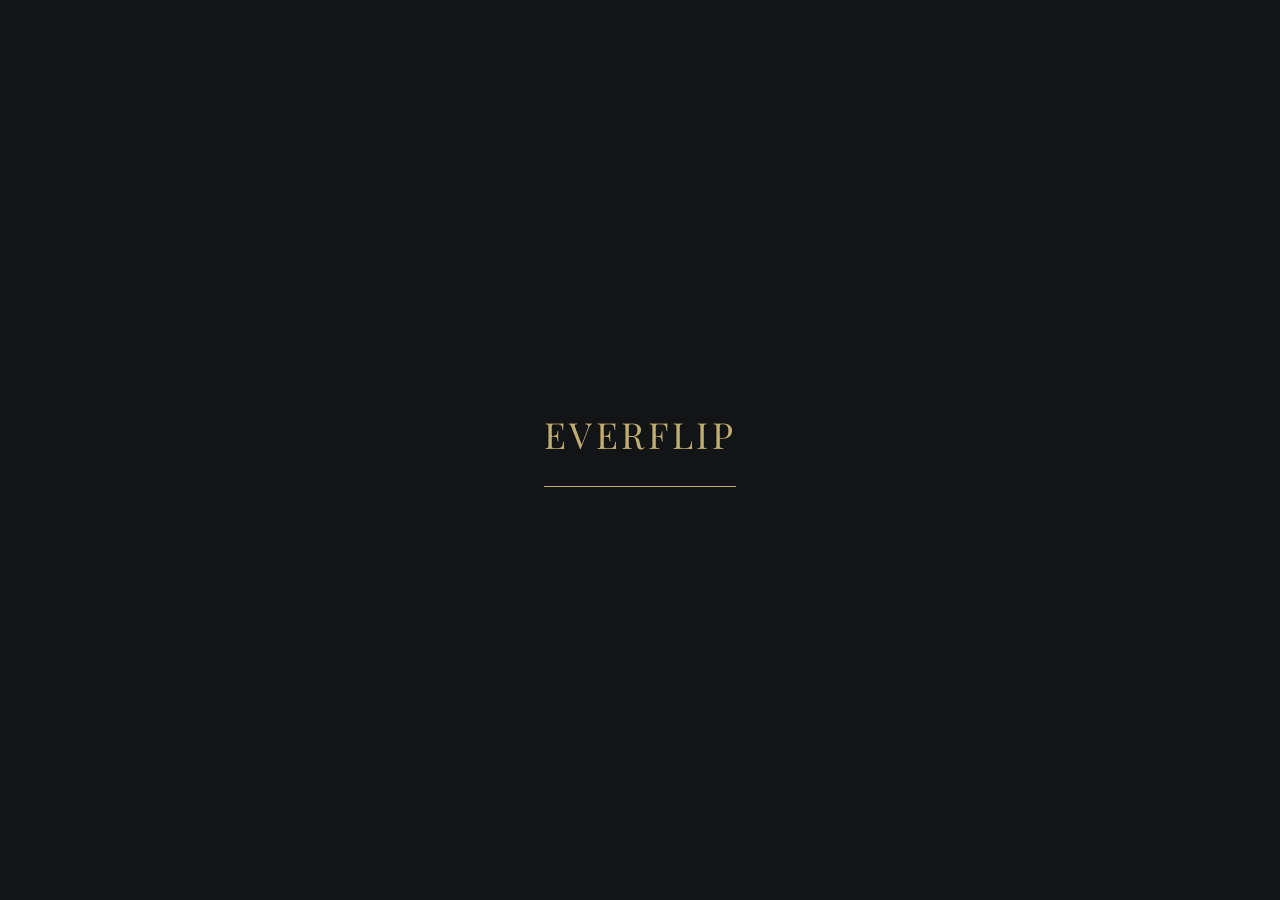
==== index.html @ 0f26d545 "deploy" ====
<!DOCTYPE html>
<html lang="en">

<head>
  <meta charset="UTF-8" />
  <meta name="viewport" content="width=device-width, initial-scale=1.0, maximum-scale=1" />
  <title>EverFlip — Where Memories Bloom</title>
  <meta name="description"
    content="EverFlip — Luxury digital flipbook albums for elite photographers. Clients can find and view their albums instantly, no login required." />
  <meta name="robots" content="index, follow" />
  <meta property="og:title" content="EverFlip — Where Memories Bloom" />
  <meta property="og:description"
    content="EverFlip — Luxury digital flipbook albums for elite photographers. Clients can find and view their albums instantly, no login required." />
  <meta property="og:type" content="website" />
  <meta name="twitter:card" content="summary_large_image" />
  <meta name="twitter:title" content="EverFlip — Where Memories Bloom" />
  <meta name="twitter:description"
    content="EverFlip — Luxury digital flipbook albums for elite photographers. Clients can find and view their albums instantly, no login required." />
  <link rel="icon" type="image/svg+xml" href="/favicon.ico" />
  <link rel="preconnect" href="https://fonts.googleapis.com">
  <link rel="preconnect" href="https://fonts.gstatic.com" crossorigin>
  <link rel="stylesheet" href="https://cdnjs.cloudflare.com/ajax/libs/font-awesome/6.4.0/css/all.min.css" />
  <link href="https://fonts.googleapis.com/css2?family=Inter:wght@400;500;600;700&display=swap" rel="stylesheet">
  <script type="module" crossorigin src="/assets/index-FmFRy9qS.js"></script>
  <link rel="stylesheet" crossorigin href="/assets/index-EFYiJmWO.css">
</head>

<body>
  <div id="root"></div>
</body>

</html>
---- assets/index-EFYiJmWO.css ----
@import"https://fonts.googleapis.com/css2?family=Inter:wght@300;400;500;600&family=Playfair+Display:ital,wght@0,400;0,500;0,600;0,700;1,400;1,500;1,600&display=swap";/*! tailwindcss v4.3.1 | MIT License | https://tailwindcss.com */@layer properties{@supports (((-webkit-hyphens:none)) and (not (margin-trim:inline))) or ((-moz-orient:inline) and (not (color:rgb(from red r g b)))){*,:before,:after,::backdrop{--tw-translate-x:0;--tw-translate-y:0;--tw-translate-z:0;--tw-scale-x:1;--tw-scale-y:1;--tw-scale-z:1;--tw-rotate-x:initial;--tw-rotate-y:initial;--tw-rotate-z:initial;--tw-skew-x:initial;--tw-skew-y:initial;--tw-scrollbar-thumb:#0000;--tw-scrollbar-track:#0000;--tw-space-y-reverse:0;--tw-space-x-reverse:0;--tw-border-style:solid;--tw-gradient-position:initial;--tw-gradient-from:#0000;--tw-gradient-via:#0000;--tw-gradient-to:#0000;--tw-gradient-stops:initial;--tw-gradient-via-stops:initial;--tw-gradient-from-position:0%;--tw-gradient-via-position:50%;--tw-gradient-to-position:100%;--tw-leading:initial;--tw-font-weight:initial;--tw-tracking:initial;--tw-ordinal:initial;--tw-slashed-zero:initial;--tw-numeric-figure:initial;--tw-numeric-spacing:initial;--tw-numeric-fraction:initial;--tw-shadow:0 0 #0000;--tw-shadow-color:initial;--tw-shadow-alpha:100%;--tw-inset-shadow:0 0 #0000;--tw-inset-shadow-color:initial;--tw-inset-shadow-alpha:100%;--tw-ring-color:initial;--tw-ring-shadow:0 0 #0000;--tw-inset-ring-color:initial;--tw-inset-ring-shadow:0 0 #0000;--tw-ring-inset:initial;--tw-ring-offset-width:0px;--tw-ring-offset-color:#fff;--tw-ring-offset-shadow:0 0 #0000;--tw-outline-style:solid;--tw-blur:initial;--tw-brightness:initial;--tw-contrast:initial;--tw-grayscale:initial;--tw-hue-rotate:initial;--tw-invert:initial;--tw-opacity:initial;--tw-saturate:initial;--tw-sepia:initial;--tw-drop-shadow:initial;--tw-drop-shadow-color:initial;--tw-drop-shadow-alpha:100%;--tw-drop-shadow-size:initial;--tw-backdrop-blur:initial;--tw-backdrop-brightness:initial;--tw-backdrop-contrast:initial;--tw-backdrop-grayscale:initial;--tw-backdrop-hue-rotate:initial;--tw-backdrop-invert:initial;--tw-backdrop-opacity:initial;--tw-backdrop-saturate:initial;--tw-backdrop-sepia:initial;--tw-duration:initial;--tw-ease:initial;--tw-content:"";--tw-animation-delay:0s;--tw-animation-direction:normal;--tw-animation-duration:initial;--tw-animation-fill-mode:none;--tw-animation-iteration-count:1;--tw-enter-blur:0;--tw-enter-opacity:1;--tw-enter-rotate:0;--tw-enter-scale:1;--tw-enter-translate-x:0;--tw-enter-translate-y:0;--tw-exit-blur:0;--tw-exit-opacity:1;--tw-exit-rotate:0;--tw-exit-scale:1;--tw-exit-translate-x:0;--tw-exit-translate-y:0}}}@layer theme{:root,:host{--color-red-50:oklch(97.1% .013 17.38);--color-red-300:oklch(80.8% .114 19.571);--color-red-400:oklch(70.4% .191 22.216);--color-red-500:oklch(63.7% .237 25.331);--color-red-600:oklch(57.7% .245 27.325);--color-orange-500:oklch(70.5% .213 47.604);--color-amber-200:oklch(92.4% .12 95.746);--color-amber-400:oklch(82.8% .189 84.429);--color-amber-500:oklch(76.9% .188 70.08);--color-yellow-400:oklch(85.2% .199 91.936);--color-green-400:oklch(79.2% .209 151.711);--color-green-500:oklch(72.3% .219 149.579);--color-green-600:oklch(62.7% .194 149.214);--color-green-700:oklch(52.7% .154 150.069);--color-blue-600:oklch(54.6% .245 262.881);--color-blue-700:oklch(48.8% .243 264.376);--color-rose-300:oklch(81% .117 11.638);--color-gray-50:oklch(98.5% .002 247.839);--color-gray-100:oklch(96.7% .003 264.542);--color-gray-400:oklch(70.7% .022 261.325);--color-gray-600:oklch(44.6% .03 256.802);--color-gray-700:oklch(37.3% .034 259.733);--color-gray-900:oklch(21% .034 264.665);--color-black:#000;--color-white:#fff;--spacing:.25rem;--container-xs:20rem;--container-sm:24rem;--container-md:28rem;--container-lg:32rem;--container-xl:36rem;--container-2xl:42rem;--container-3xl:48rem;--container-4xl:56rem;--container-7xl:80rem;--text-xs:.75rem;--text-xs--line-height:calc(1 / .75);--text-sm:.875rem;--text-sm--line-height:calc(1.25 / .875);--text-base:1rem;--text-base--line-height: 1.5 ;--text-lg:1.125rem;--text-lg--line-height:calc(1.75 / 1.125);--text-xl:1.25rem;--text-xl--line-height:calc(1.75 / 1.25);--text-2xl:1.5rem;--text-2xl--line-height:calc(2 / 1.5);--text-3xl:1.875rem;--text-3xl--line-height: 1.2 ;--text-4xl:2.25rem;--text-4xl--line-height:calc(2.5 / 2.25);--text-5xl:3rem;--text-5xl--line-height:1;--text-6xl:3.75rem;--text-6xl--line-height:1;--text-7xl:4.5rem;--text-7xl--line-height:1;--text-8xl:6rem;--text-8xl--line-height:1;--font-weight-light:300;--font-weight-normal:400;--font-weight-medium:500;--font-weight-semibold:600;--font-weight-bold:700;--tracking-tight:-.025em;--tracking-wide:.025em;--tracking-wider:.05em;--tracking-widest:.1em;--leading-tight:1.25;--leading-snug:1.375;--leading-normal:1.5;--leading-relaxed:1.625;--radius-2xl:1rem;--drop-shadow-lg:0 4px 4px #00000026;--ease-in-out:cubic-bezier(.4, 0, .2, 1);--animate-spin:spin 1s linear infinite;--animate-pulse:pulse 2s cubic-bezier(.4, 0, .6, 1) infinite;--blur-sm:8px;--blur-md:12px;--blur-xl:24px;--blur-3xl:64px;--aspect-video:16 / 9;--default-transition-duration:.15s;--default-transition-timing-function:cubic-bezier(.4, 0, .2, 1);--default-font-family:var(--app-font-sans);--default-mono-font-family:var(--app-font-mono);--color-border:hsl(var(--border))}}@layer base{*,:after,:before,::backdrop{box-sizing:border-box;border:0 solid;margin:0;padding:0}::file-selector-button{box-sizing:border-box;border:0 solid;margin:0;padding:0}html,:host{-webkit-text-size-adjust:100%;-moz-tab-size:4;tab-size:4;line-height:1.5;font-family:var(--default-font-family,ui-sans-serif, system-ui, sans-serif, "Apple Color Emoji", "Segoe UI Emoji", "Segoe UI Symbol", "Noto Color Emoji");font-feature-settings:var(--default-font-feature-settings,normal);font-variation-settings:var(--default-font-variation-settings,normal);-webkit-tap-highlight-color:transparent}hr{height:0;color:inherit;border-top-width:1px}abbr:where([title]){-webkit-text-decoration:underline dotted;text-decoration:underline dotted}h1,h2,h3,h4,h5,h6{font-size:inherit;font-weight:inherit}a{color:inherit;-webkit-text-decoration:inherit;text-decoration:inherit}b,strong{font-weight:bolder}code,kbd,samp,pre{font-family:var(--default-mono-font-family,ui-monospace, SFMono-Regular, Menlo, Monaco, Consolas, "Liberation Mono", "Courier New", monospace);font-feature-settings:var(--default-mono-font-feature-settings,normal);font-variation-settings:var(--default-mono-font-variation-settings,normal);font-size:1em}small{font-size:80%}sub,sup{vertical-align:baseline;font-size:75%;line-height:0;position:relative}sub{bottom:-.25em}sup{top:-.5em}table{text-indent:0;border-color:inherit;border-collapse:collapse}:-moz-focusring{outline:auto}progress{vertical-align:baseline}summary{display:list-item}ol,ul,menu{list-style:none}img,svg,video,canvas,audio,iframe,embed,object{vertical-align:middle;display:block}img,video{max-width:100%;height:auto}button,input,select,optgroup,textarea{font:inherit;font-feature-settings:inherit;font-variation-settings:inherit;letter-spacing:inherit;color:inherit;opacity:1;background-color:#0000;border-radius:0}::file-selector-button{font:inherit;font-feature-settings:inherit;font-variation-settings:inherit;letter-spacing:inherit;color:inherit;opacity:1;background-color:#0000;border-radius:0}:where(select:is([multiple],[size])) optgroup{font-weight:bolder}:where(select:is([multiple],[size])) optgroup option{padding-inline-start:20px}::file-selector-button{margin-inline-end:4px}::placeholder{opacity:1}@supports (not ((-webkit-appearance:-apple-pay-button))) or (contain-intrinsic-size:1px){::placeholder{color:currentColor}@supports (color:color-mix(in lab,red,red)){::placeholder{color:color-mix(in oklab,currentcolor 50%,transparent)}}}textarea{resize:vertical}::-webkit-search-decoration{-webkit-appearance:none}::-webkit-date-and-time-value{min-height:1lh;text-align:inherit}::-webkit-datetime-edit{display:inline-flex}::-webkit-datetime-edit-fields-wrapper{padding:0}::-webkit-datetime-edit{padding-block:0}::-webkit-datetime-edit-year-field{padding-block:0}::-webkit-datetime-edit-month-field{padding-block:0}::-webkit-datetime-edit-day-field{padding-block:0}::-webkit-datetime-edit-hour-field{padding-block:0}::-webkit-datetime-edit-minute-field{padding-block:0}::-webkit-datetime-edit-second-field{padding-block:0}::-webkit-datetime-edit-millisecond-field{padding-block:0}::-webkit-datetime-edit-meridiem-field{padding-block:0}::-webkit-calendar-picker-indicator{line-height:1}:-moz-ui-invalid{box-shadow:none}button,input:where([type=button],[type=reset],[type=submit]){-webkit-appearance:button;-moz-appearance:button;appearance:button}::file-selector-button{-webkit-appearance:button;-moz-appearance:button;appearance:button}::-webkit-inner-spin-button{height:auto}::-webkit-outer-spin-button{height:auto}[hidden]:where(:not([hidden=until-found])){display:none!important}*{border-color:hsl(var(--border))}body{background-color:hsl(var(--background));font-family:var(--app-font-sans);color:hsl(var(--foreground));-webkit-font-smoothing:antialiased;-moz-osx-font-smoothing:grayscale}}@layer components;@layer utilities{.\@container\/field-group{container:field-group/inline-size}.pointer-events-auto{pointer-events:auto}.pointer-events-none{pointer-events:none}.invisible{visibility:hidden}.sr-only{clip-path:inset(50%);white-space:nowrap;border-width:0;width:1px;height:1px;margin:-1px;padding:0;position:absolute;overflow:hidden}.absolute{position:absolute}.fixed{position:fixed}.relative{position:relative}.static{position:static}.sticky{position:sticky}.-inset-10{inset:calc(var(--spacing) * -10)}.inset-0{top:0;right:0;bottom:0;left:0}.inset-3{inset:calc(var(--spacing) * 3)}.inset-4{inset:calc(var(--spacing) * 4)}.inset-x-0{inset-inline:0}.inset-y-0{inset-block:0}.-top-2{top:calc(var(--spacing) * -2)}.-top-3{top:calc(var(--spacing) * -3)}.-top-12{top:calc(var(--spacing) * -12)}.top-0{top:0}.top-0\.5{top:calc(var(--spacing) * .5)}.top-1\.5{top:calc(var(--spacing) * 1.5)}.top-1\/2{top:50%}.top-1\/3{top:33.3333%}.top-1\/4{top:25%}.top-2{top:calc(var(--spacing) * 2)}.top-2\.5{top:calc(var(--spacing) * 2.5)}.top-3{top:calc(var(--spacing) * 3)}.top-3\.5{top:calc(var(--spacing) * 3.5)}.top-4{top:calc(var(--spacing) * 4)}.top-24{top:calc(var(--spacing) * 24)}.top-\[1px\]{top:1px}.top-\[50\%\]{top:50%}.top-\[60\%\]{top:60%}.top-full{top:100%}.-right-3{right:calc(var(--spacing) * -3)}.-right-12{right:calc(var(--spacing) * -12)}.right-0{right:0}.right-1{right:var(--spacing)}.right-1\/4{right:25%}.right-2{right:calc(var(--spacing) * 2)}.right-3{right:calc(var(--spacing) * 3)}.right-4{right:calc(var(--spacing) * 4)}.right-8{right:calc(var(--spacing) * 8)}.-bottom-0\.5{bottom:calc(var(--spacing) * -.5)}.-bottom-12{bottom:calc(var(--spacing) * -12)}.bottom-0{bottom:0}.bottom-2{bottom:calc(var(--spacing) * 2)}.bottom-4{bottom:calc(var(--spacing) * 4)}.bottom-6{bottom:calc(var(--spacing) * 6)}.bottom-8{bottom:calc(var(--spacing) * 8)}.bottom-28{bottom:calc(var(--spacing) * 28)}.-left-12{left:calc(var(--spacing) * -12)}.left-0{left:0}.left-1\/2{left:50%}.left-2{left:calc(var(--spacing) * 2)}.left-2\.5{left:calc(var(--spacing) * 2.5)}.left-3{left:calc(var(--spacing) * 3)}.left-4{left:calc(var(--spacing) * 4)}.left-8{left:calc(var(--spacing) * 8)}.left-\[50\%\]{left:50%}.z-0{z-index:0}.z-10{z-index:10}.z-20{z-index:20}.z-50{z-index:50}.z-\[1\]{z-index:1}.z-\[60\]{z-index:60}.z-\[70\]{z-index:70}.z-\[80\]{z-index:80}.z-\[100\]{z-index:100}.z-\[200\]{z-index:200}.order-1{order:1}.order-2{order:2}.order-first{order:-9999}.order-last{order:9999}.container{width:100%}@media(min-width:40rem){.container{max-width:40rem}}@media(min-width:48rem){.container{max-width:48rem}}@media(min-width:64rem){.container{max-width:64rem}}@media(min-width:80rem){.container{max-width:80rem}}@media(min-width:96rem){.container{max-width:96rem}}.\!m-0{margin:0!important}.m-4{margin:calc(var(--spacing) * 4)}.-mx-1{margin-inline:calc(var(--spacing) * -1)}.mx-2{margin-inline:calc(var(--spacing) * 2)}.mx-3\.5{margin-inline:calc(var(--spacing) * 3.5)}.mx-4{margin-inline:calc(var(--spacing) * 4)}.mx-auto{margin-inline:auto}.-my-2{margin-block:calc(var(--spacing) * -2)}.my-0{margin-block:0}.my-0\.5{margin-block:calc(var(--spacing) * .5)}.my-1{margin-block:var(--spacing)}.my-2{margin-block:calc(var(--spacing) * 2)}.-mt-4{margin-top:calc(var(--spacing) * -4)}.mt-0\.5{margin-top:calc(var(--spacing) * .5)}.mt-1{margin-top:var(--spacing)}.mt-1\.5{margin-top:calc(var(--spacing) * 1.5)}.mt-2{margin-top:calc(var(--spacing) * 2)}.mt-3{margin-top:calc(var(--spacing) * 3)}.mt-4{margin-top:calc(var(--spacing) * 4)}.mt-5{margin-top:calc(var(--spacing) * 5)}.mt-6{margin-top:calc(var(--spacing) * 6)}.mt-10{margin-top:calc(var(--spacing) * 10)}.mt-16{margin-top:calc(var(--spacing) * 16)}.mt-24{margin-top:calc(var(--spacing) * 24)}.mt-auto{margin-top:auto}.mr-1\.5{margin-right:calc(var(--spacing) * 1.5)}.mr-2{margin-right:calc(var(--spacing) * 2)}.mb-0\.5{margin-bottom:calc(var(--spacing) * .5)}.mb-1{margin-bottom:var(--spacing)}.mb-2{margin-bottom:calc(var(--spacing) * 2)}.mb-3{margin-bottom:calc(var(--spacing) * 3)}.mb-4{margin-bottom:calc(var(--spacing) * 4)}.mb-5{margin-bottom:calc(var(--spacing) * 5)}.mb-6{margin-bottom:calc(var(--spacing) * 6)}.mb-7{margin-bottom:calc(var(--spacing) * 7)}.mb-8{margin-bottom:calc(var(--spacing) * 8)}.mb-10{margin-bottom:calc(var(--spacing) * 10)}.mb-12{margin-bottom:calc(var(--spacing) * 12)}.mb-14{margin-bottom:calc(var(--spacing) * 14)}.mb-20{margin-bottom:calc(var(--spacing) * 20)}.-ml-4{margin-left:calc(var(--spacing) * -4)}.ml-0\.5{margin-left:calc(var(--spacing) * .5)}.ml-1{margin-left:var(--spacing)}.ml-1\.5{margin-left:calc(var(--spacing) * 1.5)}.ml-2{margin-left:calc(var(--spacing) * 2)}.ml-4{margin-left:calc(var(--spacing) * 4)}.ml-auto{margin-left:auto}.line-clamp-1{-webkit-line-clamp:1;-webkit-box-orient:vertical;display:-webkit-box;overflow:hidden}.line-clamp-2{-webkit-line-clamp:2;-webkit-box-orient:vertical;display:-webkit-box;overflow:hidden}.block{display:block}.contents{display:contents}.flex{display:flex}.grid{display:grid}.hidden{display:none}.inline{display:inline}.inline-block{display:inline-block}.inline-flex{display:inline-flex}.table{display:table}.aspect-square{aspect-ratio:1}.aspect-video{aspect-ratio:var(--aspect-video)}.size-4{width:calc(var(--spacing) * 4);height:calc(var(--spacing) * 4)}.size-6{width:calc(var(--spacing) * 6);height:calc(var(--spacing) * 6)}.size-8{width:calc(var(--spacing) * 8);height:calc(var(--spacing) * 8)}.size-10{width:calc(var(--spacing) * 10);height:calc(var(--spacing) * 10)}.size-\[--cell-size\]{width:--cell-size;height:--cell-size}.h-0{height:0}.h-1{height:var(--spacing)}.h-1\.5{height:calc(var(--spacing) * 1.5)}.h-2{height:calc(var(--spacing) * 2)}.h-2\.5{height:calc(var(--spacing) * 2.5)}.h-3{height:calc(var(--spacing) * 3)}.h-3\.5{height:calc(var(--spacing) * 3.5)}.h-4{height:calc(var(--spacing) * 4)}.h-5{height:calc(var(--spacing) * 5)}.h-6{height:calc(var(--spacing) * 6)}.h-7{height:calc(var(--spacing) * 7)}.h-8{height:calc(var(--spacing) * 8)}.h-9{height:calc(var(--spacing) * 9)}.h-10{height:calc(var(--spacing) * 10)}.h-11{height:calc(var(--spacing) * 11)}.h-12{height:calc(var(--spacing) * 12)}.h-14{height:calc(var(--spacing) * 14)}.h-16{height:calc(var(--spacing) * 16)}.h-20{height:calc(var(--spacing) * 20)}.h-24{height:calc(var(--spacing) * 24)}.h-40{height:calc(var(--spacing) * 40)}.h-44{height:calc(var(--spacing) * 44)}.h-48{height:calc(var(--spacing) * 48)}.h-80{height:calc(var(--spacing) * 80)}.h-96{height:calc(var(--spacing) * 96)}.h-100{height:calc(var(--spacing) * 100)}.h-\[--cell-size\]{height:--cell-size}.h-\[1px\]{height:1px}.h-\[72px\]{height:72px}.h-\[80vh\]{height:80vh}.h-\[100svh\]{height:100svh}.h-\[var\(--radix-navigation-menu-viewport-height\)\]{height:var(--radix-navigation-menu-viewport-height)}.h-\[var\(--radix-select-trigger-height\)\]{height:var(--radix-select-trigger-height)}.h-auto{height:auto}.h-full{height:100%}.h-px{height:1px}.h-screen{height:100vh}.h-svh{height:100svh}.max-h-24{max-height:calc(var(--spacing) * 24)}.max-h-\[--radix-context-menu-content-available-height\]{max-height:--radix-context-menu-content-available-height}.max-h-\[--radix-select-content-available-height\]{max-height:--radix-select-content-available-height}.max-h-\[70vh\]{max-height:70vh}.max-h-\[95vh\]{max-height:95vh}.max-h-\[300px\]{max-height:300px}.max-h-\[var\(--radix-dropdown-menu-content-available-height\)\]{max-height:var(--radix-dropdown-menu-content-available-height)}.max-h-screen{max-height:100vh}.min-h-0{min-height:0}.min-h-8{min-height:calc(var(--spacing) * 8)}.min-h-9{min-height:calc(var(--spacing) * 9)}.min-h-10{min-height:calc(var(--spacing) * 10)}.min-h-\[50px\]{min-height:50px}.min-h-\[60px\]{min-height:60px}.min-h-\[100px\]{min-height:100px}.min-h-\[240px\]{min-height:240px}.min-h-screen{min-height:100vh}.min-h-svh{min-height:100svh}.w-0{width:0}.w-1{width:var(--spacing)}.w-1\.5{width:calc(var(--spacing) * 1.5)}.w-2{width:calc(var(--spacing) * 2)}.w-2\.5{width:calc(var(--spacing) * 2.5)}.w-3{width:calc(var(--spacing) * 3)}.w-3\.5{width:calc(var(--spacing) * 3.5)}.w-3\/4{width:75%}.w-4{width:calc(var(--spacing) * 4)}.w-5{width:calc(var(--spacing) * 5)}.w-6{width:calc(var(--spacing) * 6)}.w-7{width:calc(var(--spacing) * 7)}.w-8{width:calc(var(--spacing) * 8)}.w-9{width:calc(var(--spacing) * 9)}.w-10{width:calc(var(--spacing) * 10)}.w-12{width:calc(var(--spacing) * 12)}.w-14{width:calc(var(--spacing) * 14)}.w-16{width:calc(var(--spacing) * 16)}.w-20{width:calc(var(--spacing) * 20)}.w-24{width:calc(var(--spacing) * 24)}.w-32{width:calc(var(--spacing) * 32)}.w-48{width:calc(var(--spacing) * 48)}.w-64{width:calc(var(--spacing) * 64)}.w-72{width:calc(var(--spacing) * 72)}.w-80{width:calc(var(--spacing) * 80)}.w-96{width:calc(var(--spacing) * 96)}.w-\[--cell-size\]{width:--cell-size}.w-\[1px\]{width:1px}.w-\[24px\]{width:24px}.w-\[90vw\]{width:90vw}.w-\[100px\]{width:100px}.w-\[var\(--sidebar-width\)\]{width:var(--sidebar-width)}.w-auto{width:auto}.w-fit{width:fit-content}.w-full{width:100%}.w-max{width:max-content}.w-px{width:1px}.max-w-2xl{max-width:var(--container-2xl)}.max-w-3xl{max-width:var(--container-3xl)}.max-w-4xl{max-width:var(--container-4xl)}.max-w-7xl{max-width:var(--container-7xl)}.max-w-\[56px\]{max-width:56px}.max-w-\[80\%\]{max-width:80%}.max-w-\[95vw\]{max-width:95vw}.max-w-\[var\(--skeleton-width\)\]{max-width:var(--skeleton-width)}.max-w-full{max-width:100%}.max-w-lg{max-width:var(--container-lg)}.max-w-max{max-width:max-content}.max-w-md{max-width:var(--container-md)}.max-w-sm{max-width:var(--container-sm)}.max-w-xl{max-width:var(--container-xl)}.max-w-xs{max-width:var(--container-xs)}.min-w-0{min-width:0}.min-w-5{min-width:calc(var(--spacing) * 5)}.min-w-8{min-width:calc(var(--spacing) * 8)}.min-w-9{min-width:calc(var(--spacing) * 9)}.min-w-10{min-width:calc(var(--spacing) * 10)}.min-w-\[--cell-size\]{min-width:--cell-size}.min-w-\[8rem\]{min-width:8rem}.min-w-\[12rem\]{min-width:12rem}.min-w-\[200px\]{min-width:200px}.min-w-\[220px\]{min-width:220px}.min-w-\[var\(--radix-select-trigger-width\)\]{min-width:var(--radix-select-trigger-width)}.flex-1{flex:1}.shrink-0{flex-shrink:0}.grow{flex-grow:1}.grow-0{flex-grow:0}.basis-full{flex-basis:100%}.caption-bottom{caption-side:bottom}.border-collapse{border-collapse:collapse}.origin-\[--radix-context-menu-content-transform-origin\]{transform-origin:--radix-context-menu-content-transform-origin}.origin-\[--radix-dropdown-menu-content-transform-origin\]{transform-origin:--radix-dropdown-menu-content-transform-origin}.origin-\[--radix-hover-card-content-transform-origin\]{transform-origin:--radix-hover-card-content-transform-origin}.origin-\[--radix-menubar-content-transform-origin\]{transform-origin:--radix-menubar-content-transform-origin}.origin-\[--radix-popover-content-transform-origin\]{transform-origin:--radix-popover-content-transform-origin}.origin-\[--radix-select-content-transform-origin\]{transform-origin:--radix-select-content-transform-origin}.origin-\[--radix-tooltip-content-transform-origin\]{transform-origin:--radix-tooltip-content-transform-origin}.origin-center{transform-origin:50%}.-translate-x-1\/2{--tw-translate-x: -50% ;translate:var(--tw-translate-x) var(--tw-translate-y)}.-translate-x-px{--tw-translate-x:-1px;translate:var(--tw-translate-x) var(--tw-translate-y)}.translate-x-0\.5{--tw-translate-x:calc(var(--spacing) * .5);translate:var(--tw-translate-x) var(--tw-translate-y)}.translate-x-6{--tw-translate-x:calc(var(--spacing) * 6);translate:var(--tw-translate-x) var(--tw-translate-y)}.translate-x-\[-50\%\]{--tw-translate-x:-50%;translate:var(--tw-translate-x) var(--tw-translate-y)}.translate-x-px{--tw-translate-x:1px;translate:var(--tw-translate-x) var(--tw-translate-y)}.-translate-y-1\/2{--tw-translate-y: -50% ;translate:var(--tw-translate-x) var(--tw-translate-y)}.translate-y-\[-4px\]{--tw-translate-y:-4px;translate:var(--tw-translate-x) var(--tw-translate-y)}.translate-y-\[-50\%\]{--tw-translate-y:-50%;translate:var(--tw-translate-x) var(--tw-translate-y)}.scale-110{--tw-scale-x:110%;--tw-scale-y:110%;--tw-scale-z:110%;scale:var(--tw-scale-x) var(--tw-scale-y)}.rotate-45{rotate:45deg}.rotate-90{rotate:90deg}.transform{transform:var(--tw-rotate-x,) var(--tw-rotate-y,) var(--tw-rotate-z,) var(--tw-skew-x,) var(--tw-skew-y,)}.animate-caret-blink{animation:1.25s ease-out infinite caret-blink}.animate-in{animation:enter var(--tw-animation-duration,var(--tw-duration,.15s))var(--tw-ease,ease)var(--tw-animation-delay,0s)var(--tw-animation-iteration-count,1)var(--tw-animation-direction,normal)var(--tw-animation-fill-mode,none)}.animate-pulse{animation:var(--animate-pulse)}.animate-spin{animation:var(--animate-spin)}.cursor-default{cursor:default}.cursor-pointer{cursor:pointer}.cursor-text{cursor:text}.touch-none{touch-action:none}.resize{resize:both}.resize-none{resize:none}.scrollbar-thin{scrollbar-width:thin}.scrollbar-thumb-border\/40{--tw-scrollbar-thumb:hsl(var(--border))}@supports (color:color-mix(in lab,red,red)){.scrollbar-thumb-border\/40{--tw-scrollbar-thumb:color-mix(in oklab, hsl(var(--border)) 40%, transparent)}}.scrollbar-thumb-border\/40{scrollbar-color:var(--tw-scrollbar-thumb) var(--tw-scrollbar-track)}.list-disc{list-style-type:disc}.list-none{list-style-type:none}.grid-cols-1{grid-template-columns:repeat(1,minmax(0,1fr))}.grid-cols-2{grid-template-columns:repeat(2,minmax(0,1fr))}.grid-cols-4{grid-template-columns:repeat(4,minmax(0,1fr))}.flex-col{flex-direction:column}.flex-col-reverse{flex-direction:column-reverse}.flex-row{flex-direction:row}.flex-wrap{flex-wrap:wrap}.place-content-center{place-content:center}.items-center{align-items:center}.items-end{align-items:flex-end}.items-start{align-items:flex-start}.items-stretch{align-items:stretch}.justify-between{justify-content:space-between}.justify-center{justify-content:center}.justify-end{justify-content:flex-end}.justify-start{justify-content:flex-start}.gap-0\.5{gap:calc(var(--spacing) * .5)}.gap-1{gap:var(--spacing)}.gap-1\.5{gap:calc(var(--spacing) * 1.5)}.gap-2{gap:calc(var(--spacing) * 2)}.gap-2\.5{gap:calc(var(--spacing) * 2.5)}.gap-3{gap:calc(var(--spacing) * 3)}.gap-4{gap:calc(var(--spacing) * 4)}.gap-5{gap:calc(var(--spacing) * 5)}.gap-6{gap:calc(var(--spacing) * 6)}.gap-7{gap:calc(var(--spacing) * 7)}.gap-8{gap:calc(var(--spacing) * 8)}.gap-10{gap:calc(var(--spacing) * 10)}.gap-12{gap:calc(var(--spacing) * 12)}.gap-20{gap:calc(var(--spacing) * 20)}:where(.space-y-0\.5>:not(:last-child)){--tw-space-y-reverse:0;margin-block-start:calc(calc(var(--spacing) * .5) * var(--tw-space-y-reverse));margin-block-end:calc(calc(var(--spacing) * .5) * calc(1 - var(--tw-space-y-reverse)))}:where(.space-y-1>:not(:last-child)){--tw-space-y-reverse:0;margin-block-start:calc(var(--spacing) * var(--tw-space-y-reverse));margin-block-end:calc(var(--spacing) * calc(1 - var(--tw-space-y-reverse)))}:where(.space-y-1\.5>:not(:last-child)){--tw-space-y-reverse:0;margin-block-start:calc(calc(var(--spacing) * 1.5) * var(--tw-space-y-reverse));margin-block-end:calc(calc(var(--spacing) * 1.5) * calc(1 - var(--tw-space-y-reverse)))}:where(.space-y-2>:not(:last-child)){--tw-space-y-reverse:0;margin-block-start:calc(calc(var(--spacing) * 2) * var(--tw-space-y-reverse));margin-block-end:calc(calc(var(--spacing) * 2) * calc(1 - var(--tw-space-y-reverse)))}:where(.space-y-3>:not(:last-child)){--tw-space-y-reverse:0;margin-block-start:calc(calc(var(--spacing) * 3) * var(--tw-space-y-reverse));margin-block-end:calc(calc(var(--spacing) * 3) * calc(1 - var(--tw-space-y-reverse)))}:where(.space-y-4>:not(:last-child)){--tw-space-y-reverse:0;margin-block-start:calc(calc(var(--spacing) * 4) * var(--tw-space-y-reverse));margin-block-end:calc(calc(var(--spacing) * 4) * calc(1 - var(--tw-space-y-reverse)))}:where(.space-y-5>:not(:last-child)){--tw-space-y-reverse:0;margin-block-start:calc(calc(var(--spacing) * 5) * var(--tw-space-y-reverse));margin-block-end:calc(calc(var(--spacing) * 5) * calc(1 - var(--tw-space-y-reverse)))}:where(.space-y-6>:not(:last-child)){--tw-space-y-reverse:0;margin-block-start:calc(calc(var(--spacing) * 6) * var(--tw-space-y-reverse));margin-block-end:calc(calc(var(--spacing) * 6) * calc(1 - var(--tw-space-y-reverse)))}:where(.space-y-8>:not(:last-child)){--tw-space-y-reverse:0;margin-block-start:calc(calc(var(--spacing) * 8) * var(--tw-space-y-reverse));margin-block-end:calc(calc(var(--spacing) * 8) * calc(1 - var(--tw-space-y-reverse)))}:where(.space-x-1>:not(:last-child)){--tw-space-x-reverse:0;margin-inline-start:calc(var(--spacing) * var(--tw-space-x-reverse));margin-inline-end:calc(var(--spacing) * calc(1 - var(--tw-space-x-reverse)))}:where(.space-x-4>:not(:last-child)){--tw-space-x-reverse:0;margin-inline-start:calc(calc(var(--spacing) * 4) * var(--tw-space-x-reverse));margin-inline-end:calc(calc(var(--spacing) * 4) * calc(1 - var(--tw-space-x-reverse)))}.self-stretch{align-self:stretch}.truncate{text-overflow:ellipsis;white-space:nowrap;overflow:hidden}.overflow-auto{overflow:auto}.overflow-hidden{overflow:hidden}.overflow-x-hidden{overflow-x:hidden}.overflow-y-auto{overflow-y:auto}.rounded{border-radius:.25rem}.rounded-2xl{border-radius:var(--radius-2xl)}.rounded-\[1px\]{border-radius:1px}.rounded-\[2px\]{border-radius:2px}.rounded-\[calc\(var\(--radius\)-5px\)\]{border-radius:calc(var(--radius) - 5px)}.rounded-\[inherit\]{border-radius:inherit}.rounded-full{border-radius:3.40282e38px}.rounded-lg{border-radius:var(--radius)}.rounded-md{border-radius:calc(var(--radius) - 2px)}.rounded-none{border-radius:0}.rounded-sm{border-radius:calc(var(--radius) - 4px)}.rounded-xl{border-radius:calc(var(--radius) + 4px)}.rounded-t-\[10px\]{border-top-left-radius:10px;border-top-right-radius:10px}.rounded-l-md{border-top-left-radius:calc(var(--radius) - 2px);border-bottom-left-radius:calc(var(--radius) - 2px)}.rounded-tl-sm{border-top-left-radius:calc(var(--radius) - 4px)}.rounded-r-md{border-top-right-radius:calc(var(--radius) - 2px);border-bottom-right-radius:calc(var(--radius) - 2px)}.border{border-style:var(--tw-border-style);border-width:1px}.border-0{border-style:var(--tw-border-style);border-width:0}.border-2{border-style:var(--tw-border-style);border-width:2px}.border-\[1\.5px\]{border-style:var(--tw-border-style);border-width:1.5px}.border-y{border-block-style:var(--tw-border-style);border-block-width:1px}.border-t{border-top-style:var(--tw-border-style);border-top-width:1px}.border-r{border-right-style:var(--tw-border-style);border-right-width:1px}.border-b{border-bottom-style:var(--tw-border-style);border-bottom-width:1px}.border-l{border-left-style:var(--tw-border-style);border-left-width:1px}.border-dashed{--tw-border-style:dashed;border-style:dashed}.\[border-color\:var\(--badge-outline\)\]{border-color:var(--badge-outline)}.\[border-color\:var\(--button-outline\)\]{border-color:var(--button-outline)}.border-\[\#2a2a2a\]\/20{border-color:#2a2a2a33}.border-\[\#c9a84c\]\/30{border-color:#c9a84c4d}.border-\[\#d4af37\]\/40{border-color:#d4af3766}.border-\[--color-border\]{border-color:--color-border}.border-amber-500\/25{border-color:#f99c0040}@supports (color:color-mix(in lab,red,red)){.border-amber-500\/25{border-color:color-mix(in oklab,var(--color-amber-500) 25%,transparent)}}.border-black\/5{border-color:#0000000d}@supports (color:color-mix(in lab,red,red)){.border-black\/5{border-color:color-mix(in oklab,var(--color-black) 5%,transparent)}}.border-border,.border-border\/20{border-color:hsl(var(--border))}@supports (color:color-mix(in lab,red,red)){.border-border\/20{border-color:color-mix(in oklab,hsl(var(--border)) 20%,transparent)}}.border-border\/30{border-color:hsl(var(--border))}@supports (color:color-mix(in lab,red,red)){.border-border\/30{border-color:color-mix(in oklab,hsl(var(--border)) 30%,transparent)}}.border-border\/40{border-color:hsl(var(--border))}@supports (color:color-mix(in lab,red,red)){.border-border\/40{border-color:color-mix(in oklab,hsl(var(--border)) 40%,transparent)}}.border-border\/50{border-color:hsl(var(--border))}@supports (color:color-mix(in lab,red,red)){.border-border\/50{border-color:color-mix(in oklab,hsl(var(--border)) 50%,transparent)}}.border-border\/60{border-color:hsl(var(--border))}@supports (color:color-mix(in lab,red,red)){.border-border\/60{border-color:color-mix(in oklab,hsl(var(--border)) 60%,transparent)}}.border-destructive{border-color:hsl(var(--destructive))}.border-destructive-border{border-color:var(--destructive-border)}.border-destructive\/30{border-color:hsl(var(--destructive))}@supports (color:color-mix(in lab,red,red)){.border-destructive\/30{border-color:color-mix(in oklab,hsl(var(--destructive)) 30%,transparent)}}.border-destructive\/50{border-color:hsl(var(--destructive))}@supports (color:color-mix(in lab,red,red)){.border-destructive\/50{border-color:color-mix(in oklab,hsl(var(--destructive)) 50%,transparent)}}.border-destructive\/70{border-color:hsl(var(--destructive))}@supports (color:color-mix(in lab,red,red)){.border-destructive\/70{border-color:color-mix(in oklab,hsl(var(--destructive)) 70%,transparent)}}.border-gray-100{border-color:var(--color-gray-100)}.border-green-500\/50{border-color:#00c75880}@supports (color:color-mix(in lab,red,red)){.border-green-500\/50{border-color:color-mix(in oklab,var(--color-green-500) 50%,transparent)}}.border-input{border-color:hsl(var(--input))}.border-orange-500\/50{border-color:#fe6e0080}@supports (color:color-mix(in lab,red,red)){.border-orange-500\/50{border-color:color-mix(in oklab,var(--color-orange-500) 50%,transparent)}}.border-primary{border-color:hsl(var(--primary))}.border-primary-border{border-color:var(--primary-border)}.border-primary-foreground\/30{border-color:hsl(var(--primary-foreground))}@supports (color:color-mix(in lab,red,red)){.border-primary-foreground\/30{border-color:color-mix(in oklab,hsl(var(--primary-foreground)) 30%,transparent)}}.border-primary\/20{border-color:hsl(var(--primary))}@supports (color:color-mix(in lab,red,red)){.border-primary\/20{border-color:color-mix(in oklab,hsl(var(--primary)) 20%,transparent)}}.border-primary\/25{border-color:hsl(var(--primary))}@supports (color:color-mix(in lab,red,red)){.border-primary\/25{border-color:color-mix(in oklab,hsl(var(--primary)) 25%,transparent)}}.border-primary\/30{border-color:hsl(var(--primary))}@supports (color:color-mix(in lab,red,red)){.border-primary\/30{border-color:color-mix(in oklab,hsl(var(--primary)) 30%,transparent)}}.border-primary\/40{border-color:hsl(var(--primary))}@supports (color:color-mix(in lab,red,red)){.border-primary\/40{border-color:color-mix(in oklab,hsl(var(--primary)) 40%,transparent)}}.border-primary\/50{border-color:hsl(var(--primary))}@supports (color:color-mix(in lab,red,red)){.border-primary\/50{border-color:color-mix(in oklab,hsl(var(--primary)) 50%,transparent)}}.border-secondary-border{border-color:var(--secondary-border)}.border-sidebar-border{border-color:hsl(var(--sidebar-border))}.border-transparent{border-color:#0000}.border-white\/10{border-color:#ffffff1a}@supports (color:color-mix(in lab,red,red)){.border-white\/10{border-color:color-mix(in oklab,var(--color-white) 10%,transparent)}}.border-white\/20{border-color:#fff3}@supports (color:color-mix(in lab,red,red)){.border-white\/20{border-color:color-mix(in oklab,var(--color-white) 20%,transparent)}}.border-t-primary{border-top-color:hsl(var(--primary))}.border-t-primary-foreground{border-top-color:hsl(var(--primary-foreground))}.border-t-transparent{border-top-color:#0000}.border-l-transparent{border-left-color:#0000}.bg-\[\#0d0b09\]{background-color:#0d0b09}.bg-\[\#1a1410\]{background-color:#1a1410}.bg-\[\#E5C158\]{background-color:#e5c158}.bg-\[\#fdfbf7\]{background-color:#fdfbf7}.bg-\[--color-bg\]{background-color:--color-bg}.bg-accent{background-color:hsl(var(--accent))}.bg-amber-500\/5{background-color:#f99c000d}@supports (color:color-mix(in lab,red,red)){.bg-amber-500\/5{background-color:color-mix(in oklab,var(--color-amber-500) 5%,transparent)}}.bg-amber-500\/10{background-color:#f99c001a}@supports (color:color-mix(in lab,red,red)){.bg-amber-500\/10{background-color:color-mix(in oklab,var(--color-amber-500) 10%,transparent)}}.bg-background,.bg-background\/30{background-color:hsl(var(--background))}@supports (color:color-mix(in lab,red,red)){.bg-background\/30{background-color:color-mix(in oklab,hsl(var(--background)) 30%,transparent)}}.bg-background\/40{background-color:hsl(var(--background))}@supports (color:color-mix(in lab,red,red)){.bg-background\/40{background-color:color-mix(in oklab,hsl(var(--background)) 40%,transparent)}}.bg-background\/50{background-color:hsl(var(--background))}@supports (color:color-mix(in lab,red,red)){.bg-background\/50{background-color:color-mix(in oklab,hsl(var(--background)) 50%,transparent)}}.bg-background\/60{background-color:hsl(var(--background))}@supports (color:color-mix(in lab,red,red)){.bg-background\/60{background-color:color-mix(in oklab,hsl(var(--background)) 60%,transparent)}}.bg-background\/80{background-color:hsl(var(--background))}@supports (color:color-mix(in lab,red,red)){.bg-background\/80{background-color:color-mix(in oklab,hsl(var(--background)) 80%,transparent)}}.bg-background\/90{background-color:hsl(var(--background))}@supports (color:color-mix(in lab,red,red)){.bg-background\/90{background-color:color-mix(in oklab,hsl(var(--background)) 90%,transparent)}}.bg-black\/25{background-color:#00000040}@supports (color:color-mix(in lab,red,red)){.bg-black\/25{background-color:color-mix(in oklab,var(--color-black) 25%,transparent)}}.bg-black\/40{background-color:#0006}@supports (color:color-mix(in lab,red,red)){.bg-black\/40{background-color:color-mix(in oklab,var(--color-black) 40%,transparent)}}.bg-black\/50{background-color:#00000080}@supports (color:color-mix(in lab,red,red)){.bg-black\/50{background-color:color-mix(in oklab,var(--color-black) 50%,transparent)}}.bg-black\/60{background-color:#0009}@supports (color:color-mix(in lab,red,red)){.bg-black\/60{background-color:color-mix(in oklab,var(--color-black) 60%,transparent)}}.bg-black\/70{background-color:#000000b3}@supports (color:color-mix(in lab,red,red)){.bg-black\/70{background-color:color-mix(in oklab,var(--color-black) 70%,transparent)}}.bg-black\/80{background-color:#000c}@supports (color:color-mix(in lab,red,red)){.bg-black\/80{background-color:color-mix(in oklab,var(--color-black) 80%,transparent)}}.bg-blue-600{background-color:var(--color-blue-600)}.bg-border,.bg-border\/40{background-color:hsl(var(--border))}@supports (color:color-mix(in lab,red,red)){.bg-border\/40{background-color:color-mix(in oklab,hsl(var(--border)) 40%,transparent)}}.bg-card,.bg-card\/5{background-color:hsl(var(--card))}@supports (color:color-mix(in lab,red,red)){.bg-card\/5{background-color:color-mix(in oklab,hsl(var(--card)) 5%,transparent)}}.bg-card\/20{background-color:hsl(var(--card))}@supports (color:color-mix(in lab,red,red)){.bg-card\/20{background-color:color-mix(in oklab,hsl(var(--card)) 20%,transparent)}}.bg-card\/30{background-color:hsl(var(--card))}@supports (color:color-mix(in lab,red,red)){.bg-card\/30{background-color:color-mix(in oklab,hsl(var(--card)) 30%,transparent)}}.bg-card\/40{background-color:hsl(var(--card))}@supports (color:color-mix(in lab,red,red)){.bg-card\/40{background-color:color-mix(in oklab,hsl(var(--card)) 40%,transparent)}}.bg-card\/50{background-color:hsl(var(--card))}@supports (color:color-mix(in lab,red,red)){.bg-card\/50{background-color:color-mix(in oklab,hsl(var(--card)) 50%,transparent)}}.bg-card\/90{background-color:hsl(var(--card))}@supports (color:color-mix(in lab,red,red)){.bg-card\/90{background-color:color-mix(in oklab,hsl(var(--card)) 90%,transparent)}}.bg-destructive,.bg-destructive\/10{background-color:hsl(var(--destructive))}@supports (color:color-mix(in lab,red,red)){.bg-destructive\/10{background-color:color-mix(in oklab,hsl(var(--destructive)) 10%,transparent)}}.bg-foreground{background-color:hsl(var(--foreground))}.bg-gray-50{background-color:var(--color-gray-50)}.bg-green-500{background-color:var(--color-green-500)}.bg-green-500\/10{background-color:#00c7581a}@supports (color:color-mix(in lab,red,red)){.bg-green-500\/10{background-color:color-mix(in oklab,var(--color-green-500) 10%,transparent)}}.bg-green-600{background-color:var(--color-green-600)}.bg-input{background-color:hsl(var(--input))}.bg-muted,.bg-muted\/50{background-color:hsl(var(--muted))}@supports (color:color-mix(in lab,red,red)){.bg-muted\/50{background-color:color-mix(in oklab,hsl(var(--muted)) 50%,transparent)}}.bg-orange-500{background-color:var(--color-orange-500)}.bg-orange-500\/30{background-color:#fe6e004d}@supports (color:color-mix(in lab,red,red)){.bg-orange-500\/30{background-color:color-mix(in oklab,var(--color-orange-500) 30%,transparent)}}.bg-popover{background-color:hsl(var(--popover))}.bg-primary,.bg-primary\/5{background-color:hsl(var(--primary))}@supports (color:color-mix(in lab,red,red)){.bg-primary\/5{background-color:color-mix(in oklab,hsl(var(--primary)) 5%,transparent)}}.bg-primary\/10{background-color:hsl(var(--primary))}@supports (color:color-mix(in lab,red,red)){.bg-primary\/10{background-color:color-mix(in oklab,hsl(var(--primary)) 10%,transparent)}}.bg-primary\/15{background-color:hsl(var(--primary))}@supports (color:color-mix(in lab,red,red)){.bg-primary\/15{background-color:color-mix(in oklab,hsl(var(--primary)) 15%,transparent)}}.bg-primary\/20{background-color:hsl(var(--primary))}@supports (color:color-mix(in lab,red,red)){.bg-primary\/20{background-color:color-mix(in oklab,hsl(var(--primary)) 20%,transparent)}}.bg-primary\/50{background-color:hsl(var(--primary))}@supports (color:color-mix(in lab,red,red)){.bg-primary\/50{background-color:color-mix(in oklab,hsl(var(--primary)) 50%,transparent)}}.bg-primary\/80{background-color:hsl(var(--primary))}@supports (color:color-mix(in lab,red,red)){.bg-primary\/80{background-color:color-mix(in oklab,hsl(var(--primary)) 80%,transparent)}}.bg-primary\/90{background-color:hsl(var(--primary))}@supports (color:color-mix(in lab,red,red)){.bg-primary\/90{background-color:color-mix(in oklab,hsl(var(--primary)) 90%,transparent)}}.bg-red-500\/10{background-color:#fb2c361a}@supports (color:color-mix(in lab,red,red)){.bg-red-500\/10{background-color:color-mix(in oklab,var(--color-red-500) 10%,transparent)}}.bg-secondary{background-color:hsl(var(--secondary))}.bg-sidebar{background-color:hsl(var(--sidebar))}.bg-sidebar-border{background-color:hsl(var(--sidebar-border))}.bg-transparent{background-color:#0000}.bg-white{background-color:var(--color-white)}.bg-white\/70{background-color:#ffffffb3}@supports (color:color-mix(in lab,red,red)){.bg-white\/70{background-color:color-mix(in oklab,var(--color-white) 70%,transparent)}}.bg-yellow-400{background-color:var(--color-yellow-400)}.bg-gradient-to-b{--tw-gradient-position:to bottom in oklab;background-image:linear-gradient(var(--tw-gradient-stops))}.bg-gradient-to-br{--tw-gradient-position:to bottom right in oklab;background-image:linear-gradient(var(--tw-gradient-stops))}.bg-gradient-to-r{--tw-gradient-position:to right in oklab;background-image:linear-gradient(var(--tw-gradient-stops))}.bg-gradient-to-t{--tw-gradient-position:to top in oklab;background-image:linear-gradient(var(--tw-gradient-stops))}.bg-\[radial-gradient\(ellipse_at_center\,_var\(--tw-gradient-stops\)\)\]{background-image:radial-gradient(ellipse at center,var(--tw-gradient-stops))}.bg-\[url\(\'\/images\/floral-bottom\.png\'\)\]{background-image:url(/images/floral-bottom.png)}.bg-\[url\(\'\/images\/floral-top\.png\'\)\]{background-image:url(/images/floral-top.png)}.from-\[\#fff8e1\]{--tw-gradient-from:#fff8e1;--tw-gradient-stops:var(--tw-gradient-via-stops,var(--tw-gradient-position), var(--tw-gradient-from) var(--tw-gradient-from-position), var(--tw-gradient-to) var(--tw-gradient-to-position))}.from-background{--tw-gradient-from:hsl(var(--background));--tw-gradient-stops:var(--tw-gradient-via-stops,var(--tw-gradient-position), var(--tw-gradient-from) var(--tw-gradient-from-position), var(--tw-gradient-to) var(--tw-gradient-to-position))}.from-background\/30{--tw-gradient-from:hsl(var(--background))}@supports (color:color-mix(in lab,red,red)){.from-background\/30{--tw-gradient-from:color-mix(in oklab, hsl(var(--background)) 30%, transparent)}}.from-background\/30{--tw-gradient-stops:var(--tw-gradient-via-stops,var(--tw-gradient-position), var(--tw-gradient-from) var(--tw-gradient-from-position), var(--tw-gradient-to) var(--tw-gradient-to-position))}.from-background\/40{--tw-gradient-from:hsl(var(--background))}@supports (color:color-mix(in lab,red,red)){.from-background\/40{--tw-gradient-from:color-mix(in oklab, hsl(var(--background)) 40%, transparent)}}.from-background\/40{--tw-gradient-stops:var(--tw-gradient-via-stops,var(--tw-gradient-position), var(--tw-gradient-from) var(--tw-gradient-from-position), var(--tw-gradient-to) var(--tw-gradient-to-position))}.from-background\/70{--tw-gradient-from:hsl(var(--background))}@supports (color:color-mix(in lab,red,red)){.from-background\/70{--tw-gradient-from:color-mix(in oklab, hsl(var(--background)) 70%, transparent)}}.from-background\/70{--tw-gradient-stops:var(--tw-gradient-via-stops,var(--tw-gradient-position), var(--tw-gradient-from) var(--tw-gradient-from-position), var(--tw-gradient-to) var(--tw-gradient-to-position))}.from-background\/90{--tw-gradient-from:hsl(var(--background))}@supports (color:color-mix(in lab,red,red)){.from-background\/90{--tw-gradient-from:color-mix(in oklab, hsl(var(--background)) 90%, transparent)}}.from-background\/90{--tw-gradient-stops:var(--tw-gradient-via-stops,var(--tw-gradient-position), var(--tw-gradient-from) var(--tw-gradient-from-position), var(--tw-gradient-to) var(--tw-gradient-to-position))}.from-black\/15{--tw-gradient-from:#00000026}@supports (color:color-mix(in lab,red,red)){.from-black\/15{--tw-gradient-from:color-mix(in oklab, var(--color-black) 15%, transparent)}}.from-black\/15{--tw-gradient-stops:var(--tw-gradient-via-stops,var(--tw-gradient-position), var(--tw-gradient-from) var(--tw-gradient-from-position), var(--tw-gradient-to) var(--tw-gradient-to-position))}.from-black\/20{--tw-gradient-from:#0003}@supports (color:color-mix(in lab,red,red)){.from-black\/20{--tw-gradient-from:color-mix(in oklab, var(--color-black) 20%, transparent)}}.from-black\/20{--tw-gradient-stops:var(--tw-gradient-via-stops,var(--tw-gradient-position), var(--tw-gradient-from) var(--tw-gradient-from-position), var(--tw-gradient-to) var(--tw-gradient-to-position))}.from-black\/60{--tw-gradient-from:#0009}@supports (color:color-mix(in lab,red,red)){.from-black\/60{--tw-gradient-from:color-mix(in oklab, var(--color-black) 60%, transparent)}}.from-black\/60{--tw-gradient-stops:var(--tw-gradient-via-stops,var(--tw-gradient-position), var(--tw-gradient-from) var(--tw-gradient-from-position), var(--tw-gradient-to) var(--tw-gradient-to-position))}.from-black\/90{--tw-gradient-from:#000000e6}@supports (color:color-mix(in lab,red,red)){.from-black\/90{--tw-gradient-from:color-mix(in oklab, var(--color-black) 90%, transparent)}}.from-black\/90{--tw-gradient-stops:var(--tw-gradient-via-stops,var(--tw-gradient-position), var(--tw-gradient-from) var(--tw-gradient-from-position), var(--tw-gradient-to) var(--tw-gradient-to-position))}.from-primary{--tw-gradient-from:hsl(var(--primary));--tw-gradient-stops:var(--tw-gradient-via-stops,var(--tw-gradient-position), var(--tw-gradient-from) var(--tw-gradient-from-position), var(--tw-gradient-to) var(--tw-gradient-to-position))}.from-primary\/5{--tw-gradient-from:hsl(var(--primary))}@supports (color:color-mix(in lab,red,red)){.from-primary\/5{--tw-gradient-from:color-mix(in oklab, hsl(var(--primary)) 5%, transparent)}}.from-primary\/5{--tw-gradient-stops:var(--tw-gradient-via-stops,var(--tw-gradient-position), var(--tw-gradient-from) var(--tw-gradient-from-position), var(--tw-gradient-to) var(--tw-gradient-to-position))}.from-primary\/8{--tw-gradient-from:hsl(var(--primary))}@supports (color:color-mix(in lab,red,red)){.from-primary\/8{--tw-gradient-from:color-mix(in oklab, hsl(var(--primary)) 8%, transparent)}}.from-primary\/8{--tw-gradient-stops:var(--tw-gradient-via-stops,var(--tw-gradient-position), var(--tw-gradient-from) var(--tw-gradient-from-position), var(--tw-gradient-to) var(--tw-gradient-to-position))}.via-\[\#fffdf5\]{--tw-gradient-via:#fffdf5;--tw-gradient-via-stops:var(--tw-gradient-position), var(--tw-gradient-from) var(--tw-gradient-from-position), var(--tw-gradient-via) var(--tw-gradient-via-position), var(--tw-gradient-to) var(--tw-gradient-to-position);--tw-gradient-stops:var(--tw-gradient-via-stops)}.via-background{--tw-gradient-via:hsl(var(--background));--tw-gradient-via-stops:var(--tw-gradient-position), var(--tw-gradient-from) var(--tw-gradient-from-position), var(--tw-gradient-via) var(--tw-gradient-via-position), var(--tw-gradient-to) var(--tw-gradient-to-position);--tw-gradient-stops:var(--tw-gradient-via-stops)}.via-background\/55{--tw-gradient-via:hsl(var(--background))}@supports (color:color-mix(in lab,red,red)){.via-background\/55{--tw-gradient-via:color-mix(in oklab, hsl(var(--background)) 55%, transparent)}}.via-background\/55{--tw-gradient-via-stops:var(--tw-gradient-position), var(--tw-gradient-from) var(--tw-gradient-from-position), var(--tw-gradient-via) var(--tw-gradient-via-position), var(--tw-gradient-to) var(--tw-gradient-to-position);--tw-gradient-stops:var(--tw-gradient-via-stops)}.via-background\/60{--tw-gradient-via:hsl(var(--background))}@supports (color:color-mix(in lab,red,red)){.via-background\/60{--tw-gradient-via:color-mix(in oklab, hsl(var(--background)) 60%, transparent)}}.via-background\/60{--tw-gradient-via-stops:var(--tw-gradient-position), var(--tw-gradient-from) var(--tw-gradient-from-position), var(--tw-gradient-via) var(--tw-gradient-via-position), var(--tw-gradient-to) var(--tw-gradient-to-position);--tw-gradient-stops:var(--tw-gradient-via-stops)}.via-background\/80{--tw-gradient-via:hsl(var(--background))}@supports (color:color-mix(in lab,red,red)){.via-background\/80{--tw-gradient-via:color-mix(in oklab, hsl(var(--background)) 80%, transparent)}}.via-background\/80{--tw-gradient-via-stops:var(--tw-gradient-position), var(--tw-gradient-from) var(--tw-gradient-from-position), var(--tw-gradient-via) var(--tw-gradient-via-position), var(--tw-gradient-to) var(--tw-gradient-to-position);--tw-gradient-stops:var(--tw-gradient-via-stops)}.via-background\/85{--tw-gradient-via:hsl(var(--background))}@supports (color:color-mix(in lab,red,red)){.via-background\/85{--tw-gradient-via:color-mix(in oklab, hsl(var(--background)) 85%, transparent)}}.via-background\/85{--tw-gradient-via-stops:var(--tw-gradient-position), var(--tw-gradient-from) var(--tw-gradient-from-position), var(--tw-gradient-via) var(--tw-gradient-via-position), var(--tw-gradient-to) var(--tw-gradient-to-position);--tw-gradient-stops:var(--tw-gradient-via-stops)}.via-black\/5{--tw-gradient-via:#0000000d}@supports (color:color-mix(in lab,red,red)){.via-black\/5{--tw-gradient-via:color-mix(in oklab, var(--color-black) 5%, transparent)}}.via-black\/5{--tw-gradient-via-stops:var(--tw-gradient-position), var(--tw-gradient-from) var(--tw-gradient-from-position), var(--tw-gradient-via) var(--tw-gradient-via-position), var(--tw-gradient-to) var(--tw-gradient-to-position);--tw-gradient-stops:var(--tw-gradient-via-stops)}.via-black\/20{--tw-gradient-via:#0003}@supports (color:color-mix(in lab,red,red)){.via-black\/20{--tw-gradient-via:color-mix(in oklab, var(--color-black) 20%, transparent)}}.via-black\/20{--tw-gradient-via-stops:var(--tw-gradient-position), var(--tw-gradient-from) var(--tw-gradient-from-position), var(--tw-gradient-via) var(--tw-gradient-via-position), var(--tw-gradient-to) var(--tw-gradient-to-position);--tw-gradient-stops:var(--tw-gradient-via-stops)}.via-black\/60{--tw-gradient-via:#0009}@supports (color:color-mix(in lab,red,red)){.via-black\/60{--tw-gradient-via:color-mix(in oklab, var(--color-black) 60%, transparent)}}.via-black\/60{--tw-gradient-via-stops:var(--tw-gradient-position), var(--tw-gradient-from) var(--tw-gradient-from-position), var(--tw-gradient-via) var(--tw-gradient-via-position), var(--tw-gradient-to) var(--tw-gradient-to-position);--tw-gradient-stops:var(--tw-gradient-via-stops)}.via-transparent{--tw-gradient-via:transparent;--tw-gradient-via-stops:var(--tw-gradient-position), var(--tw-gradient-from) var(--tw-gradient-from-position), var(--tw-gradient-via) var(--tw-gradient-via-position), var(--tw-gradient-to) var(--tw-gradient-to-position);--tw-gradient-stops:var(--tw-gradient-via-stops)}.to-background{--tw-gradient-to:hsl(var(--background));--tw-gradient-stops:var(--tw-gradient-via-stops,var(--tw-gradient-position), var(--tw-gradient-from) var(--tw-gradient-from-position), var(--tw-gradient-to) var(--tw-gradient-to-position))}.to-background\/30{--tw-gradient-to:hsl(var(--background))}@supports (color:color-mix(in lab,red,red)){.to-background\/30{--tw-gradient-to:color-mix(in oklab, hsl(var(--background)) 30%, transparent)}}.to-background\/30{--tw-gradient-stops:var(--tw-gradient-via-stops,var(--tw-gradient-position), var(--tw-gradient-from) var(--tw-gradient-from-position), var(--tw-gradient-to) var(--tw-gradient-to-position))}.to-black\/30{--tw-gradient-to:#0000004d}@supports (color:color-mix(in lab,red,red)){.to-black\/30{--tw-gradient-to:color-mix(in oklab, var(--color-black) 30%, transparent)}}.to-black\/30{--tw-gradient-stops:var(--tw-gradient-via-stops,var(--tw-gradient-position), var(--tw-gradient-from) var(--tw-gradient-from-position), var(--tw-gradient-to) var(--tw-gradient-to-position))}.to-transparent{--tw-gradient-to:transparent;--tw-gradient-stops:var(--tw-gradient-via-stops,var(--tw-gradient-position), var(--tw-gradient-from) var(--tw-gradient-from-position), var(--tw-gradient-to) var(--tw-gradient-to-position))}.to-white{--tw-gradient-to:var(--color-white);--tw-gradient-stops:var(--tw-gradient-via-stops,var(--tw-gradient-position), var(--tw-gradient-from) var(--tw-gradient-from-position), var(--tw-gradient-to) var(--tw-gradient-to-position))}.bg-contain{background-size:contain}.bg-center{background-position:50%}.bg-no-repeat{background-repeat:no-repeat}.fill-current{fill:currentColor}.fill-primary,.fill-primary\/60{fill:hsl(var(--primary))}@supports (color:color-mix(in lab,red,red)){.fill-primary\/60{fill:color-mix(in oklab,hsl(var(--primary)) 60%,transparent)}}.object-contain{object-fit:contain}.object-cover{object-fit:cover}.object-center{object-position:center}.object-top{object-position:top}.p-0{padding:0}.p-1{padding:var(--spacing)}.p-1\.5{padding:calc(var(--spacing) * 1.5)}.p-2{padding:calc(var(--spacing) * 2)}.p-3{padding:calc(var(--spacing) * 3)}.p-4{padding:calc(var(--spacing) * 4)}.p-5{padding:calc(var(--spacing) * 5)}.p-6{padding:calc(var(--spacing) * 6)}.p-8{padding:calc(var(--spacing) * 8)}.p-10{padding:calc(var(--spacing) * 10)}.p-\[1px\]{padding:1px}.px-1{padding-inline:var(--spacing)}.px-1\.5{padding-inline:calc(var(--spacing) * 1.5)}.px-2{padding-inline:calc(var(--spacing) * 2)}.px-2\.5{padding-inline:calc(var(--spacing) * 2.5)}.px-3{padding-inline:calc(var(--spacing) * 3)}.px-4{padding-inline:calc(var(--spacing) * 4)}.px-5{padding-inline:calc(var(--spacing) * 5)}.px-6{padding-inline:calc(var(--spacing) * 6)}.px-8{padding-inline:calc(var(--spacing) * 8)}.px-10{padding-inline:calc(var(--spacing) * 10)}.px-12{padding-inline:calc(var(--spacing) * 12)}.px-\[--cell-size\]{padding-inline:--cell-size}.py-0\.5{padding-block:calc(var(--spacing) * .5)}.py-1{padding-block:var(--spacing)}.py-1\.5{padding-block:calc(var(--spacing) * 1.5)}.py-2{padding-block:calc(var(--spacing) * 2)}.py-2\.5{padding-block:calc(var(--spacing) * 2.5)}.py-3{padding-block:calc(var(--spacing) * 3)}.py-4{padding-block:calc(var(--spacing) * 4)}.py-5{padding-block:calc(var(--spacing) * 5)}.py-6{padding-block:calc(var(--spacing) * 6)}.py-8{padding-block:calc(var(--spacing) * 8)}.py-10{padding-block:calc(var(--spacing) * 10)}.py-16{padding-block:calc(var(--spacing) * 16)}.py-20{padding-block:calc(var(--spacing) * 20)}.py-24{padding-block:calc(var(--spacing) * 24)}.py-32{padding-block:calc(var(--spacing) * 32)}.py-36{padding-block:calc(var(--spacing) * 36)}.pt-0{padding-top:0}.pt-1{padding-top:var(--spacing)}.pt-2{padding-top:calc(var(--spacing) * 2)}.pt-3{padding-top:calc(var(--spacing) * 3)}.pt-4{padding-top:calc(var(--spacing) * 4)}.pt-6{padding-top:calc(var(--spacing) * 6)}.pr-1{padding-right:var(--spacing)}.pr-2{padding-right:calc(var(--spacing) * 2)}.pr-2\.5{padding-right:calc(var(--spacing) * 2.5)}.pr-3{padding-right:calc(var(--spacing) * 3)}.pr-4{padding-right:calc(var(--spacing) * 4)}.pr-8{padding-right:calc(var(--spacing) * 8)}.pr-10{padding-right:calc(var(--spacing) * 10)}.pb-1{padding-bottom:var(--spacing)}.pb-3{padding-bottom:calc(var(--spacing) * 3)}.pb-4{padding-bottom:calc(var(--spacing) * 4)}.pl-0{padding-left:0}.pl-1{padding-left:var(--spacing)}.pl-2{padding-left:calc(var(--spacing) * 2)}.pl-2\.5{padding-left:calc(var(--spacing) * 2.5)}.pl-3{padding-left:calc(var(--spacing) * 3)}.pl-4{padding-left:calc(var(--spacing) * 4)}.pl-8{padding-left:calc(var(--spacing) * 8)}.pl-10{padding-left:calc(var(--spacing) * 10)}.text-center{text-align:center}.text-left{text-align:left}.text-right{text-align:right}.align-middle{vertical-align:middle}.font-mono{font-family:var(--app-font-mono)}.font-sans{font-family:var(--app-font-sans)}.font-serif{font-family:var(--app-font-serif)}.text-2xl{font-size:var(--text-2xl);line-height:var(--tw-leading,var(--text-2xl--line-height))}.text-3xl{font-size:var(--text-3xl);line-height:var(--tw-leading,var(--text-3xl--line-height))}.text-4xl{font-size:var(--text-4xl);line-height:var(--tw-leading,var(--text-4xl--line-height))}.text-5xl{font-size:var(--text-5xl);line-height:var(--tw-leading,var(--text-5xl--line-height))}.text-base{font-size:var(--text-base);line-height:var(--tw-leading,var(--text-base--line-height))}.text-lg{font-size:var(--text-lg);line-height:var(--tw-leading,var(--text-lg--line-height))}.text-sm{font-size:var(--text-sm);line-height:var(--tw-leading,var(--text-sm--line-height))}.text-sm\/relaxed{font-size:var(--text-sm);line-height:var(--leading-relaxed)}.text-xl{font-size:var(--text-xl);line-height:var(--tw-leading,var(--text-xl--line-height))}.text-xs{font-size:var(--text-xs);line-height:var(--tw-leading,var(--text-xs--line-height))}.text-\[0\.8rem\]{font-size:.8rem}.text-\[7px\]{font-size:7px}.text-\[8px\]{font-size:8px}.text-\[9px\]{font-size:9px}.text-\[10px\]{font-size:10px}.text-\[11px\]{font-size:11px}.text-\[30px\]{font-size:30px}.leading-none{--tw-leading:1;line-height:1}.leading-normal{--tw-leading:var(--leading-normal);line-height:var(--leading-normal)}.leading-relaxed{--tw-leading:var(--leading-relaxed);line-height:var(--leading-relaxed)}.leading-snug{--tw-leading:var(--leading-snug);line-height:var(--leading-snug)}.leading-tight{--tw-leading:var(--leading-tight);line-height:var(--leading-tight)}.font-bold{--tw-font-weight:var(--font-weight-bold);font-weight:var(--font-weight-bold)}.font-light{--tw-font-weight:var(--font-weight-light);font-weight:var(--font-weight-light)}.font-medium{--tw-font-weight:var(--font-weight-medium);font-weight:var(--font-weight-medium)}.font-normal{--tw-font-weight:var(--font-weight-normal);font-weight:var(--font-weight-normal)}.font-semibold{--tw-font-weight:var(--font-weight-semibold);font-weight:var(--font-weight-semibold)}.tracking-\[0\.2em\]{--tw-tracking:.2em;letter-spacing:.2em}.tracking-\[0\.3em\]{--tw-tracking:.3em;letter-spacing:.3em}.tracking-\[0\.4em\]{--tw-tracking:.4em;letter-spacing:.4em}.tracking-\[0\.5em\]{--tw-tracking:.5em;letter-spacing:.5em}.tracking-\[0\.15em\]{--tw-tracking:.15em;letter-spacing:.15em}.tracking-\[0\.18em\]{--tw-tracking:.18em;letter-spacing:.18em}.tracking-\[0\.22em\]{--tw-tracking:.22em;letter-spacing:.22em}.tracking-\[0\.25em\]{--tw-tracking:.25em;letter-spacing:.25em}.tracking-\[0\.35em\]{--tw-tracking:.35em;letter-spacing:.35em}.tracking-tight{--tw-tracking:var(--tracking-tight);letter-spacing:var(--tracking-tight)}.tracking-wide{--tw-tracking:var(--tracking-wide);letter-spacing:var(--tracking-wide)}.tracking-wider{--tw-tracking:var(--tracking-wider);letter-spacing:var(--tracking-wider)}.tracking-widest{--tw-tracking:var(--tracking-widest);letter-spacing:var(--tracking-widest)}.text-balance{text-wrap:balance}.break-words{overflow-wrap:break-word}.break-all{word-break:break-all}.whitespace-nowrap{white-space:nowrap}.whitespace-pre-wrap{white-space:pre-wrap}.text-\[\#2a2a2a\]{color:#2a2a2a}.text-\[\#2a2a2a\]\/40{color:#2a2a2a66}.text-\[\#CA4DFF\]{color:#ca4dff}.text-\[\#E5C158\]{color:#e5c158}.text-\[\#b8860b\]{color:#b8860b}.text-\[\#c9a84c\]{color:#c9a84c}.text-\[\#c9a84c\]\/40{color:#c9a84c66}.text-accent-foreground{color:hsl(var(--accent-foreground))}.text-amber-200{color:var(--color-amber-200)}.text-amber-400{color:var(--color-amber-400)}.text-amber-400\/70{color:#fcbb00b3}@supports (color:color-mix(in lab,red,red)){.text-amber-400\/70{color:color-mix(in oklab,var(--color-amber-400) 70%,transparent)}}.text-amber-500{color:var(--color-amber-500)}.text-card-foreground{color:hsl(var(--card-foreground))}.text-current{color:currentColor}.text-destructive{color:hsl(var(--destructive))}.text-destructive-foreground{color:hsl(var(--destructive-foreground))}.text-destructive\/70{color:hsl(var(--destructive))}@supports (color:color-mix(in lab,red,red)){.text-destructive\/70{color:color-mix(in oklab,hsl(var(--destructive)) 70%,transparent)}}.text-foreground,.text-foreground\/50{color:hsl(var(--foreground))}@supports (color:color-mix(in lab,red,red)){.text-foreground\/50{color:color-mix(in oklab,hsl(var(--foreground)) 50%,transparent)}}.text-foreground\/70{color:hsl(var(--foreground))}@supports (color:color-mix(in lab,red,red)){.text-foreground\/70{color:color-mix(in oklab,hsl(var(--foreground)) 70%,transparent)}}.text-foreground\/80{color:hsl(var(--foreground))}@supports (color:color-mix(in lab,red,red)){.text-foreground\/80{color:color-mix(in oklab,hsl(var(--foreground)) 80%,transparent)}}.text-gray-400{color:var(--color-gray-400)}.text-gray-600{color:var(--color-gray-600)}.text-gray-900{color:var(--color-gray-900)}.text-green-400{color:var(--color-green-400)}.text-green-400\/80{color:#05df72cc}@supports (color:color-mix(in lab,red,red)){.text-green-400\/80{color:color-mix(in oklab,var(--color-green-400) 80%,transparent)}}.text-green-500{color:var(--color-green-500)}.text-muted-foreground,.text-muted-foreground\/20{color:hsl(var(--muted-foreground))}@supports (color:color-mix(in lab,red,red)){.text-muted-foreground\/20{color:color-mix(in oklab,hsl(var(--muted-foreground)) 20%,transparent)}}.text-muted-foreground\/30{color:hsl(var(--muted-foreground))}@supports (color:color-mix(in lab,red,red)){.text-muted-foreground\/30{color:color-mix(in oklab,hsl(var(--muted-foreground)) 30%,transparent)}}.text-muted-foreground\/40{color:hsl(var(--muted-foreground))}@supports (color:color-mix(in lab,red,red)){.text-muted-foreground\/40{color:color-mix(in oklab,hsl(var(--muted-foreground)) 40%,transparent)}}.text-muted-foreground\/50{color:hsl(var(--muted-foreground))}@supports (color:color-mix(in lab,red,red)){.text-muted-foreground\/50{color:color-mix(in oklab,hsl(var(--muted-foreground)) 50%,transparent)}}.text-muted-foreground\/60{color:hsl(var(--muted-foreground))}@supports (color:color-mix(in lab,red,red)){.text-muted-foreground\/60{color:color-mix(in oklab,hsl(var(--muted-foreground)) 60%,transparent)}}.text-muted-foreground\/70{color:hsl(var(--muted-foreground))}@supports (color:color-mix(in lab,red,red)){.text-muted-foreground\/70{color:color-mix(in oklab,hsl(var(--muted-foreground)) 70%,transparent)}}.text-popover-foreground{color:hsl(var(--popover-foreground))}.text-primary{color:hsl(var(--primary))}.text-primary-foreground{color:hsl(var(--primary-foreground))}.text-primary\/20{color:hsl(var(--primary))}@supports (color:color-mix(in lab,red,red)){.text-primary\/20{color:color-mix(in oklab,hsl(var(--primary)) 20%,transparent)}}.text-primary\/40{color:hsl(var(--primary))}@supports (color:color-mix(in lab,red,red)){.text-primary\/40{color:color-mix(in oklab,hsl(var(--primary)) 40%,transparent)}}.text-primary\/50{color:hsl(var(--primary))}@supports (color:color-mix(in lab,red,red)){.text-primary\/50{color:color-mix(in oklab,hsl(var(--primary)) 50%,transparent)}}.text-primary\/60{color:hsl(var(--primary))}@supports (color:color-mix(in lab,red,red)){.text-primary\/60{color:color-mix(in oklab,hsl(var(--primary)) 60%,transparent)}}.text-primary\/70{color:hsl(var(--primary))}@supports (color:color-mix(in lab,red,red)){.text-primary\/70{color:color-mix(in oklab,hsl(var(--primary)) 70%,transparent)}}.text-primary\/80{color:hsl(var(--primary))}@supports (color:color-mix(in lab,red,red)){.text-primary\/80{color:color-mix(in oklab,hsl(var(--primary)) 80%,transparent)}}.text-primary\/90{color:hsl(var(--primary))}@supports (color:color-mix(in lab,red,red)){.text-primary\/90{color:color-mix(in oklab,hsl(var(--primary)) 90%,transparent)}}.text-red-400{color:var(--color-red-400)}.text-red-400\/60{color:#ff656899}@supports (color:color-mix(in lab,red,red)){.text-red-400\/60{color:color-mix(in oklab,var(--color-red-400) 60%,transparent)}}.text-red-500{color:var(--color-red-500)}.text-rose-300{color:var(--color-rose-300)}.text-secondary-foreground{color:hsl(var(--secondary-foreground))}.text-sidebar-foreground,.text-sidebar-foreground\/70{color:hsl(var(--sidebar-foreground))}@supports (color:color-mix(in lab,red,red)){.text-sidebar-foreground\/70{color:color-mix(in oklab,hsl(var(--sidebar-foreground)) 70%,transparent)}}.text-white{color:var(--color-white)}.text-white\/40{color:#fff6}@supports (color:color-mix(in lab,red,red)){.text-white\/40{color:color-mix(in oklab,var(--color-white) 40%,transparent)}}.text-white\/60{color:#fff9}@supports (color:color-mix(in lab,red,red)){.text-white\/60{color:color-mix(in oklab,var(--color-white) 60%,transparent)}}.text-white\/70{color:#ffffffb3}@supports (color:color-mix(in lab,red,red)){.text-white\/70{color:color-mix(in oklab,var(--color-white) 70%,transparent)}}.text-white\/80{color:#fffc}@supports (color:color-mix(in lab,red,red)){.text-white\/80{color:color-mix(in oklab,var(--color-white) 80%,transparent)}}.capitalize{text-transform:capitalize}.lowercase{text-transform:lowercase}.uppercase{text-transform:uppercase}.italic{font-style:italic}.tabular-nums{--tw-numeric-spacing:tabular-nums;font-variant-numeric:var(--tw-ordinal,) var(--tw-slashed-zero,) var(--tw-numeric-figure,) var(--tw-numeric-spacing,) var(--tw-numeric-fraction,)}.underline-offset-2{text-underline-offset:2px}.underline-offset-4{text-underline-offset:4px}.opacity-0{opacity:0}.opacity-5{opacity:.05}.opacity-10{opacity:.1}.opacity-15{opacity:.15}.opacity-20{opacity:.2}.opacity-25{opacity:.25}.opacity-30{opacity:.3}.opacity-35{opacity:.35}.opacity-40{opacity:.4}.opacity-50{opacity:.5}.opacity-60{opacity:.6}.opacity-70{opacity:.7}.opacity-75{opacity:.75}.opacity-80{opacity:.8}.opacity-85{opacity:.85}.opacity-90{opacity:.9}.mix-blend-multiply{mix-blend-mode:multiply}.mix-blend-overlay{mix-blend-mode:overlay}.mix-blend-screen{mix-blend-mode:screen}.shadow{--tw-shadow:0 1px 3px 0 var(--tw-shadow-color,#0000001a), 0 1px 2px -1px var(--tw-shadow-color,#0000001a);box-shadow:var(--tw-inset-shadow),var(--tw-inset-ring-shadow),var(--tw-ring-offset-shadow),var(--tw-ring-shadow),var(--tw-shadow)}.shadow-2xl{--tw-shadow:0 25px 50px -12px var(--tw-shadow-color,#00000040);box-shadow:var(--tw-inset-shadow),var(--tw-inset-ring-shadow),var(--tw-ring-offset-shadow),var(--tw-ring-shadow),var(--tw-shadow)}.shadow-\[0_0_0_1px_hsl\(var\(--sidebar-border\)\)\]{--tw-shadow:0 0 0 1px var(--tw-shadow-color,hsl(var(--sidebar-border)));box-shadow:var(--tw-inset-shadow),var(--tw-inset-ring-shadow),var(--tw-ring-offset-shadow),var(--tw-ring-shadow),var(--tw-shadow)}.shadow-\[0_0_20px_rgba\(249\,115\,22\,0\.6\)\]{--tw-shadow:0 0 20px var(--tw-shadow-color,#f9731699);box-shadow:var(--tw-inset-shadow),var(--tw-inset-ring-shadow),var(--tw-ring-offset-shadow),var(--tw-ring-shadow),var(--tw-shadow)}.shadow-\[0_40px_80px_rgba\(0\,0\,0\,0\.65\)\]{--tw-shadow:0 40px 80px var(--tw-shadow-color,#000000a6);box-shadow:var(--tw-inset-shadow),var(--tw-inset-ring-shadow),var(--tw-ring-offset-shadow),var(--tw-ring-shadow),var(--tw-shadow)}.shadow-\[inset_0_0_20px_rgba\(0\,0\,0\,0\.05\)\]{--tw-shadow:inset 0 0 20px var(--tw-shadow-color,#0000000d);box-shadow:var(--tw-inset-shadow),var(--tw-inset-ring-shadow),var(--tw-ring-offset-shadow),var(--tw-ring-shadow),var(--tw-shadow)}.shadow-lg{--tw-shadow:0 10px 15px -3px var(--tw-shadow-color,#0000001a), 0 4px 6px -4px var(--tw-shadow-color,#0000001a);box-shadow:var(--tw-inset-shadow),var(--tw-inset-ring-shadow),var(--tw-ring-offset-shadow),var(--tw-ring-shadow),var(--tw-shadow)}.shadow-md{--tw-shadow:0 4px 6px -1px var(--tw-shadow-color,#0000001a), 0 2px 4px -2px var(--tw-shadow-color,#0000001a);box-shadow:var(--tw-inset-shadow),var(--tw-inset-ring-shadow),var(--tw-ring-offset-shadow),var(--tw-ring-shadow),var(--tw-shadow)}.shadow-none{--tw-shadow:0 0 #0000;box-shadow:var(--tw-inset-shadow),var(--tw-inset-ring-shadow),var(--tw-ring-offset-shadow),var(--tw-ring-shadow),var(--tw-shadow)}.shadow-sm{--tw-shadow:0 1px 3px 0 var(--tw-shadow-color,#0000001a), 0 1px 2px -1px var(--tw-shadow-color,#0000001a);box-shadow:var(--tw-inset-shadow),var(--tw-inset-ring-shadow),var(--tw-ring-offset-shadow),var(--tw-ring-shadow),var(--tw-shadow)}.shadow-xl{--tw-shadow:0 20px 25px -5px var(--tw-shadow-color,#0000001a), 0 8px 10px -6px var(--tw-shadow-color,#0000001a);box-shadow:var(--tw-inset-shadow),var(--tw-inset-ring-shadow),var(--tw-ring-offset-shadow),var(--tw-ring-shadow),var(--tw-shadow)}.shadow-xs{--tw-shadow:0 1px 2px 0 var(--tw-shadow-color,#0000000d);box-shadow:var(--tw-inset-shadow),var(--tw-inset-ring-shadow),var(--tw-ring-offset-shadow),var(--tw-ring-shadow),var(--tw-shadow)}.ring-0{--tw-ring-shadow:var(--tw-ring-inset,) 0 0 0 calc(0px + var(--tw-ring-offset-width)) var(--tw-ring-color,currentcolor);box-shadow:var(--tw-inset-shadow),var(--tw-inset-ring-shadow),var(--tw-ring-offset-shadow),var(--tw-ring-shadow),var(--tw-shadow)}.ring-1{--tw-ring-shadow:var(--tw-ring-inset,) 0 0 0 calc(1px + var(--tw-ring-offset-width)) var(--tw-ring-color,currentcolor);box-shadow:var(--tw-inset-shadow),var(--tw-inset-ring-shadow),var(--tw-ring-offset-shadow),var(--tw-ring-shadow),var(--tw-shadow)}.shadow-black\/20{--tw-shadow-color:#0003}@supports (color:color-mix(in lab,red,red)){.shadow-black\/20{--tw-shadow-color:color-mix(in oklab, color-mix(in oklab, var(--color-black) 20%, transparent) var(--tw-shadow-alpha), transparent)}}.shadow-primary\/10{--tw-shadow-color:hsl(var(--primary))}@supports (color:color-mix(in lab,red,red)){.shadow-primary\/10{--tw-shadow-color:color-mix(in oklab, color-mix(in oklab, hsl(var(--primary)) 10%, transparent) var(--tw-shadow-alpha), transparent)}}.ring-ring{--tw-ring-color:hsl(var(--ring))}.ring-sidebar-ring{--tw-ring-color:hsl(var(--sidebar-ring))}.ring-offset-background{--tw-ring-offset-color:hsl(var(--background))}.outline-hidden{--tw-outline-style:none;outline-style:none}@media(forced-colors:active){.outline-hidden{outline-offset:2px;outline:2px solid #0000}}.outline{outline-style:var(--tw-outline-style);outline-width:1px}.outline-2{outline-style:var(--tw-outline-style);outline-width:2px}.outline-offset-2{outline-offset:2px}.outline-transparent{outline-color:#0000}.blur-3xl{--tw-blur:blur(var(--blur-3xl));filter:var(--tw-blur,) var(--tw-brightness,) var(--tw-contrast,) var(--tw-grayscale,) var(--tw-hue-rotate,) var(--tw-invert,) var(--tw-saturate,) var(--tw-sepia,) var(--tw-drop-shadow,)}.drop-shadow{--tw-drop-shadow-size:drop-shadow(0 1px 2px var(--tw-drop-shadow-color,#0000001a)) drop-shadow(0 1px 1px var(--tw-drop-shadow-color,#0000000f));--tw-drop-shadow:drop-shadow(0 1px 2px #0000001a) drop-shadow(0 1px 1px #0000000f);filter:var(--tw-blur,) var(--tw-brightness,) var(--tw-contrast,) var(--tw-grayscale,) var(--tw-hue-rotate,) var(--tw-invert,) var(--tw-saturate,) var(--tw-sepia,) var(--tw-drop-shadow,)}.drop-shadow-\[0_1px_2px_rgba\(212\,175\,55\,0\.4\)\]{--tw-drop-shadow-size:drop-shadow(0 1px 2px var(--tw-drop-shadow-color,#d4af3766));--tw-drop-shadow:var(--tw-drop-shadow-size);filter:var(--tw-blur,) var(--tw-brightness,) var(--tw-contrast,) var(--tw-grayscale,) var(--tw-hue-rotate,) var(--tw-invert,) var(--tw-saturate,) var(--tw-sepia,) var(--tw-drop-shadow,)}.drop-shadow-\[0_2px_4px_rgba\(212\,175\,55\,0\.5\)\]{--tw-drop-shadow-size:drop-shadow(0 2px 4px var(--tw-drop-shadow-color,#d4af3780));--tw-drop-shadow:var(--tw-drop-shadow-size);filter:var(--tw-blur,) var(--tw-brightness,) var(--tw-contrast,) var(--tw-grayscale,) var(--tw-hue-rotate,) var(--tw-invert,) var(--tw-saturate,) var(--tw-sepia,) var(--tw-drop-shadow,)}.drop-shadow-\[0_4px_5px_rgba\(0\,0\,0\,0\.2\)\]{--tw-drop-shadow-size:drop-shadow(0 4px 5px var(--tw-drop-shadow-color,#0003));--tw-drop-shadow:var(--tw-drop-shadow-size);filter:var(--tw-blur,) var(--tw-brightness,) var(--tw-contrast,) var(--tw-grayscale,) var(--tw-hue-rotate,) var(--tw-invert,) var(--tw-saturate,) var(--tw-sepia,) var(--tw-drop-shadow,)}.drop-shadow-\[0_4px_6px_rgba\(0\,0\,0\,0\.2\)\]{--tw-drop-shadow-size:drop-shadow(0 4px 6px var(--tw-drop-shadow-color,#0003));--tw-drop-shadow:var(--tw-drop-shadow-size);filter:var(--tw-blur,) var(--tw-brightness,) var(--tw-contrast,) var(--tw-grayscale,) var(--tw-hue-rotate,) var(--tw-invert,) var(--tw-saturate,) var(--tw-sepia,) var(--tw-drop-shadow,)}.drop-shadow-lg{--tw-drop-shadow-size:drop-shadow(0 4px 4px var(--tw-drop-shadow-color,#00000026));--tw-drop-shadow:drop-shadow(var(--drop-shadow-lg));filter:var(--tw-blur,) var(--tw-brightness,) var(--tw-contrast,) var(--tw-grayscale,) var(--tw-hue-rotate,) var(--tw-invert,) var(--tw-saturate,) var(--tw-sepia,) var(--tw-drop-shadow,)}.filter{filter:var(--tw-blur,) var(--tw-brightness,) var(--tw-contrast,) var(--tw-grayscale,) var(--tw-hue-rotate,) var(--tw-invert,) var(--tw-saturate,) var(--tw-sepia,) var(--tw-drop-shadow,)}.backdrop-blur-md{--tw-backdrop-blur:blur(var(--blur-md));-webkit-backdrop-filter:var(--tw-backdrop-blur,) var(--tw-backdrop-brightness,) var(--tw-backdrop-contrast,) var(--tw-backdrop-grayscale,) var(--tw-backdrop-hue-rotate,) var(--tw-backdrop-invert,) var(--tw-backdrop-opacity,) var(--tw-backdrop-saturate,) var(--tw-backdrop-sepia,);backdrop-filter:var(--tw-backdrop-blur,) var(--tw-backdrop-brightness,) var(--tw-backdrop-contrast,) var(--tw-backdrop-grayscale,) var(--tw-backdrop-hue-rotate,) var(--tw-backdrop-invert,) var(--tw-backdrop-opacity,) var(--tw-backdrop-saturate,) var(--tw-backdrop-sepia,)}.backdrop-blur-sm{--tw-backdrop-blur:blur(var(--blur-sm));-webkit-backdrop-filter:var(--tw-backdrop-blur,) var(--tw-backdrop-brightness,) var(--tw-backdrop-contrast,) var(--tw-backdrop-grayscale,) var(--tw-backdrop-hue-rotate,) var(--tw-backdrop-invert,) var(--tw-backdrop-opacity,) var(--tw-backdrop-saturate,) var(--tw-backdrop-sepia,);backdrop-filter:var(--tw-backdrop-blur,) var(--tw-backdrop-brightness,) var(--tw-backdrop-contrast,) var(--tw-backdrop-grayscale,) var(--tw-backdrop-hue-rotate,) var(--tw-backdrop-invert,) var(--tw-backdrop-opacity,) var(--tw-backdrop-saturate,) var(--tw-backdrop-sepia,)}.backdrop-blur-xl{--tw-backdrop-blur:blur(var(--blur-xl));-webkit-backdrop-filter:var(--tw-backdrop-blur,) var(--tw-backdrop-brightness,) var(--tw-backdrop-contrast,) var(--tw-backdrop-grayscale,) var(--tw-backdrop-hue-rotate,) var(--tw-backdrop-invert,) var(--tw-backdrop-opacity,) var(--tw-backdrop-saturate,) var(--tw-backdrop-sepia,);backdrop-filter:var(--tw-backdrop-blur,) var(--tw-backdrop-brightness,) var(--tw-backdrop-contrast,) var(--tw-backdrop-grayscale,) var(--tw-backdrop-hue-rotate,) var(--tw-backdrop-invert,) var(--tw-backdrop-opacity,) var(--tw-backdrop-saturate,) var(--tw-backdrop-sepia,)}.backdrop-filter{-webkit-backdrop-filter:var(--tw-backdrop-blur,) var(--tw-backdrop-brightness,) var(--tw-backdrop-contrast,) var(--tw-backdrop-grayscale,) var(--tw-backdrop-hue-rotate,) var(--tw-backdrop-invert,) var(--tw-backdrop-opacity,) var(--tw-backdrop-saturate,) var(--tw-backdrop-sepia,);backdrop-filter:var(--tw-backdrop-blur,) var(--tw-backdrop-brightness,) var(--tw-backdrop-contrast,) var(--tw-backdrop-grayscale,) var(--tw-backdrop-hue-rotate,) var(--tw-backdrop-invert,) var(--tw-backdrop-opacity,) var(--tw-backdrop-saturate,) var(--tw-backdrop-sepia,)}.transition{transition-property:color,background-color,border-color,outline-color,text-decoration-color,fill,stroke,--tw-gradient-from,--tw-gradient-via,--tw-gradient-to,opacity,box-shadow,transform,translate,scale,rotate,filter,-webkit-backdrop-filter,backdrop-filter,display,content-visibility,overlay,pointer-events;transition-timing-function:var(--tw-ease,var(--default-transition-timing-function));transition-duration:var(--tw-duration,var(--default-transition-duration))}.transition-\[color\,box-shadow\]{transition-property:color,box-shadow;transition-timing-function:var(--tw-ease,var(--default-transition-timing-function));transition-duration:var(--tw-duration,var(--default-transition-duration))}.transition-\[left\,right\,width\]{transition-property:left,right,width;transition-timing-function:var(--tw-ease,var(--default-transition-timing-function));transition-duration:var(--tw-duration,var(--default-transition-duration))}.transition-\[margin\,opacity\]{transition-property:margin,opacity;transition-timing-function:var(--tw-ease,var(--default-transition-timing-function));transition-duration:var(--tw-duration,var(--default-transition-duration))}.transition-\[width\,height\,padding\]{transition-property:width,height,padding;transition-timing-function:var(--tw-ease,var(--default-transition-timing-function));transition-duration:var(--tw-duration,var(--default-transition-duration))}.transition-\[width\]{transition-property:width;transition-timing-function:var(--tw-ease,var(--default-transition-timing-function));transition-duration:var(--tw-duration,var(--default-transition-duration))}.transition-all{transition-property:all;transition-timing-function:var(--tw-ease,var(--default-transition-timing-function));transition-duration:var(--tw-duration,var(--default-transition-duration))}.transition-colors{transition-property:color,background-color,border-color,outline-color,text-decoration-color,fill,stroke,--tw-gradient-from,--tw-gradient-via,--tw-gradient-to;transition-timing-function:var(--tw-ease,var(--default-transition-timing-function));transition-duration:var(--tw-duration,var(--default-transition-duration))}.transition-opacity{transition-property:opacity;transition-timing-function:var(--tw-ease,var(--default-transition-timing-function));transition-duration:var(--tw-duration,var(--default-transition-duration))}.transition-transform{transition-property:transform,translate,scale,rotate;transition-timing-function:var(--tw-ease,var(--default-transition-timing-function));transition-duration:var(--tw-duration,var(--default-transition-duration))}.duration-100{--tw-duration:.1s;transition-duration:.1s}.duration-200{--tw-duration:.2s;transition-duration:.2s}.duration-300{--tw-duration:.3s;transition-duration:.3s}.duration-400{--tw-duration:.4s;transition-duration:.4s}.duration-500{--tw-duration:.5s;transition-duration:.5s}.duration-700{--tw-duration:.7s;transition-duration:.7s}.duration-1000{--tw-duration:1s;transition-duration:1s}.ease-in-out{--tw-ease:var(--ease-in-out);transition-timing-function:var(--ease-in-out)}.ease-linear{--tw-ease:linear;transition-timing-function:linear}.fade-in-0{--tw-enter-opacity:0}.outline-none{--tw-outline-style:none;outline-style:none}.select-none{-webkit-user-select:none;user-select:none}.zoom-in-95{--tw-enter-scale:.95}.\[--cell-size\:2rem\]{--cell-size:2rem}.group-focus-within\/menu-item\:opacity-100:is(:where(.group\/menu-item):focus-within *){opacity:1}@media(hover:hover){.group-hover\:w-full:is(:where(.group):hover *){width:100%}.group-hover\:scale-105:is(:where(.group):hover *){--tw-scale-x:105%;--tw-scale-y:105%;--tw-scale-z:105%;scale:var(--tw-scale-x) var(--tw-scale-y)}.group-hover\:bg-primary\/20:is(:where(.group):hover *){background-color:hsl(var(--primary))}@supports (color:color-mix(in lab,red,red)){.group-hover\:bg-primary\/20:is(:where(.group):hover *){background-color:color-mix(in oklab,hsl(var(--primary)) 20%,transparent)}}.group-hover\:text-primary:is(:where(.group):hover *),.group-hover\:text-primary\/40:is(:where(.group):hover *){color:hsl(var(--primary))}@supports (color:color-mix(in lab,red,red)){.group-hover\:text-primary\/40:is(:where(.group):hover *){color:color-mix(in oklab,hsl(var(--primary)) 40%,transparent)}}.group-hover\:opacity-100:is(:where(.group):hover *),.group-hover\/menu-item\:opacity-100:is(:where(.group\/menu-item):hover *){opacity:1}}.group-has-data-\[sidebar\=menu-action\]\/menu-item\:pr-8:is(:where(.group\/menu-item):has([data-sidebar=menu-action]) *){padding-right:calc(var(--spacing) * 8)}.group-has-\[\[data-orientation\=horizontal\]\]\/field\:text-balance:is(:where(.group\/field):has([data-orientation=horizontal]) *){text-wrap:balance}.group-has-\[\[data-slot\=item-description\]\]\/item\:translate-y-0\.5:is(:where(.group\/item):has([data-slot=item-description]) *){--tw-translate-y:calc(var(--spacing) * .5);translate:var(--tw-translate-x) var(--tw-translate-y)}.group-has-\[\[data-slot\=item-description\]\]\/item\:self-start:is(:where(.group\/item):has([data-slot=item-description]) *){align-self:flex-start}.group-has-\[\>input\]\/input-group\:pt-2\.5:is(:where(.group\/input-group):has(>input) *){padding-top:calc(var(--spacing) * 2.5)}.group-has-\[\>input\]\/input-group\:pb-2\.5:is(:where(.group\/input-group):has(>input) *){padding-bottom:calc(var(--spacing) * 2.5)}.group-data-\[collapsible\=icon\]\:-mt-8:is(:where(.group)[data-collapsible=icon] *){margin-top:calc(var(--spacing) * -8)}.group-data-\[collapsible\=icon\]\:hidden:is(:where(.group)[data-collapsible=icon] *){display:none}.group-data-\[collapsible\=icon\]\:h-8\!:is(:where(.group)[data-collapsible=icon] *){height:calc(var(--spacing) * 8)!important}.group-data-\[collapsible\=icon\]\:w-8\!:is(:where(.group)[data-collapsible=icon] *){width:calc(var(--spacing) * 8)!important}.group-data-\[collapsible\=icon\]\:w-\[calc\(var\(--sidebar-width-icon\)\+var\(--spacing-4\)\)\]:is(:where(.group)[data-collapsible=icon] *){width:calc(var(--sidebar-width-icon) + var(--spacing-4))}.group-data-\[collapsible\=icon\]\:w-\[calc\(var\(--sidebar-width-icon\)\+var\(--spacing-4\)\+2px\)\]:is(:where(.group)[data-collapsible=icon] *){width:calc(var(--sidebar-width-icon) + var(--spacing-4) + 2px)}.group-data-\[collapsible\=icon\]\:w-\[var\(--sidebar-width-icon\)\]:is(:where(.group)[data-collapsible=icon] *){width:var(--sidebar-width-icon)}.group-data-\[collapsible\=icon\]\:overflow-hidden:is(:where(.group)[data-collapsible=icon] *){overflow:hidden}.group-data-\[collapsible\=icon\]\:p-0\!:is(:where(.group)[data-collapsible=icon] *){padding:0!important}.group-data-\[collapsible\=icon\]\:p-2\!:is(:where(.group)[data-collapsible=icon] *){padding:calc(var(--spacing) * 2)!important}.group-data-\[collapsible\=icon\]\:opacity-0:is(:where(.group)[data-collapsible=icon] *){opacity:0}.group-data-\[collapsible\=offcanvas\]\:right-\[calc\(var\(--sidebar-width\)\*-1\)\]:is(:where(.group)[data-collapsible=offcanvas] *){right:calc(var(--sidebar-width) * -1)}.group-data-\[collapsible\=offcanvas\]\:left-\[calc\(var\(--sidebar-width\)\*-1\)\]:is(:where(.group)[data-collapsible=offcanvas] *){left:calc(var(--sidebar-width) * -1)}.group-data-\[collapsible\=offcanvas\]\:w-0:is(:where(.group)[data-collapsible=offcanvas] *){width:0}.group-data-\[collapsible\=offcanvas\]\:translate-x-0:is(:where(.group)[data-collapsible=offcanvas] *){--tw-translate-x:0;translate:var(--tw-translate-x) var(--tw-translate-y)}.group-data-\[disabled\=true\]\/field\:opacity-50:is(:where(.group\/field)[data-disabled=true] *),.group-data-\[disabled\=true\]\/input-group\:opacity-50:is(:where(.group\/input-group)[data-disabled=true] *){opacity:.5}.group-data-\[focused\=true\]\/day\:relative:is(:where(.group\/day)[data-focused=true] *){position:relative}.group-data-\[focused\=true\]\/day\:z-10:is(:where(.group\/day)[data-focused=true] *){z-index:10}.group-data-\[focused\=true\]\/day\:border-ring:is(:where(.group\/day)[data-focused=true] *){border-color:hsl(var(--ring))}.group-data-\[focused\=true\]\/day\:ring-\[3px\]:is(:where(.group\/day)[data-focused=true] *){--tw-ring-shadow:var(--tw-ring-inset,) 0 0 0 calc(3px + var(--tw-ring-offset-width)) var(--tw-ring-color,currentcolor);box-shadow:var(--tw-inset-shadow),var(--tw-inset-ring-shadow),var(--tw-ring-offset-shadow),var(--tw-ring-shadow),var(--tw-shadow)}.group-data-\[focused\=true\]\/day\:ring-ring\/50:is(:where(.group\/day)[data-focused=true] *){--tw-ring-color:hsl(var(--ring))}@supports (color:color-mix(in lab,red,red)){.group-data-\[focused\=true\]\/day\:ring-ring\/50:is(:where(.group\/day)[data-focused=true] *){--tw-ring-color:color-mix(in oklab, hsl(var(--ring)) 50%, transparent)}}.group-data-\[side\=left\]\:-right-4:is(:where(.group)[data-side=left] *){right:calc(var(--spacing) * -4)}.group-data-\[side\=left\]\:border-r:is(:where(.group)[data-side=left] *){border-right-style:var(--tw-border-style);border-right-width:1px}.group-data-\[side\=right\]\:left-0:is(:where(.group)[data-side=right] *){left:0}.group-data-\[side\=right\]\:rotate-180:is(:where(.group)[data-side=right] *){rotate:180deg}.group-data-\[side\=right\]\:border-l:is(:where(.group)[data-side=right] *){border-left-style:var(--tw-border-style);border-left-width:1px}.group-data-\[state\=open\]\:rotate-180:is(:where(.group)[data-state=open] *){rotate:180deg}.group-data-\[variant\=floating\]\:rounded-lg:is(:where(.group)[data-variant=floating] *){border-radius:var(--radius)}.group-data-\[variant\=floating\]\:border:is(:where(.group)[data-variant=floating] *){border-style:var(--tw-border-style);border-width:1px}.group-data-\[variant\=floating\]\:border-sidebar-border:is(:where(.group)[data-variant=floating] *){border-color:hsl(var(--sidebar-border))}.group-data-\[variant\=floating\]\:shadow-sm:is(:where(.group)[data-variant=floating] *){--tw-shadow:0 1px 3px 0 var(--tw-shadow-color,#0000001a), 0 1px 2px -1px var(--tw-shadow-color,#0000001a);box-shadow:var(--tw-inset-shadow),var(--tw-inset-ring-shadow),var(--tw-ring-offset-shadow),var(--tw-ring-shadow),var(--tw-shadow)}.group-data-\[variant\=outline\]\/field-group\:-mb-2:is(:where(.group\/field-group)[data-variant=outline] *){margin-bottom:calc(var(--spacing) * -2)}.group-\[\.destructive\]\:border-muted\/40:is(:where(.group).destructive *){border-color:hsl(var(--muted))}@supports (color:color-mix(in lab,red,red)){.group-\[\.destructive\]\:border-muted\/40:is(:where(.group).destructive *){border-color:color-mix(in oklab,hsl(var(--muted)) 40%,transparent)}}.group-\[\.destructive\]\:text-red-300:is(:where(.group).destructive *){color:var(--color-red-300)}.group-\[\.toast\]\:bg-muted:is(:where(.group).toast *){background-color:hsl(var(--muted))}.group-\[\.toast\]\:bg-primary:is(:where(.group).toast *){background-color:hsl(var(--primary))}.group-\[\.toast\]\:text-muted-foreground:is(:where(.group).toast *){color:hsl(var(--muted-foreground))}.group-\[\.toast\]\:text-primary-foreground:is(:where(.group).toast *){color:hsl(var(--primary-foreground))}.group-\[\.toaster\]\:border-border:is(:where(.group).toaster *){border-color:hsl(var(--border))}.group-\[\.toaster\]\:bg-background:is(:where(.group).toaster *){background-color:hsl(var(--background))}.group-\[\.toaster\]\:text-foreground:is(:where(.group).toaster *){color:hsl(var(--foreground))}.group-\[\.toaster\]\:shadow-lg:is(:where(.group).toaster *){--tw-shadow:0 10px 15px -3px var(--tw-shadow-color,#0000001a), 0 4px 6px -4px var(--tw-shadow-color,#0000001a);box-shadow:var(--tw-inset-shadow),var(--tw-inset-ring-shadow),var(--tw-ring-offset-shadow),var(--tw-ring-shadow),var(--tw-shadow)}@media(hover:hover){.peer-hover\/menu-button\:text-sidebar-accent-foreground:is(:where(.peer\/menu-button):hover~*){color:hsl(var(--sidebar-accent-foreground))}}.peer-disabled\:cursor-not-allowed:is(:where(.peer):disabled~*){cursor:not-allowed}.peer-disabled\:opacity-70:is(:where(.peer):disabled~*){opacity:.7}.peer-data-\[active\=true\]\/menu-button\:text-sidebar-accent-foreground:is(:where(.peer\/menu-button)[data-active=true]~*){color:hsl(var(--sidebar-accent-foreground))}.peer-data-\[size\=default\]\/menu-button\:top-1\.5:is(:where(.peer\/menu-button)[data-size=default]~*){top:calc(var(--spacing) * 1.5)}.peer-data-\[size\=lg\]\/menu-button\:top-2\.5:is(:where(.peer\/menu-button)[data-size=lg]~*){top:calc(var(--spacing) * 2.5)}.peer-data-\[size\=sm\]\/menu-button\:top-1:is(:where(.peer\/menu-button)[data-size=sm]~*){top:var(--spacing)}.file\:border-0::file-selector-button{border-style:var(--tw-border-style);border-width:0}.file\:bg-transparent::file-selector-button{background-color:#0000}.file\:text-sm::file-selector-button{font-size:var(--text-sm);line-height:var(--tw-leading,var(--text-sm--line-height))}.file\:font-medium::file-selector-button{--tw-font-weight:var(--font-weight-medium);font-weight:var(--font-weight-medium)}.file\:text-foreground::file-selector-button{color:hsl(var(--foreground))}.placeholder\:text-muted-foreground::placeholder,.placeholder\:text-muted-foreground\/40::placeholder{color:hsl(var(--muted-foreground))}@supports (color:color-mix(in lab,red,red)){.placeholder\:text-muted-foreground\/40::placeholder{color:color-mix(in oklab,hsl(var(--muted-foreground)) 40%,transparent)}}.after\:absolute:after{content:var(--tw-content);position:absolute}.after\:-inset-2:after{content:var(--tw-content);inset:calc(var(--spacing) * -2)}.after\:inset-y-0:after{content:var(--tw-content);inset-block:0}.after\:left-1\/2:after{content:var(--tw-content);left:50%}.after\:w-1:after{content:var(--tw-content);width:var(--spacing)}.after\:w-\[2px\]:after{content:var(--tw-content);width:2px}.after\:-translate-x-1\/2:after{content:var(--tw-content);--tw-translate-x: -50% ;translate:var(--tw-translate-x) var(--tw-translate-y)}.group-data-\[collapsible\=offcanvas\]\:after\:left-full:is(:where(.group)[data-collapsible=offcanvas] *):after{content:var(--tw-content);left:100%}.first\:rounded-l-md:first-child{border-top-left-radius:calc(var(--radius) - 2px);border-bottom-left-radius:calc(var(--radius) - 2px)}.first\:border-l:first-child{border-left-style:var(--tw-border-style);border-left-width:1px}.last\:mt-0:last-child{margin-top:0}.last\:rounded-r-md:last-child{border-top-right-radius:calc(var(--radius) - 2px);border-bottom-right-radius:calc(var(--radius) - 2px)}@media(hover:hover){.hover\:scale-105:hover{--tw-scale-x:105%;--tw-scale-y:105%;--tw-scale-z:105%;scale:var(--tw-scale-x) var(--tw-scale-y)}.hover\:border-border:hover{border-color:hsl(var(--border))}.hover\:border-primary\/30:hover{border-color:hsl(var(--primary))}@supports (color:color-mix(in lab,red,red)){.hover\:border-primary\/30:hover{border-color:color-mix(in oklab,hsl(var(--primary)) 30%,transparent)}}.hover\:border-primary\/40:hover{border-color:hsl(var(--primary))}@supports (color:color-mix(in lab,red,red)){.hover\:border-primary\/40:hover{border-color:color-mix(in oklab,hsl(var(--primary)) 40%,transparent)}}.hover\:border-primary\/50:hover{border-color:hsl(var(--primary))}@supports (color:color-mix(in lab,red,red)){.hover\:border-primary\/50:hover{border-color:color-mix(in oklab,hsl(var(--primary)) 50%,transparent)}}.hover\:bg-accent:hover{background-color:hsl(var(--accent))}.hover\:bg-background\/80:hover{background-color:hsl(var(--background))}@supports (color:color-mix(in lab,red,red)){.hover\:bg-background\/80:hover{background-color:color-mix(in oklab,hsl(var(--background)) 80%,transparent)}}.hover\:bg-black\/80:hover{background-color:#000c}@supports (color:color-mix(in lab,red,red)){.hover\:bg-black\/80:hover{background-color:color-mix(in oklab,var(--color-black) 80%,transparent)}}.hover\:bg-blue-700:hover{background-color:var(--color-blue-700)}.hover\:bg-destructive\/10:hover{background-color:hsl(var(--destructive))}@supports (color:color-mix(in lab,red,red)){.hover\:bg-destructive\/10:hover{background-color:color-mix(in oklab,hsl(var(--destructive)) 10%,transparent)}}.hover\:bg-gray-100:hover{background-color:var(--color-gray-100)}.hover\:bg-green-700:hover{background-color:var(--color-green-700)}.hover\:bg-muted:hover,.hover\:bg-muted\/50:hover{background-color:hsl(var(--muted))}@supports (color:color-mix(in lab,red,red)){.hover\:bg-muted\/50:hover{background-color:color-mix(in oklab,hsl(var(--muted)) 50%,transparent)}}.hover\:bg-orange-500\/40:hover{background-color:#fe6e0066}@supports (color:color-mix(in lab,red,red)){.hover\:bg-orange-500\/40:hover{background-color:color-mix(in oklab,var(--color-orange-500) 40%,transparent)}}.hover\:bg-primary:hover,.hover\:bg-primary\/5:hover{background-color:hsl(var(--primary))}@supports (color:color-mix(in lab,red,red)){.hover\:bg-primary\/5:hover{background-color:color-mix(in oklab,hsl(var(--primary)) 5%,transparent)}}.hover\:bg-primary\/20:hover{background-color:hsl(var(--primary))}@supports (color:color-mix(in lab,red,red)){.hover\:bg-primary\/20:hover{background-color:color-mix(in oklab,hsl(var(--primary)) 20%,transparent)}}.hover\:bg-primary\/90:hover{background-color:hsl(var(--primary))}@supports (color:color-mix(in lab,red,red)){.hover\:bg-primary\/90:hover{background-color:color-mix(in oklab,hsl(var(--primary)) 90%,transparent)}}.hover\:bg-secondary:hover{background-color:hsl(var(--secondary))}.hover\:bg-sidebar-accent:hover{background-color:hsl(var(--sidebar-accent))}.hover\:bg-white\/5:hover{background-color:#ffffff0d}@supports (color:color-mix(in lab,red,red)){.hover\:bg-white\/5:hover{background-color:color-mix(in oklab,var(--color-white) 5%,transparent)}}.hover\:bg-white\/10:hover{background-color:#ffffff1a}@supports (color:color-mix(in lab,red,red)){.hover\:bg-white\/10:hover{background-color:color-mix(in oklab,var(--color-white) 10%,transparent)}}.hover\:bg-white\/20:hover{background-color:#fff3}@supports (color:color-mix(in lab,red,red)){.hover\:bg-white\/20:hover{background-color:color-mix(in oklab,var(--color-white) 20%,transparent)}}.hover\:text-\[\#E5C158\]:hover{color:#e5c158}.hover\:text-accent-foreground:hover{color:hsl(var(--accent-foreground))}.hover\:text-amber-400:hover{color:var(--color-amber-400)}.hover\:text-destructive:hover{color:hsl(var(--destructive))}.hover\:text-foreground:hover{color:hsl(var(--foreground))}.hover\:text-gray-700:hover{color:var(--color-gray-700)}.hover\:text-green-400:hover{color:var(--color-green-400)}.hover\:text-muted-foreground:hover{color:hsl(var(--muted-foreground))}.hover\:text-primary:hover{color:hsl(var(--primary))}.hover\:text-primary-foreground:hover{color:hsl(var(--primary-foreground))}.hover\:text-primary\/70:hover{color:hsl(var(--primary))}@supports (color:color-mix(in lab,red,red)){.hover\:text-primary\/70:hover{color:color-mix(in oklab,hsl(var(--primary)) 70%,transparent)}}.hover\:text-primary\/80:hover{color:hsl(var(--primary))}@supports (color:color-mix(in lab,red,red)){.hover\:text-primary\/80:hover{color:color-mix(in oklab,hsl(var(--primary)) 80%,transparent)}}.hover\:text-sidebar-accent-foreground:hover{color:hsl(var(--sidebar-accent-foreground))}.hover\:text-white:hover{color:var(--color-white)}.hover\:underline:hover{text-decoration-line:underline}.hover\:opacity-100:hover{opacity:1}.hover\:shadow-\[0_0_0_1px_hsl\(var\(--sidebar-accent\)\)\]:hover{--tw-shadow:0 0 0 1px var(--tw-shadow-color,hsl(var(--sidebar-accent)));box-shadow:var(--tw-inset-shadow),var(--tw-inset-ring-shadow),var(--tw-ring-offset-shadow),var(--tw-ring-shadow),var(--tw-shadow)}.hover\:shadow-lg:hover{--tw-shadow:0 10px 15px -3px var(--tw-shadow-color,#0000001a), 0 4px 6px -4px var(--tw-shadow-color,#0000001a);box-shadow:var(--tw-inset-shadow),var(--tw-inset-ring-shadow),var(--tw-ring-offset-shadow),var(--tw-ring-shadow),var(--tw-shadow)}.hover\:shadow-primary\/10:hover{--tw-shadow-color:hsl(var(--primary))}@supports (color:color-mix(in lab,red,red)){.hover\:shadow-primary\/10:hover{--tw-shadow-color:color-mix(in oklab, color-mix(in oklab, hsl(var(--primary)) 10%, transparent) var(--tw-shadow-alpha), transparent)}}.hover\:group-data-\[collapsible\=offcanvas\]\:bg-sidebar:hover:is(:where(.group)[data-collapsible=offcanvas] *){background-color:hsl(var(--sidebar))}.group-\[\.destructive\]\:hover\:border-destructive\/30:is(:where(.group).destructive *):hover{border-color:hsl(var(--destructive))}@supports (color:color-mix(in lab,red,red)){.group-\[\.destructive\]\:hover\:border-destructive\/30:is(:where(.group).destructive *):hover{border-color:color-mix(in oklab,hsl(var(--destructive)) 30%,transparent)}}.group-\[\.destructive\]\:hover\:bg-destructive:is(:where(.group).destructive *):hover{background-color:hsl(var(--destructive))}.group-\[\.destructive\]\:hover\:text-destructive-foreground:is(:where(.group).destructive *):hover{color:hsl(var(--destructive-foreground))}.group-\[\.destructive\]\:hover\:text-red-50:is(:where(.group).destructive *):hover{color:var(--color-red-50)}.hover\:after\:bg-sidebar-border:hover:after{content:var(--tw-content);background-color:hsl(var(--sidebar-border))}}.focus\:border-primary\/60:focus{border-color:hsl(var(--primary))}@supports (color:color-mix(in lab,red,red)){.focus\:border-primary\/60:focus{border-color:color-mix(in oklab,hsl(var(--primary)) 60%,transparent)}}.focus\:bg-accent:focus{background-color:hsl(var(--accent))}.focus\:text-accent-foreground:focus{color:hsl(var(--accent-foreground))}.focus\:opacity-100:focus{opacity:1}.focus\:ring-1:focus{--tw-ring-shadow:var(--tw-ring-inset,) 0 0 0 calc(1px + var(--tw-ring-offset-width)) var(--tw-ring-color,currentcolor);box-shadow:var(--tw-inset-shadow),var(--tw-inset-ring-shadow),var(--tw-ring-offset-shadow),var(--tw-ring-shadow),var(--tw-shadow)}.focus\:ring-2:focus{--tw-ring-shadow:var(--tw-ring-inset,) 0 0 0 calc(2px + var(--tw-ring-offset-width)) var(--tw-ring-color,currentcolor);box-shadow:var(--tw-inset-shadow),var(--tw-inset-ring-shadow),var(--tw-ring-offset-shadow),var(--tw-ring-shadow),var(--tw-shadow)}.focus\:ring-primary\/30:focus{--tw-ring-color:hsl(var(--primary))}@supports (color:color-mix(in lab,red,red)){.focus\:ring-primary\/30:focus{--tw-ring-color:color-mix(in oklab, hsl(var(--primary)) 30%, transparent)}}.focus\:ring-primary\/50:focus{--tw-ring-color:hsl(var(--primary))}@supports (color:color-mix(in lab,red,red)){.focus\:ring-primary\/50:focus{--tw-ring-color:color-mix(in oklab, hsl(var(--primary)) 50%, transparent)}}.focus\:ring-ring:focus{--tw-ring-color:hsl(var(--ring))}.focus\:ring-offset-2:focus{--tw-ring-offset-width:2px;--tw-ring-offset-shadow:var(--tw-ring-inset,) 0 0 0 var(--tw-ring-offset-width) var(--tw-ring-offset-color)}.focus\:outline-none:focus{--tw-outline-style:none;outline-style:none}.group-\[\.destructive\]\:focus\:ring-destructive:is(:where(.group).destructive *):focus{--tw-ring-color:hsl(var(--destructive))}.group-\[\.destructive\]\:focus\:ring-red-400:is(:where(.group).destructive *):focus{--tw-ring-color:var(--color-red-400)}.group-\[\.destructive\]\:focus\:ring-offset-red-600:is(:where(.group).destructive *):focus{--tw-ring-offset-color:var(--color-red-600)}.focus-visible\:border-ring:focus-visible{border-color:hsl(var(--ring))}.focus-visible\:ring-0:focus-visible{--tw-ring-shadow:var(--tw-ring-inset,) 0 0 0 calc(0px + var(--tw-ring-offset-width)) var(--tw-ring-color,currentcolor);box-shadow:var(--tw-inset-shadow),var(--tw-inset-ring-shadow),var(--tw-ring-offset-shadow),var(--tw-ring-shadow),var(--tw-shadow)}.focus-visible\:ring-1:focus-visible{--tw-ring-shadow:var(--tw-ring-inset,) 0 0 0 calc(1px + var(--tw-ring-offset-width)) var(--tw-ring-color,currentcolor);box-shadow:var(--tw-inset-shadow),var(--tw-inset-ring-shadow),var(--tw-ring-offset-shadow),var(--tw-ring-shadow),var(--tw-shadow)}.focus-visible\:ring-2:focus-visible{--tw-ring-shadow:var(--tw-ring-inset,) 0 0 0 calc(2px + var(--tw-ring-offset-width)) var(--tw-ring-color,currentcolor);box-shadow:var(--tw-inset-shadow),var(--tw-inset-ring-shadow),var(--tw-ring-offset-shadow),var(--tw-ring-shadow),var(--tw-shadow)}.focus-visible\:ring-\[3px\]:focus-visible{--tw-ring-shadow:var(--tw-ring-inset,) 0 0 0 calc(3px + var(--tw-ring-offset-width)) var(--tw-ring-color,currentcolor);box-shadow:var(--tw-inset-shadow),var(--tw-inset-ring-shadow),var(--tw-ring-offset-shadow),var(--tw-ring-shadow),var(--tw-shadow)}.focus-visible\:ring-ring:focus-visible,.focus-visible\:ring-ring\/50:focus-visible{--tw-ring-color:hsl(var(--ring))}@supports (color:color-mix(in lab,red,red)){.focus-visible\:ring-ring\/50:focus-visible{--tw-ring-color:color-mix(in oklab, hsl(var(--ring)) 50%, transparent)}}.focus-visible\:ring-offset-1:focus-visible{--tw-ring-offset-width:1px;--tw-ring-offset-shadow:var(--tw-ring-inset,) 0 0 0 var(--tw-ring-offset-width) var(--tw-ring-offset-color)}.focus-visible\:ring-offset-2:focus-visible{--tw-ring-offset-width:2px;--tw-ring-offset-shadow:var(--tw-ring-inset,) 0 0 0 var(--tw-ring-offset-width) var(--tw-ring-offset-color)}.focus-visible\:ring-offset-background:focus-visible{--tw-ring-offset-color:hsl(var(--background))}.focus-visible\:outline-none:focus-visible{--tw-outline-style:none;outline-style:none}.active\:scale-95:active{--tw-scale-x:95%;--tw-scale-y:95%;--tw-scale-z:95%;scale:var(--tw-scale-x) var(--tw-scale-y)}.active\:bg-sidebar-accent:active{background-color:hsl(var(--sidebar-accent))}.active\:text-sidebar-accent-foreground:active{color:hsl(var(--sidebar-accent-foreground))}.active\:shadow-none:active{--tw-shadow:0 0 #0000;box-shadow:var(--tw-inset-shadow),var(--tw-inset-ring-shadow),var(--tw-ring-offset-shadow),var(--tw-ring-shadow),var(--tw-shadow)}.disabled\:pointer-events-none:disabled{pointer-events:none}.disabled\:cursor-not-allowed:disabled{cursor:not-allowed}.disabled\:opacity-50:disabled{opacity:.5}.disabled\:opacity-60:disabled{opacity:.6}:where([data-side=left]) .in-data-\[side\=left\]\:cursor-w-resize{cursor:w-resize}:where([data-side=right]) .in-data-\[side\=right\]\:cursor-e-resize{cursor:e-resize}.has-focus\:border-ring:has(:focus){border-color:hsl(var(--ring))}.has-focus\:ring-\[3px\]:has(:focus){--tw-ring-shadow:var(--tw-ring-inset,) 0 0 0 calc(3px + var(--tw-ring-offset-width)) var(--tw-ring-color,currentcolor);box-shadow:var(--tw-inset-shadow),var(--tw-inset-ring-shadow),var(--tw-ring-offset-shadow),var(--tw-ring-shadow),var(--tw-shadow)}.has-focus\:ring-ring\/50:has(:focus){--tw-ring-color:hsl(var(--ring))}@supports (color:color-mix(in lab,red,red)){.has-focus\:ring-ring\/50:has(:focus){--tw-ring-color:color-mix(in oklab, hsl(var(--ring)) 50%, transparent)}}.has-data-\[state\=checked\]\:border-primary:has([data-state=checked]){border-color:hsl(var(--primary))}.has-data-\[state\=checked\]\:bg-primary\/5:has([data-state=checked]){background-color:hsl(var(--primary))}@supports (color:color-mix(in lab,red,red)){.has-data-\[state\=checked\]\:bg-primary\/5:has([data-state=checked]){background-color:color-mix(in oklab,hsl(var(--primary)) 5%,transparent)}}.has-data-\[variant\=inset\]\:bg-sidebar:has([data-variant=inset]){background-color:hsl(var(--sidebar))}.has-\[\:disabled\]\:opacity-50:has(:disabled){opacity:.5}.has-\[\[data-slot\=input-group-control\]\:focus-visible\]\:ring-1:has([data-slot=input-group-control]:focus-visible){--tw-ring-shadow:var(--tw-ring-inset,) 0 0 0 calc(1px + var(--tw-ring-offset-width)) var(--tw-ring-color,currentcolor);box-shadow:var(--tw-inset-shadow),var(--tw-inset-ring-shadow),var(--tw-ring-offset-shadow),var(--tw-ring-shadow),var(--tw-shadow)}.has-\[\[data-slot\=input-group-control\]\:focus-visible\]\:ring-ring:has([data-slot=input-group-control]:focus-visible){--tw-ring-color:hsl(var(--ring))}.has-\[\[data-slot\]\[aria-invalid\=true\]\]\:border-destructive:has([data-slot][aria-invalid=true]){border-color:hsl(var(--destructive))}.has-\[\[data-slot\]\[aria-invalid\=true\]\]\:ring-destructive\/20:has([data-slot][aria-invalid=true]){--tw-ring-color:hsl(var(--destructive))}@supports (color:color-mix(in lab,red,red)){.has-\[\[data-slot\]\[aria-invalid\=true\]\]\:ring-destructive\/20:has([data-slot][aria-invalid=true]){--tw-ring-color:color-mix(in oklab, hsl(var(--destructive)) 20%, transparent)}}.has-\[\>\[data-align\=block-end\]\]\:h-auto:has(>[data-align=block-end]){height:auto}.has-\[\>\[data-align\=block-end\]\]\:flex-col:has(>[data-align=block-end]){flex-direction:column}.has-\[\>\[data-align\=block-start\]\]\:h-auto:has(>[data-align=block-start]){height:auto}.has-\[\>\[data-align\=block-start\]\]\:flex-col:has(>[data-align=block-start]){flex-direction:column}.has-\[\>\[data-slot\=button-group\]\]\:gap-2:has(>[data-slot=button-group]){gap:calc(var(--spacing) * 2)}.has-\[\>\[data-slot\=checkbox-group\]\]\:gap-3:has(>[data-slot=checkbox-group]){gap:calc(var(--spacing) * 3)}.has-\[\>\[data-slot\=field-content\]\]\:items-start:has(>[data-slot=field-content]){align-items:flex-start}.has-\[\>\[data-slot\=field\]\]\:w-full:has(>[data-slot=field]){width:100%}.has-\[\>\[data-slot\=field\]\]\:flex-col:has(>[data-slot=field]){flex-direction:column}.has-\[\>\[data-slot\=field\]\]\:rounded-md:has(>[data-slot=field]){border-radius:calc(var(--radius) - 2px)}.has-\[\>\[data-slot\=field\]\]\:border:has(>[data-slot=field]){border-style:var(--tw-border-style);border-width:1px}.has-\[\>\[data-slot\=radio-group\]\]\:gap-3:has(>[data-slot=radio-group]){gap:calc(var(--spacing) * 3)}.has-\[\>button\]\:mr-\[-0\.4rem\]:has(>button){margin-right:-.4rem}.has-\[\>button\]\:ml-\[-0\.45rem\]:has(>button){margin-left:-.45rem}.has-\[\>kbd\]\:mr-\[-0\.35rem\]:has(>kbd){margin-right:-.35rem}.has-\[\>kbd\]\:ml-\[-0\.35rem\]:has(>kbd){margin-left:-.35rem}.has-\[\>svg\]\:p-0:has(>svg){padding:0}.has-\[\>svg\]\:px-2:has(>svg){padding-inline:calc(var(--spacing) * 2)}.has-\[\>svg\]\:px-2\.5:has(>svg){padding-inline:calc(var(--spacing) * 2.5)}.has-\[\>textarea\]\:h-auto:has(>textarea){height:auto}.aria-disabled\:pointer-events-none[aria-disabled=true]{pointer-events:none}.aria-disabled\:opacity-50[aria-disabled=true]{opacity:.5}.aria-selected\:text-muted-foreground[aria-selected=true]{color:hsl(var(--muted-foreground))}.data-\[active\=true\]\:bg-sidebar-accent[data-active=true]{background-color:hsl(var(--sidebar-accent))}.data-\[active\=true\]\:font-medium[data-active=true]{--tw-font-weight:var(--font-weight-medium);font-weight:var(--font-weight-medium)}.data-\[active\=true\]\:text-sidebar-accent-foreground[data-active=true]{color:hsl(var(--sidebar-accent-foreground))}.data-\[disabled\]\:pointer-events-none[data-disabled]{pointer-events:none}.data-\[disabled\]\:opacity-50[data-disabled]{opacity:.5}.data-\[disabled\=true\]\:pointer-events-none[data-disabled=true]{pointer-events:none}.data-\[disabled\=true\]\:opacity-50[data-disabled=true]{opacity:.5}.data-\[invalid\=true\]\:text-destructive[data-invalid=true]{color:hsl(var(--destructive))}.data-\[motion\=from-end\]\:slide-in-from-right-52[data-motion=from-end]{--tw-enter-translate-x:calc(52*var(--spacing))}.data-\[motion\=from-start\]\:slide-in-from-left-52[data-motion=from-start]{--tw-enter-translate-x:calc(52*var(--spacing)*-1)}.data-\[motion\=to-end\]\:slide-out-to-right-52[data-motion=to-end]{--tw-exit-translate-x:calc(52*var(--spacing))}.data-\[motion\=to-start\]\:slide-out-to-left-52[data-motion=to-start]{--tw-exit-translate-x:calc(52*var(--spacing)*-1)}.data-\[motion\^\=from-\]\:animate-in[data-motion^=from-]{animation:enter var(--tw-animation-duration,var(--tw-duration,.15s))var(--tw-ease,ease)var(--tw-animation-delay,0s)var(--tw-animation-iteration-count,1)var(--tw-animation-direction,normal)var(--tw-animation-fill-mode,none)}.data-\[motion\^\=from-\]\:fade-in[data-motion^=from-]{--tw-enter-opacity:0}.data-\[motion\^\=to-\]\:animate-out[data-motion^=to-]{animation:exit var(--tw-animation-duration,var(--tw-duration,.15s))var(--tw-ease,ease)var(--tw-animation-delay,0s)var(--tw-animation-iteration-count,1)var(--tw-animation-direction,normal)var(--tw-animation-fill-mode,none)}.data-\[motion\^\=to-\]\:fade-out[data-motion^=to-]{--tw-exit-opacity:0}.data-\[orientation\=vertical\]\:h-auto[data-orientation=vertical]{height:auto}.data-\[panel-group-direction\=vertical\]\:h-px[data-panel-group-direction=vertical]{height:1px}.data-\[panel-group-direction\=vertical\]\:w-full[data-panel-group-direction=vertical]{width:100%}.data-\[panel-group-direction\=vertical\]\:flex-col[data-panel-group-direction=vertical]{flex-direction:column}.data-\[panel-group-direction\=vertical\]\:after\:left-0[data-panel-group-direction=vertical]:after{content:var(--tw-content);left:0}.data-\[panel-group-direction\=vertical\]\:after\:h-1[data-panel-group-direction=vertical]:after{content:var(--tw-content);height:var(--spacing)}.data-\[panel-group-direction\=vertical\]\:after\:w-full[data-panel-group-direction=vertical]:after{content:var(--tw-content);width:100%}.data-\[panel-group-direction\=vertical\]\:after\:translate-x-0[data-panel-group-direction=vertical]:after{content:var(--tw-content);--tw-translate-x:0;translate:var(--tw-translate-x) var(--tw-translate-y)}.data-\[panel-group-direction\=vertical\]\:after\:-translate-y-1\/2[data-panel-group-direction=vertical]:after{content:var(--tw-content);--tw-translate-y: -50% ;translate:var(--tw-translate-x) var(--tw-translate-y)}.data-\[placeholder\]\:text-muted-foreground[data-placeholder]{color:hsl(var(--muted-foreground))}.data-\[range-end\=true\]\:rounded-md[data-range-end=true]{border-radius:calc(var(--radius) - 2px)}.data-\[range-end\=true\]\:bg-primary[data-range-end=true]{background-color:hsl(var(--primary))}.data-\[range-end\=true\]\:text-primary-foreground[data-range-end=true]{color:hsl(var(--primary-foreground))}.data-\[range-middle\=true\]\:rounded-none[data-range-middle=true]{border-radius:0}.data-\[range-middle\=true\]\:bg-accent[data-range-middle=true]{background-color:hsl(var(--accent))}.data-\[range-middle\=true\]\:text-accent-foreground[data-range-middle=true]{color:hsl(var(--accent-foreground))}.data-\[range-start\=true\]\:rounded-md[data-range-start=true]{border-radius:calc(var(--radius) - 2px)}.data-\[range-start\=true\]\:bg-primary[data-range-start=true]{background-color:hsl(var(--primary))}.data-\[range-start\=true\]\:text-primary-foreground[data-range-start=true]{color:hsl(var(--primary-foreground))}.data-\[selected-single\=true\]\:bg-primary[data-selected-single=true]{background-color:hsl(var(--primary))}.data-\[selected-single\=true\]\:text-primary-foreground[data-selected-single=true]{color:hsl(var(--primary-foreground))}.data-\[selected\=true\]\:rounded-none[data-selected=true]{border-radius:0}.data-\[selected\=true\]\:bg-accent[data-selected=true]{background-color:hsl(var(--accent))}.data-\[selected\=true\]\:text-accent-foreground[data-selected=true]{color:hsl(var(--accent-foreground))}.data-\[side\=bottom\]\:translate-y-1[data-side=bottom]{--tw-translate-y:var(--spacing);translate:var(--tw-translate-x) var(--tw-translate-y)}.data-\[side\=bottom\]\:slide-in-from-top-2[data-side=bottom]{--tw-enter-translate-y:calc(2*var(--spacing)*-1)}.data-\[side\=left\]\:-translate-x-1[data-side=left]{--tw-translate-x:calc(var(--spacing) * -1);translate:var(--tw-translate-x) var(--tw-translate-y)}.data-\[side\=left\]\:slide-in-from-right-2[data-side=left]{--tw-enter-translate-x:calc(2*var(--spacing))}.data-\[side\=right\]\:translate-x-1[data-side=right]{--tw-translate-x:var(--spacing);translate:var(--tw-translate-x) var(--tw-translate-y)}.data-\[side\=right\]\:slide-in-from-left-2[data-side=right]{--tw-enter-translate-x:calc(2*var(--spacing)*-1)}.data-\[side\=top\]\:-translate-y-1[data-side=top]{--tw-translate-y:calc(var(--spacing) * -1);translate:var(--tw-translate-x) var(--tw-translate-y)}.data-\[side\=top\]\:slide-in-from-bottom-2[data-side=top]{--tw-enter-translate-y:calc(2*var(--spacing))}.data-\[slot\=checkbox-group\]\:gap-3[data-slot=checkbox-group]{gap:calc(var(--spacing) * 3)}.data-\[state\=active\]\:bg-background[data-state=active]{background-color:hsl(var(--background))}.data-\[state\=active\]\:text-foreground[data-state=active]{color:hsl(var(--foreground))}.data-\[state\=active\]\:shadow[data-state=active]{--tw-shadow:0 1px 3px 0 var(--tw-shadow-color,#0000001a), 0 1px 2px -1px var(--tw-shadow-color,#0000001a);box-shadow:var(--tw-inset-shadow),var(--tw-inset-ring-shadow),var(--tw-ring-offset-shadow),var(--tw-ring-shadow),var(--tw-shadow)}.data-\[state\=checked\]\:translate-x-4[data-state=checked]{--tw-translate-x:calc(var(--spacing) * 4);translate:var(--tw-translate-x) var(--tw-translate-y)}.data-\[state\=checked\]\:bg-primary[data-state=checked]{background-color:hsl(var(--primary))}.data-\[state\=checked\]\:text-primary-foreground[data-state=checked]{color:hsl(var(--primary-foreground))}.data-\[state\=closed\]\:animate-accordion-up[data-state=closed]{animation:accordion-up var(--tw-animation-duration,var(--tw-duration,.2s))var(--tw-ease,ease-out)var(--tw-animation-delay,0s)var(--tw-animation-iteration-count,1)var(--tw-animation-direction,normal)var(--tw-animation-fill-mode,none)}.data-\[state\=closed\]\:animate-out[data-state=closed]{animation:exit var(--tw-animation-duration,var(--tw-duration,.15s))var(--tw-ease,ease)var(--tw-animation-delay,0s)var(--tw-animation-iteration-count,1)var(--tw-animation-direction,normal)var(--tw-animation-fill-mode,none)}.data-\[state\=closed\]\:duration-300[data-state=closed]{--tw-duration:.3s;transition-duration:.3s}.data-\[state\=closed\]\:fade-out-0[data-state=closed]{--tw-exit-opacity:0}.data-\[state\=closed\]\:fade-out-80[data-state=closed]{--tw-exit-opacity:.8}.data-\[state\=closed\]\:zoom-out-95[data-state=closed]{--tw-exit-scale:.95}.data-\[state\=closed\]\:slide-out-to-bottom[data-state=closed]{--tw-exit-translate-y:100%}.data-\[state\=closed\]\:slide-out-to-left[data-state=closed]{--tw-exit-translate-x:-100%}.data-\[state\=closed\]\:slide-out-to-left-1\/2[data-state=closed]{--tw-exit-translate-x: -50% }.data-\[state\=closed\]\:slide-out-to-right[data-state=closed]{--tw-exit-translate-x:100%}.data-\[state\=closed\]\:slide-out-to-right-full[data-state=closed]{--tw-exit-translate-x: 100% }.data-\[state\=closed\]\:slide-out-to-top[data-state=closed]{--tw-exit-translate-y:-100%}.data-\[state\=closed\]\:slide-out-to-top-\[48\%\][data-state=closed]{--tw-exit-translate-y: -48% }.data-\[state\=hidden\]\:animate-out[data-state=hidden]{animation:exit var(--tw-animation-duration,var(--tw-duration,.15s))var(--tw-ease,ease)var(--tw-animation-delay,0s)var(--tw-animation-iteration-count,1)var(--tw-animation-direction,normal)var(--tw-animation-fill-mode,none)}.data-\[state\=hidden\]\:fade-out[data-state=hidden]{--tw-exit-opacity:0}.data-\[state\=on\]\:bg-accent[data-state=on]{background-color:hsl(var(--accent))}.data-\[state\=on\]\:text-accent-foreground[data-state=on]{color:hsl(var(--accent-foreground))}.data-\[state\=open\]\:animate-accordion-down[data-state=open]{animation:accordion-down var(--tw-animation-duration,var(--tw-duration,.2s))var(--tw-ease,ease-out)var(--tw-animation-delay,0s)var(--tw-animation-iteration-count,1)var(--tw-animation-direction,normal)var(--tw-animation-fill-mode,none)}.data-\[state\=open\]\:animate-in[data-state=open]{animation:enter var(--tw-animation-duration,var(--tw-duration,.15s))var(--tw-ease,ease)var(--tw-animation-delay,0s)var(--tw-animation-iteration-count,1)var(--tw-animation-direction,normal)var(--tw-animation-fill-mode,none)}.data-\[state\=open\]\:bg-accent[data-state=open],.data-\[state\=open\]\:bg-accent\/50[data-state=open]{background-color:hsl(var(--accent))}@supports (color:color-mix(in lab,red,red)){.data-\[state\=open\]\:bg-accent\/50[data-state=open]{background-color:color-mix(in oklab,hsl(var(--accent)) 50%,transparent)}}.data-\[state\=open\]\:bg-secondary[data-state=open]{background-color:hsl(var(--secondary))}.data-\[state\=open\]\:text-accent-foreground[data-state=open]{color:hsl(var(--accent-foreground))}.data-\[state\=open\]\:text-muted-foreground[data-state=open]{color:hsl(var(--muted-foreground))}.data-\[state\=open\]\:opacity-100[data-state=open]{opacity:1}.data-\[state\=open\]\:duration-500[data-state=open]{--tw-duration:.5s;transition-duration:.5s}.data-\[state\=open\]\:fade-in-0[data-state=open]{--tw-enter-opacity:0}.data-\[state\=open\]\:zoom-in-90[data-state=open]{--tw-enter-scale:.9}.data-\[state\=open\]\:zoom-in-95[data-state=open]{--tw-enter-scale:.95}.data-\[state\=open\]\:slide-in-from-bottom[data-state=open]{--tw-enter-translate-y:100%}.data-\[state\=open\]\:slide-in-from-left[data-state=open]{--tw-enter-translate-x:-100%}.data-\[state\=open\]\:slide-in-from-left-1\/2[data-state=open]{--tw-enter-translate-x: -50% }.data-\[state\=open\]\:slide-in-from-right[data-state=open]{--tw-enter-translate-x:100%}.data-\[state\=open\]\:slide-in-from-top[data-state=open]{--tw-enter-translate-y:-100%}.data-\[state\=open\]\:slide-in-from-top-\[48\%\][data-state=open]{--tw-enter-translate-y: -48% }.data-\[state\=open\]\:slide-in-from-top-full[data-state=open]{--tw-enter-translate-y: -100% }@media(hover:hover){.data-\[state\=open\]\:hover\:bg-accent[data-state=open]:hover{background-color:hsl(var(--accent))}.data-\[state\=open\]\:hover\:bg-sidebar-accent[data-state=open]:hover{background-color:hsl(var(--sidebar-accent))}.data-\[state\=open\]\:hover\:text-sidebar-accent-foreground[data-state=open]:hover{color:hsl(var(--sidebar-accent-foreground))}}.data-\[state\=open\]\:focus\:bg-accent[data-state=open]:focus{background-color:hsl(var(--accent))}.data-\[state\=selected\]\:bg-muted[data-state=selected]{background-color:hsl(var(--muted))}.data-\[state\=unchecked\]\:translate-x-0[data-state=unchecked]{--tw-translate-x:0;translate:var(--tw-translate-x) var(--tw-translate-y)}.data-\[state\=unchecked\]\:bg-input[data-state=unchecked]{background-color:hsl(var(--input))}.data-\[state\=visible\]\:animate-in[data-state=visible]{animation:enter var(--tw-animation-duration,var(--tw-duration,.15s))var(--tw-ease,ease)var(--tw-animation-delay,0s)var(--tw-animation-iteration-count,1)var(--tw-animation-direction,normal)var(--tw-animation-fill-mode,none)}.data-\[state\=visible\]\:fade-in[data-state=visible]{--tw-enter-opacity:0}.data-\[swipe\=cancel\]\:translate-x-0[data-swipe=cancel]{--tw-translate-x:0;translate:var(--tw-translate-x) var(--tw-translate-y)}.data-\[swipe\=end\]\:translate-x-\[var\(--radix-toast-swipe-end-x\)\][data-swipe=end]{--tw-translate-x:var(--radix-toast-swipe-end-x);translate:var(--tw-translate-x) var(--tw-translate-y)}.data-\[swipe\=end\]\:animate-out[data-swipe=end]{animation:exit var(--tw-animation-duration,var(--tw-duration,.15s))var(--tw-ease,ease)var(--tw-animation-delay,0s)var(--tw-animation-iteration-count,1)var(--tw-animation-direction,normal)var(--tw-animation-fill-mode,none)}.data-\[swipe\=move\]\:translate-x-\[var\(--radix-toast-swipe-move-x\)\][data-swipe=move]{--tw-translate-x:var(--radix-toast-swipe-move-x);translate:var(--tw-translate-x) var(--tw-translate-y)}.data-\[swipe\=move\]\:transition-none[data-swipe=move]{transition-property:none}.data-\[variant\=label\]\:text-sm[data-variant=label]{font-size:var(--text-sm);line-height:var(--tw-leading,var(--text-sm--line-height))}.data-\[variant\=legend\]\:text-base[data-variant=legend]{font-size:var(--text-base);line-height:var(--tw-leading,var(--text-base--line-height))}.nth-last-2\:-mt-1:nth-last-child(2){margin-top:calc(var(--spacing) * -1)}@media(min-width:40rem){.sm\:right-0{right:0}.sm\:order-1{order:1}.sm\:order-2{order:2}.sm\:mt-0{margin-top:0}.sm\:block{display:block}.sm\:flex{display:flex}.sm\:hidden{display:none}.sm\:inline{display:inline}.sm\:h-5{height:calc(var(--spacing) * 5)}.sm\:w-5{width:calc(var(--spacing) * 5)}.sm\:w-64{width:calc(var(--spacing) * 64)}.sm\:w-auto{width:auto}.sm\:max-w-md{max-width:var(--container-md)}.sm\:max-w-sm{max-width:var(--container-sm)}.sm\:grid-cols-2{grid-template-columns:repeat(2,minmax(0,1fr))}.sm\:flex-col{flex-direction:column}.sm\:flex-row{flex-direction:row}.sm\:justify-end{justify-content:flex-end}.sm\:gap-2{gap:calc(var(--spacing) * 2)}.sm\:gap-2\.5{gap:calc(var(--spacing) * 2.5)}.sm\:gap-3{gap:calc(var(--spacing) * 3)}:where(.sm\:space-x-2>:not(:last-child)){--tw-space-x-reverse:0;margin-inline-start:calc(calc(var(--spacing) * 2) * var(--tw-space-x-reverse));margin-inline-end:calc(calc(var(--spacing) * 2) * calc(1 - var(--tw-space-x-reverse)))}.sm\:rounded-lg{border-radius:var(--radius)}.sm\:p-5{padding:calc(var(--spacing) * 5)}.sm\:p-6{padding:calc(var(--spacing) * 6)}.sm\:px-0{padding-inline:0}.sm\:px-8{padding-inline:calc(var(--spacing) * 8)}.sm\:py-3{padding-block:calc(var(--spacing) * 3)}.sm\:text-left{text-align:left}.sm\:text-lg{font-size:var(--text-lg);line-height:var(--tw-leading,var(--text-lg--line-height))}.sm\:text-sm{font-size:var(--text-sm);line-height:var(--tw-leading,var(--text-sm--line-height))}.data-\[state\=open\]\:sm\:slide-in-from-bottom-full[data-state=open]{--tw-enter-translate-y: 100% }}@media(min-width:48rem){.md\:absolute{position:absolute}.md\:col-span-2{grid-column:span 2/span 2}.md\:mt-0{margin-top:0}.md\:mb-6{margin-bottom:calc(var(--spacing) * 6)}.md\:mb-12{margin-bottom:calc(var(--spacing) * 12)}.md\:block{display:block}.md\:flex{display:flex}.md\:h-4{height:calc(var(--spacing) * 4)}.md\:h-9{height:calc(var(--spacing) * 9)}.md\:h-10{height:calc(var(--spacing) * 10)}.md\:h-12{height:calc(var(--spacing) * 12)}.md\:min-h-\[150px\]{min-height:150px}.md\:min-h-\[320px\]{min-height:320px}.md\:w-4{width:calc(var(--spacing) * 4)}.md\:w-9{width:calc(var(--spacing) * 9)}.md\:w-10{width:calc(var(--spacing) * 10)}.md\:w-24{width:calc(var(--spacing) * 24)}.md\:w-\[var\(--radix-navigation-menu-viewport-width\)\]{width:var(--radix-navigation-menu-viewport-width)}.md\:w-auto{width:auto}.md\:max-w-\[420px\]{max-width:420px}.md\:max-w-none{max-width:none}.md\:grid-cols-2{grid-template-columns:repeat(2,minmax(0,1fr))}.md\:grid-cols-3{grid-template-columns:repeat(3,minmax(0,1fr))}.md\:grid-cols-4{grid-template-columns:repeat(4,minmax(0,1fr))}.md\:grid-cols-6{grid-template-columns:repeat(6,minmax(0,1fr))}.md\:flex-row{flex-direction:row}.md\:gap-2{gap:calc(var(--spacing) * 2)}.md\:gap-3{gap:calc(var(--spacing) * 3)}.md\:gap-4{gap:calc(var(--spacing) * 4)}.md\:gap-6{gap:calc(var(--spacing) * 6)}:where(.md\:space-y-8>:not(:last-child)){--tw-space-y-reverse:0;margin-block-start:calc(calc(var(--spacing) * 8) * var(--tw-space-y-reverse));margin-block-end:calc(calc(var(--spacing) * 8) * calc(1 - var(--tw-space-y-reverse)))}.md\:object-top{object-position:top}.md\:p-8{padding:calc(var(--spacing) * 8)}.md\:p-12{padding:calc(var(--spacing) * 12)}.md\:px-4{padding-inline:calc(var(--spacing) * 4)}.md\:px-5{padding-inline:calc(var(--spacing) * 5)}.md\:px-6{padding-inline:calc(var(--spacing) * 6)}.md\:px-10{padding-inline:calc(var(--spacing) * 10)}.md\:px-12{padding-inline:calc(var(--spacing) * 12)}.md\:py-24{padding-block:calc(var(--spacing) * 24)}.md\:py-32{padding-block:calc(var(--spacing) * 32)}.md\:text-4xl{font-size:var(--text-4xl);line-height:var(--tw-leading,var(--text-4xl--line-height))}.md\:text-5xl{font-size:var(--text-5xl);line-height:var(--tw-leading,var(--text-5xl--line-height))}.md\:text-6xl{font-size:var(--text-6xl);line-height:var(--tw-leading,var(--text-6xl--line-height))}.md\:text-7xl{font-size:var(--text-7xl);line-height:var(--tw-leading,var(--text-7xl--line-height))}.md\:text-base{font-size:var(--text-base);line-height:var(--tw-leading,var(--text-base--line-height))}.md\:text-lg{font-size:var(--text-lg);line-height:var(--tw-leading,var(--text-lg--line-height))}.md\:text-sm{font-size:var(--text-sm);line-height:var(--tw-leading,var(--text-sm--line-height))}.md\:text-xl{font-size:var(--text-xl);line-height:var(--tw-leading,var(--text-xl--line-height))}.md\:text-xs{font-size:var(--text-xs);line-height:var(--tw-leading,var(--text-xs--line-height))}.md\:text-\[9px\]{font-size:9px}.md\:tracking-\[0\.4em\]{--tw-tracking:.4em;letter-spacing:.4em}.md\:opacity-0{opacity:0}.md\:peer-data-\[variant\=inset\]\:m-2:is(:where(.peer)[data-variant=inset]~*){margin:calc(var(--spacing) * 2)}.md\:peer-data-\[variant\=inset\]\:ml-0:is(:where(.peer)[data-variant=inset]~*){margin-left:0}.md\:peer-data-\[variant\=inset\]\:rounded-xl:is(:where(.peer)[data-variant=inset]~*){border-radius:calc(var(--radius) + 4px)}.md\:peer-data-\[variant\=inset\]\:shadow-sm:is(:where(.peer)[data-variant=inset]~*){--tw-shadow:0 1px 3px 0 var(--tw-shadow-color,#0000001a), 0 1px 2px -1px var(--tw-shadow-color,#0000001a);box-shadow:var(--tw-inset-shadow),var(--tw-inset-ring-shadow),var(--tw-ring-offset-shadow),var(--tw-ring-shadow),var(--tw-shadow)}.md\:peer-data-\[variant\=inset\]\:peer-data-\[state\=collapsed\]\:ml-2:is(:where(.peer)[data-variant=inset]~*):is(:where(.peer)[data-state=collapsed]~*){margin-left:calc(var(--spacing) * 2)}.md\:after\:hidden:after{content:var(--tw-content);display:none}}@media(min-width:64rem){.lg\:mt-0{margin-top:0}.lg\:block{display:block}.lg\:h-12{height:calc(var(--spacing) * 12)}.lg\:w-12{width:calc(var(--spacing) * 12)}.lg\:grid-cols-2{grid-template-columns:repeat(2,minmax(0,1fr))}.lg\:grid-cols-3{grid-template-columns:repeat(3,minmax(0,1fr))}.lg\:gap-20{gap:calc(var(--spacing) * 20)}.lg\:p-16{padding:calc(var(--spacing) * 16)}.lg\:text-6xl{font-size:var(--text-6xl);line-height:var(--tw-leading,var(--text-6xl--line-height))}.lg\:text-8xl{font-size:var(--text-8xl);line-height:var(--tw-leading,var(--text-8xl--line-height))}}@container field-group (min-width:28rem){.\@md\/field-group\:flex-row{flex-direction:row}.\@md\/field-group\:items-center{align-items:center}.\@md\/field-group\:has-\[\>\[data-slot\=field-content\]\]\:items-start:has(>[data-slot=field-content]){align-items:flex-start}}.dark\:border-destructive:is(.dark *){border-color:hsl(var(--destructive))}.dark\:bg-input\/30:is(.dark *){background-color:hsl(var(--input))}@supports (color:color-mix(in lab,red,red)){.dark\:bg-input\/30:is(.dark *){background-color:color-mix(in oklab,hsl(var(--input)) 30%,transparent)}}.dark\:bg-transparent:is(.dark *){background-color:#0000}.dark\:has-data-\[state\=checked\]\:bg-primary\/10:is(.dark *):has([data-state=checked]){background-color:hsl(var(--primary))}@supports (color:color-mix(in lab,red,red)){.dark\:has-data-\[state\=checked\]\:bg-primary\/10:is(.dark *):has([data-state=checked]){background-color:color-mix(in oklab,hsl(var(--primary)) 10%,transparent)}}.dark\:has-\[\[data-slot\]\[aria-invalid\=true\]\]\:ring-destructive\/40:is(.dark *):has([data-slot][aria-invalid=true]){--tw-ring-color:hsl(var(--destructive))}@supports (color:color-mix(in lab,red,red)){.dark\:has-\[\[data-slot\]\[aria-invalid\=true\]\]\:ring-destructive\/40:is(.dark *):has([data-slot][aria-invalid=true]){--tw-ring-color:color-mix(in oklab, hsl(var(--destructive)) 40%, transparent)}}.\[\&_\.recharts-cartesian-axis-tick_text\]\:fill-muted-foreground .recharts-cartesian-axis-tick text{fill:hsl(var(--muted-foreground))}.\[\&_\.recharts-cartesian-grid_line\[stroke\=\'\#ccc\'\]\]\:stroke-border\/50 .recharts-cartesian-grid line[stroke="#ccc"]{stroke:hsl(var(--border))}@supports (color:color-mix(in lab,red,red)){.\[\&_\.recharts-cartesian-grid_line\[stroke\=\'\#ccc\'\]\]\:stroke-border\/50 .recharts-cartesian-grid line[stroke="#ccc"]{stroke:color-mix(in oklab,hsl(var(--border)) 50%,transparent)}}.\[\&_\.recharts-curve\.recharts-tooltip-cursor\]\:stroke-border .recharts-curve.recharts-tooltip-cursor{stroke:hsl(var(--border))}.\[\&_\.recharts-dot\[stroke\=\'\#fff\'\]\]\:stroke-transparent .recharts-dot[stroke="#fff"]{stroke:#0000}.\[\&_\.recharts-layer\]\:outline-none .recharts-layer{--tw-outline-style:none;outline-style:none}.\[\&_\.recharts-polar-grid_\[stroke\=\'\#ccc\'\]\]\:stroke-border .recharts-polar-grid [stroke="#ccc"]{stroke:hsl(var(--border))}.\[\&_\.recharts-radial-bar-background-sector\]\:fill-muted .recharts-radial-bar-background-sector,.\[\&_\.recharts-rectangle\.recharts-tooltip-cursor\]\:fill-muted .recharts-rectangle.recharts-tooltip-cursor{fill:hsl(var(--muted))}.\[\&_\.recharts-reference-line_\[stroke\=\'\#ccc\'\]\]\:stroke-border .recharts-reference-line [stroke="#ccc"]{stroke:hsl(var(--border))}.\[\&_\.recharts-sector\]\:outline-none .recharts-sector{--tw-outline-style:none;outline-style:none}.\[\&_\.recharts-sector\[stroke\=\'\#fff\'\]\]\:stroke-transparent .recharts-sector[stroke="#fff"]{stroke:#0000}.\[\&_\.recharts-surface\]\:outline-none .recharts-surface{--tw-outline-style:none;outline-style:none}.\[\&_\[cmdk-group-heading\]\]\:px-2 [cmdk-group-heading]{padding-inline:calc(var(--spacing) * 2)}.\[\&_\[cmdk-group-heading\]\]\:py-1\.5 [cmdk-group-heading]{padding-block:calc(var(--spacing) * 1.5)}.\[\&_\[cmdk-group-heading\]\]\:text-xs [cmdk-group-heading]{font-size:var(--text-xs);line-height:var(--tw-leading,var(--text-xs--line-height))}.\[\&_\[cmdk-group-heading\]\]\:font-medium [cmdk-group-heading]{--tw-font-weight:var(--font-weight-medium);font-weight:var(--font-weight-medium)}.\[\&_\[cmdk-group-heading\]\]\:text-muted-foreground [cmdk-group-heading]{color:hsl(var(--muted-foreground))}.\[\&_\[cmdk-group\]\]\:px-2 [cmdk-group]{padding-inline:calc(var(--spacing) * 2)}.\[\&_\[cmdk-group\]\:not\(\[hidden\]\)_\~\[cmdk-group\]\]\:pt-0 [cmdk-group]:not([hidden])~[cmdk-group]{padding-top:0}.\[\&_\[cmdk-input-wrapper\]_svg\]\:h-5 [cmdk-input-wrapper] svg{height:calc(var(--spacing) * 5)}.\[\&_\[cmdk-input-wrapper\]_svg\]\:w-5 [cmdk-input-wrapper] svg{width:calc(var(--spacing) * 5)}.\[\&_\[cmdk-input\]\]\:h-12 [cmdk-input]{height:calc(var(--spacing) * 12)}.\[\&_\[cmdk-item\]\]\:px-2 [cmdk-item]{padding-inline:calc(var(--spacing) * 2)}.\[\&_\[cmdk-item\]\]\:py-3 [cmdk-item]{padding-block:calc(var(--spacing) * 3)}.\[\&_\[cmdk-item\]_svg\]\:h-5 [cmdk-item] svg{height:calc(var(--spacing) * 5)}.\[\&_\[cmdk-item\]_svg\]\:w-5 [cmdk-item] svg{width:calc(var(--spacing) * 5)}.\[\&_img\]\:size-full img{width:100%;height:100%}.\[\&_img\]\:object-cover img{object-fit:cover}.\[\&_p\]\:leading-relaxed p{--tw-leading:var(--leading-relaxed);line-height:var(--leading-relaxed)}.\[\&_svg\]\:pointer-events-none svg{pointer-events:none}.\[\&_svg\]\:size-4 svg{width:calc(var(--spacing) * 4);height:calc(var(--spacing) * 4)}.\[\&_svg\]\:shrink-0 svg{flex-shrink:0}.\[\&_svg\:not\(\[class\*\=\'size-\'\]\)\]\:size-3 svg:not([class*=size-]){width:calc(var(--spacing) * 3);height:calc(var(--spacing) * 3)}.\[\&_svg\:not\(\[class\*\=\'size-\'\]\)\]\:size-4 svg:not([class*=size-]){width:calc(var(--spacing) * 4);height:calc(var(--spacing) * 4)}.\[\&_svg\:not\(\[class\*\=\'size-\'\]\)\]\:size-6 svg:not([class*=size-]){width:calc(var(--spacing) * 6);height:calc(var(--spacing) * 6)}.\[\&_tr\]\:border-b tr{border-bottom-style:var(--tw-border-style);border-bottom-width:1px}.\[\&_tr\:last-child\]\:border-0 tr:last-child{border-style:var(--tw-border-style);border-width:0}.\[\&\+\[data-slot\=item-content\]\]\:flex-none+[data-slot=item-content]{flex:none}.\[\&\:first-child\[data-selected\=true\]_button\]\:rounded-l-md:first-child[data-selected=true] button{border-top-left-radius:calc(var(--radius) - 2px);border-bottom-left-radius:calc(var(--radius) - 2px)}.\[\&\:has\(\[role\=checkbox\]\)\]\:pr-0:has([role=checkbox]){padding-right:0}.\[\.border-b\]\:pb-3.border-b{padding-bottom:calc(var(--spacing) * 3)}.\[\.border-t\]\:pt-3.border-t{padding-top:calc(var(--spacing) * 3)}:is(.rtl\:\*\*\:\[\.rdp-button\\_next\>svg\]\:rotate-180:where(:dir(rtl),[dir=rtl],[dir=rtl] *) *):is(.rdp-button_next>svg),:is(.rtl\:\*\*\:\[\.rdp-button\\_previous\>svg\]\:rotate-180:where(:dir(rtl),[dir=rtl],[dir=rtl] *) *):is(.rdp-button_previous>svg){rotate:180deg}.\[a\]\:transition-colors:is(a){transition-property:color,background-color,border-color,outline-color,text-decoration-color,fill,stroke,--tw-gradient-from,--tw-gradient-via,--tw-gradient-to;transition-timing-function:var(--tw-ease,var(--default-transition-timing-function));transition-duration:var(--tw-duration,var(--default-transition-duration))}@media(hover:hover){.\[a\]\:hover\:bg-accent\/50:is(a):hover{background-color:hsl(var(--accent))}@supports (color:color-mix(in lab,red,red)){.\[a\]\:hover\:bg-accent\/50:is(a):hover{background-color:color-mix(in oklab,hsl(var(--accent)) 50%,transparent)}}}.\[\&\:last-child\[data-selected\=true\]_button\]\:rounded-r-md:last-child[data-selected=true] button{border-top-right-radius:calc(var(--radius) - 2px);border-bottom-right-radius:calc(var(--radius) - 2px)}.\[\&\>\*\]\:w-full>*{width:100%}.\[\&\>\*\]\:focus-visible\:relative>:focus-visible{position:relative}.\[\&\>\*\]\:focus-visible\:z-10>:focus-visible{z-index:10}@container field-group (min-width:28rem){.\@md\/field-group\:\[\&\>\*\]\:w-auto>*{width:auto}}.\[\&\>\*\:not\(\:first-child\)\]\:rounded-t-none>:not(:first-child){border-top-left-radius:0;border-top-right-radius:0}.\[\&\>\*\:not\(\:first-child\)\]\:rounded-l-none>:not(:first-child){border-top-left-radius:0;border-bottom-left-radius:0}.\[\&\>\*\:not\(\:first-child\)\]\:border-t-0>:not(:first-child){border-top-style:var(--tw-border-style);border-top-width:0}.\[\&\>\*\:not\(\:first-child\)\]\:border-l-0>:not(:first-child){border-left-style:var(--tw-border-style);border-left-width:0}.\[\&\>\*\:not\(\:last-child\)\]\:rounded-r-none>:not(:last-child){border-top-right-radius:0;border-bottom-right-radius:0}.\[\&\>\*\:not\(\:last-child\)\]\:rounded-b-none>:not(:last-child){border-bottom-right-radius:0;border-bottom-left-radius:0}.\[\&\>\.sr-only\]\:w-auto>.sr-only{width:auto}.\[\&\>\[data-slot\=field-group\]\]\:gap-4>[data-slot=field-group]{gap:calc(var(--spacing) * 4)}.\[\&\>\[data-slot\=field-label\]\]\:flex-auto>[data-slot=field-label]{flex:auto}@container field-group (min-width:28rem){.\@md\/field-group\:\[\&\>\[data-slot\=field-label\]\]\:flex-auto>[data-slot=field-label]{flex:auto}}.\[\&\>\[data-slot\=field\]\]\:p-4>[data-slot=field]{padding:calc(var(--spacing) * 4)}.has-\[select\[aria-hidden\=true\]\:last-child\]\:\[\&\>\[data-slot\=select-trigger\]\:last-of-type\]\:rounded-r-md:has(:is(select[aria-hidden=true]:last-child))>[data-slot=select-trigger]:last-of-type{border-top-right-radius:calc(var(--radius) - 2px);border-bottom-right-radius:calc(var(--radius) - 2px)}.\[\&\>\[data-slot\=select-trigger\]\:not\(\[class\*\=\'w-\'\]\)\]\:w-fit>[data-slot=select-trigger]:not([class*=w-]){width:fit-content}.\[\&\>\[role\=checkbox\]\]\:translate-y-\[2px\]>[role=checkbox]{--tw-translate-y:2px;translate:var(--tw-translate-x) var(--tw-translate-y)}.has-\[\>\[data-slot\=field-content\]\]\:\[\&\>\[role\=checkbox\]\,\[role\=radio\]\]\:mt-px:has(>[data-slot=field-content])>[role=checkbox],.has-\[\>\[data-slot\=field-content\]\]\:\[\&\>\[role\=checkbox\]\,\[role\=radio\]\]\:mt-px:has(>[data-slot=field-content]) [role=radio]{margin-top:1px}@container field-group (min-width:28rem){.\@md\/field-group\:has-\[\>\[data-slot\=field-content\]\]\:\[\&\>\[role\=checkbox\]\,\[role\=radio\]\]\:mt-px:has(>[data-slot=field-content])>[role=checkbox],.\@md\/field-group\:has-\[\>\[data-slot\=field-content\]\]\:\[\&\>\[role\=checkbox\]\,\[role\=radio\]\]\:mt-px:has(>[data-slot=field-content]) [role=radio]{margin-top:1px}}.\[\&\>a\]\:underline>a{text-decoration-line:underline}.\[\&\>a\]\:underline-offset-4>a{text-underline-offset:4px}.\[\&\>a\:hover\]\:text-primary>a:hover{color:hsl(var(--primary))}.\[\&\>button\]\:hidden>button{display:none}.\[\&\>input\]\:flex-1>input{flex:1}.has-\[\>\[data-align\=block-end\]\]\:\[\&\>input\]\:pt-3:has(>[data-align=block-end])>input{padding-top:calc(var(--spacing) * 3)}.has-\[\>\[data-align\=block-start\]\]\:\[\&\>input\]\:pb-3:has(>[data-align=block-start])>input{padding-bottom:calc(var(--spacing) * 3)}.has-\[\>\[data-align\=inline-end\]\]\:\[\&\>input\]\:pr-2:has(>[data-align=inline-end])>input{padding-right:calc(var(--spacing) * 2)}.has-\[\>\[data-align\=inline-start\]\]\:\[\&\>input\]\:pl-2:has(>[data-align=inline-start])>input{padding-left:calc(var(--spacing) * 2)}.\[\&\>kbd\]\:rounded-\[calc\(var\(--radius\)-5px\)\]>kbd{border-radius:calc(var(--radius) - 5px)}.\[\&\>span\]\:line-clamp-1>span{-webkit-line-clamp:1;-webkit-box-orient:vertical;display:-webkit-box;overflow:hidden}.\[\&\>span\]\:text-xs>span{font-size:var(--text-xs);line-height:var(--tw-leading,var(--text-xs--line-height))}.\[\&\>span\]\:opacity-70>span{opacity:.7}.\[\&\>span\:last-child\]\:truncate>span:last-child{text-overflow:ellipsis;white-space:nowrap;overflow:hidden}.\[\&\>svg\]\:absolute>svg{position:absolute}.\[\&\>svg\]\:top-4>svg{top:calc(var(--spacing) * 4)}.\[\&\>svg\]\:left-4>svg{left:calc(var(--spacing) * 4)}.\[\&\>svg\]\:size-3\.5>svg{width:calc(var(--spacing) * 3.5);height:calc(var(--spacing) * 3.5)}.\[\&\>svg\]\:size-4>svg{width:calc(var(--spacing) * 4);height:calc(var(--spacing) * 4)}.\[\&\>svg\]\:h-2\.5>svg{height:calc(var(--spacing) * 2.5)}.\[\&\>svg\]\:h-3>svg{height:calc(var(--spacing) * 3)}.\[\&\>svg\]\:h-3\.5>svg{height:calc(var(--spacing) * 3.5)}.\[\&\>svg\]\:h-4>svg{height:calc(var(--spacing) * 4)}.\[\&\>svg\]\:w-2\.5>svg{width:calc(var(--spacing) * 2.5)}.\[\&\>svg\]\:w-3>svg{width:calc(var(--spacing) * 3)}.\[\&\>svg\]\:w-3\.5>svg{width:calc(var(--spacing) * 3.5)}.\[\&\>svg\]\:w-4>svg{width:calc(var(--spacing) * 4)}.\[\&\>svg\]\:shrink-0>svg{flex-shrink:0}.\[\&\>svg\]\:text-destructive>svg{color:hsl(var(--destructive))}.\[\&\>svg\]\:text-foreground>svg{color:hsl(var(--foreground))}.\[\&\>svg\]\:text-muted-foreground>svg{color:hsl(var(--muted-foreground))}.\[\&\>svg\]\:text-sidebar-accent-foreground>svg{color:hsl(var(--sidebar-accent-foreground))}.\[\&\>svg\+div\]\:translate-y-\[-3px\]>svg+div{--tw-translate-y:-3px;translate:var(--tw-translate-x) var(--tw-translate-y)}.\[\&\>svg\:not\(\[class\*\=\'size-\'\]\)\]\:size-3\.5>svg:not([class*=size-]){width:calc(var(--spacing) * 3.5);height:calc(var(--spacing) * 3.5)}.\[\&\>svg\:not\(\[class\*\=\'size-\'\]\)\]\:size-4>svg:not([class*=size-]){width:calc(var(--spacing) * 4);height:calc(var(--spacing) * 4)}.\[\&\>svg\~\*\]\:pl-7>svg~*{padding-left:calc(var(--spacing) * 7)}.\[\&\>tr\]\:last\:border-b-0>tr:last-child{border-bottom-style:var(--tw-border-style);border-bottom-width:0}.\[\&\[data-panel-group-direction\=vertical\]\>div\]\:rotate-90[data-panel-group-direction=vertical]>div{rotate:90deg}.\[\&\[data-state\=open\]\>svg\]\:rotate-180[data-state=open]>svg{rotate:180deg}[data-side=left][data-collapsible=offcanvas] .\[\[data-side\=left\]\[data-collapsible\=offcanvas\]_\&\]\:-right-2{right:calc(var(--spacing) * -2)}[data-side=left][data-state=collapsed] .\[\[data-side\=left\]\[data-state\=collapsed\]_\&\]\:cursor-e-resize{cursor:e-resize}[data-side=right][data-collapsible=offcanvas] .\[\[data-side\=right\]\[data-collapsible\=offcanvas\]_\&\]\:-left-2{left:calc(var(--spacing) * -2)}[data-side=right][data-state=collapsed] .\[\[data-side\=right\]\[data-state\=collapsed\]_\&\]\:cursor-w-resize{cursor:w-resize}[data-slot=card-content] .\[\[data-slot\=card-content\]_\&\]\:bg-transparent,[data-slot=popover-content] .\[\[data-slot\=popover-content\]_\&\]\:bg-transparent{background-color:#0000}[data-slot=tooltip-content] .\[\[data-slot\=tooltip-content\]_\&\]\:bg-background\/20{background-color:hsl(var(--background))}@supports (color:color-mix(in lab,red,red)){[data-slot=tooltip-content] .\[\[data-slot\=tooltip-content\]_\&\]\:bg-background\/20{background-color:color-mix(in oklab,hsl(var(--background)) 20%,transparent)}}[data-slot=tooltip-content] .\[\[data-slot\=tooltip-content\]_\&\]\:text-background{color:hsl(var(--background))}[data-slot=tooltip-content] .dark\:\[\[data-slot\=tooltip-content\]_\&\]\:bg-background\/10:is(.dark *){background-color:hsl(var(--background))}@supports (color:color-mix(in lab,red,red)){[data-slot=tooltip-content] .dark\:\[\[data-slot\=tooltip-content\]_\&\]\:bg-background\/10:is(.dark *){background-color:color-mix(in oklab,hsl(var(--background)) 10%,transparent)}}[data-variant=legend]+.\[\[data-variant\=legend\]\+\&\]\:-mt-1\.5{margin-top:calc(var(--spacing) * -1.5)}input[type=search]::-webkit-search-cancel-button{display:none}[contenteditable][data-placeholder]:empty:before{content:attr(data-placeholder);color:hsl(var(--muted-foreground));pointer-events:none}.toggle-elevate:before,.toggle-elevate-2:before{content:"";pointer-events:none;border-radius:inherit;z-index:-1;position:absolute;top:0;right:0;bottom:0;left:0}.toggle-elevate.toggle-elevated:before{background-color:var(--elevate-2)}.border.toggle-elevate:before{top:-1px;right:-1px;bottom:-1px;left:-1px}.hover-elevate:not(.no-default-hover-elevate),.active-elevate:not(.no-default-active-elevate),.hover-elevate-2:not(.no-default-hover-elevate),.active-elevate-2:not(.no-default-active-elevate){z-index:0;position:relative}.hover-elevate:not(.no-default-hover-elevate):after,.active-elevate:not(.no-default-active-elevate):after,.hover-elevate-2:not(.no-default-hover-elevate):after,.active-elevate-2:not(.no-default-active-elevate):after{content:"";pointer-events:none;border-radius:inherit;z-index:999;position:absolute;top:0;right:0;bottom:0;left:0}.hover-elevate:hover:not(.no-default-hover-elevate):after,.active-elevate:active:not(.no-default-active-elevate):after{background-color:var(--elevate-1)}.hover-elevate-2:hover:not(.no-default-hover-elevate):after,.active-elevate-2:active:not(.no-default-active-elevate):after{background-color:var(--elevate-2)}.border.hover-elevate:not(.no-hover-interaction-elevate):after,.border.active-elevate:not(.no-active-interaction-elevate):after,.border.hover-elevate-2:not(.no-hover-interaction-elevate):after,.border.active-elevate-2:not(.no-active-interaction-elevate):after{top:-1px;right:-1px;bottom:-1px;left:-1px}}@property --tw-animation-delay{syntax:"*";inherits:false;initial-value:0s}@property --tw-animation-direction{syntax:"*";inherits:false;initial-value:normal}@property --tw-animation-duration{syntax:"*";inherits:false}@property --tw-animation-fill-mode{syntax:"*";inherits:false;initial-value:none}@property --tw-animation-iteration-count{syntax:"*";inherits:false;initial-value:1}@property --tw-enter-blur{syntax:"*";inherits:false;initial-value:0}@property --tw-enter-opacity{syntax:"*";inherits:false;initial-value:1}@property --tw-enter-rotate{syntax:"*";inherits:false;initial-value:0}@property --tw-enter-scale{syntax:"*";inherits:false;initial-value:1}@property --tw-enter-translate-x{syntax:"*";inherits:false;initial-value:0}@property --tw-enter-translate-y{syntax:"*";inherits:false;initial-value:0}@property --tw-exit-blur{syntax:"*";inherits:false;initial-value:0}@property --tw-exit-opacity{syntax:"*";inherits:false;initial-value:1}@property --tw-exit-rotate{syntax:"*";inherits:false;initial-value:0}@property --tw-exit-scale{syntax:"*";inherits:false;initial-value:1}@property --tw-exit-translate-x{syntax:"*";inherits:false;initial-value:0}@property --tw-exit-translate-y{syntax:"*";inherits:false;initial-value:0}:root{--button-outline:#0000001a;--badge-outline:#0000000d;--opaque-button-border-intensity:-8;--elevate-1:#00000008;--elevate-2:#00000014;--background:220 10% 8%;--foreground:45 30% 90%;--border:220 10% 20%;--card:220 10% 10%;--card-foreground:45 30% 90%;--card-border:220 10% 20%;--sidebar:220 10% 8%;--sidebar-foreground:45 30% 90%;--sidebar-border:220 10% 20%;--sidebar-primary:45 40% 60%;--sidebar-primary-foreground:220 10% 8%;--sidebar-accent:220 10% 15%;--sidebar-accent-foreground:45 30% 90%;--sidebar-ring:45 40% 60%;--popover:220 10% 10%;--popover-foreground:45 30% 90%;--popover-border:220 10% 20%;--primary:45 40% 60%;--primary-foreground:220 10% 8%;--secondary:220 10% 15%;--secondary-foreground:45 30% 90%;--muted:220 10% 15%;--muted-foreground:220 10% 60%;--accent:45 40% 60%;--accent-foreground:220 10% 8%;--destructive:0 60% 50%;--destructive-foreground:0 0% 100%;--input:220 10% 20%;--ring:45 40% 60%;--chart-1:45 40% 60%;--chart-2:220 10% 50%;--chart-3:30 30% 50%;--chart-4:10 30% 50%;--chart-5:0 30% 50%;--app-font-sans:"Inter", sans-serif;--app-font-serif:"Playfair Display", Georgia, serif;--app-font-mono:Menlo, monospace;--radius:.5rem;--shadow-2xs:0px 2px 0px 0px #00000080;--shadow-xs:0px 2px 0px 0px #00000080;--shadow-sm:0px 2px 0px 0px #00000080, 0px 1px 2px -1px #00000080;--shadow:0px 2px 0px 0px #00000080, 0px 1px 2px -1px #00000080;--shadow-md:0px 2px 0px 0px #00000080, 0px 2px 4px -1px #00000080;--shadow-lg:0px 2px 0px 0px #00000080, 0px 4px 6px -1px #00000080;--shadow-xl:0px 2px 0px 0px #00000080, 0px 8px 10px -1px #00000080;--shadow-2xl:0px 2px 0px 0px #00000080;--tracking-normal:0em;--spacing:.25rem;--sidebar-primary-border:hsl(from hsl(var(--sidebar-primary)) h s calc(l + var(--opaque-button-border-intensity)) / alpha);--sidebar-accent-border:hsl(from hsl(var(--sidebar-accent)) h s calc(l + var(--opaque-button-border-intensity)) / alpha);--primary-border:hsl(from hsl(var(--primary)) h s calc(l + var(--opaque-button-border-intensity)) / alpha);--secondary-border:hsl(from hsl(var(--secondary)) h s calc(l + var(--opaque-button-border-intensity)) / alpha);--muted-border:hsl(from hsl(var(--muted)) h s calc(l + var(--opaque-button-border-intensity)) / alpha);--accent-border:hsl(from hsl(var(--accent)) h s calc(l + var(--opaque-button-border-intensity)) / alpha);--destructive-border:hsl(from hsl(var(--destructive)) h s calc(l + var(--opaque-button-border-intensity)) / alpha)}.dark{--button-outline:#ffffff1a;--badge-outline:#ffffff0d;--opaque-button-border-intensity:9;--elevate-1:#ffffff0a;--elevate-2:#ffffff17;--background:red;--foreground:red;--border:red;--card:red;--card-foreground:red;--card-border:red;--sidebar:red;--sidebar-foreground:red;--sidebar-border:red;--sidebar-primary:red;--sidebar-primary-foreground:red;--sidebar-accent:red;--sidebar-accent-foreground:red;--sidebar-ring:red;--popover:red;--popover-foreground:red;--popover-border:red;--primary:red;--primary-foreground:red;--secondary:red;--secondary-foreground:red;--muted:red;--muted-foreground:red;--accent:red;--accent-foreground:red;--destructive:red;--destructive-foreground:red;--input:red;--ring:red;--chart-1:red;--chart-2:red;--chart-3:red;--chart-4:red;--chart-5:red;--shadow-2xs:0px 2px 0px 0px #1da1f200;--shadow-xs:0px 2px 0px 0px #1da1f200;--shadow-sm:0px 2px 0px 0px #1da1f200, 0px 1px 2px -1px #1da1f200;--shadow:0px 2px 0px 0px #1da1f200, 0px 1px 2px -1px #1da1f200;--shadow-md:0px 2px 0px 0px #1da1f200, 0px 2px 4px -1px #1da1f200;--shadow-lg:0px 2px 0px 0px #1da1f200, 0px 4px 6px -1px #1da1f200;--shadow-xl:0px 2px 0px 0px #1da1f200, 0px 8px 10px -1px #1da1f200;--shadow-2xl:0px 2px 0px 0px #1da1f200}@property --tw-translate-x{syntax:"*";inherits:false;initial-value:0}@property --tw-translate-y{syntax:"*";inherits:false;initial-value:0}@property --tw-translate-z{syntax:"*";inherits:false;initial-value:0}@property --tw-scale-x{syntax:"*";inherits:false;initial-value:1}@property --tw-scale-y{syntax:"*";inherits:false;initial-value:1}@property --tw-scale-z{syntax:"*";inherits:false;initial-value:1}@property --tw-rotate-x{syntax:"*";inherits:false}@property --tw-rotate-y{syntax:"*";inherits:false}@property --tw-rotate-z{syntax:"*";inherits:false}@property --tw-skew-x{syntax:"*";inherits:false}@property --tw-skew-y{syntax:"*";inherits:false}@property --tw-scrollbar-thumb{syntax:"<color>";inherits:false;initial-value:#0000}@property --tw-scrollbar-track{syntax:"<color>";inherits:false;initial-value:#0000}@property --tw-space-y-reverse{syntax:"*";inherits:false;initial-value:0}@property --tw-space-x-reverse{syntax:"*";inherits:false;initial-value:0}@property --tw-border-style{syntax:"*";inherits:false;initial-value:solid}@property --tw-gradient-position{syntax:"*";inherits:false}@property --tw-gradient-from{syntax:"<color>";inherits:false;initial-value:#0000}@property --tw-gradient-via{syntax:"<color>";inherits:false;initial-value:#0000}@property --tw-gradient-to{syntax:"<color>";inherits:false;initial-value:#0000}@property --tw-gradient-stops{syntax:"*";inherits:false}@property --tw-gradient-via-stops{syntax:"*";inherits:false}@property --tw-gradient-from-position{syntax:"<length-percentage>";inherits:false;initial-value:0%}@property --tw-gradient-via-position{syntax:"<length-percentage>";inherits:false;initial-value:50%}@property --tw-gradient-to-position{syntax:"<length-percentage>";inherits:false;initial-value:100%}@property --tw-leading{syntax:"*";inherits:false}@property --tw-font-weight{syntax:"*";inherits:false}@property --tw-tracking{syntax:"*";inherits:false}@property --tw-ordinal{syntax:"*";inherits:false}@property --tw-slashed-zero{syntax:"*";inherits:false}@property --tw-numeric-figure{syntax:"*";inherits:false}@property --tw-numeric-spacing{syntax:"*";inherits:false}@property --tw-numeric-fraction{syntax:"*";inherits:false}@property --tw-shadow{syntax:"*";inherits:false;initial-value:0 0 #0000}@property --tw-shadow-color{syntax:"*";inherits:false}@property --tw-shadow-alpha{syntax:"<percentage>";inherits:false;initial-value:100%}@property --tw-inset-shadow{syntax:"*";inherits:false;initial-value:0 0 #0000}@property --tw-inset-shadow-color{syntax:"*";inherits:false}@property --tw-inset-shadow-alpha{syntax:"<percentage>";inherits:false;initial-value:100%}@property --tw-ring-color{syntax:"*";inherits:false}@property --tw-ring-shadow{syntax:"*";inherits:false;initial-value:0 0 #0000}@property --tw-inset-ring-color{syntax:"*";inherits:false}@property --tw-inset-ring-shadow{syntax:"*";inherits:false;initial-value:0 0 #0000}@property --tw-ring-inset{syntax:"*";inherits:false}@property --tw-ring-offset-width{syntax:"<length>";inherits:false;initial-value:0}@property --tw-ring-offset-color{syntax:"*";inherits:false;initial-value:#fff}@property --tw-ring-offset-shadow{syntax:"*";inherits:false;initial-value:0 0 #0000}@property --tw-outline-style{syntax:"*";inherits:false;initial-value:solid}@property --tw-blur{syntax:"*";inherits:false}@property --tw-brightness{syntax:"*";inherits:false}@property --tw-contrast{syntax:"*";inherits:false}@property --tw-grayscale{syntax:"*";inherits:false}@property --tw-hue-rotate{syntax:"*";inherits:false}@property --tw-invert{syntax:"*";inherits:false}@property --tw-opacity{syntax:"*";inherits:false}@property --tw-saturate{syntax:"*";inherits:false}@property --tw-sepia{syntax:"*";inherits:false}@property --tw-drop-shadow{syntax:"*";inherits:false}@property --tw-drop-shadow-color{syntax:"*";inherits:false}@property --tw-drop-shadow-alpha{syntax:"<percentage>";inherits:false;initial-value:100%}@property --tw-drop-shadow-size{syntax:"*";inherits:false}@property --tw-backdrop-blur{syntax:"*";inherits:false}@property --tw-backdrop-brightness{syntax:"*";inherits:false}@property --tw-backdrop-contrast{syntax:"*";inherits:false}@property --tw-backdrop-grayscale{syntax:"*";inherits:false}@property --tw-backdrop-hue-rotate{syntax:"*";inherits:false}@property --tw-backdrop-invert{syntax:"*";inherits:false}@property --tw-backdrop-opacity{syntax:"*";inherits:false}@property --tw-backdrop-saturate{syntax:"*";inherits:false}@property --tw-backdrop-sepia{syntax:"*";inherits:false}@property --tw-duration{syntax:"*";inherits:false}@property --tw-ease{syntax:"*";inherits:false}@property --tw-content{syntax:"*";inherits:false;initial-value:""}@keyframes spin{to{transform:rotate(360deg)}}@keyframes pulse{50%{opacity:.5}}@keyframes enter{0%{opacity:var(--tw-enter-opacity,1);transform:translate3d(var(--tw-enter-translate-x,0),var(--tw-enter-translate-y,0),0)scale3d(var(--tw-enter-scale,1),var(--tw-enter-scale,1),var(--tw-enter-scale,1))rotate(var(--tw-enter-rotate,0));filter:blur(var(--tw-enter-blur,0))}}@keyframes exit{to{opacity:var(--tw-exit-opacity,1);transform:translate3d(var(--tw-exit-translate-x,0),var(--tw-exit-translate-y,0),0)scale3d(var(--tw-exit-scale,1),var(--tw-exit-scale,1),var(--tw-exit-scale,1))rotate(var(--tw-exit-rotate,0));filter:blur(var(--tw-exit-blur,0))}}@keyframes accordion-down{0%{height:0}to{height:var(--radix-accordion-content-height,var(--bits-accordion-content-height,var(--reka-accordion-content-height,var(--kb-accordion-content-height,var(--ngp-accordion-content-height,auto)))))}}@keyframes accordion-up{0%{height:var(--radix-accordion-content-height,var(--bits-accordion-content-height,var(--reka-accordion-content-height,var(--kb-accordion-content-height,var(--ngp-accordion-content-height,auto)))))}to{height:0}}@keyframes caret-blink{0%,70%,to{opacity:1}20%,50%{opacity:0}}
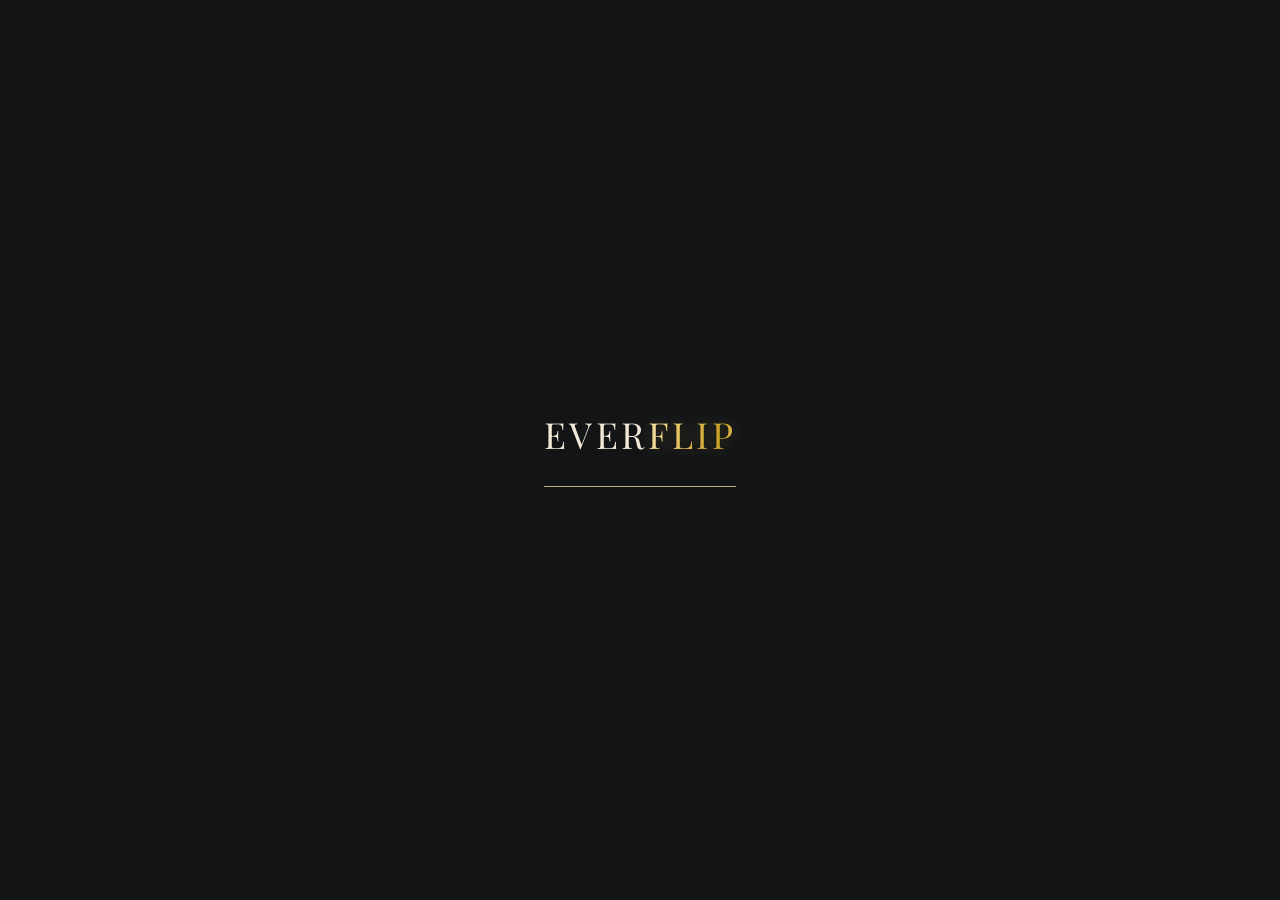
==== commit 4bbb3767: "deploy" ====
--- a/index.html
+++ b/index.html
@@ -21,8 +21,8 @@
   <link rel="preconnect" href="https://fonts.gstatic.com" crossorigin>
   <link rel="stylesheet" href="https://cdnjs.cloudflare.com/ajax/libs/font-awesome/6.4.0/css/all.min.css" />
   <link href="https://fonts.googleapis.com/css2?family=Inter:wght@400;500;600;700&display=swap" rel="stylesheet">
-  <script type="module" crossorigin src="/assets/index-FmFRy9qS.js"></script>
-  <link rel="stylesheet" crossorigin href="/assets/index-EFYiJmWO.css">
+  <script type="module" crossorigin src="/assets/index-Bp48h3G2.js"></script>
+  <link rel="stylesheet" crossorigin href="/assets/index-D1GI7kIS.css">
 </head>
 
 <body>
--- a/assets/index-D1GI7kIS.css
+++ b/assets/index-D1GI7kIS.css
@@ -0,0 +1 @@
+@import"https://fonts.googleapis.com/css2?family=Inter:wght@300;400;500;600&family=Playfair+Display:ital,wght@0,400;0,500;0,600;0,700;1,400;1,500;1,600&display=swap";/*! tailwindcss v4.3.1 | MIT License | https://tailwindcss.com */@layer properties{@supports (((-webkit-hyphens:none)) and (not (margin-trim:inline))) or ((-moz-orient:inline) and (not (color:rgb(from red r g b)))){*,:before,:after,::backdrop{--tw-translate-x:0;--tw-translate-y:0;--tw-translate-z:0;--tw-scale-x:1;--tw-scale-y:1;--tw-scale-z:1;--tw-rotate-x:initial;--tw-rotate-y:initial;--tw-rotate-z:initial;--tw-skew-x:initial;--tw-skew-y:initial;--tw-pan-x:initial;--tw-pan-y:initial;--tw-pinch-zoom:initial;--tw-scrollbar-thumb:#0000;--tw-scrollbar-track:#0000;--tw-space-y-reverse:0;--tw-space-x-reverse:0;--tw-divide-x-reverse:0;--tw-border-style:solid;--tw-divide-y-reverse:0;--tw-gradient-position:initial;--tw-gradient-from:#0000;--tw-gradient-via:#0000;--tw-gradient-to:#0000;--tw-gradient-stops:initial;--tw-gradient-via-stops:initial;--tw-gradient-from-position:0%;--tw-gradient-via-position:50%;--tw-gradient-to-position:100%;--tw-leading:initial;--tw-font-weight:initial;--tw-tracking:initial;--tw-ordinal:initial;--tw-slashed-zero:initial;--tw-numeric-figure:initial;--tw-numeric-spacing:initial;--tw-numeric-fraction:initial;--tw-shadow:0 0 #0000;--tw-shadow-color:initial;--tw-shadow-alpha:100%;--tw-inset-shadow:0 0 #0000;--tw-inset-shadow-color:initial;--tw-inset-shadow-alpha:100%;--tw-ring-color:initial;--tw-ring-shadow:0 0 #0000;--tw-inset-ring-color:initial;--tw-inset-ring-shadow:0 0 #0000;--tw-ring-inset:initial;--tw-ring-offset-width:0px;--tw-ring-offset-color:#fff;--tw-ring-offset-shadow:0 0 #0000;--tw-outline-style:solid;--tw-blur:initial;--tw-brightness:initial;--tw-contrast:initial;--tw-grayscale:initial;--tw-hue-rotate:initial;--tw-invert:initial;--tw-opacity:initial;--tw-saturate:initial;--tw-sepia:initial;--tw-drop-shadow:initial;--tw-drop-shadow-color:initial;--tw-drop-shadow-alpha:100%;--tw-drop-shadow-size:initial;--tw-backdrop-blur:initial;--tw-backdrop-brightness:initial;--tw-backdrop-contrast:initial;--tw-backdrop-grayscale:initial;--tw-backdrop-hue-rotate:initial;--tw-backdrop-invert:initial;--tw-backdrop-opacity:initial;--tw-backdrop-saturate:initial;--tw-backdrop-sepia:initial;--tw-duration:initial;--tw-ease:initial;--tw-content:"";--tw-animation-delay:0s;--tw-animation-direction:normal;--tw-animation-duration:initial;--tw-animation-fill-mode:none;--tw-animation-iteration-count:1;--tw-enter-blur:0;--tw-enter-opacity:1;--tw-enter-rotate:0;--tw-enter-scale:1;--tw-enter-translate-x:0;--tw-enter-translate-y:0;--tw-exit-blur:0;--tw-exit-opacity:1;--tw-exit-rotate:0;--tw-exit-scale:1;--tw-exit-translate-x:0;--tw-exit-translate-y:0}}}@layer theme{:root,:host{--color-red-50:oklch(97.1% .013 17.38);--color-red-300:oklch(80.8% .114 19.571);--color-red-400:oklch(70.4% .191 22.216);--color-red-500:oklch(63.7% .237 25.331);--color-red-600:oklch(57.7% .245 27.325);--color-orange-500:oklch(70.5% .213 47.604);--color-amber-100:oklch(96.2% .059 95.617);--color-amber-200:oklch(92.4% .12 95.746);--color-amber-400:oklch(82.8% .189 84.429);--color-amber-500:oklch(76.9% .188 70.08);--color-yellow-400:oklch(85.2% .199 91.936);--color-green-400:oklch(79.2% .209 151.711);--color-green-500:oklch(72.3% .219 149.579);--color-green-600:oklch(62.7% .194 149.214);--color-green-700:oklch(52.7% .154 150.069);--color-blue-600:oklch(54.6% .245 262.881);--color-blue-700:oklch(48.8% .243 264.376);--color-pink-400:oklch(71.8% .202 349.761);--color-pink-500:oklch(65.6% .241 354.308);--color-gray-100:oklch(96.7% .003 264.542);--color-gray-400:oklch(70.7% .022 261.325);--color-gray-700:oklch(37.3% .034 259.733);--color-black:#000;--color-white:#fff;--spacing:.25rem;--container-xs:20rem;--container-sm:24rem;--container-md:28rem;--container-lg:32rem;--container-xl:36rem;--container-2xl:42rem;--container-3xl:48rem;--container-4xl:56rem;--container-5xl:64rem;--container-6xl:72rem;--container-7xl:80rem;--text-xs:.75rem;--text-xs--line-height:calc(1 / .75);--text-sm:.875rem;--text-sm--line-height:calc(1.25 / .875);--text-base:1rem;--text-base--line-height: 1.5 ;--text-lg:1.125rem;--text-lg--line-height:calc(1.75 / 1.125);--text-xl:1.25rem;--text-xl--line-height:calc(1.75 / 1.25);--text-2xl:1.5rem;--text-2xl--line-height:calc(2 / 1.5);--text-3xl:1.875rem;--text-3xl--line-height: 1.2 ;--text-4xl:2.25rem;--text-4xl--line-height:calc(2.5 / 2.25);--text-5xl:3rem;--text-5xl--line-height:1;--text-6xl:3.75rem;--text-6xl--line-height:1;--text-7xl:4.5rem;--text-7xl--line-height:1;--text-8xl:6rem;--text-8xl--line-height:1;--font-weight-light:300;--font-weight-normal:400;--font-weight-medium:500;--font-weight-semibold:600;--font-weight-bold:700;--tracking-tight:-.025em;--tracking-wide:.025em;--tracking-wider:.05em;--tracking-widest:.1em;--leading-tight:1.25;--leading-snug:1.375;--leading-normal:1.5;--leading-relaxed:1.625;--radius-2xl:1rem;--drop-shadow-lg:0 4px 4px #00000026;--ease-in:cubic-bezier(.4, 0, 1, 1);--ease-out:cubic-bezier(0, 0, .2, 1);--ease-in-out:cubic-bezier(.4, 0, .2, 1);--animate-spin:spin 1s linear infinite;--animate-pulse:pulse 2s cubic-bezier(.4, 0, .6, 1) infinite;--blur-sm:8px;--blur-md:12px;--blur-xl:24px;--blur-2xl:40px;--blur-3xl:64px;--aspect-video:16 / 9;--default-transition-duration:.15s;--default-transition-timing-function:cubic-bezier(.4, 0, .2, 1);--default-font-family:var(--app-font-sans);--default-mono-font-family:var(--app-font-mono);--color-border:hsl(var(--border))}}@layer base{*,:after,:before,::backdrop{box-sizing:border-box;border:0 solid;margin:0;padding:0}::file-selector-button{box-sizing:border-box;border:0 solid;margin:0;padding:0}html,:host{-webkit-text-size-adjust:100%;-moz-tab-size:4;tab-size:4;line-height:1.5;font-family:var(--default-font-family,ui-sans-serif, system-ui, sans-serif, "Apple Color Emoji", "Segoe UI Emoji", "Segoe UI Symbol", "Noto Color Emoji");font-feature-settings:var(--default-font-feature-settings,normal);font-variation-settings:var(--default-font-variation-settings,normal);-webkit-tap-highlight-color:transparent}hr{height:0;color:inherit;border-top-width:1px}abbr:where([title]){-webkit-text-decoration:underline dotted;text-decoration:underline dotted}h1,h2,h3,h4,h5,h6{font-size:inherit;font-weight:inherit}a{color:inherit;-webkit-text-decoration:inherit;text-decoration:inherit}b,strong{font-weight:bolder}code,kbd,samp,pre{font-family:var(--default-mono-font-family,ui-monospace, SFMono-Regular, Menlo, Monaco, Consolas, "Liberation Mono", "Courier New", monospace);font-feature-settings:var(--default-mono-font-feature-settings,normal);font-variation-settings:var(--default-mono-font-variation-settings,normal);font-size:1em}small{font-size:80%}sub,sup{vertical-align:baseline;font-size:75%;line-height:0;position:relative}sub{bottom:-.25em}sup{top:-.5em}table{text-indent:0;border-color:inherit;border-collapse:collapse}:-moz-focusring{outline:auto}progress{vertical-align:baseline}summary{display:list-item}ol,ul,menu{list-style:none}img,svg,video,canvas,audio,iframe,embed,object{vertical-align:middle;display:block}img,video{max-width:100%;height:auto}button,input,select,optgroup,textarea{font:inherit;font-feature-settings:inherit;font-variation-settings:inherit;letter-spacing:inherit;color:inherit;opacity:1;background-color:#0000;border-radius:0}::file-selector-button{font:inherit;font-feature-settings:inherit;font-variation-settings:inherit;letter-spacing:inherit;color:inherit;opacity:1;background-color:#0000;border-radius:0}:where(select:is([multiple],[size])) optgroup{font-weight:bolder}:where(select:is([multiple],[size])) optgroup option{padding-inline-start:20px}::file-selector-button{margin-inline-end:4px}::placeholder{opacity:1}@supports (not ((-webkit-appearance:-apple-pay-button))) or (contain-intrinsic-size:1px){::placeholder{color:currentColor}@supports (color:color-mix(in lab,red,red)){::placeholder{color:color-mix(in oklab,currentcolor 50%,transparent)}}}textarea{resize:vertical}::-webkit-search-decoration{-webkit-appearance:none}::-webkit-date-and-time-value{min-height:1lh;text-align:inherit}::-webkit-datetime-edit{display:inline-flex}::-webkit-datetime-edit-fields-wrapper{padding:0}::-webkit-datetime-edit{padding-block:0}::-webkit-datetime-edit-year-field{padding-block:0}::-webkit-datetime-edit-month-field{padding-block:0}::-webkit-datetime-edit-day-field{padding-block:0}::-webkit-datetime-edit-hour-field{padding-block:0}::-webkit-datetime-edit-minute-field{padding-block:0}::-webkit-datetime-edit-second-field{padding-block:0}::-webkit-datetime-edit-millisecond-field{padding-block:0}::-webkit-datetime-edit-meridiem-field{padding-block:0}::-webkit-calendar-picker-indicator{line-height:1}:-moz-ui-invalid{box-shadow:none}button,input:where([type=button],[type=reset],[type=submit]){-webkit-appearance:button;-moz-appearance:button;appearance:button}::file-selector-button{-webkit-appearance:button;-moz-appearance:button;appearance:button}::-webkit-inner-spin-button{height:auto}::-webkit-outer-spin-button{height:auto}[hidden]:where(:not([hidden=until-found])){display:none!important}*{border-color:hsl(var(--border))}body{background-color:hsl(var(--background));font-family:var(--app-font-sans);color:hsl(var(--foreground));-webkit-font-smoothing:antialiased;-moz-osx-font-smoothing:grayscale;overflow-x:clip}}@layer components;@layer utilities{.\@container\/field-group{container:field-group/inline-size}.pointer-events-auto{pointer-events:auto}.pointer-events-none{pointer-events:none}.collapse{visibility:collapse}.invisible{visibility:hidden}.visible{visibility:visible}.sr-only{clip-path:inset(50%);white-space:nowrap;border-width:0;width:1px;height:1px;margin:-1px;padding:0;position:absolute;overflow:hidden}.not-sr-only{clip-path:none;white-space:normal;width:auto;height:auto;margin:0;padding:0;position:static;overflow:visible}.absolute{position:absolute}.fixed{position:fixed}.relative{position:relative}.static{position:static}.sticky{position:sticky}.-inset-8{inset:calc(var(--spacing) * -8)}.-inset-10{inset:calc(var(--spacing) * -10)}.inset-0{top:0;right:0;bottom:0;left:0}.inset-3{inset:calc(var(--spacing) * 3)}.inset-4{inset:calc(var(--spacing) * 4)}.inset-x-0{inset-inline:0}.inset-y-0{inset-block:0}.-top-2\.5{top:calc(var(--spacing) * -2.5)}.-top-3{top:calc(var(--spacing) * -3)}.-top-12{top:calc(var(--spacing) * -12)}.top-0{top:0}.top-0\.5{top:calc(var(--spacing) * .5)}.top-1\.5{top:calc(var(--spacing) * 1.5)}.top-1\/2{top:50%}.top-1\/3{top:33.3333%}.top-1\/4{top:25%}.top-2{top:calc(var(--spacing) * 2)}.top-2\.5{top:calc(var(--spacing) * 2.5)}.top-3{top:calc(var(--spacing) * 3)}.top-3\.5{top:calc(var(--spacing) * 3.5)}.top-4{top:calc(var(--spacing) * 4)}.top-6{top:calc(var(--spacing) * 6)}.top-24{top:calc(var(--spacing) * 24)}.top-\[1px\]{top:1px}.top-\[46px\]{top:46px}.top-\[50\%\]{top:50%}.top-\[58\%\]{top:58%}.top-\[60\%\]{top:60%}.top-\[72px\]{top:72px}.top-\[96px\]{top:96px}.top-full{top:100%}.-right-3{right:calc(var(--spacing) * -3)}.-right-10{right:calc(var(--spacing) * -10)}.-right-12{right:calc(var(--spacing) * -12)}.right-0{right:0}.right-1{right:var(--spacing)}.right-1\/4{right:25%}.right-2{right:calc(var(--spacing) * 2)}.right-3{right:calc(var(--spacing) * 3)}.right-4{right:calc(var(--spacing) * 4)}.right-6{right:calc(var(--spacing) * 6)}.right-8{right:calc(var(--spacing) * 8)}.-bottom-0\.5{bottom:calc(var(--spacing) * -.5)}.-bottom-12{bottom:calc(var(--spacing) * -12)}.bottom-0{bottom:0}.bottom-2{bottom:calc(var(--spacing) * 2)}.bottom-4{bottom:calc(var(--spacing) * 4)}.bottom-6{bottom:calc(var(--spacing) * 6)}.bottom-8{bottom:calc(var(--spacing) * 8)}.bottom-24{bottom:calc(var(--spacing) * 24)}.bottom-28{bottom:calc(var(--spacing) * 28)}.bottom-40{bottom:calc(var(--spacing) * 40)}.-left-1{left:calc(var(--spacing) * -1)}.-left-10{left:calc(var(--spacing) * -10)}.-left-12{left:calc(var(--spacing) * -12)}.left-0{left:0}.left-1\/2{left:50%}.left-2{left:calc(var(--spacing) * 2)}.left-2\.5{left:calc(var(--spacing) * 2.5)}.left-3{left:calc(var(--spacing) * 3)}.left-3\.5{left:calc(var(--spacing) * 3.5)}.left-4{left:calc(var(--spacing) * 4)}.left-8{left:calc(var(--spacing) * 8)}.left-\[50\%\]{left:50%}.left-\[calc\(100\%\+0\.25rem\)\]{left:calc(100% + .25rem)}.isolate{isolation:isolate}.isolation-auto{isolation:auto}.z-0{z-index:0}.z-10{z-index:10}.z-20{z-index:20}.z-30{z-index:30}.z-40{z-index:40}.z-50{z-index:50}.z-\[1\]{z-index:1}.z-\[4\]{z-index:4}.z-\[60\]{z-index:60}.z-\[70\]{z-index:70}.z-\[80\]{z-index:80}.z-\[100\]{z-index:100}.z-\[200\]{z-index:200}.order-1{order:1}.order-2{order:2}.order-first{order:-9999}.order-last{order:9999}.container{width:100%}@media(min-width:40rem){.container{max-width:40rem}}@media(min-width:48rem){.container{max-width:48rem}}@media(min-width:64rem){.container{max-width:64rem}}@media(min-width:80rem){.container{max-width:80rem}}@media(min-width:96rem){.container{max-width:96rem}}.\!m-0{margin:0!important}.m-4{margin:calc(var(--spacing) * 4)}.-mx-1{margin-inline:calc(var(--spacing) * -1)}.mx-2{margin-inline:calc(var(--spacing) * 2)}.mx-3\.5{margin-inline:calc(var(--spacing) * 3.5)}.mx-auto{margin-inline:auto}.-my-2{margin-block:calc(var(--spacing) * -2)}.my-0{margin-block:0}.my-0\.5{margin-block:calc(var(--spacing) * .5)}.my-1{margin-block:var(--spacing)}.my-2{margin-block:calc(var(--spacing) * 2)}.prose{color:var(--tw-prose-body);max-width:65ch}.prose :where(p):not(:where([class~=not-prose],[class~=not-prose] *)){margin-top:1.25em;margin-bottom:1.25em}.prose :where([class~=lead]):not(:where([class~=not-prose],[class~=not-prose] *)){color:var(--tw-prose-lead);margin-top:1.2em;margin-bottom:1.2em;font-size:1.25em;line-height:1.6}.prose :where(a):not(:where([class~=not-prose],[class~=not-prose] *)){color:var(--tw-prose-links);font-weight:500;text-decoration:underline}.prose :where(strong):not(:where([class~=not-prose],[class~=not-prose] *)){color:var(--tw-prose-bold);font-weight:600}.prose :where(a strong):not(:where([class~=not-prose],[class~=not-prose] *)),.prose :where(blockquote strong):not(:where([class~=not-prose],[class~=not-prose] *)),.prose :where(thead th strong):not(:where([class~=not-prose],[class~=not-prose] *)){color:inherit}.prose :where(ol):not(:where([class~=not-prose],[class~=not-prose] *)){margin-top:1.25em;margin-bottom:1.25em;padding-inline-start:1.625em;list-style-type:decimal}.prose :where(ol[type=A]):not(:where([class~=not-prose],[class~=not-prose] *)){list-style-type:upper-alpha}.prose :where(ol[type=a]):not(:where([class~=not-prose],[class~=not-prose] *)){list-style-type:lower-alpha}.prose :where(ol[type=A s]):not(:where([class~=not-prose],[class~=not-prose] *)){list-style-type:upper-alpha}.prose :where(ol[type=a s]):not(:where([class~=not-prose],[class~=not-prose] *)){list-style-type:lower-alpha}.prose :where(ol[type=I]):not(:where([class~=not-prose],[class~=not-prose] *)){list-style-type:upper-roman}.prose :where(ol[type=i]):not(:where([class~=not-prose],[class~=not-prose] *)){list-style-type:lower-roman}.prose :where(ol[type=I s]):not(:where([class~=not-prose],[class~=not-prose] *)){list-style-type:upper-roman}.prose :where(ol[type=i s]):not(:where([class~=not-prose],[class~=not-prose] *)){list-style-type:lower-roman}.prose :where(ol[type="1"]):not(:where([class~=not-prose],[class~=not-prose] *)){list-style-type:decimal}.prose :where(ul):not(:where([class~=not-prose],[class~=not-prose] *)){margin-top:1.25em;margin-bottom:1.25em;padding-inline-start:1.625em;list-style-type:disc}.prose :where(ol>li):not(:where([class~=not-prose],[class~=not-prose] *))::marker{color:var(--tw-prose-counters);font-weight:400}.prose :where(ul>li):not(:where([class~=not-prose],[class~=not-prose] *))::marker{color:var(--tw-prose-bullets)}.prose :where(dt):not(:where([class~=not-prose],[class~=not-prose] *)){color:var(--tw-prose-headings);margin-top:1.25em;font-weight:600}.prose :where(hr):not(:where([class~=not-prose],[class~=not-prose] *)){border-color:var(--tw-prose-hr);border-top-width:1px;margin-top:3em;margin-bottom:3em}.prose :where(blockquote):not(:where([class~=not-prose],[class~=not-prose] *)){color:var(--tw-prose-quotes);border-inline-start-width:.25rem;border-inline-start-color:var(--tw-prose-quote-borders);quotes:"“""”""‘""’";margin-top:1.6em;margin-bottom:1.6em;padding-inline-start:1em;font-style:italic;font-weight:500}.prose :where(blockquote p:first-of-type):not(:where([class~=not-prose],[class~=not-prose] *)):before{content:open-quote}.prose :where(blockquote p:last-of-type):not(:where([class~=not-prose],[class~=not-prose] *)):after{content:close-quote}.prose :where(h1):not(:where([class~=not-prose],[class~=not-prose] *)){color:var(--tw-prose-headings);margin-top:0;margin-bottom:.888889em;font-size:2.25em;font-weight:800;line-height:1.11111}.prose :where(h1 strong):not(:where([class~=not-prose],[class~=not-prose] *)){color:inherit;font-weight:900}.prose :where(h2):not(:where([class~=not-prose],[class~=not-prose] *)){color:var(--tw-prose-headings);margin-top:2em;margin-bottom:1em;font-size:1.5em;font-weight:700;line-height:1.33333}.prose :where(h2 strong):not(:where([class~=not-prose],[class~=not-prose] *)){color:inherit;font-weight:800}.prose :where(h3):not(:where([class~=not-prose],[class~=not-prose] *)){color:var(--tw-prose-headings);margin-top:1.6em;margin-bottom:.6em;font-size:1.25em;font-weight:600;line-height:1.6}.prose :where(h3 strong):not(:where([class~=not-prose],[class~=not-prose] *)){color:inherit;font-weight:700}.prose :where(h4):not(:where([class~=not-prose],[class~=not-prose] *)){color:var(--tw-prose-headings);margin-top:1.5em;margin-bottom:.5em;font-weight:600;line-height:1.5}.prose :where(h4 strong):not(:where([class~=not-prose],[class~=not-prose] *)){color:inherit;font-weight:700}.prose :where(img):not(:where([class~=not-prose],[class~=not-prose] *)){margin-top:2em;margin-bottom:2em}.prose :where(picture):not(:where([class~=not-prose],[class~=not-prose] *)){margin-top:2em;margin-bottom:2em;display:block}.prose :where(video):not(:where([class~=not-prose],[class~=not-prose] *)){margin-top:2em;margin-bottom:2em}.prose :where(kbd):not(:where([class~=not-prose],[class~=not-prose] *)){color:var(--tw-prose-kbd);box-shadow:0 0 0 1px var(--tw-prose-kbd-shadows),0 3px 0 var(--tw-prose-kbd-shadows);padding-top:.1875em;padding-inline-end:.375em;padding-bottom:.1875em;border-radius:.3125rem;padding-inline-start:.375em;font-family:inherit;font-size:.875em;font-weight:500}.prose :where(code):not(:where([class~=not-prose],[class~=not-prose] *)){color:var(--tw-prose-code);font-size:.875em;font-weight:600}.prose :where(code):not(:where([class~=not-prose],[class~=not-prose] *)):before,.prose :where(code):not(:where([class~=not-prose],[class~=not-prose] *)):after{content:"`"}.prose :where(a code):not(:where([class~=not-prose],[class~=not-prose] *)),.prose :where(h1 code):not(:where([class~=not-prose],[class~=not-prose] *)){color:inherit}.prose :where(h2 code):not(:where([class~=not-prose],[class~=not-prose] *)){color:inherit;font-size:.875em}.prose :where(h3 code):not(:where([class~=not-prose],[class~=not-prose] *)){color:inherit;font-size:.9em}.prose :where(h4 code):not(:where([class~=not-prose],[class~=not-prose] *)),.prose :where(blockquote code):not(:where([class~=not-prose],[class~=not-prose] *)),.prose :where(thead th code):not(:where([class~=not-prose],[class~=not-prose] *)){color:inherit}.prose :where(pre):not(:where([class~=not-prose],[class~=not-prose] *)){color:var(--tw-prose-pre-code);background-color:var(--tw-prose-pre-bg);padding-top:.857143em;padding-inline-end:1.14286em;padding-bottom:.857143em;border-radius:.375rem;margin-top:1.71429em;margin-bottom:1.71429em;padding-inline-start:1.14286em;font-size:.875em;font-weight:400;line-height:1.71429;overflow-x:auto}.prose :where(pre code):not(:where([class~=not-prose],[class~=not-prose] *)){font-weight:inherit;color:inherit;font-size:inherit;font-family:inherit;line-height:inherit;background-color:#0000;border-width:0;border-radius:0;padding:0}.prose :where(pre code):not(:where([class~=not-prose],[class~=not-prose] *)):before,.prose :where(pre code):not(:where([class~=not-prose],[class~=not-prose] *)):after{content:none}.prose :where(table):not(:where([class~=not-prose],[class~=not-prose] *)){table-layout:auto;width:100%;margin-top:2em;margin-bottom:2em;font-size:.875em;line-height:1.71429}.prose :where(thead):not(:where([class~=not-prose],[class~=not-prose] *)){border-bottom-width:1px;border-bottom-color:var(--tw-prose-th-borders)}.prose :where(thead th):not(:where([class~=not-prose],[class~=not-prose] *)){color:var(--tw-prose-headings);vertical-align:bottom;padding-inline-end:.571429em;padding-bottom:.571429em;padding-inline-start:.571429em;font-weight:600}.prose :where(tbody tr):not(:where([class~=not-prose],[class~=not-prose] *)){border-bottom-width:1px;border-bottom-color:var(--tw-prose-td-borders)}.prose :where(tbody tr:last-child):not(:where([class~=not-prose],[class~=not-prose] *)){border-bottom-width:0}.prose :where(tbody td):not(:where([class~=not-prose],[class~=not-prose] *)){vertical-align:baseline}.prose :where(tfoot):not(:where([class~=not-prose],[class~=not-prose] *)){border-top-width:1px;border-top-color:var(--tw-prose-th-borders)}.prose :where(tfoot td):not(:where([class~=not-prose],[class~=not-prose] *)){vertical-align:top}.prose :where(th,td):not(:where([class~=not-prose],[class~=not-prose] *)){text-align:start}.prose :where(figure>*):not(:where([class~=not-prose],[class~=not-prose] *)){margin-top:0;margin-bottom:0}.prose :where(figcaption):not(:where([class~=not-prose],[class~=not-prose] *)){color:var(--tw-prose-captions);margin-top:.857143em;font-size:.875em;line-height:1.42857}.prose{--tw-prose-body:oklch(37.3% .034 259.733);--tw-prose-headings:oklch(21% .034 264.665);--tw-prose-lead:oklch(44.6% .03 256.802);--tw-prose-links:oklch(21% .034 264.665);--tw-prose-bold:oklch(21% .034 264.665);--tw-prose-counters:oklch(55.1% .027 264.364);--tw-prose-bullets:oklch(87.2% .01 258.338);--tw-prose-hr:oklch(92.8% .006 264.531);--tw-prose-quotes:oklch(21% .034 264.665);--tw-prose-quote-borders:oklch(92.8% .006 264.531);--tw-prose-captions:oklch(55.1% .027 264.364);--tw-prose-kbd:oklch(21% .034 264.665);--tw-prose-kbd-shadows:oklab(21% -.00316127 -.0338527/.1);--tw-prose-code:oklch(21% .034 264.665);--tw-prose-pre-code:oklch(92.8% .006 264.531);--tw-prose-pre-bg:oklch(27.8% .033 256.848);--tw-prose-th-borders:oklch(87.2% .01 258.338);--tw-prose-td-borders:oklch(92.8% .006 264.531);--tw-prose-invert-body:oklch(87.2% .01 258.338);--tw-prose-invert-headings:#fff;--tw-prose-invert-lead:oklch(70.7% .022 261.325);--tw-prose-invert-links:#fff;--tw-prose-invert-bold:#fff;--tw-prose-invert-counters:oklch(70.7% .022 261.325);--tw-prose-invert-bullets:oklch(44.6% .03 256.802);--tw-prose-invert-hr:oklch(37.3% .034 259.733);--tw-prose-invert-quotes:oklch(96.7% .003 264.542);--tw-prose-invert-quote-borders:oklch(37.3% .034 259.733);--tw-prose-invert-captions:oklch(70.7% .022 261.325);--tw-prose-invert-kbd:#fff;--tw-prose-invert-kbd-shadows:#ffffff1a;--tw-prose-invert-code:#fff;--tw-prose-invert-pre-code:oklch(87.2% .01 258.338);--tw-prose-invert-pre-bg:#00000080;--tw-prose-invert-th-borders:oklch(44.6% .03 256.802);--tw-prose-invert-td-borders:oklch(37.3% .034 259.733);font-size:1rem;line-height:1.75}.prose :where(picture>img):not(:where([class~=not-prose],[class~=not-prose] *)){margin-top:0;margin-bottom:0}.prose :where(li):not(:where([class~=not-prose],[class~=not-prose] *)){margin-top:.5em;margin-bottom:.5em}.prose :where(ol>li):not(:where([class~=not-prose],[class~=not-prose] *)),.prose :where(ul>li):not(:where([class~=not-prose],[class~=not-prose] *)){padding-inline-start:.375em}.prose :where(.prose>ul>li p):not(:where([class~=not-prose],[class~=not-prose] *)){margin-top:.75em;margin-bottom:.75em}.prose :where(.prose>ul>li>p:first-child):not(:where([class~=not-prose],[class~=not-prose] *)){margin-top:1.25em}.prose :where(.prose>ul>li>p:last-child):not(:where([class~=not-prose],[class~=not-prose] *)){margin-bottom:1.25em}.prose :where(.prose>ol>li>p:first-child):not(:where([class~=not-prose],[class~=not-prose] *)){margin-top:1.25em}.prose :where(.prose>ol>li>p:last-child):not(:where([class~=not-prose],[class~=not-prose] *)){margin-bottom:1.25em}.prose :where(ul ul,ul ol,ol ul,ol ol):not(:where([class~=not-prose],[class~=not-prose] *)){margin-top:.75em;margin-bottom:.75em}.prose :where(dl):not(:where([class~=not-prose],[class~=not-prose] *)){margin-top:1.25em;margin-bottom:1.25em}.prose :where(dd):not(:where([class~=not-prose],[class~=not-prose] *)){margin-top:.5em;padding-inline-start:1.625em}.prose :where(hr+*):not(:where([class~=not-prose],[class~=not-prose] *)),.prose :where(h2+*):not(:where([class~=not-prose],[class~=not-prose] *)),.prose :where(h3+*):not(:where([class~=not-prose],[class~=not-prose] *)),.prose :where(h4+*):not(:where([class~=not-prose],[class~=not-prose] *)){margin-top:0}.prose :where(thead th:first-child):not(:where([class~=not-prose],[class~=not-prose] *)){padding-inline-start:0}.prose :where(thead th:last-child):not(:where([class~=not-prose],[class~=not-prose] *)){padding-inline-end:0}.prose :where(tbody td,tfoot td):not(:where([class~=not-prose],[class~=not-prose] *)){padding-top:.571429em;padding-inline-end:.571429em;padding-bottom:.571429em;padding-inline-start:.571429em}.prose :where(tbody td:first-child,tfoot td:first-child):not(:where([class~=not-prose],[class~=not-prose] *)){padding-inline-start:0}.prose :where(tbody td:last-child,tfoot td:last-child):not(:where([class~=not-prose],[class~=not-prose] *)){padding-inline-end:0}.prose :where(figure):not(:where([class~=not-prose],[class~=not-prose] *)){margin-top:2em;margin-bottom:2em}.prose :where(.prose>:first-child):not(:where([class~=not-prose],[class~=not-prose] *)){margin-top:0}.prose :where(.prose>:last-child):not(:where([class~=not-prose],[class~=not-prose] *)){margin-bottom:0}.-mt-4{margin-top:calc(var(--spacing) * -4)}.mt-0\.5{margin-top:calc(var(--spacing) * .5)}.mt-1{margin-top:var(--spacing)}.mt-1\.5{margin-top:calc(var(--spacing) * 1.5)}.mt-2{margin-top:calc(var(--spacing) * 2)}.mt-3{margin-top:calc(var(--spacing) * 3)}.mt-4{margin-top:calc(var(--spacing) * 4)}.mt-5{margin-top:calc(var(--spacing) * 5)}.mt-6{margin-top:calc(var(--spacing) * 6)}.mt-7{margin-top:calc(var(--spacing) * 7)}.mt-8{margin-top:calc(var(--spacing) * 8)}.mt-10{margin-top:calc(var(--spacing) * 10)}.mt-12{margin-top:calc(var(--spacing) * 12)}.mt-14{margin-top:calc(var(--spacing) * 14)}.mt-16{margin-top:calc(var(--spacing) * 16)}.mt-24{margin-top:calc(var(--spacing) * 24)}.mt-auto{margin-top:auto}.mt-px{margin-top:1px}.-mr-1\.5{margin-right:calc(var(--spacing) * -1.5)}.mr-2{margin-right:calc(var(--spacing) * 2)}.mb-0\.5{margin-bottom:calc(var(--spacing) * .5)}.mb-1{margin-bottom:var(--spacing)}.mb-1\.5{margin-bottom:calc(var(--spacing) * 1.5)}.mb-2{margin-bottom:calc(var(--spacing) * 2)}.mb-2\.5{margin-bottom:calc(var(--spacing) * 2.5)}.mb-3{margin-bottom:calc(var(--spacing) * 3)}.mb-3\.5{margin-bottom:calc(var(--spacing) * 3.5)}.mb-4{margin-bottom:calc(var(--spacing) * 4)}.mb-5{margin-bottom:calc(var(--spacing) * 5)}.mb-6{margin-bottom:calc(var(--spacing) * 6)}.mb-7{margin-bottom:calc(var(--spacing) * 7)}.mb-8{margin-bottom:calc(var(--spacing) * 8)}.mb-10{margin-bottom:calc(var(--spacing) * 10)}.mb-12{margin-bottom:calc(var(--spacing) * 12)}.mb-14{margin-bottom:calc(var(--spacing) * 14)}.mb-20{margin-bottom:calc(var(--spacing) * 20)}.-ml-1{margin-left:calc(var(--spacing) * -1)}.-ml-4{margin-left:calc(var(--spacing) * -4)}.ml-0\.5{margin-left:calc(var(--spacing) * .5)}.ml-1{margin-left:var(--spacing)}.ml-1\.5{margin-left:calc(var(--spacing) * 1.5)}.ml-2{margin-left:calc(var(--spacing) * 2)}.ml-4{margin-left:calc(var(--spacing) * 4)}.ml-auto{margin-left:auto}.line-clamp-1{-webkit-line-clamp:1;-webkit-box-orient:vertical;display:-webkit-box;overflow:hidden}.line-clamp-2{-webkit-line-clamp:2;-webkit-box-orient:vertical;display:-webkit-box;overflow:hidden}.block{display:block}.contents{display:contents}.flex{display:flex}.flow-root{display:flow-root}.grid{display:grid}.hidden{display:none}.inline{display:inline}.inline-block{display:inline-block}.inline-flex{display:inline-flex}.inline-grid{display:inline-grid}.inline-table{display:inline-table}.list-item{display:list-item}.table{display:table}.table-caption{display:table-caption}.table-cell{display:table-cell}.table-column{display:table-column}.table-column-group{display:table-column-group}.table-footer-group{display:table-footer-group}.table-header-group{display:table-header-group}.table-row{display:table-row}.table-row-group{display:table-row-group}.aspect-square{aspect-ratio:1}.aspect-video{aspect-ratio:var(--aspect-video)}.size-4{width:calc(var(--spacing) * 4);height:calc(var(--spacing) * 4)}.size-6{width:calc(var(--spacing) * 6);height:calc(var(--spacing) * 6)}.size-8{width:calc(var(--spacing) * 8);height:calc(var(--spacing) * 8)}.size-10{width:calc(var(--spacing) * 10);height:calc(var(--spacing) * 10)}.size-\[--cell-size\]{width:--cell-size;height:--cell-size}.h-0{height:0}.h-1{height:var(--spacing)}.h-1\.5{height:calc(var(--spacing) * 1.5)}.h-2{height:calc(var(--spacing) * 2)}.h-2\.5{height:calc(var(--spacing) * 2.5)}.h-3{height:calc(var(--spacing) * 3)}.h-3\.5{height:calc(var(--spacing) * 3.5)}.h-4{height:calc(var(--spacing) * 4)}.h-5{height:calc(var(--spacing) * 5)}.h-6{height:calc(var(--spacing) * 6)}.h-7{height:calc(var(--spacing) * 7)}.h-8{height:calc(var(--spacing) * 8)}.h-9{height:calc(var(--spacing) * 9)}.h-10{height:calc(var(--spacing) * 10)}.h-11{height:calc(var(--spacing) * 11)}.h-12{height:calc(var(--spacing) * 12)}.h-14{height:calc(var(--spacing) * 14)}.h-16{height:calc(var(--spacing) * 16)}.h-20{height:calc(var(--spacing) * 20)}.h-24{height:calc(var(--spacing) * 24)}.h-44{height:calc(var(--spacing) * 44)}.h-48{height:calc(var(--spacing) * 48)}.h-80{height:calc(var(--spacing) * 80)}.h-96{height:calc(var(--spacing) * 96)}.h-100{height:calc(var(--spacing) * 100)}.h-\[--cell-size\]{height:--cell-size}.h-\[1px\]{height:1px}.h-\[3px\]{height:3px}.h-\[72px\]{height:72px}.h-\[80vh\]{height:80vh}.h-\[100dvh\]{height:100dvh}.h-\[100svh\]{height:100svh}.h-\[var\(--radix-navigation-menu-viewport-height\)\]{height:var(--radix-navigation-menu-viewport-height)}.h-\[var\(--radix-select-trigger-height\)\]{height:var(--radix-select-trigger-height)}.h-auto{height:auto}.h-full{height:100%}.h-px{height:1px}.h-screen{height:100vh}.h-svh{height:100svh}.max-h-24{max-height:calc(var(--spacing) * 24)}.max-h-\[--radix-context-menu-content-available-height\]{max-height:--radix-context-menu-content-available-height}.max-h-\[--radix-select-content-available-height\]{max-height:--radix-select-content-available-height}.max-h-\[70vh\]{max-height:70vh}.max-h-\[90dvh\]{max-height:90dvh}.max-h-\[95vh\]{max-height:95vh}.max-h-\[300px\]{max-height:300px}.max-h-\[calc\(100dvh-72px\)\]{max-height:calc(100dvh - 72px)}.max-h-\[var\(--radix-dropdown-menu-content-available-height\)\]{max-height:var(--radix-dropdown-menu-content-available-height)}.max-h-screen{max-height:100vh}.min-h-0{min-height:0}.min-h-8{min-height:calc(var(--spacing) * 8)}.min-h-9{min-height:calc(var(--spacing) * 9)}.min-h-10{min-height:calc(var(--spacing) * 10)}.min-h-\[48px\]{min-height:48px}.min-h-\[50px\]{min-height:50px}.min-h-\[60px\]{min-height:60px}.min-h-\[60vh\]{min-height:60vh}.min-h-\[100dvh\]{min-height:100dvh}.min-h-\[100px\]{min-height:100px}.min-h-\[240px\]{min-height:240px}.min-h-screen{min-height:100vh}.min-h-svh{min-height:100svh}.w-0{width:0}.w-1{width:var(--spacing)}.w-1\.5{width:calc(var(--spacing) * 1.5)}.w-2{width:calc(var(--spacing) * 2)}.w-2\.5{width:calc(var(--spacing) * 2.5)}.w-3{width:calc(var(--spacing) * 3)}.w-3\.5{width:calc(var(--spacing) * 3.5)}.w-3\/4{width:75%}.w-4{width:calc(var(--spacing) * 4)}.w-5{width:calc(var(--spacing) * 5)}.w-6{width:calc(var(--spacing) * 6)}.w-7{width:calc(var(--spacing) * 7)}.w-8{width:calc(var(--spacing) * 8)}.w-9{width:calc(var(--spacing) * 9)}.w-10{width:calc(var(--spacing) * 10)}.w-11{width:calc(var(--spacing) * 11)}.w-12{width:calc(var(--spacing) * 12)}.w-14{width:calc(var(--spacing) * 14)}.w-16{width:calc(var(--spacing) * 16)}.w-20{width:calc(var(--spacing) * 20)}.w-24{width:calc(var(--spacing) * 24)}.w-40{width:calc(var(--spacing) * 40)}.w-64{width:calc(var(--spacing) * 64)}.w-72{width:calc(var(--spacing) * 72)}.w-80{width:calc(var(--spacing) * 80)}.w-96{width:calc(var(--spacing) * 96)}.w-\[--cell-size\]{width:--cell-size}.w-\[1px\]{width:1px}.w-\[24px\]{width:24px}.w-\[85\%\]{width:85%}.w-\[90vw\]{width:90vw}.w-\[100px\]{width:100px}.w-\[calc\(100\%-3rem\)\]{width:calc(100% - 3rem)}.w-\[var\(--sidebar-width\)\]{width:var(--sidebar-width)}.w-auto{width:auto}.w-fit{width:fit-content}.w-full{width:100%}.w-max{width:max-content}.w-px{width:1px}.max-w-2xl{max-width:var(--container-2xl)}.max-w-3xl{max-width:var(--container-3xl)}.max-w-4xl{max-width:var(--container-4xl)}.max-w-5xl{max-width:var(--container-5xl)}.max-w-6xl{max-width:var(--container-6xl)}.max-w-7xl{max-width:var(--container-7xl)}.max-w-\[56px\]{max-width:56px}.max-w-\[80\%\]{max-width:80%}.max-w-\[90\%\]{max-width:90%}.max-w-\[95vw\]{max-width:95vw}.max-w-\[300px\]{max-width:300px}.max-w-\[1600px\]{max-width:1600px}.max-w-\[calc\(100vw-2rem\)\]{max-width:calc(100vw - 2rem)}.max-w-\[var\(--skeleton-width\)\]{max-width:var(--skeleton-width)}.max-w-full{max-width:100%}.max-w-lg{max-width:var(--container-lg)}.max-w-max{max-width:max-content}.max-w-md{max-width:var(--container-md)}.max-w-sm{max-width:var(--container-sm)}.max-w-xl{max-width:var(--container-xl)}.max-w-xs{max-width:var(--container-xs)}.min-w-0{min-width:0}.min-w-5{min-width:calc(var(--spacing) * 5)}.min-w-8{min-width:calc(var(--spacing) * 8)}.min-w-9{min-width:calc(var(--spacing) * 9)}.min-w-10{min-width:calc(var(--spacing) * 10)}.min-w-\[--cell-size\]{min-width:--cell-size}.min-w-\[8rem\]{min-width:8rem}.min-w-\[12rem\]{min-width:12rem}.min-w-\[220px\]{min-width:220px}.min-w-\[var\(--radix-select-trigger-width\)\]{min-width:var(--radix-select-trigger-width)}.flex-1{flex:1}.shrink{flex-shrink:1}.shrink-0{flex-shrink:0}.grow{flex-grow:1}.grow-0{flex-grow:0}.basis-full{flex-basis:100%}.caption-bottom{caption-side:bottom}.border-collapse{border-collapse:collapse}.origin-\[--radix-context-menu-content-transform-origin\]{transform-origin:--radix-context-menu-content-transform-origin}.origin-\[--radix-dropdown-menu-content-transform-origin\]{transform-origin:--radix-dropdown-menu-content-transform-origin}.origin-\[--radix-hover-card-content-transform-origin\]{transform-origin:--radix-hover-card-content-transform-origin}.origin-\[--radix-menubar-content-transform-origin\]{transform-origin:--radix-menubar-content-transform-origin}.origin-\[--radix-popover-content-transform-origin\]{transform-origin:--radix-popover-content-transform-origin}.origin-\[--radix-select-content-transform-origin\]{transform-origin:--radix-select-content-transform-origin}.origin-\[--radix-tooltip-content-transform-origin\]{transform-origin:--radix-tooltip-content-transform-origin}.origin-center{transform-origin:50%}.-translate-x-1\/2{--tw-translate-x: -50% ;translate:var(--tw-translate-x) var(--tw-translate-y)}.-translate-x-full{--tw-translate-x:-100%;translate:var(--tw-translate-x) var(--tw-translate-y)}.-translate-x-px{--tw-translate-x:-1px;translate:var(--tw-translate-x) var(--tw-translate-y)}.translate-x-0{--tw-translate-x:0;translate:var(--tw-translate-x) var(--tw-translate-y)}.translate-x-0\.5{--tw-translate-x:calc(var(--spacing) * .5);translate:var(--tw-translate-x) var(--tw-translate-y)}.translate-x-6{--tw-translate-x:calc(var(--spacing) * 6);translate:var(--tw-translate-x) var(--tw-translate-y)}.translate-x-\[-50\%\]{--tw-translate-x:-50%;translate:var(--tw-translate-x) var(--tw-translate-y)}.translate-x-px{--tw-translate-x:1px;translate:var(--tw-translate-x) var(--tw-translate-y)}.-translate-y-1\/2{--tw-translate-y: -50% ;translate:var(--tw-translate-x) var(--tw-translate-y)}.translate-y-\[-4px\]{--tw-translate-y:-4px;translate:var(--tw-translate-x) var(--tw-translate-y)}.translate-y-\[-50\%\]{--tw-translate-y:-50%;translate:var(--tw-translate-x) var(--tw-translate-y)}.scale-110{--tw-scale-x:110%;--tw-scale-y:110%;--tw-scale-z:110%;scale:var(--tw-scale-x) var(--tw-scale-y)}.scale-\[1\.06\]{scale:1.06}.rotate-45{rotate:45deg}.rotate-90{rotate:90deg}.rotate-180{rotate:180deg}.transform{transform:var(--tw-rotate-x,) var(--tw-rotate-y,) var(--tw-rotate-z,) var(--tw-skew-x,) var(--tw-skew-y,)}.animate-caret-blink{animation:1.25s ease-out infinite caret-blink}.animate-in{animation:enter var(--tw-animation-duration,var(--tw-duration,.15s))var(--tw-ease,ease)var(--tw-animation-delay,0s)var(--tw-animation-iteration-count,1)var(--tw-animation-direction,normal)var(--tw-animation-fill-mode,none)}.animate-pulse{animation:var(--animate-pulse)}.animate-spin{animation:var(--animate-spin)}.cursor-default{cursor:default}.cursor-pointer{cursor:pointer}.cursor-text{cursor:text}.touch-pinch-zoom{--tw-pinch-zoom:pinch-zoom;touch-action:var(--tw-pan-x,) var(--tw-pan-y,) var(--tw-pinch-zoom,)}.touch-none{touch-action:none}.resize{resize:both}.resize-none{resize:none}.resize-y{resize:vertical}.scroll-mt-\[72px\]{scroll-margin-top:72px}.scroll-mt-\[88px\]{scroll-margin-top:88px}.scroll-mt-\[96px\]{scroll-margin-top:96px}.scrollbar-thin{scrollbar-width:thin}.scrollbar-thumb-border\/40{--tw-scrollbar-thumb:hsl(var(--border))}@supports (color:color-mix(in lab,red,red)){.scrollbar-thumb-border\/40{--tw-scrollbar-thumb:color-mix(in oklab, hsl(var(--border)) 40%, transparent)}}.scrollbar-thumb-border\/40{scrollbar-color:var(--tw-scrollbar-thumb) var(--tw-scrollbar-track)}.list-disc{list-style-type:disc}.list-none{list-style-type:none}.grid-cols-1{grid-template-columns:repeat(1,minmax(0,1fr))}.grid-cols-2{grid-template-columns:repeat(2,minmax(0,1fr))}.grid-cols-3{grid-template-columns:repeat(3,minmax(0,1fr))}.flex-col{flex-direction:column}.flex-col-reverse{flex-direction:column-reverse}.flex-row{flex-direction:row}.flex-wrap{flex-wrap:wrap}.place-content-center{place-content:center}.items-center{align-items:center}.items-end{align-items:flex-end}.items-start{align-items:flex-start}.items-stretch{align-items:stretch}.justify-between{justify-content:space-between}.justify-center{justify-content:center}.justify-end{justify-content:flex-end}.justify-start{justify-content:flex-start}.gap-0\.5{gap:calc(var(--spacing) * .5)}.gap-1{gap:var(--spacing)}.gap-1\.5{gap:calc(var(--spacing) * 1.5)}.gap-2{gap:calc(var(--spacing) * 2)}.gap-2\.5{gap:calc(var(--spacing) * 2.5)}.gap-3{gap:calc(var(--spacing) * 3)}.gap-4{gap:calc(var(--spacing) * 4)}.gap-5{gap:calc(var(--spacing) * 5)}.gap-6{gap:calc(var(--spacing) * 6)}.gap-7{gap:calc(var(--spacing) * 7)}.gap-8{gap:calc(var(--spacing) * 8)}.gap-10{gap:calc(var(--spacing) * 10)}.gap-20{gap:calc(var(--spacing) * 20)}:where(.space-y-0\.5>:not(:last-child)){--tw-space-y-reverse:0;margin-block-start:calc(calc(var(--spacing) * .5) * var(--tw-space-y-reverse));margin-block-end:calc(calc(var(--spacing) * .5) * calc(1 - var(--tw-space-y-reverse)))}:where(.space-y-1>:not(:last-child)){--tw-space-y-reverse:0;margin-block-start:calc(var(--spacing) * var(--tw-space-y-reverse));margin-block-end:calc(var(--spacing) * calc(1 - var(--tw-space-y-reverse)))}:where(.space-y-1\.5>:not(:last-child)){--tw-space-y-reverse:0;margin-block-start:calc(calc(var(--spacing) * 1.5) * var(--tw-space-y-reverse));margin-block-end:calc(calc(var(--spacing) * 1.5) * calc(1 - var(--tw-space-y-reverse)))}:where(.space-y-2>:not(:last-child)){--tw-space-y-reverse:0;margin-block-start:calc(calc(var(--spacing) * 2) * var(--tw-space-y-reverse));margin-block-end:calc(calc(var(--spacing) * 2) * calc(1 - var(--tw-space-y-reverse)))}:where(.space-y-3>:not(:last-child)){--tw-space-y-reverse:0;margin-block-start:calc(calc(var(--spacing) * 3) * var(--tw-space-y-reverse));margin-block-end:calc(calc(var(--spacing) * 3) * calc(1 - var(--tw-space-y-reverse)))}:where(.space-y-4>:not(:last-child)){--tw-space-y-reverse:0;margin-block-start:calc(calc(var(--spacing) * 4) * var(--tw-space-y-reverse));margin-block-end:calc(calc(var(--spacing) * 4) * calc(1 - var(--tw-space-y-reverse)))}:where(.space-y-5>:not(:last-child)){--tw-space-y-reverse:0;margin-block-start:calc(calc(var(--spacing) * 5) * var(--tw-space-y-reverse));margin-block-end:calc(calc(var(--spacing) * 5) * calc(1 - var(--tw-space-y-reverse)))}:where(.space-y-6>:not(:last-child)){--tw-space-y-reverse:0;margin-block-start:calc(calc(var(--spacing) * 6) * var(--tw-space-y-reverse));margin-block-end:calc(calc(var(--spacing) * 6) * calc(1 - var(--tw-space-y-reverse)))}:where(.space-y-8>:not(:last-child)){--tw-space-y-reverse:0;margin-block-start:calc(calc(var(--spacing) * 8) * var(--tw-space-y-reverse));margin-block-end:calc(calc(var(--spacing) * 8) * calc(1 - var(--tw-space-y-reverse)))}:where(.space-y-10>:not(:last-child)){--tw-space-y-reverse:0;margin-block-start:calc(calc(var(--spacing) * 10) * var(--tw-space-y-reverse));margin-block-end:calc(calc(var(--spacing) * 10) * calc(1 - var(--tw-space-y-reverse)))}:where(.space-y-reverse>:not(:last-child)){--tw-space-y-reverse:1}.gap-x-1\.5{column-gap:calc(var(--spacing) * 1.5)}.gap-x-2{column-gap:calc(var(--spacing) * 2)}.gap-x-3{column-gap:calc(var(--spacing) * 3)}.gap-x-4{column-gap:calc(var(--spacing) * 4)}:where(.space-x-1>:not(:last-child)){--tw-space-x-reverse:0;margin-inline-start:calc(var(--spacing) * var(--tw-space-x-reverse));margin-inline-end:calc(var(--spacing) * calc(1 - var(--tw-space-x-reverse)))}:where(.space-x-4>:not(:last-child)){--tw-space-x-reverse:0;margin-inline-start:calc(calc(var(--spacing) * 4) * var(--tw-space-x-reverse));margin-inline-end:calc(calc(var(--spacing) * 4) * calc(1 - var(--tw-space-x-reverse)))}:where(.space-x-reverse>:not(:last-child)){--tw-space-x-reverse:1}.gap-y-0\.5{row-gap:calc(var(--spacing) * .5)}.gap-y-1{row-gap:var(--spacing)}.gap-y-1\.5{row-gap:calc(var(--spacing) * 1.5)}.gap-y-2{row-gap:calc(var(--spacing) * 2)}.gap-y-10{row-gap:calc(var(--spacing) * 10)}:where(.divide-x>:not(:last-child)){--tw-divide-x-reverse:0;border-inline-style:var(--tw-border-style);border-inline-start-width:calc(1px * var(--tw-divide-x-reverse));border-inline-end-width:calc(1px * calc(1 - var(--tw-divide-x-reverse)))}:where(.divide-y>:not(:last-child)){--tw-divide-y-reverse:0;border-bottom-style:var(--tw-border-style);border-top-style:var(--tw-border-style);border-top-width:calc(1px * var(--tw-divide-y-reverse));border-bottom-width:calc(1px * calc(1 - var(--tw-divide-y-reverse)))}:where(.divide-y-reverse>:not(:last-child)){--tw-divide-y-reverse:1}.self-stretch{align-self:stretch}.truncate{text-overflow:ellipsis;white-space:nowrap;overflow:hidden}.overflow-auto{overflow:auto}.overflow-hidden{overflow:hidden}.overflow-x-auto{overflow-x:auto}.overflow-x-hidden{overflow-x:hidden}.overflow-y-auto{overflow-y:auto}.overscroll-contain{overscroll-behavior:contain}.rounded{border-radius:.25rem}.rounded-2xl{border-radius:var(--radius-2xl)}.rounded-\[1px\]{border-radius:1px}.rounded-\[2px\]{border-radius:2px}.rounded-\[calc\(var\(--radius\)-5px\)\]{border-radius:calc(var(--radius) - 5px)}.rounded-\[inherit\]{border-radius:inherit}.rounded-full{border-radius:3.40282e38px}.rounded-lg{border-radius:var(--radius)}.rounded-md{border-radius:calc(var(--radius) - 2px)}.rounded-none{border-radius:0}.rounded-sm{border-radius:calc(var(--radius) - 4px)}.rounded-xl{border-radius:calc(var(--radius) + 4px)}.rounded-s{border-start-start-radius:.25rem;border-end-start-radius:.25rem}.rounded-ss{border-start-start-radius:.25rem}.rounded-e{border-start-end-radius:.25rem;border-end-end-radius:.25rem}.rounded-se{border-start-end-radius:.25rem}.rounded-ee{border-end-end-radius:.25rem}.rounded-es{border-end-start-radius:.25rem}.rounded-t{border-top-left-radius:.25rem;border-top-right-radius:.25rem}.rounded-t-\[10px\]{border-top-left-radius:10px;border-top-right-radius:10px}.rounded-l{border-top-left-radius:.25rem;border-bottom-left-radius:.25rem}.rounded-l-md{border-top-left-radius:calc(var(--radius) - 2px);border-bottom-left-radius:calc(var(--radius) - 2px)}.rounded-tl{border-top-left-radius:.25rem}.rounded-tl-sm{border-top-left-radius:calc(var(--radius) - 4px)}.rounded-r{border-top-right-radius:.25rem;border-bottom-right-radius:.25rem}.rounded-r-md{border-top-right-radius:calc(var(--radius) - 2px);border-bottom-right-radius:calc(var(--radius) - 2px)}.rounded-tr{border-top-right-radius:.25rem}.rounded-b{border-bottom-right-radius:.25rem;border-bottom-left-radius:.25rem}.rounded-br{border-bottom-right-radius:.25rem}.rounded-bl{border-bottom-left-radius:.25rem}.border{border-style:var(--tw-border-style);border-width:1px}.border-0{border-style:var(--tw-border-style);border-width:0}.border-2{border-style:var(--tw-border-style);border-width:2px}.border-\[1\.5px\]{border-style:var(--tw-border-style);border-width:1.5px}.border-x{border-inline-style:var(--tw-border-style);border-inline-width:1px}.border-y{border-block-style:var(--tw-border-style);border-block-width:1px}.border-s{border-inline-start-style:var(--tw-border-style);border-inline-start-width:1px}.border-e{border-inline-end-style:var(--tw-border-style);border-inline-end-width:1px}.border-t{border-top-style:var(--tw-border-style);border-top-width:1px}.border-r{border-right-style:var(--tw-border-style);border-right-width:1px}.border-b{border-bottom-style:var(--tw-border-style);border-bottom-width:1px}.border-b-0{border-bottom-style:var(--tw-border-style);border-bottom-width:0}.border-l{border-left-style:var(--tw-border-style);border-left-width:1px}.border-dashed{--tw-border-style:dashed;border-style:dashed}.\[border-color\:var\(--badge-outline\)\]{border-color:var(--badge-outline)}.\[border-color\:var\(--button-outline\)\]{border-color:var(--button-outline)}.border-\[\#2a2a2a\]\/20{border-color:#2a2a2a33}.border-\[\#E5C158\]\/12{border-color:#e5c1581f}.border-\[\#E5C158\]\/22{border-color:#e5c15838}.border-\[\#E5C158\]\/30{border-color:#e5c1584d}.border-\[\#E5C158\]\/35{border-color:#e5c15859}.border-\[\#c9a84c\]\/30{border-color:#c9a84c4d}.border-\[\#c9184a\]\/45{border-color:#c9184a73}.border-\[\#d4af37\]\/40{border-color:#d4af3766}.border-\[\#f0d68a\]{border-color:#f0d68a}.border-\[--color-border\]{border-color:--color-border}.border-amber-400\/35{border-color:#fcbb0059}@supports (color:color-mix(in lab,red,red)){.border-amber-400\/35{border-color:color-mix(in oklab,var(--color-amber-400) 35%,transparent)}}.border-amber-500\/25{border-color:#f99c0040}@supports (color:color-mix(in lab,red,red)){.border-amber-500\/25{border-color:color-mix(in oklab,var(--color-amber-500) 25%,transparent)}}.border-black\/5{border-color:#0000000d}@supports (color:color-mix(in lab,red,red)){.border-black\/5{border-color:color-mix(in oklab,var(--color-black) 5%,transparent)}}.border-border,.border-border\/20{border-color:hsl(var(--border))}@supports (color:color-mix(in lab,red,red)){.border-border\/20{border-color:color-mix(in oklab,hsl(var(--border)) 20%,transparent)}}.border-border\/30{border-color:hsl(var(--border))}@supports (color:color-mix(in lab,red,red)){.border-border\/30{border-color:color-mix(in oklab,hsl(var(--border)) 30%,transparent)}}.border-border\/40{border-color:hsl(var(--border))}@supports (color:color-mix(in lab,red,red)){.border-border\/40{border-color:color-mix(in oklab,hsl(var(--border)) 40%,transparent)}}.border-border\/50{border-color:hsl(var(--border))}@supports (color:color-mix(in lab,red,red)){.border-border\/50{border-color:color-mix(in oklab,hsl(var(--border)) 50%,transparent)}}.border-border\/60{border-color:hsl(var(--border))}@supports (color:color-mix(in lab,red,red)){.border-border\/60{border-color:color-mix(in oklab,hsl(var(--border)) 60%,transparent)}}.border-destructive{border-color:hsl(var(--destructive))}.border-destructive-border{border-color:var(--destructive-border)}.border-destructive\/25{border-color:hsl(var(--destructive))}@supports (color:color-mix(in lab,red,red)){.border-destructive\/25{border-color:color-mix(in oklab,hsl(var(--destructive)) 25%,transparent)}}.border-destructive\/30{border-color:hsl(var(--destructive))}@supports (color:color-mix(in lab,red,red)){.border-destructive\/30{border-color:color-mix(in oklab,hsl(var(--destructive)) 30%,transparent)}}.border-destructive\/50{border-color:hsl(var(--destructive))}@supports (color:color-mix(in lab,red,red)){.border-destructive\/50{border-color:color-mix(in oklab,hsl(var(--destructive)) 50%,transparent)}}.border-destructive\/70{border-color:hsl(var(--destructive))}@supports (color:color-mix(in lab,red,red)){.border-destructive\/70{border-color:color-mix(in oklab,hsl(var(--destructive)) 70%,transparent)}}.border-gray-100{border-color:var(--color-gray-100)}.border-green-500\/50{border-color:#00c75880}@supports (color:color-mix(in lab,red,red)){.border-green-500\/50{border-color:color-mix(in oklab,var(--color-green-500) 50%,transparent)}}.border-input{border-color:hsl(var(--input))}.border-orange-500\/50{border-color:#fe6e0080}@supports (color:color-mix(in lab,red,red)){.border-orange-500\/50{border-color:color-mix(in oklab,var(--color-orange-500) 50%,transparent)}}.border-primary{border-color:hsl(var(--primary))}.border-primary-border{border-color:var(--primary-border)}.border-primary-foreground\/30{border-color:hsl(var(--primary-foreground))}@supports (color:color-mix(in lab,red,red)){.border-primary-foreground\/30{border-color:color-mix(in oklab,hsl(var(--primary-foreground)) 30%,transparent)}}.border-primary\/20{border-color:hsl(var(--primary))}@supports (color:color-mix(in lab,red,red)){.border-primary\/20{border-color:color-mix(in oklab,hsl(var(--primary)) 20%,transparent)}}.border-primary\/25{border-color:hsl(var(--primary))}@supports (color:color-mix(in lab,red,red)){.border-primary\/25{border-color:color-mix(in oklab,hsl(var(--primary)) 25%,transparent)}}.border-primary\/30{border-color:hsl(var(--primary))}@supports (color:color-mix(in lab,red,red)){.border-primary\/30{border-color:color-mix(in oklab,hsl(var(--primary)) 30%,transparent)}}.border-primary\/35{border-color:hsl(var(--primary))}@supports (color:color-mix(in lab,red,red)){.border-primary\/35{border-color:color-mix(in oklab,hsl(var(--primary)) 35%,transparent)}}.border-primary\/40{border-color:hsl(var(--primary))}@supports (color:color-mix(in lab,red,red)){.border-primary\/40{border-color:color-mix(in oklab,hsl(var(--primary)) 40%,transparent)}}.border-primary\/50{border-color:hsl(var(--primary))}@supports (color:color-mix(in lab,red,red)){.border-primary\/50{border-color:color-mix(in oklab,hsl(var(--primary)) 50%,transparent)}}.border-secondary-border{border-color:var(--secondary-border)}.border-sidebar-border{border-color:hsl(var(--sidebar-border))}.border-transparent{border-color:#0000}.border-white\/10{border-color:#ffffff1a}@supports (color:color-mix(in lab,red,red)){.border-white\/10{border-color:color-mix(in oklab,var(--color-white) 10%,transparent)}}.border-white\/12{border-color:#ffffff1f}@supports (color:color-mix(in lab,red,red)){.border-white\/12{border-color:color-mix(in oklab,var(--color-white) 12%,transparent)}}.border-white\/20{border-color:#fff3}@supports (color:color-mix(in lab,red,red)){.border-white\/20{border-color:color-mix(in oklab,var(--color-white) 20%,transparent)}}.border-t-primary{border-top-color:hsl(var(--primary))}.border-t-primary-foreground{border-top-color:hsl(var(--primary-foreground))}.border-t-transparent{border-top-color:#0000}.border-l-transparent{border-left-color:#0000}.bg-\[\#0d0b09\]{background-color:#0d0b09}.bg-\[\#0d0b09\]\/95{background-color:#0d0b09f2}.bg-\[\#1a1410\]{background-color:#1a1410}.bg-\[\#2a0d14\]\/70{background-color:#2a0d14b3}.bg-\[\#E5C158\]{background-color:#e5c158}.bg-\[\#E5C158\]\/90{background-color:#e5c158e6}.bg-\[\#fdfbf7\]{background-color:#fdfbf7}.bg-\[--color-bg\]{background-color:--color-bg}.bg-accent{background-color:hsl(var(--accent))}.bg-amber-400\/\[0\.07\]{background-color:#fcbb0012}@supports (color:color-mix(in lab,red,red)){.bg-amber-400\/\[0\.07\]{background-color:color-mix(in oklab,var(--color-amber-400) 7%,transparent)}}.bg-amber-500\/5{background-color:#f99c000d}@supports (color:color-mix(in lab,red,red)){.bg-amber-500\/5{background-color:color-mix(in oklab,var(--color-amber-500) 5%,transparent)}}.bg-amber-500\/10{background-color:#f99c001a}@supports (color:color-mix(in lab,red,red)){.bg-amber-500\/10{background-color:color-mix(in oklab,var(--color-amber-500) 10%,transparent)}}.bg-background,.bg-background\/30{background-color:hsl(var(--background))}@supports (color:color-mix(in lab,red,red)){.bg-background\/30{background-color:color-mix(in oklab,hsl(var(--background)) 30%,transparent)}}.bg-background\/40{background-color:hsl(var(--background))}@supports (color:color-mix(in lab,red,red)){.bg-background\/40{background-color:color-mix(in oklab,hsl(var(--background)) 40%,transparent)}}.bg-background\/50{background-color:hsl(var(--background))}@supports (color:color-mix(in lab,red,red)){.bg-background\/50{background-color:color-mix(in oklab,hsl(var(--background)) 50%,transparent)}}.bg-background\/60{background-color:hsl(var(--background))}@supports (color:color-mix(in lab,red,red)){.bg-background\/60{background-color:color-mix(in oklab,hsl(var(--background)) 60%,transparent)}}.bg-background\/80{background-color:hsl(var(--background))}@supports (color:color-mix(in lab,red,red)){.bg-background\/80{background-color:color-mix(in oklab,hsl(var(--background)) 80%,transparent)}}.bg-background\/90{background-color:hsl(var(--background))}@supports (color:color-mix(in lab,red,red)){.bg-background\/90{background-color:color-mix(in oklab,hsl(var(--background)) 90%,transparent)}}.bg-background\/95{background-color:hsl(var(--background))}@supports (color:color-mix(in lab,red,red)){.bg-background\/95{background-color:color-mix(in oklab,hsl(var(--background)) 95%,transparent)}}.bg-black\/25{background-color:#00000040}@supports (color:color-mix(in lab,red,red)){.bg-black\/25{background-color:color-mix(in oklab,var(--color-black) 25%,transparent)}}.bg-black\/40{background-color:#0006}@supports (color:color-mix(in lab,red,red)){.bg-black\/40{background-color:color-mix(in oklab,var(--color-black) 40%,transparent)}}.bg-black\/50{background-color:#00000080}@supports (color:color-mix(in lab,red,red)){.bg-black\/50{background-color:color-mix(in oklab,var(--color-black) 50%,transparent)}}.bg-black\/60{background-color:#0009}@supports (color:color-mix(in lab,red,red)){.bg-black\/60{background-color:color-mix(in oklab,var(--color-black) 60%,transparent)}}.bg-black\/70{background-color:#000000b3}@supports (color:color-mix(in lab,red,red)){.bg-black\/70{background-color:color-mix(in oklab,var(--color-black) 70%,transparent)}}.bg-black\/80{background-color:#000c}@supports (color:color-mix(in lab,red,red)){.bg-black\/80{background-color:color-mix(in oklab,var(--color-black) 80%,transparent)}}.bg-blue-600{background-color:var(--color-blue-600)}.bg-border,.bg-border\/40{background-color:hsl(var(--border))}@supports (color:color-mix(in lab,red,red)){.bg-border\/40{background-color:color-mix(in oklab,hsl(var(--border)) 40%,transparent)}}.bg-card,.bg-card\/5{background-color:hsl(var(--card))}@supports (color:color-mix(in lab,red,red)){.bg-card\/5{background-color:color-mix(in oklab,hsl(var(--card)) 5%,transparent)}}.bg-card\/20{background-color:hsl(var(--card))}@supports (color:color-mix(in lab,red,red)){.bg-card\/20{background-color:color-mix(in oklab,hsl(var(--card)) 20%,transparent)}}.bg-card\/30{background-color:hsl(var(--card))}@supports (color:color-mix(in lab,red,red)){.bg-card\/30{background-color:color-mix(in oklab,hsl(var(--card)) 30%,transparent)}}.bg-card\/40{background-color:hsl(var(--card))}@supports (color:color-mix(in lab,red,red)){.bg-card\/40{background-color:color-mix(in oklab,hsl(var(--card)) 40%,transparent)}}.bg-card\/50{background-color:hsl(var(--card))}@supports (color:color-mix(in lab,red,red)){.bg-card\/50{background-color:color-mix(in oklab,hsl(var(--card)) 50%,transparent)}}.bg-card\/90{background-color:hsl(var(--card))}@supports (color:color-mix(in lab,red,red)){.bg-card\/90{background-color:color-mix(in oklab,hsl(var(--card)) 90%,transparent)}}.bg-destructive,.bg-destructive\/5{background-color:hsl(var(--destructive))}@supports (color:color-mix(in lab,red,red)){.bg-destructive\/5{background-color:color-mix(in oklab,hsl(var(--destructive)) 5%,transparent)}}.bg-destructive\/10{background-color:hsl(var(--destructive))}@supports (color:color-mix(in lab,red,red)){.bg-destructive\/10{background-color:color-mix(in oklab,hsl(var(--destructive)) 10%,transparent)}}.bg-destructive\/12{background-color:hsl(var(--destructive))}@supports (color:color-mix(in lab,red,red)){.bg-destructive\/12{background-color:color-mix(in oklab,hsl(var(--destructive)) 12%,transparent)}}.bg-foreground{background-color:hsl(var(--foreground))}.bg-green-500{background-color:var(--color-green-500)}.bg-green-500\/10{background-color:#00c7581a}@supports (color:color-mix(in lab,red,red)){.bg-green-500\/10{background-color:color-mix(in oklab,var(--color-green-500) 10%,transparent)}}.bg-green-600{background-color:var(--color-green-600)}.bg-input{background-color:hsl(var(--input))}.bg-muted,.bg-muted\/30{background-color:hsl(var(--muted))}@supports (color:color-mix(in lab,red,red)){.bg-muted\/30{background-color:color-mix(in oklab,hsl(var(--muted)) 30%,transparent)}}.bg-muted\/50{background-color:hsl(var(--muted))}@supports (color:color-mix(in lab,red,red)){.bg-muted\/50{background-color:color-mix(in oklab,hsl(var(--muted)) 50%,transparent)}}.bg-orange-500{background-color:var(--color-orange-500)}.bg-orange-500\/30{background-color:#fe6e004d}@supports (color:color-mix(in lab,red,red)){.bg-orange-500\/30{background-color:color-mix(in oklab,var(--color-orange-500) 30%,transparent)}}.bg-pink-500\/10{background-color:#f6339a1a}@supports (color:color-mix(in lab,red,red)){.bg-pink-500\/10{background-color:color-mix(in oklab,var(--color-pink-500) 10%,transparent)}}.bg-popover{background-color:hsl(var(--popover))}.bg-primary,.bg-primary\/5{background-color:hsl(var(--primary))}@supports (color:color-mix(in lab,red,red)){.bg-primary\/5{background-color:color-mix(in oklab,hsl(var(--primary)) 5%,transparent)}}.bg-primary\/10{background-color:hsl(var(--primary))}@supports (color:color-mix(in lab,red,red)){.bg-primary\/10{background-color:color-mix(in oklab,hsl(var(--primary)) 10%,transparent)}}.bg-primary\/15{background-color:hsl(var(--primary))}@supports (color:color-mix(in lab,red,red)){.bg-primary\/15{background-color:color-mix(in oklab,hsl(var(--primary)) 15%,transparent)}}.bg-primary\/20{background-color:hsl(var(--primary))}@supports (color:color-mix(in lab,red,red)){.bg-primary\/20{background-color:color-mix(in oklab,hsl(var(--primary)) 20%,transparent)}}.bg-primary\/50{background-color:hsl(var(--primary))}@supports (color:color-mix(in lab,red,red)){.bg-primary\/50{background-color:color-mix(in oklab,hsl(var(--primary)) 50%,transparent)}}.bg-primary\/80{background-color:hsl(var(--primary))}@supports (color:color-mix(in lab,red,red)){.bg-primary\/80{background-color:color-mix(in oklab,hsl(var(--primary)) 80%,transparent)}}.bg-primary\/90{background-color:hsl(var(--primary))}@supports (color:color-mix(in lab,red,red)){.bg-primary\/90{background-color:color-mix(in oklab,hsl(var(--primary)) 90%,transparent)}}.bg-red-500\/10{background-color:#fb2c361a}@supports (color:color-mix(in lab,red,red)){.bg-red-500\/10{background-color:color-mix(in oklab,var(--color-red-500) 10%,transparent)}}.bg-secondary{background-color:hsl(var(--secondary))}.bg-sidebar{background-color:hsl(var(--sidebar))}.bg-sidebar-border{background-color:hsl(var(--sidebar-border))}.bg-transparent{background-color:#0000}.bg-white{background-color:var(--color-white)}.bg-white\/20{background-color:#fff3}@supports (color:color-mix(in lab,red,red)){.bg-white\/20{background-color:color-mix(in oklab,var(--color-white) 20%,transparent)}}.bg-white\/70{background-color:#ffffffb3}@supports (color:color-mix(in lab,red,red)){.bg-white\/70{background-color:color-mix(in oklab,var(--color-white) 70%,transparent)}}.bg-white\/\[0\.04\]{background-color:#ffffff0a}@supports (color:color-mix(in lab,red,red)){.bg-white\/\[0\.04\]{background-color:color-mix(in oklab,var(--color-white) 4%,transparent)}}.bg-white\/\[0\.05\]{background-color:#ffffff0d}@supports (color:color-mix(in lab,red,red)){.bg-white\/\[0\.05\]{background-color:color-mix(in oklab,var(--color-white) 5%,transparent)}}.bg-yellow-400{background-color:var(--color-yellow-400)}.bg-gradient-to-b{--tw-gradient-position:to bottom in oklab;background-image:linear-gradient(var(--tw-gradient-stops))}.bg-gradient-to-br{--tw-gradient-position:to bottom right in oklab;background-image:linear-gradient(var(--tw-gradient-stops))}.bg-gradient-to-r{--tw-gradient-position:to right in oklab;background-image:linear-gradient(var(--tw-gradient-stops))}.bg-gradient-to-t{--tw-gradient-position:to top in oklab;background-image:linear-gradient(var(--tw-gradient-stops))}.bg-\[radial-gradient\(ellipse_60\%_45\%_at_50\%_50\%\,rgba\(8\,6\,10\,0\.75\)\,transparent_75\%\)\]{background-image:radial-gradient(60% 45%,#08060abf,#0000 75%)}.bg-\[radial-gradient\(ellipse_70\%_50\%_at_50\%_38\%\,rgba\(201\,24\,74\,0\.16\)\,transparent_70\%\)\]{background-image:radial-gradient(70% 50% at 50% 38%,#c9184a29,#0000 70%)}.bg-\[radial-gradient\(ellipse_at_center\,_var\(--tw-gradient-stops\)\)\]{background-image:radial-gradient(ellipse at center,var(--tw-gradient-stops))}.bg-\[radial-gradient\(ellipse_at_center\,rgba\(229\,193\,88\,0\.2\)\,transparent_68\%\)\]{background-image:radial-gradient(#e5c15833,#0000 68%)}.bg-\[url\(\'\/images\/floral-bottom\.png\'\)\]{background-image:url(/images/floral-bottom.png)}.bg-\[url\(\'\/images\/floral-top\.png\'\)\]{background-image:url(/images/floral-top.png)}.from-\[\#1a0710\]\/85{--tw-gradient-from:oklab(16.4789% .0368931 -.00534631/.85);--tw-gradient-stops:var(--tw-gradient-via-stops,var(--tw-gradient-position), var(--tw-gradient-from) var(--tw-gradient-from-position), var(--tw-gradient-to) var(--tw-gradient-to-position))}.from-\[\#E5C158\]{--tw-gradient-from:#e5c158;--tw-gradient-stops:var(--tw-gradient-via-stops,var(--tw-gradient-position), var(--tw-gradient-from) var(--tw-gradient-from-position), var(--tw-gradient-to) var(--tw-gradient-to-position))}.from-\[\#E5C158\]\/22{--tw-gradient-from:oklab(82.228% -.000765562 .129645/.22);--tw-gradient-stops:var(--tw-gradient-via-stops,var(--tw-gradient-position), var(--tw-gradient-from) var(--tw-gradient-from-position), var(--tw-gradient-to) var(--tw-gradient-to-position))}.from-\[\#fff8e1\]{--tw-gradient-from:#fff8e1;--tw-gradient-stops:var(--tw-gradient-via-stops,var(--tw-gradient-position), var(--tw-gradient-from) var(--tw-gradient-from-position), var(--tw-gradient-to) var(--tw-gradient-to-position))}.from-background{--tw-gradient-from:hsl(var(--background));--tw-gradient-stops:var(--tw-gradient-via-stops,var(--tw-gradient-position), var(--tw-gradient-from) var(--tw-gradient-from-position), var(--tw-gradient-to) var(--tw-gradient-to-position))}.from-background\/30{--tw-gradient-from:hsl(var(--background))}@supports (color:color-mix(in lab,red,red)){.from-background\/30{--tw-gradient-from:color-mix(in oklab, hsl(var(--background)) 30%, transparent)}}.from-background\/30{--tw-gradient-stops:var(--tw-gradient-via-stops,var(--tw-gradient-position), var(--tw-gradient-from) var(--tw-gradient-from-position), var(--tw-gradient-to) var(--tw-gradient-to-position))}.from-background\/40{--tw-gradient-from:hsl(var(--background))}@supports (color:color-mix(in lab,red,red)){.from-background\/40{--tw-gradient-from:color-mix(in oklab, hsl(var(--background)) 40%, transparent)}}.from-background\/40{--tw-gradient-stops:var(--tw-gradient-via-stops,var(--tw-gradient-position), var(--tw-gradient-from) var(--tw-gradient-from-position), var(--tw-gradient-to) var(--tw-gradient-to-position))}.from-background\/70{--tw-gradient-from:hsl(var(--background))}@supports (color:color-mix(in lab,red,red)){.from-background\/70{--tw-gradient-from:color-mix(in oklab, hsl(var(--background)) 70%, transparent)}}.from-background\/70{--tw-gradient-stops:var(--tw-gradient-via-stops,var(--tw-gradient-position), var(--tw-gradient-from) var(--tw-gradient-from-position), var(--tw-gradient-to) var(--tw-gradient-to-position))}.from-background\/85{--tw-gradient-from:hsl(var(--background))}@supports (color:color-mix(in lab,red,red)){.from-background\/85{--tw-gradient-from:color-mix(in oklab, hsl(var(--background)) 85%, transparent)}}.from-background\/85{--tw-gradient-stops:var(--tw-gradient-via-stops,var(--tw-gradient-position), var(--tw-gradient-from) var(--tw-gradient-from-position), var(--tw-gradient-to) var(--tw-gradient-to-position))}.from-background\/90{--tw-gradient-from:hsl(var(--background))}@supports (color:color-mix(in lab,red,red)){.from-background\/90{--tw-gradient-from:color-mix(in oklab, hsl(var(--background)) 90%, transparent)}}.from-background\/90{--tw-gradient-stops:var(--tw-gradient-via-stops,var(--tw-gradient-position), var(--tw-gradient-from) var(--tw-gradient-from-position), var(--tw-gradient-to) var(--tw-gradient-to-position))}.from-black\/15{--tw-gradient-from:#00000026}@supports (color:color-mix(in lab,red,red)){.from-black\/15{--tw-gradient-from:color-mix(in oklab, var(--color-black) 15%, transparent)}}.from-black\/15{--tw-gradient-stops:var(--tw-gradient-via-stops,var(--tw-gradient-position), var(--tw-gradient-from) var(--tw-gradient-from-position), var(--tw-gradient-to) var(--tw-gradient-to-position))}.from-black\/20{--tw-gradient-from:#0003}@supports (color:color-mix(in lab,red,red)){.from-black\/20{--tw-gradient-from:color-mix(in oklab, var(--color-black) 20%, transparent)}}.from-black\/20{--tw-gradient-stops:var(--tw-gradient-via-stops,var(--tw-gradient-position), var(--tw-gradient-from) var(--tw-gradient-from-position), var(--tw-gradient-to) var(--tw-gradient-to-position))}.from-black\/60{--tw-gradient-from:#0009}@supports (color:color-mix(in lab,red,red)){.from-black\/60{--tw-gradient-from:color-mix(in oklab, var(--color-black) 60%, transparent)}}.from-black\/60{--tw-gradient-stops:var(--tw-gradient-via-stops,var(--tw-gradient-position), var(--tw-gradient-from) var(--tw-gradient-from-position), var(--tw-gradient-to) var(--tw-gradient-to-position))}.from-black\/90{--tw-gradient-from:#000000e6}@supports (color:color-mix(in lab,red,red)){.from-black\/90{--tw-gradient-from:color-mix(in oklab, var(--color-black) 90%, transparent)}}.from-black\/90{--tw-gradient-stops:var(--tw-gradient-via-stops,var(--tw-gradient-position), var(--tw-gradient-from) var(--tw-gradient-from-position), var(--tw-gradient-to) var(--tw-gradient-to-position))}.from-card\/45{--tw-gradient-from:hsl(var(--card))}@supports (color:color-mix(in lab,red,red)){.from-card\/45{--tw-gradient-from:color-mix(in oklab, hsl(var(--card)) 45%, transparent)}}.from-card\/45{--tw-gradient-stops:var(--tw-gradient-via-stops,var(--tw-gradient-position), var(--tw-gradient-from) var(--tw-gradient-from-position), var(--tw-gradient-to) var(--tw-gradient-to-position))}.from-primary{--tw-gradient-from:hsl(var(--primary));--tw-gradient-stops:var(--tw-gradient-via-stops,var(--tw-gradient-position), var(--tw-gradient-from) var(--tw-gradient-from-position), var(--tw-gradient-to) var(--tw-gradient-to-position))}.from-primary\/5{--tw-gradient-from:hsl(var(--primary))}@supports (color:color-mix(in lab,red,red)){.from-primary\/5{--tw-gradient-from:color-mix(in oklab, hsl(var(--primary)) 5%, transparent)}}.from-primary\/5{--tw-gradient-stops:var(--tw-gradient-via-stops,var(--tw-gradient-position), var(--tw-gradient-from) var(--tw-gradient-from-position), var(--tw-gradient-to) var(--tw-gradient-to-position))}.from-primary\/8{--tw-gradient-from:hsl(var(--primary))}@supports (color:color-mix(in lab,red,red)){.from-primary\/8{--tw-gradient-from:color-mix(in oklab, hsl(var(--primary)) 8%, transparent)}}.from-primary\/8{--tw-gradient-stops:var(--tw-gradient-via-stops,var(--tw-gradient-position), var(--tw-gradient-from) var(--tw-gradient-from-position), var(--tw-gradient-to) var(--tw-gradient-to-position))}.from-transparent{--tw-gradient-from:transparent;--tw-gradient-stops:var(--tw-gradient-via-stops,var(--tw-gradient-position), var(--tw-gradient-from) var(--tw-gradient-from-position), var(--tw-gradient-to) var(--tw-gradient-to-position))}.via-\[\#12060c\]\/70{--tw-gradient-via:oklab(14.5205% .0253449 -.00533418/.7);--tw-gradient-via-stops:var(--tw-gradient-position), var(--tw-gradient-from) var(--tw-gradient-from-position), var(--tw-gradient-via) var(--tw-gradient-via-position), var(--tw-gradient-to) var(--tw-gradient-to-position);--tw-gradient-stops:var(--tw-gradient-via-stops)}.via-\[\#E5C158\]\/25{--tw-gradient-via:oklab(82.228% -.000765562 .129645/.25);--tw-gradient-via-stops:var(--tw-gradient-position), var(--tw-gradient-from) var(--tw-gradient-from-position), var(--tw-gradient-via) var(--tw-gradient-via-position), var(--tw-gradient-to) var(--tw-gradient-to-position);--tw-gradient-stops:var(--tw-gradient-via-stops)}.via-\[\#f0d68a\]{--tw-gradient-via:#f0d68a;--tw-gradient-via-stops:var(--tw-gradient-position), var(--tw-gradient-from) var(--tw-gradient-from-position), var(--tw-gradient-via) var(--tw-gradient-via-position), var(--tw-gradient-to) var(--tw-gradient-to-position);--tw-gradient-stops:var(--tw-gradient-via-stops)}.via-\[\#fffdf5\]{--tw-gradient-via:#fffdf5;--tw-gradient-via-stops:var(--tw-gradient-position), var(--tw-gradient-from) var(--tw-gradient-from-position), var(--tw-gradient-via) var(--tw-gradient-via-position), var(--tw-gradient-to) var(--tw-gradient-to-position);--tw-gradient-stops:var(--tw-gradient-via-stops)}.via-background{--tw-gradient-via:hsl(var(--background));--tw-gradient-via-stops:var(--tw-gradient-position), var(--tw-gradient-from) var(--tw-gradient-from-position), var(--tw-gradient-via) var(--tw-gradient-via-position), var(--tw-gradient-to) var(--tw-gradient-to-position);--tw-gradient-stops:var(--tw-gradient-via-stops)}.via-background\/15{--tw-gradient-via:hsl(var(--background))}@supports (color:color-mix(in lab,red,red)){.via-background\/15{--tw-gradient-via:color-mix(in oklab, hsl(var(--background)) 15%, transparent)}}.via-background\/15{--tw-gradient-via-stops:var(--tw-gradient-position), var(--tw-gradient-from) var(--tw-gradient-from-position), var(--tw-gradient-via) var(--tw-gradient-via-position), var(--tw-gradient-to) var(--tw-gradient-to-position);--tw-gradient-stops:var(--tw-gradient-via-stops)}.via-background\/55{--tw-gradient-via:hsl(var(--background))}@supports (color:color-mix(in lab,red,red)){.via-background\/55{--tw-gradient-via:color-mix(in oklab, hsl(var(--background)) 55%, transparent)}}.via-background\/55{--tw-gradient-via-stops:var(--tw-gradient-position), var(--tw-gradient-from) var(--tw-gradient-from-position), var(--tw-gradient-via) var(--tw-gradient-via-position), var(--tw-gradient-to) var(--tw-gradient-to-position);--tw-gradient-stops:var(--tw-gradient-via-stops)}.via-background\/60{--tw-gradient-via:hsl(var(--background))}@supports (color:color-mix(in lab,red,red)){.via-background\/60{--tw-gradient-via:color-mix(in oklab, hsl(var(--background)) 60%, transparent)}}.via-background\/60{--tw-gradient-via-stops:var(--tw-gradient-position), var(--tw-gradient-from) var(--tw-gradient-from-position), var(--tw-gradient-via) var(--tw-gradient-via-position), var(--tw-gradient-to) var(--tw-gradient-to-position);--tw-gradient-stops:var(--tw-gradient-via-stops)}.via-background\/80{--tw-gradient-via:hsl(var(--background))}@supports (color:color-mix(in lab,red,red)){.via-background\/80{--tw-gradient-via:color-mix(in oklab, hsl(var(--background)) 80%, transparent)}}.via-background\/80{--tw-gradient-via-stops:var(--tw-gradient-position), var(--tw-gradient-from) var(--tw-gradient-from-position), var(--tw-gradient-via) var(--tw-gradient-via-position), var(--tw-gradient-to) var(--tw-gradient-to-position);--tw-gradient-stops:var(--tw-gradient-via-stops)}.via-background\/85{--tw-gradient-via:hsl(var(--background))}@supports (color:color-mix(in lab,red,red)){.via-background\/85{--tw-gradient-via:color-mix(in oklab, hsl(var(--background)) 85%, transparent)}}.via-background\/85{--tw-gradient-via-stops:var(--tw-gradient-position), var(--tw-gradient-from) var(--tw-gradient-from-position), var(--tw-gradient-via) var(--tw-gradient-via-position), var(--tw-gradient-to) var(--tw-gradient-to-position);--tw-gradient-stops:var(--tw-gradient-via-stops)}.via-black\/5{--tw-gradient-via:#0000000d}@supports (color:color-mix(in lab,red,red)){.via-black\/5{--tw-gradient-via:color-mix(in oklab, var(--color-black) 5%, transparent)}}.via-black\/5{--tw-gradient-via-stops:var(--tw-gradient-position), var(--tw-gradient-from) var(--tw-gradient-from-position), var(--tw-gradient-via) var(--tw-gradient-via-position), var(--tw-gradient-to) var(--tw-gradient-to-position);--tw-gradient-stops:var(--tw-gradient-via-stops)}.via-black\/20{--tw-gradient-via:#0003}@supports (color:color-mix(in lab,red,red)){.via-black\/20{--tw-gradient-via:color-mix(in oklab, var(--color-black) 20%, transparent)}}.via-black\/20{--tw-gradient-via-stops:var(--tw-gradient-position), var(--tw-gradient-from) var(--tw-gradient-from-position), var(--tw-gradient-via) var(--tw-gradient-via-position), var(--tw-gradient-to) var(--tw-gradient-to-position);--tw-gradient-stops:var(--tw-gradient-via-stops)}.via-black\/60{--tw-gradient-via:#0009}@supports (color:color-mix(in lab,red,red)){.via-black\/60{--tw-gradient-via:color-mix(in oklab, var(--color-black) 60%, transparent)}}.via-black\/60{--tw-gradient-via-stops:var(--tw-gradient-position), var(--tw-gradient-from) var(--tw-gradient-from-position), var(--tw-gradient-via) var(--tw-gradient-via-position), var(--tw-gradient-to) var(--tw-gradient-to-position);--tw-gradient-stops:var(--tw-gradient-via-stops)}.via-card\/25{--tw-gradient-via:hsl(var(--card))}@supports (color:color-mix(in lab,red,red)){.via-card\/25{--tw-gradient-via:color-mix(in oklab, hsl(var(--card)) 25%, transparent)}}.via-card\/25{--tw-gradient-via-stops:var(--tw-gradient-position), var(--tw-gradient-from) var(--tw-gradient-from-position), var(--tw-gradient-via) var(--tw-gradient-via-position), var(--tw-gradient-to) var(--tw-gradient-to-position);--tw-gradient-stops:var(--tw-gradient-via-stops)}.via-transparent{--tw-gradient-via:transparent;--tw-gradient-via-stops:var(--tw-gradient-position), var(--tw-gradient-from) var(--tw-gradient-from-position), var(--tw-gradient-via) var(--tw-gradient-via-position), var(--tw-gradient-to) var(--tw-gradient-to-position);--tw-gradient-stops:var(--tw-gradient-via-stops)}.to-\[\#C9A227\]{--tw-gradient-to:#c9a227;--tw-gradient-stops:var(--tw-gradient-via-stops,var(--tw-gradient-position), var(--tw-gradient-from) var(--tw-gradient-from-position), var(--tw-gradient-to) var(--tw-gradient-to-position))}.to-\[\#CA4DFF\]\/12{--tw-gradient-to:oklab(66.3586% .179422 -.187115/.12);--tw-gradient-stops:var(--tw-gradient-via-stops,var(--tw-gradient-position), var(--tw-gradient-from) var(--tw-gradient-from-position), var(--tw-gradient-to) var(--tw-gradient-to-position))}.to-background{--tw-gradient-to:hsl(var(--background));--tw-gradient-stops:var(--tw-gradient-via-stops,var(--tw-gradient-position), var(--tw-gradient-from) var(--tw-gradient-from-position), var(--tw-gradient-to) var(--tw-gradient-to-position))}.to-background\/30{--tw-gradient-to:hsl(var(--background))}@supports (color:color-mix(in lab,red,red)){.to-background\/30{--tw-gradient-to:color-mix(in oklab, hsl(var(--background)) 30%, transparent)}}.to-background\/30{--tw-gradient-stops:var(--tw-gradient-via-stops,var(--tw-gradient-position), var(--tw-gradient-from) var(--tw-gradient-from-position), var(--tw-gradient-to) var(--tw-gradient-to-position))}.to-black\/30{--tw-gradient-to:#0000004d}@supports (color:color-mix(in lab,red,red)){.to-black\/30{--tw-gradient-to:color-mix(in oklab, var(--color-black) 30%, transparent)}}.to-black\/30{--tw-gradient-stops:var(--tw-gradient-via-stops,var(--tw-gradient-position), var(--tw-gradient-from) var(--tw-gradient-from-position), var(--tw-gradient-to) var(--tw-gradient-to-position))}.to-transparent{--tw-gradient-to:transparent;--tw-gradient-stops:var(--tw-gradient-via-stops,var(--tw-gradient-position), var(--tw-gradient-from) var(--tw-gradient-from-position), var(--tw-gradient-to) var(--tw-gradient-to-position))}.to-white{--tw-gradient-to:var(--color-white);--tw-gradient-stops:var(--tw-gradient-via-stops,var(--tw-gradient-position), var(--tw-gradient-from) var(--tw-gradient-from-position), var(--tw-gradient-to) var(--tw-gradient-to-position))}.bg-contain{background-size:contain}.bg-center{background-position:50%}.bg-no-repeat{background-repeat:no-repeat}.bg-repeat{background-repeat:repeat}.fill-current{fill:currentColor}.fill-primary,.fill-primary\/60{fill:hsl(var(--primary))}@supports (color:color-mix(in lab,red,red)){.fill-primary\/60{fill:color-mix(in oklab,hsl(var(--primary)) 60%,transparent)}}.object-contain{object-fit:contain}.object-cover{object-fit:cover}.object-center{object-position:center}.object-top{object-position:top}.p-0{padding:0}.p-1{padding:var(--spacing)}.p-1\.5{padding:calc(var(--spacing) * 1.5)}.p-2{padding:calc(var(--spacing) * 2)}.p-3{padding:calc(var(--spacing) * 3)}.p-3\.5{padding:calc(var(--spacing) * 3.5)}.p-4{padding:calc(var(--spacing) * 4)}.p-5{padding:calc(var(--spacing) * 5)}.p-6{padding:calc(var(--spacing) * 6)}.p-7{padding:calc(var(--spacing) * 7)}.p-8{padding:calc(var(--spacing) * 8)}.p-\[1px\]{padding:1px}.px-1{padding-inline:var(--spacing)}.px-1\.5{padding-inline:calc(var(--spacing) * 1.5)}.px-2{padding-inline:calc(var(--spacing) * 2)}.px-2\.5{padding-inline:calc(var(--spacing) * 2.5)}.px-3{padding-inline:calc(var(--spacing) * 3)}.px-3\.5{padding-inline:calc(var(--spacing) * 3.5)}.px-4{padding-inline:calc(var(--spacing) * 4)}.px-5{padding-inline:calc(var(--spacing) * 5)}.px-6{padding-inline:calc(var(--spacing) * 6)}.px-8{padding-inline:calc(var(--spacing) * 8)}.px-9{padding-inline:calc(var(--spacing) * 9)}.px-10{padding-inline:calc(var(--spacing) * 10)}.px-12{padding-inline:calc(var(--spacing) * 12)}.px-\[--cell-size\]{padding-inline:--cell-size}.py-0\.5{padding-block:calc(var(--spacing) * .5)}.py-1{padding-block:var(--spacing)}.py-1\.5{padding-block:calc(var(--spacing) * 1.5)}.py-2{padding-block:calc(var(--spacing) * 2)}.py-2\.5{padding-block:calc(var(--spacing) * 2.5)}.py-3{padding-block:calc(var(--spacing) * 3)}.py-3\.5{padding-block:calc(var(--spacing) * 3.5)}.py-4{padding-block:calc(var(--spacing) * 4)}.py-5{padding-block:calc(var(--spacing) * 5)}.py-6{padding-block:calc(var(--spacing) * 6)}.py-10{padding-block:calc(var(--spacing) * 10)}.py-12{padding-block:calc(var(--spacing) * 12)}.py-14{padding-block:calc(var(--spacing) * 14)}.py-16{padding-block:calc(var(--spacing) * 16)}.py-20{padding-block:calc(var(--spacing) * 20)}.py-24{padding-block:calc(var(--spacing) * 24)}.py-32{padding-block:calc(var(--spacing) * 32)}.py-36{padding-block:calc(var(--spacing) * 36)}.pt-0{padding-top:0}.pt-1{padding-top:var(--spacing)}.pt-2{padding-top:calc(var(--spacing) * 2)}.pt-3{padding-top:calc(var(--spacing) * 3)}.pt-4{padding-top:calc(var(--spacing) * 4)}.pt-6{padding-top:calc(var(--spacing) * 6)}.pt-10{padding-top:calc(var(--spacing) * 10)}.pt-\[72px\]{padding-top:72px}.pr-1{padding-right:var(--spacing)}.pr-2{padding-right:calc(var(--spacing) * 2)}.pr-2\.5{padding-right:calc(var(--spacing) * 2.5)}.pr-3{padding-right:calc(var(--spacing) * 3)}.pr-4{padding-right:calc(var(--spacing) * 4)}.pr-6{padding-right:calc(var(--spacing) * 6)}.pr-8{padding-right:calc(var(--spacing) * 8)}.pr-10{padding-right:calc(var(--spacing) * 10)}.pb-1{padding-bottom:var(--spacing)}.pb-2{padding-bottom:calc(var(--spacing) * 2)}.pb-3{padding-bottom:calc(var(--spacing) * 3)}.pb-4{padding-bottom:calc(var(--spacing) * 4)}.pb-6{padding-bottom:calc(var(--spacing) * 6)}.pb-8{padding-bottom:calc(var(--spacing) * 8)}.pb-14{padding-bottom:calc(var(--spacing) * 14)}.pb-16{padding-bottom:calc(var(--spacing) * 16)}.pl-0{padding-left:0}.pl-1{padding-left:var(--spacing)}.pl-2{padding-left:calc(var(--spacing) * 2)}.pl-2\.5{padding-left:calc(var(--spacing) * 2.5)}.pl-3{padding-left:calc(var(--spacing) * 3)}.pl-4{padding-left:calc(var(--spacing) * 4)}.pl-8{padding-left:calc(var(--spacing) * 8)}.pl-10{padding-left:calc(var(--spacing) * 10)}.text-center{text-align:center}.text-left{text-align:left}.text-right{text-align:right}.align-middle{vertical-align:middle}.font-mono{font-family:var(--app-font-mono)}.font-sans{font-family:var(--app-font-sans)}.font-serif{font-family:var(--app-font-serif)}.text-2xl{font-size:var(--text-2xl);line-height:var(--tw-leading,var(--text-2xl--line-height))}.text-3xl{font-size:var(--text-3xl);line-height:var(--tw-leading,var(--text-3xl--line-height))}.text-4xl{font-size:var(--text-4xl);line-height:var(--tw-leading,var(--text-4xl--line-height))}.text-5xl{font-size:var(--text-5xl);line-height:var(--tw-leading,var(--text-5xl--line-height))}.text-base{font-size:var(--text-base);line-height:var(--tw-leading,var(--text-base--line-height))}.text-lg{font-size:var(--text-lg);line-height:var(--tw-leading,var(--text-lg--line-height))}.text-sm{font-size:var(--text-sm);line-height:var(--tw-leading,var(--text-sm--line-height))}.text-sm\/relaxed{font-size:var(--text-sm);line-height:var(--leading-relaxed)}.text-xl{font-size:var(--text-xl);line-height:var(--tw-leading,var(--text-xl--line-height))}.text-xs{font-size:var(--text-xs);line-height:var(--tw-leading,var(--text-xs--line-height))}.text-\[0\.8rem\]{font-size:.8rem}.text-\[7px\]{font-size:7px}.text-\[8px\]{font-size:8px}.text-\[9px\]{font-size:9px}.text-\[10px\]{font-size:10px}.text-\[11px\]{font-size:11px}.text-\[13px\]{font-size:13px}.text-\[17px\]{font-size:17px}.text-\[76px\]{font-size:76px}.leading-\[1\.15\]{--tw-leading:1.15;line-height:1.15}.leading-none{--tw-leading:1;line-height:1}.leading-normal{--tw-leading:var(--leading-normal);line-height:var(--leading-normal)}.leading-relaxed{--tw-leading:var(--leading-relaxed);line-height:var(--leading-relaxed)}.leading-snug{--tw-leading:var(--leading-snug);line-height:var(--leading-snug)}.leading-tight{--tw-leading:var(--leading-tight);line-height:var(--leading-tight)}.font-bold{--tw-font-weight:var(--font-weight-bold);font-weight:var(--font-weight-bold)}.font-light{--tw-font-weight:var(--font-weight-light);font-weight:var(--font-weight-light)}.font-medium{--tw-font-weight:var(--font-weight-medium);font-weight:var(--font-weight-medium)}.font-normal{--tw-font-weight:var(--font-weight-normal);font-weight:var(--font-weight-normal)}.font-semibold{--tw-font-weight:var(--font-weight-semibold);font-weight:var(--font-weight-semibold)}.tracking-\[0\.1em\]{--tw-tracking:.1em;letter-spacing:.1em}.tracking-\[0\.2em\]{--tw-tracking:.2em;letter-spacing:.2em}.tracking-\[0\.3em\]{--tw-tracking:.3em;letter-spacing:.3em}.tracking-\[0\.4em\]{--tw-tracking:.4em;letter-spacing:.4em}.tracking-\[0\.5em\]{--tw-tracking:.5em;letter-spacing:.5em}.tracking-\[0\.15em\]{--tw-tracking:.15em;letter-spacing:.15em}.tracking-\[0\.16em\]{--tw-tracking:.16em;letter-spacing:.16em}.tracking-\[0\.18em\]{--tw-tracking:.18em;letter-spacing:.18em}.tracking-\[0\.22em\]{--tw-tracking:.22em;letter-spacing:.22em}.tracking-\[0\.25em\]{--tw-tracking:.25em;letter-spacing:.25em}.tracking-\[0\.28em\]{--tw-tracking:.28em;letter-spacing:.28em}.tracking-\[0\.35em\]{--tw-tracking:.35em;letter-spacing:.35em}.tracking-tight{--tw-tracking:var(--tracking-tight);letter-spacing:var(--tracking-tight)}.tracking-wide{--tw-tracking:var(--tracking-wide);letter-spacing:var(--tracking-wide)}.tracking-wider{--tw-tracking:var(--tracking-wider);letter-spacing:var(--tracking-wider)}.tracking-widest{--tw-tracking:var(--tracking-widest);letter-spacing:var(--tracking-widest)}.text-balance{text-wrap:balance}.text-wrap{text-wrap:wrap}.break-words{overflow-wrap:break-word}.break-all{word-break:break-all}.text-clip{text-overflow:clip}.text-ellipsis{text-overflow:ellipsis}.whitespace-nowrap{white-space:nowrap}.whitespace-pre{white-space:pre}.text-\[\#1a1206\]{color:#1a1206}.text-\[\#2a2a2a\]{color:#2a2a2a}.text-\[\#2a2a2a\]\/40{color:#2a2a2a66}.text-\[\#17120a\]{color:#17120a}.text-\[\#CA4DFF\]{color:#ca4dff}.text-\[\#E5C158\]{color:#e5c158}.text-\[\#E5C158\]\/25{color:#e5c15840}.text-\[\#E5C158\]\/40{color:#e5c15866}.text-\[\#E5C158\]\/50{color:#e5c15880}.text-\[\#E5C158\]\/70{color:#e5c158b3}.text-\[\#E5C158\]\/80{color:#e5c158cc}.text-\[\#E5C158\]\/85{color:#e5c158d9}.text-\[\#E5C158\]\/90{color:#e5c158e6}.text-\[\#E5C158\]\/\[0\.13\]{color:#e5c15821}.text-\[\#b8860b\]{color:#b8860b}.text-\[\#c9a84c\]{color:#c9a84c}.text-\[\#c9a84c\]\/40{color:#c9a84c66}.text-\[\#ff6b81\]{color:#ff6b81}.text-\[\#ffc9d1\]{color:#ffc9d1}.text-\[\#ffdde2\]{color:#ffdde2}.text-accent-foreground{color:hsl(var(--accent-foreground))}.text-amber-100\/90{color:#fef3c6e6}@supports (color:color-mix(in lab,red,red)){.text-amber-100\/90{color:color-mix(in oklab,var(--color-amber-100) 90%,transparent)}}.text-amber-200{color:var(--color-amber-200)}.text-amber-200\/90{color:#fee685e6}@supports (color:color-mix(in lab,red,red)){.text-amber-200\/90{color:color-mix(in oklab,var(--color-amber-200) 90%,transparent)}}.text-amber-400{color:var(--color-amber-400)}.text-amber-400\/70{color:#fcbb00b3}@supports (color:color-mix(in lab,red,red)){.text-amber-400\/70{color:color-mix(in oklab,var(--color-amber-400) 70%,transparent)}}.text-amber-500{color:var(--color-amber-500)}.text-card-foreground{color:hsl(var(--card-foreground))}.text-current{color:currentColor}.text-destructive{color:hsl(var(--destructive))}.text-destructive-foreground{color:hsl(var(--destructive-foreground))}.text-destructive\/70{color:hsl(var(--destructive))}@supports (color:color-mix(in lab,red,red)){.text-destructive\/70{color:color-mix(in oklab,hsl(var(--destructive)) 70%,transparent)}}.text-foreground,.text-foreground\/50{color:hsl(var(--foreground))}@supports (color:color-mix(in lab,red,red)){.text-foreground\/50{color:color-mix(in oklab,hsl(var(--foreground)) 50%,transparent)}}.text-foreground\/70{color:hsl(var(--foreground))}@supports (color:color-mix(in lab,red,red)){.text-foreground\/70{color:color-mix(in oklab,hsl(var(--foreground)) 70%,transparent)}}.text-foreground\/80{color:hsl(var(--foreground))}@supports (color:color-mix(in lab,red,red)){.text-foreground\/80{color:color-mix(in oklab,hsl(var(--foreground)) 80%,transparent)}}.text-foreground\/85{color:hsl(var(--foreground))}@supports (color:color-mix(in lab,red,red)){.text-foreground\/85{color:color-mix(in oklab,hsl(var(--foreground)) 85%,transparent)}}.text-foreground\/90{color:hsl(var(--foreground))}@supports (color:color-mix(in lab,red,red)){.text-foreground\/90{color:color-mix(in oklab,hsl(var(--foreground)) 90%,transparent)}}.text-gray-400{color:var(--color-gray-400)}.text-green-400{color:var(--color-green-400)}.text-green-400\/80{color:#05df72cc}@supports (color:color-mix(in lab,red,red)){.text-green-400\/80{color:color-mix(in oklab,var(--color-green-400) 80%,transparent)}}.text-green-500{color:var(--color-green-500)}.text-muted-foreground,.text-muted-foreground\/20{color:hsl(var(--muted-foreground))}@supports (color:color-mix(in lab,red,red)){.text-muted-foreground\/20{color:color-mix(in oklab,hsl(var(--muted-foreground)) 20%,transparent)}}.text-muted-foreground\/30{color:hsl(var(--muted-foreground))}@supports (color:color-mix(in lab,red,red)){.text-muted-foreground\/30{color:color-mix(in oklab,hsl(var(--muted-foreground)) 30%,transparent)}}.text-muted-foreground\/40{color:hsl(var(--muted-foreground))}@supports (color:color-mix(in lab,red,red)){.text-muted-foreground\/40{color:color-mix(in oklab,hsl(var(--muted-foreground)) 40%,transparent)}}.text-muted-foreground\/50{color:hsl(var(--muted-foreground))}@supports (color:color-mix(in lab,red,red)){.text-muted-foreground\/50{color:color-mix(in oklab,hsl(var(--muted-foreground)) 50%,transparent)}}.text-muted-foreground\/60{color:hsl(var(--muted-foreground))}@supports (color:color-mix(in lab,red,red)){.text-muted-foreground\/60{color:color-mix(in oklab,hsl(var(--muted-foreground)) 60%,transparent)}}.text-muted-foreground\/70{color:hsl(var(--muted-foreground))}@supports (color:color-mix(in lab,red,red)){.text-muted-foreground\/70{color:color-mix(in oklab,hsl(var(--muted-foreground)) 70%,transparent)}}.text-muted-foreground\/75{color:hsl(var(--muted-foreground))}@supports (color:color-mix(in lab,red,red)){.text-muted-foreground\/75{color:color-mix(in oklab,hsl(var(--muted-foreground)) 75%,transparent)}}.text-muted-foreground\/80{color:hsl(var(--muted-foreground))}@supports (color:color-mix(in lab,red,red)){.text-muted-foreground\/80{color:color-mix(in oklab,hsl(var(--muted-foreground)) 80%,transparent)}}.text-pink-400{color:var(--color-pink-400)}.text-popover-foreground{color:hsl(var(--popover-foreground))}.text-primary{color:hsl(var(--primary))}.text-primary-foreground{color:hsl(var(--primary-foreground))}.text-primary\/20{color:hsl(var(--primary))}@supports (color:color-mix(in lab,red,red)){.text-primary\/20{color:color-mix(in oklab,hsl(var(--primary)) 20%,transparent)}}.text-primary\/40{color:hsl(var(--primary))}@supports (color:color-mix(in lab,red,red)){.text-primary\/40{color:color-mix(in oklab,hsl(var(--primary)) 40%,transparent)}}.text-primary\/50{color:hsl(var(--primary))}@supports (color:color-mix(in lab,red,red)){.text-primary\/50{color:color-mix(in oklab,hsl(var(--primary)) 50%,transparent)}}.text-primary\/60{color:hsl(var(--primary))}@supports (color:color-mix(in lab,red,red)){.text-primary\/60{color:color-mix(in oklab,hsl(var(--primary)) 60%,transparent)}}.text-primary\/70{color:hsl(var(--primary))}@supports (color:color-mix(in lab,red,red)){.text-primary\/70{color:color-mix(in oklab,hsl(var(--primary)) 70%,transparent)}}.text-primary\/80{color:hsl(var(--primary))}@supports (color:color-mix(in lab,red,red)){.text-primary\/80{color:color-mix(in oklab,hsl(var(--primary)) 80%,transparent)}}.text-primary\/90{color:hsl(var(--primary))}@supports (color:color-mix(in lab,red,red)){.text-primary\/90{color:color-mix(in oklab,hsl(var(--primary)) 90%,transparent)}}.text-red-400{color:var(--color-red-400)}.text-red-400\/60{color:#ff656899}@supports (color:color-mix(in lab,red,red)){.text-red-400\/60{color:color-mix(in oklab,var(--color-red-400) 60%,transparent)}}.text-secondary-foreground{color:hsl(var(--secondary-foreground))}.text-sidebar-foreground,.text-sidebar-foreground\/70{color:hsl(var(--sidebar-foreground))}@supports (color:color-mix(in lab,red,red)){.text-sidebar-foreground\/70{color:color-mix(in oklab,hsl(var(--sidebar-foreground)) 70%,transparent)}}.text-white{color:var(--color-white)}.text-white\/40{color:#fff6}@supports (color:color-mix(in lab,red,red)){.text-white\/40{color:color-mix(in oklab,var(--color-white) 40%,transparent)}}.text-white\/60{color:#fff9}@supports (color:color-mix(in lab,red,red)){.text-white\/60{color:color-mix(in oklab,var(--color-white) 60%,transparent)}}.text-white\/70{color:#ffffffb3}@supports (color:color-mix(in lab,red,red)){.text-white\/70{color:color-mix(in oklab,var(--color-white) 70%,transparent)}}.text-white\/80{color:#fffc}@supports (color:color-mix(in lab,red,red)){.text-white\/80{color:color-mix(in oklab,var(--color-white) 80%,transparent)}}.text-white\/90{color:#ffffffe6}@supports (color:color-mix(in lab,red,red)){.text-white\/90{color:color-mix(in oklab,var(--color-white) 90%,transparent)}}.text-white\/\[0\.055\]{color:#ffffff0e}@supports (color:color-mix(in lab,red,red)){.text-white\/\[0\.055\]{color:color-mix(in oklab,var(--color-white) 5.5%,transparent)}}.capitalize{text-transform:capitalize}.lowercase{text-transform:lowercase}.normal-case{text-transform:none}.uppercase{text-transform:uppercase}.italic{font-style:italic}.not-italic{font-style:normal}.diagonal-fractions{--tw-numeric-fraction:diagonal-fractions;font-variant-numeric:var(--tw-ordinal,) var(--tw-slashed-zero,) var(--tw-numeric-figure,) var(--tw-numeric-spacing,) var(--tw-numeric-fraction,)}.lining-nums{--tw-numeric-figure:lining-nums;font-variant-numeric:var(--tw-ordinal,) var(--tw-slashed-zero,) var(--tw-numeric-figure,) var(--tw-numeric-spacing,) var(--tw-numeric-fraction,)}.oldstyle-nums{--tw-numeric-figure:oldstyle-nums;font-variant-numeric:var(--tw-ordinal,) var(--tw-slashed-zero,) var(--tw-numeric-figure,) var(--tw-numeric-spacing,) var(--tw-numeric-fraction,)}.ordinal{--tw-ordinal:ordinal;font-variant-numeric:var(--tw-ordinal,) var(--tw-slashed-zero,) var(--tw-numeric-figure,) var(--tw-numeric-spacing,) var(--tw-numeric-fraction,)}.proportional-nums{--tw-numeric-spacing:proportional-nums;font-variant-numeric:var(--tw-ordinal,) var(--tw-slashed-zero,) var(--tw-numeric-figure,) var(--tw-numeric-spacing,) var(--tw-numeric-fraction,)}.slashed-zero{--tw-slashed-zero:slashed-zero;font-variant-numeric:var(--tw-ordinal,) var(--tw-slashed-zero,) var(--tw-numeric-figure,) var(--tw-numeric-spacing,) var(--tw-numeric-fraction,)}.stacked-fractions{--tw-numeric-fraction:stacked-fractions;font-variant-numeric:var(--tw-ordinal,) var(--tw-slashed-zero,) var(--tw-numeric-figure,) var(--tw-numeric-spacing,) var(--tw-numeric-fraction,)}.tabular-nums{--tw-numeric-spacing:tabular-nums;font-variant-numeric:var(--tw-ordinal,) var(--tw-slashed-zero,) var(--tw-numeric-figure,) var(--tw-numeric-spacing,) var(--tw-numeric-fraction,)}.normal-nums{font-variant-numeric:normal}.line-through{text-decoration-line:line-through}.no-underline{text-decoration-line:none}.overline{text-decoration-line:overline}.underline{text-decoration-line:underline}.decoration-\[\#ff6b81\]\/50{text-decoration-color:#ff6b8180}.underline-offset-2{text-underline-offset:2px}.underline-offset-4{text-underline-offset:4px}.antialiased{-webkit-font-smoothing:antialiased;-moz-osx-font-smoothing:grayscale}.subpixel-antialiased{-webkit-font-smoothing:auto;-moz-osx-font-smoothing:auto}.opacity-0{opacity:0}.opacity-5{opacity:.05}.opacity-10{opacity:.1}.opacity-15{opacity:.15}.opacity-20{opacity:.2}.opacity-25{opacity:.25}.opacity-30{opacity:.3}.opacity-35{opacity:.35}.opacity-40{opacity:.4}.opacity-45{opacity:.45}.opacity-50{opacity:.5}.opacity-55{opacity:.55}.opacity-60{opacity:.6}.opacity-70{opacity:.7}.opacity-75{opacity:.75}.opacity-80{opacity:.8}.opacity-85{opacity:.85}.opacity-90{opacity:.9}.opacity-\[0\.035\]{opacity:.035}.mix-blend-multiply{mix-blend-mode:multiply}.mix-blend-overlay{mix-blend-mode:overlay}.mix-blend-screen{mix-blend-mode:screen}.shadow{--tw-shadow:0 1px 3px 0 var(--tw-shadow-color,#0000001a), 0 1px 2px -1px var(--tw-shadow-color,#0000001a);box-shadow:var(--tw-inset-shadow),var(--tw-inset-ring-shadow),var(--tw-ring-offset-shadow),var(--tw-ring-shadow),var(--tw-shadow)}.shadow\!{--tw-shadow:0 1px 3px 0 var(--tw-shadow-color,#0000001a), 0 1px 2px -1px var(--tw-shadow-color,#0000001a)!important;box-shadow:var(--tw-inset-shadow),var(--tw-inset-ring-shadow),var(--tw-ring-offset-shadow),var(--tw-ring-shadow),var(--tw-shadow)!important}.shadow-2xl{--tw-shadow:0 25px 50px -12px var(--tw-shadow-color,#00000040);box-shadow:var(--tw-inset-shadow),var(--tw-inset-ring-shadow),var(--tw-ring-offset-shadow),var(--tw-ring-shadow),var(--tw-shadow)}.shadow-\[0_0_0_1px_hsl\(var\(--sidebar-border\)\)\]{--tw-shadow:0 0 0 1px var(--tw-shadow-color,hsl(var(--sidebar-border)));box-shadow:var(--tw-inset-shadow),var(--tw-inset-ring-shadow),var(--tw-ring-offset-shadow),var(--tw-ring-shadow),var(--tw-shadow)}.shadow-\[0_0_20px_rgba\(249\,115\,22\,0\.6\)\]{--tw-shadow:0 0 20px var(--tw-shadow-color,#f9731699);box-shadow:var(--tw-inset-shadow),var(--tw-inset-ring-shadow),var(--tw-ring-offset-shadow),var(--tw-ring-shadow),var(--tw-shadow)}.shadow-\[0_0_26px_-8px_rgba\(229\,193\,88\,0\.45\)\]{--tw-shadow:0 0 26px -8px var(--tw-shadow-color,#e5c15873);box-shadow:var(--tw-inset-shadow),var(--tw-inset-ring-shadow),var(--tw-ring-offset-shadow),var(--tw-ring-shadow),var(--tw-shadow)}.shadow-\[0_12px_32px_-12px_rgba\(229\,193\,88\,0\.55\)\]{--tw-shadow:0 12px 32px -12px var(--tw-shadow-color,#e5c1588c);box-shadow:var(--tw-inset-shadow),var(--tw-inset-ring-shadow),var(--tw-ring-offset-shadow),var(--tw-ring-shadow),var(--tw-shadow)}.shadow-\[0_14px_40px_-12px_rgba\(229\,193\,88\,0\.6\)\]{--tw-shadow:0 14px 40px -12px var(--tw-shadow-color,#e5c15899);box-shadow:var(--tw-inset-shadow),var(--tw-inset-ring-shadow),var(--tw-ring-offset-shadow),var(--tw-ring-shadow),var(--tw-shadow)}.shadow-\[0_40px_80px_rgba\(0\,0\,0\,0\.65\)\]{--tw-shadow:0 40px 80px var(--tw-shadow-color,#000000a6);box-shadow:var(--tw-inset-shadow),var(--tw-inset-ring-shadow),var(--tw-ring-offset-shadow),var(--tw-ring-shadow),var(--tw-shadow)}.shadow-\[0_40px_90px_-30px_rgba\(0\,0\,0\,0\.9\)\]{--tw-shadow:0 40px 90px -30px var(--tw-shadow-color,#000000e6);box-shadow:var(--tw-inset-shadow),var(--tw-inset-ring-shadow),var(--tw-ring-offset-shadow),var(--tw-ring-shadow),var(--tw-shadow)}.shadow-\[inset_0_0_20px_rgba\(0\,0\,0\,0\.05\)\]{--tw-shadow:inset 0 0 20px var(--tw-shadow-color,#0000000d);box-shadow:var(--tw-inset-shadow),var(--tw-inset-ring-shadow),var(--tw-ring-offset-shadow),var(--tw-ring-shadow),var(--tw-shadow)}.shadow-lg{--tw-shadow:0 10px 15px -3px var(--tw-shadow-color,#0000001a), 0 4px 6px -4px var(--tw-shadow-color,#0000001a);box-shadow:var(--tw-inset-shadow),var(--tw-inset-ring-shadow),var(--tw-ring-offset-shadow),var(--tw-ring-shadow),var(--tw-shadow)}.shadow-md{--tw-shadow:0 4px 6px -1px var(--tw-shadow-color,#0000001a), 0 2px 4px -2px var(--tw-shadow-color,#0000001a);box-shadow:var(--tw-inset-shadow),var(--tw-inset-ring-shadow),var(--tw-ring-offset-shadow),var(--tw-ring-shadow),var(--tw-shadow)}.shadow-none{--tw-shadow:0 0 #0000;box-shadow:var(--tw-inset-shadow),var(--tw-inset-ring-shadow),var(--tw-ring-offset-shadow),var(--tw-ring-shadow),var(--tw-shadow)}.shadow-sm{--tw-shadow:0 1px 3px 0 var(--tw-shadow-color,#0000001a), 0 1px 2px -1px var(--tw-shadow-color,#0000001a);box-shadow:var(--tw-inset-shadow),var(--tw-inset-ring-shadow),var(--tw-ring-offset-shadow),var(--tw-ring-shadow),var(--tw-shadow)}.shadow-xl{--tw-shadow:0 20px 25px -5px var(--tw-shadow-color,#0000001a), 0 8px 10px -6px var(--tw-shadow-color,#0000001a);box-shadow:var(--tw-inset-shadow),var(--tw-inset-ring-shadow),var(--tw-ring-offset-shadow),var(--tw-ring-shadow),var(--tw-shadow)}.shadow-xs{--tw-shadow:0 1px 2px 0 var(--tw-shadow-color,#0000000d);box-shadow:var(--tw-inset-shadow),var(--tw-inset-ring-shadow),var(--tw-ring-offset-shadow),var(--tw-ring-shadow),var(--tw-shadow)}.ring{--tw-ring-shadow:var(--tw-ring-inset,) 0 0 0 calc(1px + var(--tw-ring-offset-width)) var(--tw-ring-color,currentcolor);box-shadow:var(--tw-inset-shadow),var(--tw-inset-ring-shadow),var(--tw-ring-offset-shadow),var(--tw-ring-shadow),var(--tw-shadow)}.ring-0{--tw-ring-shadow:var(--tw-ring-inset,) 0 0 0 calc(0px + var(--tw-ring-offset-width)) var(--tw-ring-color,currentcolor);box-shadow:var(--tw-inset-shadow),var(--tw-inset-ring-shadow),var(--tw-ring-offset-shadow),var(--tw-ring-shadow),var(--tw-shadow)}.ring-1{--tw-ring-shadow:var(--tw-ring-inset,) 0 0 0 calc(1px + var(--tw-ring-offset-width)) var(--tw-ring-color,currentcolor);box-shadow:var(--tw-inset-shadow),var(--tw-inset-ring-shadow),var(--tw-ring-offset-shadow),var(--tw-ring-shadow),var(--tw-shadow)}.shadow-black\/20{--tw-shadow-color:#0003}@supports (color:color-mix(in lab,red,red)){.shadow-black\/20{--tw-shadow-color:color-mix(in oklab, color-mix(in oklab, var(--color-black) 20%, transparent) var(--tw-shadow-alpha), transparent)}}.shadow-black\/60{--tw-shadow-color:#0009}@supports (color:color-mix(in lab,red,red)){.shadow-black\/60{--tw-shadow-color:color-mix(in oklab, color-mix(in oklab, var(--color-black) 60%, transparent) var(--tw-shadow-alpha), transparent)}}.shadow-primary\/10{--tw-shadow-color:hsl(var(--primary))}@supports (color:color-mix(in lab,red,red)){.shadow-primary\/10{--tw-shadow-color:color-mix(in oklab, color-mix(in oklab, hsl(var(--primary)) 10%, transparent) var(--tw-shadow-alpha), transparent)}}.ring-ring{--tw-ring-color:hsl(var(--ring))}.ring-sidebar-ring{--tw-ring-color:hsl(var(--sidebar-ring))}.ring-offset-background{--tw-ring-offset-color:hsl(var(--background))}.outline-hidden{--tw-outline-style:none;outline-style:none}@media(forced-colors:active){.outline-hidden{outline-offset:2px;outline:2px solid #0000}}.outline{outline-style:var(--tw-outline-style);outline-width:1px}.outline-2{outline-style:var(--tw-outline-style);outline-width:2px}.outline-offset-2{outline-offset:2px}.outline-transparent{outline-color:#0000}.blur{--tw-blur:blur(8px);filter:var(--tw-blur,) var(--tw-brightness,) var(--tw-contrast,) var(--tw-grayscale,) var(--tw-hue-rotate,) var(--tw-invert,) var(--tw-saturate,) var(--tw-sepia,) var(--tw-drop-shadow,)}.blur-2xl{--tw-blur:blur(var(--blur-2xl));filter:var(--tw-blur,) var(--tw-brightness,) var(--tw-contrast,) var(--tw-grayscale,) var(--tw-hue-rotate,) var(--tw-invert,) var(--tw-saturate,) var(--tw-sepia,) var(--tw-drop-shadow,)}.blur-3xl{--tw-blur:blur(var(--blur-3xl));filter:var(--tw-blur,) var(--tw-brightness,) var(--tw-contrast,) var(--tw-grayscale,) var(--tw-hue-rotate,) var(--tw-invert,) var(--tw-saturate,) var(--tw-sepia,) var(--tw-drop-shadow,)}.blur-xl{--tw-blur:blur(var(--blur-xl));filter:var(--tw-blur,) var(--tw-brightness,) var(--tw-contrast,) var(--tw-grayscale,) var(--tw-hue-rotate,) var(--tw-invert,) var(--tw-saturate,) var(--tw-sepia,) var(--tw-drop-shadow,)}.drop-shadow{--tw-drop-shadow-size:drop-shadow(0 1px 2px var(--tw-drop-shadow-color,#0000001a)) drop-shadow(0 1px 1px var(--tw-drop-shadow-color,#0000000f));--tw-drop-shadow:drop-shadow(0 1px 2px #0000001a) drop-shadow(0 1px 1px #0000000f);filter:var(--tw-blur,) var(--tw-brightness,) var(--tw-contrast,) var(--tw-grayscale,) var(--tw-hue-rotate,) var(--tw-invert,) var(--tw-saturate,) var(--tw-sepia,) var(--tw-drop-shadow,)}.drop-shadow-\[0_1px_2px_rgba\(212\,175\,55\,0\.4\)\]{--tw-drop-shadow-size:drop-shadow(0 1px 2px var(--tw-drop-shadow-color,#d4af3766));--tw-drop-shadow:var(--tw-drop-shadow-size);filter:var(--tw-blur,) var(--tw-brightness,) var(--tw-contrast,) var(--tw-grayscale,) var(--tw-hue-rotate,) var(--tw-invert,) var(--tw-saturate,) var(--tw-sepia,) var(--tw-drop-shadow,)}.drop-shadow-\[0_2px_4px_rgba\(212\,175\,55\,0\.5\)\]{--tw-drop-shadow-size:drop-shadow(0 2px 4px var(--tw-drop-shadow-color,#d4af3780));--tw-drop-shadow:var(--tw-drop-shadow-size);filter:var(--tw-blur,) var(--tw-brightness,) var(--tw-contrast,) var(--tw-grayscale,) var(--tw-hue-rotate,) var(--tw-invert,) var(--tw-saturate,) var(--tw-sepia,) var(--tw-drop-shadow,)}.drop-shadow-\[0_4px_5px_rgba\(0\,0\,0\,0\.2\)\]{--tw-drop-shadow-size:drop-shadow(0 4px 5px var(--tw-drop-shadow-color,#0003));--tw-drop-shadow:var(--tw-drop-shadow-size);filter:var(--tw-blur,) var(--tw-brightness,) var(--tw-contrast,) var(--tw-grayscale,) var(--tw-hue-rotate,) var(--tw-invert,) var(--tw-saturate,) var(--tw-sepia,) var(--tw-drop-shadow,)}.drop-shadow-\[0_4px_6px_rgba\(0\,0\,0\,0\.2\)\]{--tw-drop-shadow-size:drop-shadow(0 4px 6px var(--tw-drop-shadow-color,#0003));--tw-drop-shadow:var(--tw-drop-shadow-size);filter:var(--tw-blur,) var(--tw-brightness,) var(--tw-contrast,) var(--tw-grayscale,) var(--tw-hue-rotate,) var(--tw-invert,) var(--tw-saturate,) var(--tw-sepia,) var(--tw-drop-shadow,)}.drop-shadow-\[0_5px_9px_rgba\(0\,0\,0\,0\.4\)\]{--tw-drop-shadow-size:drop-shadow(0 5px 9px var(--tw-drop-shadow-color,#0006));--tw-drop-shadow:var(--tw-drop-shadow-size);filter:var(--tw-blur,) var(--tw-brightness,) var(--tw-contrast,) var(--tw-grayscale,) var(--tw-hue-rotate,) var(--tw-invert,) var(--tw-saturate,) var(--tw-sepia,) var(--tw-drop-shadow,)}.drop-shadow-\[0_6px_10px_rgba\(0\,0\,0\,0\.45\)\]{--tw-drop-shadow-size:drop-shadow(0 6px 10px var(--tw-drop-shadow-color,#00000073));--tw-drop-shadow:var(--tw-drop-shadow-size);filter:var(--tw-blur,) var(--tw-brightness,) var(--tw-contrast,) var(--tw-grayscale,) var(--tw-hue-rotate,) var(--tw-invert,) var(--tw-saturate,) var(--tw-sepia,) var(--tw-drop-shadow,)}.drop-shadow-lg{--tw-drop-shadow-size:drop-shadow(0 4px 4px var(--tw-drop-shadow-color,#00000026));--tw-drop-shadow:drop-shadow(var(--drop-shadow-lg));filter:var(--tw-blur,) var(--tw-brightness,) var(--tw-contrast,) var(--tw-grayscale,) var(--tw-hue-rotate,) var(--tw-invert,) var(--tw-saturate,) var(--tw-sepia,) var(--tw-drop-shadow,)}.grayscale{--tw-grayscale:grayscale(100%);filter:var(--tw-blur,) var(--tw-brightness,) var(--tw-contrast,) var(--tw-grayscale,) var(--tw-hue-rotate,) var(--tw-invert,) var(--tw-saturate,) var(--tw-sepia,) var(--tw-drop-shadow,)}.invert{--tw-invert:invert(100%);filter:var(--tw-blur,) var(--tw-brightness,) var(--tw-contrast,) var(--tw-grayscale,) var(--tw-hue-rotate,) var(--tw-invert,) var(--tw-saturate,) var(--tw-sepia,) var(--tw-drop-shadow,)}.sepia{--tw-sepia:sepia(100%);filter:var(--tw-blur,) var(--tw-brightness,) var(--tw-contrast,) var(--tw-grayscale,) var(--tw-hue-rotate,) var(--tw-invert,) var(--tw-saturate,) var(--tw-sepia,) var(--tw-drop-shadow,)}.filter{filter:var(--tw-blur,) var(--tw-brightness,) var(--tw-contrast,) var(--tw-grayscale,) var(--tw-hue-rotate,) var(--tw-invert,) var(--tw-saturate,) var(--tw-sepia,) var(--tw-drop-shadow,)}.backdrop-blur{--tw-backdrop-blur:blur(8px);-webkit-backdrop-filter:var(--tw-backdrop-blur,) var(--tw-backdrop-brightness,) var(--tw-backdrop-contrast,) var(--tw-backdrop-grayscale,) var(--tw-backdrop-hue-rotate,) var(--tw-backdrop-invert,) var(--tw-backdrop-opacity,) var(--tw-backdrop-saturate,) var(--tw-backdrop-sepia,);backdrop-filter:var(--tw-backdrop-blur,) var(--tw-backdrop-brightness,) var(--tw-backdrop-contrast,) var(--tw-backdrop-grayscale,) var(--tw-backdrop-hue-rotate,) var(--tw-backdrop-invert,) var(--tw-backdrop-opacity,) var(--tw-backdrop-saturate,) var(--tw-backdrop-sepia,)}.backdrop-blur-md{--tw-backdrop-blur:blur(var(--blur-md));-webkit-backdrop-filter:var(--tw-backdrop-blur,) var(--tw-backdrop-brightness,) var(--tw-backdrop-contrast,) var(--tw-backdrop-grayscale,) var(--tw-backdrop-hue-rotate,) var(--tw-backdrop-invert,) var(--tw-backdrop-opacity,) var(--tw-backdrop-saturate,) var(--tw-backdrop-sepia,);backdrop-filter:var(--tw-backdrop-blur,) var(--tw-backdrop-brightness,) var(--tw-backdrop-contrast,) var(--tw-backdrop-grayscale,) var(--tw-backdrop-hue-rotate,) var(--tw-backdrop-invert,) var(--tw-backdrop-opacity,) var(--tw-backdrop-saturate,) var(--tw-backdrop-sepia,)}.backdrop-blur-sm{--tw-backdrop-blur:blur(var(--blur-sm));-webkit-backdrop-filter:var(--tw-backdrop-blur,) var(--tw-backdrop-brightness,) var(--tw-backdrop-contrast,) var(--tw-backdrop-grayscale,) var(--tw-backdrop-hue-rotate,) var(--tw-backdrop-invert,) var(--tw-backdrop-opacity,) var(--tw-backdrop-saturate,) var(--tw-backdrop-sepia,);backdrop-filter:var(--tw-backdrop-blur,) var(--tw-backdrop-brightness,) var(--tw-backdrop-contrast,) var(--tw-backdrop-grayscale,) var(--tw-backdrop-hue-rotate,) var(--tw-backdrop-invert,) var(--tw-backdrop-opacity,) var(--tw-backdrop-saturate,) var(--tw-backdrop-sepia,)}.backdrop-blur-xl{--tw-backdrop-blur:blur(var(--blur-xl));-webkit-backdrop-filter:var(--tw-backdrop-blur,) var(--tw-backdrop-brightness,) var(--tw-backdrop-contrast,) var(--tw-backdrop-grayscale,) var(--tw-backdrop-hue-rotate,) var(--tw-backdrop-invert,) var(--tw-backdrop-opacity,) var(--tw-backdrop-saturate,) var(--tw-backdrop-sepia,);backdrop-filter:var(--tw-backdrop-blur,) var(--tw-backdrop-brightness,) var(--tw-backdrop-contrast,) var(--tw-backdrop-grayscale,) var(--tw-backdrop-hue-rotate,) var(--tw-backdrop-invert,) var(--tw-backdrop-opacity,) var(--tw-backdrop-saturate,) var(--tw-backdrop-sepia,)}.backdrop-grayscale{--tw-backdrop-grayscale:grayscale(100%);-webkit-backdrop-filter:var(--tw-backdrop-blur,) var(--tw-backdrop-brightness,) var(--tw-backdrop-contrast,) var(--tw-backdrop-grayscale,) var(--tw-backdrop-hue-rotate,) var(--tw-backdrop-invert,) var(--tw-backdrop-opacity,) var(--tw-backdrop-saturate,) var(--tw-backdrop-sepia,);backdrop-filter:var(--tw-backdrop-blur,) var(--tw-backdrop-brightness,) var(--tw-backdrop-contrast,) var(--tw-backdrop-grayscale,) var(--tw-backdrop-hue-rotate,) var(--tw-backdrop-invert,) var(--tw-backdrop-opacity,) var(--tw-backdrop-saturate,) var(--tw-backdrop-sepia,)}.backdrop-invert{--tw-backdrop-invert:invert(100%);-webkit-backdrop-filter:var(--tw-backdrop-blur,) var(--tw-backdrop-brightness,) var(--tw-backdrop-contrast,) var(--tw-backdrop-grayscale,) var(--tw-backdrop-hue-rotate,) var(--tw-backdrop-invert,) var(--tw-backdrop-opacity,) var(--tw-backdrop-saturate,) var(--tw-backdrop-sepia,);backdrop-filter:var(--tw-backdrop-blur,) var(--tw-backdrop-brightness,) var(--tw-backdrop-contrast,) var(--tw-backdrop-grayscale,) var(--tw-backdrop-hue-rotate,) var(--tw-backdrop-invert,) var(--tw-backdrop-opacity,) var(--tw-backdrop-saturate,) var(--tw-backdrop-sepia,)}.backdrop-sepia{--tw-backdrop-sepia:sepia(100%);-webkit-backdrop-filter:var(--tw-backdrop-blur,) var(--tw-backdrop-brightness,) var(--tw-backdrop-contrast,) var(--tw-backdrop-grayscale,) var(--tw-backdrop-hue-rotate,) var(--tw-backdrop-invert,) var(--tw-backdrop-opacity,) var(--tw-backdrop-saturate,) var(--tw-backdrop-sepia,);backdrop-filter:var(--tw-backdrop-blur,) var(--tw-backdrop-brightness,) var(--tw-backdrop-contrast,) var(--tw-backdrop-grayscale,) var(--tw-backdrop-hue-rotate,) var(--tw-backdrop-invert,) var(--tw-backdrop-opacity,) var(--tw-backdrop-saturate,) var(--tw-backdrop-sepia,)}.backdrop-filter{-webkit-backdrop-filter:var(--tw-backdrop-blur,) var(--tw-backdrop-brightness,) var(--tw-backdrop-contrast,) var(--tw-backdrop-grayscale,) var(--tw-backdrop-hue-rotate,) var(--tw-backdrop-invert,) var(--tw-backdrop-opacity,) var(--tw-backdrop-saturate,) var(--tw-backdrop-sepia,);backdrop-filter:var(--tw-backdrop-blur,) var(--tw-backdrop-brightness,) var(--tw-backdrop-contrast,) var(--tw-backdrop-grayscale,) var(--tw-backdrop-hue-rotate,) var(--tw-backdrop-invert,) var(--tw-backdrop-opacity,) var(--tw-backdrop-saturate,) var(--tw-backdrop-sepia,)}.transition{transition-property:color,background-color,border-color,outline-color,text-decoration-color,fill,stroke,--tw-gradient-from,--tw-gradient-via,--tw-gradient-to,opacity,box-shadow,transform,translate,scale,rotate,filter,-webkit-backdrop-filter,backdrop-filter,display,content-visibility,overlay,pointer-events;transition-timing-function:var(--tw-ease,var(--default-transition-timing-function));transition-duration:var(--tw-duration,var(--default-transition-duration))}.transition\!{transition-property:color,background-color,border-color,outline-color,text-decoration-color,fill,stroke,--tw-gradient-from,--tw-gradient-via,--tw-gradient-to,opacity,box-shadow,transform,translate,scale,rotate,filter,-webkit-backdrop-filter,backdrop-filter,display,content-visibility,overlay,pointer-events!important;transition-timing-function:var(--tw-ease,var(--default-transition-timing-function))!important;transition-duration:var(--tw-duration,var(--default-transition-duration))!important}.transition-\[color\,box-shadow\]{transition-property:color,box-shadow;transition-timing-function:var(--tw-ease,var(--default-transition-timing-function));transition-duration:var(--tw-duration,var(--default-transition-duration))}.transition-\[left\,right\,width\]{transition-property:left,right,width;transition-timing-function:var(--tw-ease,var(--default-transition-timing-function));transition-duration:var(--tw-duration,var(--default-transition-duration))}.transition-\[margin\,opacity\]{transition-property:margin,opacity;transition-timing-function:var(--tw-ease,var(--default-transition-timing-function));transition-duration:var(--tw-duration,var(--default-transition-duration))}.transition-\[transform\,visibility\]{transition-property:transform,visibility;transition-timing-function:var(--tw-ease,var(--default-transition-timing-function));transition-duration:var(--tw-duration,var(--default-transition-duration))}.transition-\[width\,height\,padding\]{transition-property:width,height,padding;transition-timing-function:var(--tw-ease,var(--default-transition-timing-function));transition-duration:var(--tw-duration,var(--default-transition-duration))}.transition-\[width\]{transition-property:width;transition-timing-function:var(--tw-ease,var(--default-transition-timing-function));transition-duration:var(--tw-duration,var(--default-transition-duration))}.transition-all{transition-property:all;transition-timing-function:var(--tw-ease,var(--default-transition-timing-function));transition-duration:var(--tw-duration,var(--default-transition-duration))}.transition-colors{transition-property:color,background-color,border-color,outline-color,text-decoration-color,fill,stroke,--tw-gradient-from,--tw-gradient-via,--tw-gradient-to;transition-timing-function:var(--tw-ease,var(--default-transition-timing-function));transition-duration:var(--tw-duration,var(--default-transition-duration))}.transition-opacity{transition-property:opacity;transition-timing-function:var(--tw-ease,var(--default-transition-timing-function));transition-duration:var(--tw-duration,var(--default-transition-duration))}.transition-transform{transition-property:transform,translate,scale,rotate;transition-timing-function:var(--tw-ease,var(--default-transition-timing-function));transition-duration:var(--tw-duration,var(--default-transition-duration))}.duration-100{--tw-duration:.1s;transition-duration:.1s}.duration-200{--tw-duration:.2s;transition-duration:.2s}.duration-300{--tw-duration:.3s;transition-duration:.3s}.duration-400{--tw-duration:.4s;transition-duration:.4s}.duration-500{--tw-duration:.5s;transition-duration:.5s}.duration-700{--tw-duration:.7s;transition-duration:.7s}.duration-1000{--tw-duration:1s;transition-duration:1s}.duration-\[900ms\]{--tw-duration:.9s;transition-duration:.9s}.ease-in{--tw-ease:var(--ease-in);transition-timing-function:var(--ease-in)}.ease-in-out{--tw-ease:var(--ease-in-out);transition-timing-function:var(--ease-in-out)}.ease-linear{--tw-ease:linear;transition-timing-function:linear}.ease-out{--tw-ease:var(--ease-out);transition-timing-function:var(--ease-out)}.will-change-transform{will-change:transform}.fade-in-0{--tw-enter-opacity:0}.outline-none{--tw-outline-style:none;outline-style:none}.select-none{-webkit-user-select:none;user-select:none}.zoom-in-95{--tw-enter-scale:.95}.\[--cell-size\:2rem\]{--cell-size:2rem}.\[text-shadow\:0_2px_28px_rgba\(0\,0\,0\,0\.9\)\,0_0_60px_rgba\(0\,0\,0\,0\.6\)\]{text-shadow:0 2px 28px #000000e6,0 0 60px #0009}:where(.divide-x-reverse>:not(:last-child)){--tw-divide-x-reverse:1}.paused{animation-play-state:paused}.ring-inset{--tw-ring-inset:inset}.running{animation-play-state:running}.zoom-in{--tw-enter-scale:0}.zoom-out{--tw-exit-scale:0}.group-focus-within\/menu-item\:opacity-100:is(:where(.group\/menu-item):focus-within *){opacity:1}@media(hover:hover){.group-hover\:w-full:is(:where(.group):hover *){width:100%}.group-hover\:translate-x-0\.5:is(:where(.group):hover *){--tw-translate-x:calc(var(--spacing) * .5);translate:var(--tw-translate-x) var(--tw-translate-y)}.group-hover\:translate-x-1:is(:where(.group):hover *){--tw-translate-x:var(--spacing);translate:var(--tw-translate-x) var(--tw-translate-y)}.group-hover\:-translate-y-1\.5:is(:where(.group):hover *){--tw-translate-y:calc(var(--spacing) * -1.5);translate:var(--tw-translate-x) var(--tw-translate-y)}.group-hover\:scale-105:is(:where(.group):hover *){--tw-scale-x:105%;--tw-scale-y:105%;--tw-scale-z:105%;scale:var(--tw-scale-x) var(--tw-scale-y)}.group-hover\:scale-\[1\.02\]:is(:where(.group):hover *){scale:1.02}.group-hover\:scale-\[1\.07\]:is(:where(.group):hover *){scale:1.07}.group-hover\:border-\[\#E5C158\]\/50:is(:where(.group):hover *){border-color:#e5c15880}.group-hover\:bg-\[\#E5C158\]\/10:is(:where(.group):hover *){background-color:#e5c1581a}.group-hover\:bg-primary\/20:is(:where(.group):hover *){background-color:hsl(var(--primary))}@supports (color:color-mix(in lab,red,red)){.group-hover\:bg-primary\/20:is(:where(.group):hover *){background-color:color-mix(in oklab,hsl(var(--primary)) 20%,transparent)}}.group-hover\:text-\[\#E5C158\]:is(:where(.group):hover *){color:#e5c158}.group-hover\:text-primary:is(:where(.group):hover *),.group-hover\:text-primary\/40:is(:where(.group):hover *){color:hsl(var(--primary))}@supports (color:color-mix(in lab,red,red)){.group-hover\:text-primary\/40:is(:where(.group):hover *){color:color-mix(in oklab,hsl(var(--primary)) 40%,transparent)}}.group-hover\:opacity-100:is(:where(.group):hover *),.group-hover\/menu-item\:opacity-100:is(:where(.group\/menu-item):hover *){opacity:1}}.group-has-data-\[sidebar\=menu-action\]\/menu-item\:pr-8:is(:where(.group\/menu-item):has([data-sidebar=menu-action]) *){padding-right:calc(var(--spacing) * 8)}.group-has-\[\[data-orientation\=horizontal\]\]\/field\:text-balance:is(:where(.group\/field):has([data-orientation=horizontal]) *){text-wrap:balance}.group-has-\[\[data-slot\=item-description\]\]\/item\:translate-y-0\.5:is(:where(.group\/item):has([data-slot=item-description]) *){--tw-translate-y:calc(var(--spacing) * .5);translate:var(--tw-translate-x) var(--tw-translate-y)}.group-has-\[\[data-slot\=item-description\]\]\/item\:self-start:is(:where(.group\/item):has([data-slot=item-description]) *){align-self:flex-start}.group-has-\[\>input\]\/input-group\:pt-2\.5:is(:where(.group\/input-group):has(>input) *){padding-top:calc(var(--spacing) * 2.5)}.group-has-\[\>input\]\/input-group\:pb-2\.5:is(:where(.group\/input-group):has(>input) *){padding-bottom:calc(var(--spacing) * 2.5)}.group-data-\[collapsible\=icon\]\:-mt-8:is(:where(.group)[data-collapsible=icon] *){margin-top:calc(var(--spacing) * -8)}.group-data-\[collapsible\=icon\]\:hidden:is(:where(.group)[data-collapsible=icon] *){display:none}.group-data-\[collapsible\=icon\]\:h-8\!:is(:where(.group)[data-collapsible=icon] *){height:calc(var(--spacing) * 8)!important}.group-data-\[collapsible\=icon\]\:w-8\!:is(:where(.group)[data-collapsible=icon] *){width:calc(var(--spacing) * 8)!important}.group-data-\[collapsible\=icon\]\:w-\[calc\(var\(--sidebar-width-icon\)\+var\(--spacing-4\)\)\]:is(:where(.group)[data-collapsible=icon] *){width:calc(var(--sidebar-width-icon) + var(--spacing-4))}.group-data-\[collapsible\=icon\]\:w-\[calc\(var\(--sidebar-width-icon\)\+var\(--spacing-4\)\+2px\)\]:is(:where(.group)[data-collapsible=icon] *){width:calc(var(--sidebar-width-icon) + var(--spacing-4) + 2px)}.group-data-\[collapsible\=icon\]\:w-\[var\(--sidebar-width-icon\)\]:is(:where(.group)[data-collapsible=icon] *){width:var(--sidebar-width-icon)}.group-data-\[collapsible\=icon\]\:overflow-hidden:is(:where(.group)[data-collapsible=icon] *){overflow:hidden}.group-data-\[collapsible\=icon\]\:p-0\!:is(:where(.group)[data-collapsible=icon] *){padding:0!important}.group-data-\[collapsible\=icon\]\:p-2\!:is(:where(.group)[data-collapsible=icon] *){padding:calc(var(--spacing) * 2)!important}.group-data-\[collapsible\=icon\]\:opacity-0:is(:where(.group)[data-collapsible=icon] *){opacity:0}.group-data-\[collapsible\=offcanvas\]\:right-\[calc\(var\(--sidebar-width\)\*-1\)\]:is(:where(.group)[data-collapsible=offcanvas] *){right:calc(var(--sidebar-width) * -1)}.group-data-\[collapsible\=offcanvas\]\:left-\[calc\(var\(--sidebar-width\)\*-1\)\]:is(:where(.group)[data-collapsible=offcanvas] *){left:calc(var(--sidebar-width) * -1)}.group-data-\[collapsible\=offcanvas\]\:w-0:is(:where(.group)[data-collapsible=offcanvas] *){width:0}.group-data-\[collapsible\=offcanvas\]\:translate-x-0:is(:where(.group)[data-collapsible=offcanvas] *){--tw-translate-x:0;translate:var(--tw-translate-x) var(--tw-translate-y)}.group-data-\[disabled\=true\]\/field\:opacity-50:is(:where(.group\/field)[data-disabled=true] *),.group-data-\[disabled\=true\]\/input-group\:opacity-50:is(:where(.group\/input-group)[data-disabled=true] *){opacity:.5}.group-data-\[focused\=true\]\/day\:relative:is(:where(.group\/day)[data-focused=true] *){position:relative}.group-data-\[focused\=true\]\/day\:z-10:is(:where(.group\/day)[data-focused=true] *){z-index:10}.group-data-\[focused\=true\]\/day\:border-ring:is(:where(.group\/day)[data-focused=true] *){border-color:hsl(var(--ring))}.group-data-\[focused\=true\]\/day\:ring-\[3px\]:is(:where(.group\/day)[data-focused=true] *){--tw-ring-shadow:var(--tw-ring-inset,) 0 0 0 calc(3px + var(--tw-ring-offset-width)) var(--tw-ring-color,currentcolor);box-shadow:var(--tw-inset-shadow),var(--tw-inset-ring-shadow),var(--tw-ring-offset-shadow),var(--tw-ring-shadow),var(--tw-shadow)}.group-data-\[focused\=true\]\/day\:ring-ring\/50:is(:where(.group\/day)[data-focused=true] *){--tw-ring-color:hsl(var(--ring))}@supports (color:color-mix(in lab,red,red)){.group-data-\[focused\=true\]\/day\:ring-ring\/50:is(:where(.group\/day)[data-focused=true] *){--tw-ring-color:color-mix(in oklab, hsl(var(--ring)) 50%, transparent)}}.group-data-\[side\=left\]\:-right-4:is(:where(.group)[data-side=left] *){right:calc(var(--spacing) * -4)}.group-data-\[side\=left\]\:border-r:is(:where(.group)[data-side=left] *){border-right-style:var(--tw-border-style);border-right-width:1px}.group-data-\[side\=right\]\:left-0:is(:where(.group)[data-side=right] *){left:0}.group-data-\[side\=right\]\:rotate-180:is(:where(.group)[data-side=right] *){rotate:180deg}.group-data-\[side\=right\]\:border-l:is(:where(.group)[data-side=right] *){border-left-style:var(--tw-border-style);border-left-width:1px}.group-data-\[state\=open\]\:rotate-180:is(:where(.group)[data-state=open] *){rotate:180deg}.group-data-\[variant\=floating\]\:rounded-lg:is(:where(.group)[data-variant=floating] *){border-radius:var(--radius)}.group-data-\[variant\=floating\]\:border:is(:where(.group)[data-variant=floating] *){border-style:var(--tw-border-style);border-width:1px}.group-data-\[variant\=floating\]\:border-sidebar-border:is(:where(.group)[data-variant=floating] *){border-color:hsl(var(--sidebar-border))}.group-data-\[variant\=floating\]\:shadow-sm:is(:where(.group)[data-variant=floating] *){--tw-shadow:0 1px 3px 0 var(--tw-shadow-color,#0000001a), 0 1px 2px -1px var(--tw-shadow-color,#0000001a);box-shadow:var(--tw-inset-shadow),var(--tw-inset-ring-shadow),var(--tw-ring-offset-shadow),var(--tw-ring-shadow),var(--tw-shadow)}.group-data-\[variant\=outline\]\/field-group\:-mb-2:is(:where(.group\/field-group)[data-variant=outline] *){margin-bottom:calc(var(--spacing) * -2)}.group-\[\.destructive\]\:border-muted\/40:is(:where(.group).destructive *){border-color:hsl(var(--muted))}@supports (color:color-mix(in lab,red,red)){.group-\[\.destructive\]\:border-muted\/40:is(:where(.group).destructive *){border-color:color-mix(in oklab,hsl(var(--muted)) 40%,transparent)}}.group-\[\.destructive\]\:text-red-300:is(:where(.group).destructive *){color:var(--color-red-300)}.group-\[\.toast\]\:bg-muted:is(:where(.group).toast *){background-color:hsl(var(--muted))}.group-\[\.toast\]\:bg-primary:is(:where(.group).toast *){background-color:hsl(var(--primary))}.group-\[\.toast\]\:text-muted-foreground:is(:where(.group).toast *){color:hsl(var(--muted-foreground))}.group-\[\.toast\]\:text-primary-foreground:is(:where(.group).toast *){color:hsl(var(--primary-foreground))}.group-\[\.toaster\]\:border-border:is(:where(.group).toaster *){border-color:hsl(var(--border))}.group-\[\.toaster\]\:bg-background:is(:where(.group).toaster *){background-color:hsl(var(--background))}.group-\[\.toaster\]\:text-foreground:is(:where(.group).toaster *){color:hsl(var(--foreground))}.group-\[\.toaster\]\:shadow-lg:is(:where(.group).toaster *){--tw-shadow:0 10px 15px -3px var(--tw-shadow-color,#0000001a), 0 4px 6px -4px var(--tw-shadow-color,#0000001a);box-shadow:var(--tw-inset-shadow),var(--tw-inset-ring-shadow),var(--tw-ring-offset-shadow),var(--tw-ring-shadow),var(--tw-shadow)}@media(hover:hover){.peer-hover\/menu-button\:text-sidebar-accent-foreground:is(:where(.peer\/menu-button):hover~*){color:hsl(var(--sidebar-accent-foreground))}}.peer-disabled\:cursor-not-allowed:is(:where(.peer):disabled~*){cursor:not-allowed}.peer-disabled\:opacity-70:is(:where(.peer):disabled~*){opacity:.7}.peer-data-\[active\=true\]\/menu-button\:text-sidebar-accent-foreground:is(:where(.peer\/menu-button)[data-active=true]~*){color:hsl(var(--sidebar-accent-foreground))}.peer-data-\[size\=default\]\/menu-button\:top-1\.5:is(:where(.peer\/menu-button)[data-size=default]~*){top:calc(var(--spacing) * 1.5)}.peer-data-\[size\=lg\]\/menu-button\:top-2\.5:is(:where(.peer\/menu-button)[data-size=lg]~*){top:calc(var(--spacing) * 2.5)}.peer-data-\[size\=sm\]\/menu-button\:top-1:is(:where(.peer\/menu-button)[data-size=sm]~*){top:var(--spacing)}.file\:border-0::file-selector-button{border-style:var(--tw-border-style);border-width:0}.file\:bg-transparent::file-selector-button{background-color:#0000}.file\:text-sm::file-selector-button{font-size:var(--text-sm);line-height:var(--tw-leading,var(--text-sm--line-height))}.file\:font-medium::file-selector-button{--tw-font-weight:var(--font-weight-medium);font-weight:var(--font-weight-medium)}.file\:text-foreground::file-selector-button{color:hsl(var(--foreground))}.placeholder\:text-muted-foreground::placeholder,.placeholder\:text-muted-foreground\/40::placeholder{color:hsl(var(--muted-foreground))}@supports (color:color-mix(in lab,red,red)){.placeholder\:text-muted-foreground\/40::placeholder{color:color-mix(in oklab,hsl(var(--muted-foreground)) 40%,transparent)}}.after\:absolute:after{content:var(--tw-content);position:absolute}.after\:-inset-2:after{content:var(--tw-content);inset:calc(var(--spacing) * -2)}.after\:inset-y-0:after{content:var(--tw-content);inset-block:0}.after\:left-1\/2:after{content:var(--tw-content);left:50%}.after\:w-1:after{content:var(--tw-content);width:var(--spacing)}.after\:w-\[2px\]:after{content:var(--tw-content);width:2px}.after\:-translate-x-1\/2:after{content:var(--tw-content);--tw-translate-x: -50% ;translate:var(--tw-translate-x) var(--tw-translate-y)}.group-data-\[collapsible\=offcanvas\]\:after\:left-full:is(:where(.group)[data-collapsible=offcanvas] *):after{content:var(--tw-content);left:100%}.first\:rounded-l-md:first-child{border-top-left-radius:calc(var(--radius) - 2px);border-bottom-left-radius:calc(var(--radius) - 2px)}.first\:border-l:first-child{border-left-style:var(--tw-border-style);border-left-width:1px}.last\:mt-0:last-child{margin-top:0}.last\:rounded-r-md:last-child{border-top-right-radius:calc(var(--radius) - 2px);border-bottom-right-radius:calc(var(--radius) - 2px)}@media(hover:hover){.hover\:-translate-y-0\.5:hover{--tw-translate-y:calc(var(--spacing) * -.5);translate:var(--tw-translate-x) var(--tw-translate-y)}.hover\:-translate-y-1\.5:hover{--tw-translate-y:calc(var(--spacing) * -1.5);translate:var(--tw-translate-x) var(--tw-translate-y)}.hover\:scale-105:hover{--tw-scale-x:105%;--tw-scale-y:105%;--tw-scale-z:105%;scale:var(--tw-scale-x) var(--tw-scale-y)}.hover\:border-\[\#E5C158\]\/55:hover{border-color:#e5c1588c}.hover\:border-border:hover{border-color:hsl(var(--border))}.hover\:border-primary\/30:hover{border-color:hsl(var(--primary))}@supports (color:color-mix(in lab,red,red)){.hover\:border-primary\/30:hover{border-color:color-mix(in oklab,hsl(var(--primary)) 30%,transparent)}}.hover\:border-primary\/40:hover{border-color:hsl(var(--primary))}@supports (color:color-mix(in lab,red,red)){.hover\:border-primary\/40:hover{border-color:color-mix(in oklab,hsl(var(--primary)) 40%,transparent)}}.hover\:border-primary\/50:hover{border-color:hsl(var(--primary))}@supports (color:color-mix(in lab,red,red)){.hover\:border-primary\/50:hover{border-color:color-mix(in oklab,hsl(var(--primary)) 50%,transparent)}}.hover\:bg-accent:hover{background-color:hsl(var(--accent))}.hover\:bg-background\/80:hover{background-color:hsl(var(--background))}@supports (color:color-mix(in lab,red,red)){.hover\:bg-background\/80:hover{background-color:color-mix(in oklab,hsl(var(--background)) 80%,transparent)}}.hover\:bg-black\/80:hover{background-color:#000c}@supports (color:color-mix(in lab,red,red)){.hover\:bg-black\/80:hover{background-color:color-mix(in oklab,var(--color-black) 80%,transparent)}}.hover\:bg-blue-700:hover{background-color:var(--color-blue-700)}.hover\:bg-destructive\/10:hover{background-color:hsl(var(--destructive))}@supports (color:color-mix(in lab,red,red)){.hover\:bg-destructive\/10:hover{background-color:color-mix(in oklab,hsl(var(--destructive)) 10%,transparent)}}.hover\:bg-gray-100:hover{background-color:var(--color-gray-100)}.hover\:bg-green-700:hover{background-color:var(--color-green-700)}.hover\:bg-muted:hover,.hover\:bg-muted\/50:hover{background-color:hsl(var(--muted))}@supports (color:color-mix(in lab,red,red)){.hover\:bg-muted\/50:hover{background-color:color-mix(in oklab,hsl(var(--muted)) 50%,transparent)}}.hover\:bg-orange-500\/40:hover{background-color:#fe6e0066}@supports (color:color-mix(in lab,red,red)){.hover\:bg-orange-500\/40:hover{background-color:color-mix(in oklab,var(--color-orange-500) 40%,transparent)}}.hover\:bg-primary:hover,.hover\:bg-primary\/5:hover{background-color:hsl(var(--primary))}@supports (color:color-mix(in lab,red,red)){.hover\:bg-primary\/5:hover{background-color:color-mix(in oklab,hsl(var(--primary)) 5%,transparent)}}.hover\:bg-primary\/10:hover{background-color:hsl(var(--primary))}@supports (color:color-mix(in lab,red,red)){.hover\:bg-primary\/10:hover{background-color:color-mix(in oklab,hsl(var(--primary)) 10%,transparent)}}.hover\:bg-primary\/20:hover{background-color:hsl(var(--primary))}@supports (color:color-mix(in lab,red,red)){.hover\:bg-primary\/20:hover{background-color:color-mix(in oklab,hsl(var(--primary)) 20%,transparent)}}.hover\:bg-primary\/90:hover{background-color:hsl(var(--primary))}@supports (color:color-mix(in lab,red,red)){.hover\:bg-primary\/90:hover{background-color:color-mix(in oklab,hsl(var(--primary)) 90%,transparent)}}.hover\:bg-secondary:hover{background-color:hsl(var(--secondary))}.hover\:bg-sidebar-accent:hover{background-color:hsl(var(--sidebar-accent))}.hover\:bg-white\/5:hover{background-color:#ffffff0d}@supports (color:color-mix(in lab,red,red)){.hover\:bg-white\/5:hover{background-color:color-mix(in oklab,var(--color-white) 5%,transparent)}}.hover\:bg-white\/10:hover{background-color:#ffffff1a}@supports (color:color-mix(in lab,red,red)){.hover\:bg-white\/10:hover{background-color:color-mix(in oklab,var(--color-white) 10%,transparent)}}.hover\:bg-white\/20:hover{background-color:#fff3}@supports (color:color-mix(in lab,red,red)){.hover\:bg-white\/20:hover{background-color:color-mix(in oklab,var(--color-white) 20%,transparent)}}.hover\:bg-white\/\[0\.04\]:hover{background-color:#ffffff0a}@supports (color:color-mix(in lab,red,red)){.hover\:bg-white\/\[0\.04\]:hover{background-color:color-mix(in oklab,var(--color-white) 4%,transparent)}}.hover\:bg-white\/\[0\.06\]:hover{background-color:#ffffff0f}@supports (color:color-mix(in lab,red,red)){.hover\:bg-white\/\[0\.06\]:hover{background-color:color-mix(in oklab,var(--color-white) 6%,transparent)}}.hover\:bg-white\/\[0\.09\]:hover{background-color:#ffffff17}@supports (color:color-mix(in lab,red,red)){.hover\:bg-white\/\[0\.09\]:hover{background-color:color-mix(in oklab,var(--color-white) 9%,transparent)}}.hover\:text-\[\#E5C158\]:hover{color:#e5c158}.hover\:text-accent-foreground:hover{color:hsl(var(--accent-foreground))}.hover\:text-amber-400:hover{color:var(--color-amber-400)}.hover\:text-destructive:hover{color:hsl(var(--destructive))}.hover\:text-foreground:hover{color:hsl(var(--foreground))}.hover\:text-gray-700:hover{color:var(--color-gray-700)}.hover\:text-green-400:hover{color:var(--color-green-400)}.hover\:text-muted-foreground:hover{color:hsl(var(--muted-foreground))}.hover\:text-primary:hover{color:hsl(var(--primary))}.hover\:text-primary-foreground:hover{color:hsl(var(--primary-foreground))}.hover\:text-primary\/80:hover{color:hsl(var(--primary))}@supports (color:color-mix(in lab,red,red)){.hover\:text-primary\/80:hover{color:color-mix(in oklab,hsl(var(--primary)) 80%,transparent)}}.hover\:text-sidebar-accent-foreground:hover{color:hsl(var(--sidebar-accent-foreground))}.hover\:text-white:hover{color:var(--color-white)}.hover\:no-underline:hover{text-decoration-line:none}.hover\:underline:hover{text-decoration-line:underline}.hover\:decoration-\[\#ff6b81\]:hover{text-decoration-color:#ff6b81}.hover\:opacity-100:hover{opacity:1}.hover\:shadow-\[0_0_0_1px_hsl\(var\(--sidebar-accent\)\)\]:hover{--tw-shadow:0 0 0 1px var(--tw-shadow-color,hsl(var(--sidebar-accent)));box-shadow:var(--tw-inset-shadow),var(--tw-inset-ring-shadow),var(--tw-ring-offset-shadow),var(--tw-ring-shadow),var(--tw-shadow)}.hover\:shadow-lg:hover{--tw-shadow:0 10px 15px -3px var(--tw-shadow-color,#0000001a), 0 4px 6px -4px var(--tw-shadow-color,#0000001a);box-shadow:var(--tw-inset-shadow),var(--tw-inset-ring-shadow),var(--tw-ring-offset-shadow),var(--tw-ring-shadow),var(--tw-shadow)}.hover\:shadow-primary\/10:hover{--tw-shadow-color:hsl(var(--primary))}@supports (color:color-mix(in lab,red,red)){.hover\:shadow-primary\/10:hover{--tw-shadow-color:color-mix(in oklab, color-mix(in oklab, hsl(var(--primary)) 10%, transparent) var(--tw-shadow-alpha), transparent)}}.hover\:brightness-110:hover{--tw-brightness:brightness(110%);filter:var(--tw-blur,) var(--tw-brightness,) var(--tw-contrast,) var(--tw-grayscale,) var(--tw-hue-rotate,) var(--tw-invert,) var(--tw-saturate,) var(--tw-sepia,) var(--tw-drop-shadow,)}.hover\:group-data-\[collapsible\=offcanvas\]\:bg-sidebar:hover:is(:where(.group)[data-collapsible=offcanvas] *){background-color:hsl(var(--sidebar))}.group-\[\.destructive\]\:hover\:border-destructive\/30:is(:where(.group).destructive *):hover{border-color:hsl(var(--destructive))}@supports (color:color-mix(in lab,red,red)){.group-\[\.destructive\]\:hover\:border-destructive\/30:is(:where(.group).destructive *):hover{border-color:color-mix(in oklab,hsl(var(--destructive)) 30%,transparent)}}.group-\[\.destructive\]\:hover\:bg-destructive:is(:where(.group).destructive *):hover{background-color:hsl(var(--destructive))}.group-\[\.destructive\]\:hover\:text-destructive-foreground:is(:where(.group).destructive *):hover{color:hsl(var(--destructive-foreground))}.group-\[\.destructive\]\:hover\:text-red-50:is(:where(.group).destructive *):hover{color:var(--color-red-50)}.hover\:after\:bg-sidebar-border:hover:after{content:var(--tw-content);background-color:hsl(var(--sidebar-border))}}.focus\:border-\[\#E5C158\]\/55:focus{border-color:#e5c1588c}.focus\:border-primary\/60:focus{border-color:hsl(var(--primary))}@supports (color:color-mix(in lab,red,red)){.focus\:border-primary\/60:focus{border-color:color-mix(in oklab,hsl(var(--primary)) 60%,transparent)}}.focus\:bg-accent:focus{background-color:hsl(var(--accent))}.focus\:text-accent-foreground:focus{color:hsl(var(--accent-foreground))}.focus\:opacity-100:focus{opacity:1}.focus\:ring-1:focus{--tw-ring-shadow:var(--tw-ring-inset,) 0 0 0 calc(1px + var(--tw-ring-offset-width)) var(--tw-ring-color,currentcolor);box-shadow:var(--tw-inset-shadow),var(--tw-inset-ring-shadow),var(--tw-ring-offset-shadow),var(--tw-ring-shadow),var(--tw-shadow)}.focus\:ring-2:focus{--tw-ring-shadow:var(--tw-ring-inset,) 0 0 0 calc(2px + var(--tw-ring-offset-width)) var(--tw-ring-color,currentcolor);box-shadow:var(--tw-inset-shadow),var(--tw-inset-ring-shadow),var(--tw-ring-offset-shadow),var(--tw-ring-shadow),var(--tw-shadow)}.focus\:ring-\[3px\]:focus{--tw-ring-shadow:var(--tw-ring-inset,) 0 0 0 calc(3px + var(--tw-ring-offset-width)) var(--tw-ring-color,currentcolor);box-shadow:var(--tw-inset-shadow),var(--tw-inset-ring-shadow),var(--tw-ring-offset-shadow),var(--tw-ring-shadow),var(--tw-shadow)}.focus\:ring-\[\#E5C158\]\/18:focus{--tw-ring-color:oklab(82.228% -.000765562 .129645/.18)}.focus\:ring-primary\/30:focus{--tw-ring-color:hsl(var(--primary))}@supports (color:color-mix(in lab,red,red)){.focus\:ring-primary\/30:focus{--tw-ring-color:color-mix(in oklab, hsl(var(--primary)) 30%, transparent)}}.focus\:ring-primary\/50:focus{--tw-ring-color:hsl(var(--primary))}@supports (color:color-mix(in lab,red,red)){.focus\:ring-primary\/50:focus{--tw-ring-color:color-mix(in oklab, hsl(var(--primary)) 50%, transparent)}}.focus\:ring-ring:focus{--tw-ring-color:hsl(var(--ring))}.focus\:ring-offset-2:focus{--tw-ring-offset-width:2px;--tw-ring-offset-shadow:var(--tw-ring-inset,) 0 0 0 var(--tw-ring-offset-width) var(--tw-ring-offset-color)}.focus\:outline-none:focus{--tw-outline-style:none;outline-style:none}.group-\[\.destructive\]\:focus\:ring-destructive:is(:where(.group).destructive *):focus{--tw-ring-color:hsl(var(--destructive))}.group-\[\.destructive\]\:focus\:ring-red-400:is(:where(.group).destructive *):focus{--tw-ring-color:var(--color-red-400)}.group-\[\.destructive\]\:focus\:ring-offset-red-600:is(:where(.group).destructive *):focus{--tw-ring-offset-color:var(--color-red-600)}.focus-visible\:border-\[\#E5C158\]\/55:focus-visible{border-color:#e5c1588c}.focus-visible\:border-ring:focus-visible{border-color:hsl(var(--ring))}.focus-visible\:ring-0:focus-visible{--tw-ring-shadow:var(--tw-ring-inset,) 0 0 0 calc(0px + var(--tw-ring-offset-width)) var(--tw-ring-color,currentcolor);box-shadow:var(--tw-inset-shadow),var(--tw-inset-ring-shadow),var(--tw-ring-offset-shadow),var(--tw-ring-shadow),var(--tw-shadow)}.focus-visible\:ring-1:focus-visible{--tw-ring-shadow:var(--tw-ring-inset,) 0 0 0 calc(1px + var(--tw-ring-offset-width)) var(--tw-ring-color,currentcolor);box-shadow:var(--tw-inset-shadow),var(--tw-inset-ring-shadow),var(--tw-ring-offset-shadow),var(--tw-ring-shadow),var(--tw-shadow)}.focus-visible\:ring-2:focus-visible{--tw-ring-shadow:var(--tw-ring-inset,) 0 0 0 calc(2px + var(--tw-ring-offset-width)) var(--tw-ring-color,currentcolor);box-shadow:var(--tw-inset-shadow),var(--tw-inset-ring-shadow),var(--tw-ring-offset-shadow),var(--tw-ring-shadow),var(--tw-shadow)}.focus-visible\:ring-\[3px\]:focus-visible{--tw-ring-shadow:var(--tw-ring-inset,) 0 0 0 calc(3px + var(--tw-ring-offset-width)) var(--tw-ring-color,currentcolor);box-shadow:var(--tw-inset-shadow),var(--tw-inset-ring-shadow),var(--tw-ring-offset-shadow),var(--tw-ring-shadow),var(--tw-shadow)}.focus-visible\:ring-\[\#E5C158\]\/18:focus-visible{--tw-ring-color:oklab(82.228% -.000765562 .129645/.18)}.focus-visible\:ring-ring:focus-visible,.focus-visible\:ring-ring\/50:focus-visible{--tw-ring-color:hsl(var(--ring))}@supports (color:color-mix(in lab,red,red)){.focus-visible\:ring-ring\/50:focus-visible{--tw-ring-color:color-mix(in oklab, hsl(var(--ring)) 50%, transparent)}}.focus-visible\:ring-offset-1:focus-visible{--tw-ring-offset-width:1px;--tw-ring-offset-shadow:var(--tw-ring-inset,) 0 0 0 var(--tw-ring-offset-width) var(--tw-ring-offset-color)}.focus-visible\:ring-offset-2:focus-visible{--tw-ring-offset-width:2px;--tw-ring-offset-shadow:var(--tw-ring-inset,) 0 0 0 var(--tw-ring-offset-width) var(--tw-ring-offset-color)}.focus-visible\:ring-offset-background:focus-visible{--tw-ring-offset-color:hsl(var(--background))}.focus-visible\:outline-none:focus-visible{--tw-outline-style:none;outline-style:none}.active\:scale-95:active{--tw-scale-x:95%;--tw-scale-y:95%;--tw-scale-z:95%;scale:var(--tw-scale-x) var(--tw-scale-y)}.active\:bg-sidebar-accent:active{background-color:hsl(var(--sidebar-accent))}.active\:bg-white\/\[0\.1\]:active{background-color:#ffffff1a}@supports (color:color-mix(in lab,red,red)){.active\:bg-white\/\[0\.1\]:active{background-color:color-mix(in oklab,var(--color-white) 10%,transparent)}}.active\:bg-white\/\[0\.07\]:active{background-color:#ffffff12}@supports (color:color-mix(in lab,red,red)){.active\:bg-white\/\[0\.07\]:active{background-color:color-mix(in oklab,var(--color-white) 7%,transparent)}}.active\:text-sidebar-accent-foreground:active{color:hsl(var(--sidebar-accent-foreground))}.active\:shadow-none:active{--tw-shadow:0 0 #0000;box-shadow:var(--tw-inset-shadow),var(--tw-inset-ring-shadow),var(--tw-ring-offset-shadow),var(--tw-ring-shadow),var(--tw-shadow)}.disabled\:pointer-events-none:disabled{pointer-events:none}.disabled\:cursor-not-allowed:disabled{cursor:not-allowed}.disabled\:opacity-50:disabled{opacity:.5}.disabled\:opacity-60:disabled{opacity:.6}:where([data-side=left]) .in-data-\[side\=left\]\:cursor-w-resize{cursor:w-resize}:where([data-side=right]) .in-data-\[side\=right\]\:cursor-e-resize{cursor:e-resize}.has-focus\:border-ring:has(:focus){border-color:hsl(var(--ring))}.has-focus\:ring-\[3px\]:has(:focus){--tw-ring-shadow:var(--tw-ring-inset,) 0 0 0 calc(3px + var(--tw-ring-offset-width)) var(--tw-ring-color,currentcolor);box-shadow:var(--tw-inset-shadow),var(--tw-inset-ring-shadow),var(--tw-ring-offset-shadow),var(--tw-ring-shadow),var(--tw-shadow)}.has-focus\:ring-ring\/50:has(:focus){--tw-ring-color:hsl(var(--ring))}@supports (color:color-mix(in lab,red,red)){.has-focus\:ring-ring\/50:has(:focus){--tw-ring-color:color-mix(in oklab, hsl(var(--ring)) 50%, transparent)}}.has-data-\[state\=checked\]\:border-primary:has([data-state=checked]){border-color:hsl(var(--primary))}.has-data-\[state\=checked\]\:bg-primary\/5:has([data-state=checked]){background-color:hsl(var(--primary))}@supports (color:color-mix(in lab,red,red)){.has-data-\[state\=checked\]\:bg-primary\/5:has([data-state=checked]){background-color:color-mix(in oklab,hsl(var(--primary)) 5%,transparent)}}.has-data-\[variant\=inset\]\:bg-sidebar:has([data-variant=inset]){background-color:hsl(var(--sidebar))}.has-\[\:disabled\]\:opacity-50:has(:disabled){opacity:.5}.has-\[\[data-slot\=input-group-control\]\:focus-visible\]\:ring-1:has([data-slot=input-group-control]:focus-visible){--tw-ring-shadow:var(--tw-ring-inset,) 0 0 0 calc(1px + var(--tw-ring-offset-width)) var(--tw-ring-color,currentcolor);box-shadow:var(--tw-inset-shadow),var(--tw-inset-ring-shadow),var(--tw-ring-offset-shadow),var(--tw-ring-shadow),var(--tw-shadow)}.has-\[\[data-slot\=input-group-control\]\:focus-visible\]\:ring-ring:has([data-slot=input-group-control]:focus-visible){--tw-ring-color:hsl(var(--ring))}.has-\[\[data-slot\]\[aria-invalid\=true\]\]\:border-destructive:has([data-slot][aria-invalid=true]){border-color:hsl(var(--destructive))}.has-\[\[data-slot\]\[aria-invalid\=true\]\]\:ring-destructive\/20:has([data-slot][aria-invalid=true]){--tw-ring-color:hsl(var(--destructive))}@supports (color:color-mix(in lab,red,red)){.has-\[\[data-slot\]\[aria-invalid\=true\]\]\:ring-destructive\/20:has([data-slot][aria-invalid=true]){--tw-ring-color:color-mix(in oklab, hsl(var(--destructive)) 20%, transparent)}}.has-\[\>\[data-align\=block-end\]\]\:h-auto:has(>[data-align=block-end]){height:auto}.has-\[\>\[data-align\=block-end\]\]\:flex-col:has(>[data-align=block-end]){flex-direction:column}.has-\[\>\[data-align\=block-start\]\]\:h-auto:has(>[data-align=block-start]){height:auto}.has-\[\>\[data-align\=block-start\]\]\:flex-col:has(>[data-align=block-start]){flex-direction:column}.has-\[\>\[data-slot\=button-group\]\]\:gap-2:has(>[data-slot=button-group]){gap:calc(var(--spacing) * 2)}.has-\[\>\[data-slot\=checkbox-group\]\]\:gap-3:has(>[data-slot=checkbox-group]){gap:calc(var(--spacing) * 3)}.has-\[\>\[data-slot\=field-content\]\]\:items-start:has(>[data-slot=field-content]){align-items:flex-start}.has-\[\>\[data-slot\=field\]\]\:w-full:has(>[data-slot=field]){width:100%}.has-\[\>\[data-slot\=field\]\]\:flex-col:has(>[data-slot=field]){flex-direction:column}.has-\[\>\[data-slot\=field\]\]\:rounded-md:has(>[data-slot=field]){border-radius:calc(var(--radius) - 2px)}.has-\[\>\[data-slot\=field\]\]\:border:has(>[data-slot=field]){border-style:var(--tw-border-style);border-width:1px}.has-\[\>\[data-slot\=radio-group\]\]\:gap-3:has(>[data-slot=radio-group]){gap:calc(var(--spacing) * 3)}.has-\[\>button\]\:mr-\[-0\.4rem\]:has(>button){margin-right:-.4rem}.has-\[\>button\]\:ml-\[-0\.45rem\]:has(>button){margin-left:-.45rem}.has-\[\>kbd\]\:mr-\[-0\.35rem\]:has(>kbd){margin-right:-.35rem}.has-\[\>kbd\]\:ml-\[-0\.35rem\]:has(>kbd){margin-left:-.35rem}.has-\[\>svg\]\:p-0:has(>svg){padding:0}.has-\[\>svg\]\:px-2:has(>svg){padding-inline:calc(var(--spacing) * 2)}.has-\[\>svg\]\:px-2\.5:has(>svg){padding-inline:calc(var(--spacing) * 2.5)}.has-\[\>textarea\]\:h-auto:has(>textarea){height:auto}.aria-disabled\:pointer-events-none[aria-disabled=true]{pointer-events:none}.aria-disabled\:opacity-50[aria-disabled=true]{opacity:.5}.aria-selected\:text-muted-foreground[aria-selected=true]{color:hsl(var(--muted-foreground))}.data-\[active\=true\]\:bg-sidebar-accent[data-active=true]{background-color:hsl(var(--sidebar-accent))}.data-\[active\=true\]\:font-medium[data-active=true]{--tw-font-weight:var(--font-weight-medium);font-weight:var(--font-weight-medium)}.data-\[active\=true\]\:text-sidebar-accent-foreground[data-active=true]{color:hsl(var(--sidebar-accent-foreground))}.data-\[disabled\]\:pointer-events-none[data-disabled]{pointer-events:none}.data-\[disabled\]\:opacity-50[data-disabled]{opacity:.5}.data-\[disabled\=true\]\:pointer-events-none[data-disabled=true]{pointer-events:none}.data-\[disabled\=true\]\:opacity-50[data-disabled=true]{opacity:.5}.data-\[invalid\=true\]\:text-destructive[data-invalid=true]{color:hsl(var(--destructive))}.data-\[motion\=from-end\]\:slide-in-from-right-52[data-motion=from-end]{--tw-enter-translate-x:calc(52*var(--spacing))}.data-\[motion\=from-start\]\:slide-in-from-left-52[data-motion=from-start]{--tw-enter-translate-x:calc(52*var(--spacing)*-1)}.data-\[motion\=to-end\]\:slide-out-to-right-52[data-motion=to-end]{--tw-exit-translate-x:calc(52*var(--spacing))}.data-\[motion\=to-start\]\:slide-out-to-left-52[data-motion=to-start]{--tw-exit-translate-x:calc(52*var(--spacing)*-1)}.data-\[motion\^\=from-\]\:animate-in[data-motion^=from-]{animation:enter var(--tw-animation-duration,var(--tw-duration,.15s))var(--tw-ease,ease)var(--tw-animation-delay,0s)var(--tw-animation-iteration-count,1)var(--tw-animation-direction,normal)var(--tw-animation-fill-mode,none)}.data-\[motion\^\=from-\]\:fade-in[data-motion^=from-]{--tw-enter-opacity:0}.data-\[motion\^\=to-\]\:animate-out[data-motion^=to-]{animation:exit var(--tw-animation-duration,var(--tw-duration,.15s))var(--tw-ease,ease)var(--tw-animation-delay,0s)var(--tw-animation-iteration-count,1)var(--tw-animation-direction,normal)var(--tw-animation-fill-mode,none)}.data-\[motion\^\=to-\]\:fade-out[data-motion^=to-]{--tw-exit-opacity:0}.data-\[orientation\=vertical\]\:h-auto[data-orientation=vertical]{height:auto}.data-\[panel-group-direction\=vertical\]\:h-px[data-panel-group-direction=vertical]{height:1px}.data-\[panel-group-direction\=vertical\]\:w-full[data-panel-group-direction=vertical]{width:100%}.data-\[panel-group-direction\=vertical\]\:flex-col[data-panel-group-direction=vertical]{flex-direction:column}.data-\[panel-group-direction\=vertical\]\:after\:left-0[data-panel-group-direction=vertical]:after{content:var(--tw-content);left:0}.data-\[panel-group-direction\=vertical\]\:after\:h-1[data-panel-group-direction=vertical]:after{content:var(--tw-content);height:var(--spacing)}.data-\[panel-group-direction\=vertical\]\:after\:w-full[data-panel-group-direction=vertical]:after{content:var(--tw-content);width:100%}.data-\[panel-group-direction\=vertical\]\:after\:translate-x-0[data-panel-group-direction=vertical]:after{content:var(--tw-content);--tw-translate-x:0;translate:var(--tw-translate-x) var(--tw-translate-y)}.data-\[panel-group-direction\=vertical\]\:after\:-translate-y-1\/2[data-panel-group-direction=vertical]:after{content:var(--tw-content);--tw-translate-y: -50% ;translate:var(--tw-translate-x) var(--tw-translate-y)}.data-\[placeholder\]\:text-muted-foreground[data-placeholder]{color:hsl(var(--muted-foreground))}.data-\[range-end\=true\]\:rounded-md[data-range-end=true]{border-radius:calc(var(--radius) - 2px)}.data-\[range-end\=true\]\:bg-primary[data-range-end=true]{background-color:hsl(var(--primary))}.data-\[range-end\=true\]\:text-primary-foreground[data-range-end=true]{color:hsl(var(--primary-foreground))}.data-\[range-middle\=true\]\:rounded-none[data-range-middle=true]{border-radius:0}.data-\[range-middle\=true\]\:bg-accent[data-range-middle=true]{background-color:hsl(var(--accent))}.data-\[range-middle\=true\]\:text-accent-foreground[data-range-middle=true]{color:hsl(var(--accent-foreground))}.data-\[range-start\=true\]\:rounded-md[data-range-start=true]{border-radius:calc(var(--radius) - 2px)}.data-\[range-start\=true\]\:bg-primary[data-range-start=true]{background-color:hsl(var(--primary))}.data-\[range-start\=true\]\:text-primary-foreground[data-range-start=true]{color:hsl(var(--primary-foreground))}.data-\[selected-single\=true\]\:bg-primary[data-selected-single=true]{background-color:hsl(var(--primary))}.data-\[selected-single\=true\]\:text-primary-foreground[data-selected-single=true]{color:hsl(var(--primary-foreground))}.data-\[selected\=true\]\:rounded-none[data-selected=true]{border-radius:0}.data-\[selected\=true\]\:bg-accent[data-selected=true]{background-color:hsl(var(--accent))}.data-\[selected\=true\]\:text-accent-foreground[data-selected=true]{color:hsl(var(--accent-foreground))}.data-\[side\=bottom\]\:translate-y-1[data-side=bottom]{--tw-translate-y:var(--spacing);translate:var(--tw-translate-x) var(--tw-translate-y)}.data-\[side\=bottom\]\:slide-in-from-top-2[data-side=bottom]{--tw-enter-translate-y:calc(2*var(--spacing)*-1)}.data-\[side\=left\]\:-translate-x-1[data-side=left]{--tw-translate-x:calc(var(--spacing) * -1);translate:var(--tw-translate-x) var(--tw-translate-y)}.data-\[side\=left\]\:slide-in-from-right-2[data-side=left]{--tw-enter-translate-x:calc(2*var(--spacing))}.data-\[side\=right\]\:translate-x-1[data-side=right]{--tw-translate-x:var(--spacing);translate:var(--tw-translate-x) var(--tw-translate-y)}.data-\[side\=right\]\:slide-in-from-left-2[data-side=right]{--tw-enter-translate-x:calc(2*var(--spacing)*-1)}.data-\[side\=top\]\:-translate-y-1[data-side=top]{--tw-translate-y:calc(var(--spacing) * -1);translate:var(--tw-translate-x) var(--tw-translate-y)}.data-\[side\=top\]\:slide-in-from-bottom-2[data-side=top]{--tw-enter-translate-y:calc(2*var(--spacing))}.data-\[slot\=checkbox-group\]\:gap-3[data-slot=checkbox-group]{gap:calc(var(--spacing) * 3)}.data-\[state\=active\]\:bg-background[data-state=active]{background-color:hsl(var(--background))}.data-\[state\=active\]\:text-foreground[data-state=active]{color:hsl(var(--foreground))}.data-\[state\=active\]\:shadow[data-state=active]{--tw-shadow:0 1px 3px 0 var(--tw-shadow-color,#0000001a), 0 1px 2px -1px var(--tw-shadow-color,#0000001a);box-shadow:var(--tw-inset-shadow),var(--tw-inset-ring-shadow),var(--tw-ring-offset-shadow),var(--tw-ring-shadow),var(--tw-shadow)}.data-\[state\=checked\]\:translate-x-4[data-state=checked]{--tw-translate-x:calc(var(--spacing) * 4);translate:var(--tw-translate-x) var(--tw-translate-y)}.data-\[state\=checked\]\:bg-primary[data-state=checked]{background-color:hsl(var(--primary))}.data-\[state\=checked\]\:text-primary-foreground[data-state=checked]{color:hsl(var(--primary-foreground))}.data-\[state\=closed\]\:animate-accordion-up[data-state=closed]{animation:accordion-up var(--tw-animation-duration,var(--tw-duration,.2s))var(--tw-ease,ease-out)var(--tw-animation-delay,0s)var(--tw-animation-iteration-count,1)var(--tw-animation-direction,normal)var(--tw-animation-fill-mode,none)}.data-\[state\=closed\]\:animate-out[data-state=closed]{animation:exit var(--tw-animation-duration,var(--tw-duration,.15s))var(--tw-ease,ease)var(--tw-animation-delay,0s)var(--tw-animation-iteration-count,1)var(--tw-animation-direction,normal)var(--tw-animation-fill-mode,none)}.data-\[state\=closed\]\:duration-300[data-state=closed]{--tw-duration:.3s;transition-duration:.3s}.data-\[state\=closed\]\:fade-out-0[data-state=closed]{--tw-exit-opacity:0}.data-\[state\=closed\]\:fade-out-80[data-state=closed]{--tw-exit-opacity:.8}.data-\[state\=closed\]\:zoom-out-95[data-state=closed]{--tw-exit-scale:.95}.data-\[state\=closed\]\:slide-out-to-bottom[data-state=closed]{--tw-exit-translate-y:100%}.data-\[state\=closed\]\:slide-out-to-left[data-state=closed]{--tw-exit-translate-x:-100%}.data-\[state\=closed\]\:slide-out-to-left-1\/2[data-state=closed]{--tw-exit-translate-x: -50% }.data-\[state\=closed\]\:slide-out-to-right[data-state=closed]{--tw-exit-translate-x:100%}.data-\[state\=closed\]\:slide-out-to-right-full[data-state=closed]{--tw-exit-translate-x: 100% }.data-\[state\=closed\]\:slide-out-to-top[data-state=closed]{--tw-exit-translate-y:-100%}.data-\[state\=closed\]\:slide-out-to-top-\[48\%\][data-state=closed]{--tw-exit-translate-y: -48% }.data-\[state\=hidden\]\:animate-out[data-state=hidden]{animation:exit var(--tw-animation-duration,var(--tw-duration,.15s))var(--tw-ease,ease)var(--tw-animation-delay,0s)var(--tw-animation-iteration-count,1)var(--tw-animation-direction,normal)var(--tw-animation-fill-mode,none)}.data-\[state\=hidden\]\:fade-out[data-state=hidden]{--tw-exit-opacity:0}.data-\[state\=on\]\:bg-accent[data-state=on]{background-color:hsl(var(--accent))}.data-\[state\=on\]\:text-accent-foreground[data-state=on]{color:hsl(var(--accent-foreground))}.data-\[state\=open\]\:animate-accordion-down[data-state=open]{animation:accordion-down var(--tw-animation-duration,var(--tw-duration,.2s))var(--tw-ease,ease-out)var(--tw-animation-delay,0s)var(--tw-animation-iteration-count,1)var(--tw-animation-direction,normal)var(--tw-animation-fill-mode,none)}.data-\[state\=open\]\:animate-in[data-state=open]{animation:enter var(--tw-animation-duration,var(--tw-duration,.15s))var(--tw-ease,ease)var(--tw-animation-delay,0s)var(--tw-animation-iteration-count,1)var(--tw-animation-direction,normal)var(--tw-animation-fill-mode,none)}.data-\[state\=open\]\:bg-accent[data-state=open],.data-\[state\=open\]\:bg-accent\/50[data-state=open]{background-color:hsl(var(--accent))}@supports (color:color-mix(in lab,red,red)){.data-\[state\=open\]\:bg-accent\/50[data-state=open]{background-color:color-mix(in oklab,hsl(var(--accent)) 50%,transparent)}}.data-\[state\=open\]\:bg-secondary[data-state=open]{background-color:hsl(var(--secondary))}.data-\[state\=open\]\:text-accent-foreground[data-state=open]{color:hsl(var(--accent-foreground))}.data-\[state\=open\]\:text-muted-foreground[data-state=open]{color:hsl(var(--muted-foreground))}.data-\[state\=open\]\:opacity-100[data-state=open]{opacity:1}.data-\[state\=open\]\:duration-500[data-state=open]{--tw-duration:.5s;transition-duration:.5s}.data-\[state\=open\]\:fade-in-0[data-state=open]{--tw-enter-opacity:0}.data-\[state\=open\]\:zoom-in-90[data-state=open]{--tw-enter-scale:.9}.data-\[state\=open\]\:zoom-in-95[data-state=open]{--tw-enter-scale:.95}.data-\[state\=open\]\:slide-in-from-bottom[data-state=open]{--tw-enter-translate-y:100%}.data-\[state\=open\]\:slide-in-from-left[data-state=open]{--tw-enter-translate-x:-100%}.data-\[state\=open\]\:slide-in-from-left-1\/2[data-state=open]{--tw-enter-translate-x: -50% }.data-\[state\=open\]\:slide-in-from-right[data-state=open]{--tw-enter-translate-x:100%}.data-\[state\=open\]\:slide-in-from-top[data-state=open]{--tw-enter-translate-y:-100%}.data-\[state\=open\]\:slide-in-from-top-\[48\%\][data-state=open]{--tw-enter-translate-y: -48% }.data-\[state\=open\]\:slide-in-from-top-full[data-state=open]{--tw-enter-translate-y: -100% }@media(hover:hover){.data-\[state\=open\]\:hover\:bg-accent[data-state=open]:hover{background-color:hsl(var(--accent))}.data-\[state\=open\]\:hover\:bg-sidebar-accent[data-state=open]:hover{background-color:hsl(var(--sidebar-accent))}.data-\[state\=open\]\:hover\:text-sidebar-accent-foreground[data-state=open]:hover{color:hsl(var(--sidebar-accent-foreground))}}.data-\[state\=open\]\:focus\:bg-accent[data-state=open]:focus{background-color:hsl(var(--accent))}.data-\[state\=selected\]\:bg-muted[data-state=selected]{background-color:hsl(var(--muted))}.data-\[state\=unchecked\]\:translate-x-0[data-state=unchecked]{--tw-translate-x:0;translate:var(--tw-translate-x) var(--tw-translate-y)}.data-\[state\=unchecked\]\:bg-input[data-state=unchecked]{background-color:hsl(var(--input))}.data-\[state\=visible\]\:animate-in[data-state=visible]{animation:enter var(--tw-animation-duration,var(--tw-duration,.15s))var(--tw-ease,ease)var(--tw-animation-delay,0s)var(--tw-animation-iteration-count,1)var(--tw-animation-direction,normal)var(--tw-animation-fill-mode,none)}.data-\[state\=visible\]\:fade-in[data-state=visible]{--tw-enter-opacity:0}.data-\[swipe\=cancel\]\:translate-x-0[data-swipe=cancel]{--tw-translate-x:0;translate:var(--tw-translate-x) var(--tw-translate-y)}.data-\[swipe\=end\]\:translate-x-\[var\(--radix-toast-swipe-end-x\)\][data-swipe=end]{--tw-translate-x:var(--radix-toast-swipe-end-x);translate:var(--tw-translate-x) var(--tw-translate-y)}.data-\[swipe\=end\]\:animate-out[data-swipe=end]{animation:exit var(--tw-animation-duration,var(--tw-duration,.15s))var(--tw-ease,ease)var(--tw-animation-delay,0s)var(--tw-animation-iteration-count,1)var(--tw-animation-direction,normal)var(--tw-animation-fill-mode,none)}.data-\[swipe\=move\]\:translate-x-\[var\(--radix-toast-swipe-move-x\)\][data-swipe=move]{--tw-translate-x:var(--radix-toast-swipe-move-x);translate:var(--tw-translate-x) var(--tw-translate-y)}.data-\[swipe\=move\]\:transition-none[data-swipe=move]{transition-property:none}.data-\[variant\=label\]\:text-sm[data-variant=label]{font-size:var(--text-sm);line-height:var(--tw-leading,var(--text-sm--line-height))}.data-\[variant\=legend\]\:text-base[data-variant=legend]{font-size:var(--text-base);line-height:var(--tw-leading,var(--text-base--line-height))}.nth-last-2\:-mt-1:nth-last-child(2){margin-top:calc(var(--spacing) * -1)}@media(min-width:360px){.min-\[360px\]\:block{display:block}.min-\[360px\]\:grid-cols-2{grid-template-columns:repeat(2,minmax(0,1fr))}}@media(min-width:380px){.min-\[380px\]\:gap-1\.5{gap:calc(var(--spacing) * 1.5)}.min-\[380px\]\:px-3{padding-inline:calc(var(--spacing) * 3)}.min-\[380px\]\:px-4{padding-inline:calc(var(--spacing) * 4)}}@media(min-width:400px){.min-\[400px\]\:h-8{height:calc(var(--spacing) * 8)}.min-\[400px\]\:h-10{height:calc(var(--spacing) * 10)}.min-\[400px\]\:w-8{width:calc(var(--spacing) * 8)}.min-\[400px\]\:w-10{width:calc(var(--spacing) * 10)}.min-\[400px\]\:gap-2{gap:calc(var(--spacing) * 2)}.min-\[400px\]\:px-4{padding-inline:calc(var(--spacing) * 4)}.min-\[400px\]\:text-base{font-size:var(--text-base);line-height:var(--tw-leading,var(--text-base--line-height))}.min-\[400px\]\:text-xs{font-size:var(--text-xs);line-height:var(--tw-leading,var(--text-xs--line-height))}.min-\[400px\]\:tracking-\[0\.14em\]{--tw-tracking:.14em;letter-spacing:.14em}}@media(min-width:40rem){.sm\:right-0{right:0}.sm\:right-8{right:calc(var(--spacing) * 8)}.sm\:bottom-8{bottom:calc(var(--spacing) * 8)}.sm\:order-1{order:1}.sm\:order-2{order:2}.sm\:col-span-2{grid-column:span 2/span 2}.sm\:mt-0{margin-top:0}.sm\:mt-16{margin-top:calc(var(--spacing) * 16)}.sm\:mr-1\.5{margin-right:calc(var(--spacing) * 1.5)}.sm\:mb-3\.5{margin-bottom:calc(var(--spacing) * 3.5)}.sm\:mb-4{margin-bottom:calc(var(--spacing) * 4)}.sm\:mb-6{margin-bottom:calc(var(--spacing) * 6)}.sm\:mb-8{margin-bottom:calc(var(--spacing) * 8)}.sm\:mb-10{margin-bottom:calc(var(--spacing) * 10)}.sm\:mb-12{margin-bottom:calc(var(--spacing) * 12)}.sm\:mb-14{margin-bottom:calc(var(--spacing) * 14)}.sm\:block{display:block}.sm\:flex{display:flex}.sm\:hidden{display:none}.sm\:inline{display:inline}.sm\:h-5{height:calc(var(--spacing) * 5)}.sm\:h-6{height:calc(var(--spacing) * 6)}.sm\:h-12{height:calc(var(--spacing) * 12)}.sm\:h-20{height:calc(var(--spacing) * 20)}.sm\:h-24{height:calc(var(--spacing) * 24)}.sm\:h-40{height:calc(var(--spacing) * 40)}.sm\:w-5{width:calc(var(--spacing) * 5)}.sm\:w-6{width:calc(var(--spacing) * 6)}.sm\:w-12{width:calc(var(--spacing) * 12)}.sm\:w-16{width:calc(var(--spacing) * 16)}.sm\:w-20{width:calc(var(--spacing) * 20)}.sm\:w-24{width:calc(var(--spacing) * 24)}.sm\:w-32{width:calc(var(--spacing) * 32)}.sm\:w-48{width:calc(var(--spacing) * 48)}.sm\:w-auto{width:auto}.sm\:max-w-md{max-width:var(--container-md)}.sm\:max-w-sm{max-width:var(--container-sm)}.sm\:grid-cols-2{grid-template-columns:repeat(2,minmax(0,1fr))}.sm\:grid-cols-4{grid-template-columns:repeat(4,minmax(0,1fr))}.sm\:flex-col{flex-direction:column}.sm\:flex-row{flex-direction:row}.sm\:items-center{align-items:center}.sm\:items-start{align-items:flex-start}.sm\:justify-between{justify-content:space-between}.sm\:justify-end{justify-content:flex-end}.sm\:gap-2{gap:calc(var(--spacing) * 2)}.sm\:gap-2\.5{gap:calc(var(--spacing) * 2.5)}.sm\:gap-3{gap:calc(var(--spacing) * 3)}.sm\:gap-4{gap:calc(var(--spacing) * 4)}.sm\:gap-6{gap:calc(var(--spacing) * 6)}.sm\:gap-8{gap:calc(var(--spacing) * 8)}.sm\:gap-10{gap:calc(var(--spacing) * 10)}:where(.sm\:space-y-8>:not(:last-child)){--tw-space-y-reverse:0;margin-block-start:calc(calc(var(--spacing) * 8) * var(--tw-space-y-reverse));margin-block-end:calc(calc(var(--spacing) * 8) * calc(1 - var(--tw-space-y-reverse)))}.sm\:gap-x-6{column-gap:calc(var(--spacing) * 6)}:where(.sm\:space-x-2>:not(:last-child)){--tw-space-x-reverse:0;margin-inline-start:calc(calc(var(--spacing) * 2) * var(--tw-space-x-reverse));margin-inline-end:calc(calc(var(--spacing) * 2) * calc(1 - var(--tw-space-x-reverse)))}.sm\:gap-y-12{row-gap:calc(var(--spacing) * 12)}.sm\:rounded-lg{border-radius:var(--radius)}.sm\:p-4{padding:calc(var(--spacing) * 4)}.sm\:p-5{padding:calc(var(--spacing) * 5)}.sm\:p-6{padding:calc(var(--spacing) * 6)}.sm\:p-7{padding:calc(var(--spacing) * 7)}.sm\:p-8{padding:calc(var(--spacing) * 8)}.sm\:px-0{padding-inline:0}.sm\:px-2{padding-inline:calc(var(--spacing) * 2)}.sm\:px-3\.5{padding-inline:calc(var(--spacing) * 3.5)}.sm\:px-4{padding-inline:calc(var(--spacing) * 4)}.sm\:px-5{padding-inline:calc(var(--spacing) * 5)}.sm\:px-6{padding-inline:calc(var(--spacing) * 6)}.sm\:px-8{padding-inline:calc(var(--spacing) * 8)}.sm\:py-1\.5{padding-block:calc(var(--spacing) * 1.5)}.sm\:py-3{padding-block:calc(var(--spacing) * 3)}.sm\:py-5{padding-block:calc(var(--spacing) * 5)}.sm\:py-12{padding-block:calc(var(--spacing) * 12)}.sm\:py-14{padding-block:calc(var(--spacing) * 14)}.sm\:py-16{padding-block:calc(var(--spacing) * 16)}.sm\:py-20{padding-block:calc(var(--spacing) * 20)}.sm\:py-24{padding-block:calc(var(--spacing) * 24)}.sm\:pt-14{padding-top:calc(var(--spacing) * 14)}.sm\:pb-10{padding-bottom:calc(var(--spacing) * 10)}.sm\:pb-20{padding-bottom:calc(var(--spacing) * 20)}.sm\:pl-4{padding-left:calc(var(--spacing) * 4)}.sm\:text-left{text-align:left}.sm\:text-2xl{font-size:var(--text-2xl);line-height:var(--tw-leading,var(--text-2xl--line-height))}.sm\:text-3xl{font-size:var(--text-3xl);line-height:var(--tw-leading,var(--text-3xl--line-height))}.sm\:text-4xl{font-size:var(--text-4xl);line-height:var(--tw-leading,var(--text-4xl--line-height))}.sm\:text-base{font-size:var(--text-base);line-height:var(--tw-leading,var(--text-base--line-height))}.sm\:text-lg{font-size:var(--text-lg);line-height:var(--tw-leading,var(--text-lg--line-height))}.sm\:text-sm{font-size:var(--text-sm);line-height:var(--tw-leading,var(--text-sm--line-height))}.sm\:text-xl{font-size:var(--text-xl);line-height:var(--tw-leading,var(--text-xl--line-height))}.sm\:text-xs{font-size:var(--text-xs);line-height:var(--tw-leading,var(--text-xs--line-height))}.sm\:text-\[11px\]{font-size:11px}.sm\:tracking-\[0\.18em\]{--tw-tracking:.18em;letter-spacing:.18em}.data-\[state\=open\]\:sm\:slide-in-from-bottom-full[data-state=open]{--tw-enter-translate-y: 100% }}@media(min-width:48rem){.md\:absolute{position:absolute}.md\:mt-0{margin-top:0}.md\:mt-16{margin-top:calc(var(--spacing) * 16)}.md\:mt-20{margin-top:calc(var(--spacing) * 20)}.md\:mb-6{margin-bottom:calc(var(--spacing) * 6)}.md\:mb-14{margin-bottom:calc(var(--spacing) * 14)}.md\:block{display:block}.md\:flex{display:flex}.md\:hidden{display:none}.md\:h-4{height:calc(var(--spacing) * 4)}.md\:h-9{height:calc(var(--spacing) * 9)}.md\:h-10{height:calc(var(--spacing) * 10)}.md\:h-12{height:calc(var(--spacing) * 12)}.md\:min-h-\[150px\]{min-height:150px}.md\:min-h-\[320px\]{min-height:320px}.md\:w-4{width:calc(var(--spacing) * 4)}.md\:w-9{width:calc(var(--spacing) * 9)}.md\:w-10{width:calc(var(--spacing) * 10)}.md\:w-24{width:calc(var(--spacing) * 24)}.md\:w-\[var\(--radix-navigation-menu-viewport-width\)\]{width:var(--radix-navigation-menu-viewport-width)}.md\:w-auto{width:auto}.md\:max-w-\[420px\]{max-width:420px}.md\:max-w-none{max-width:none}.md\:min-w-\[200px\]{min-width:200px}.md\:min-w-\[220px\]{min-width:220px}.md\:grid-cols-2{grid-template-columns:repeat(2,minmax(0,1fr))}.md\:grid-cols-3{grid-template-columns:repeat(3,minmax(0,1fr))}.md\:grid-cols-4{grid-template-columns:repeat(4,minmax(0,1fr))}.md\:grid-cols-6{grid-template-columns:repeat(6,minmax(0,1fr))}.md\:flex-row{flex-direction:row}.md\:gap-2{gap:calc(var(--spacing) * 2)}.md\:gap-3{gap:calc(var(--spacing) * 3)}.md\:gap-4{gap:calc(var(--spacing) * 4)}.md\:gap-6{gap:calc(var(--spacing) * 6)}:where(.md\:space-y-8>:not(:last-child)){--tw-space-y-reverse:0;margin-block-start:calc(calc(var(--spacing) * 8) * var(--tw-space-y-reverse));margin-block-end:calc(calc(var(--spacing) * 8) * calc(1 - var(--tw-space-y-reverse)))}.md\:object-top{object-position:top}.md\:p-8{padding:calc(var(--spacing) * 8)}.md\:p-12{padding:calc(var(--spacing) * 12)}.md\:px-4{padding-inline:calc(var(--spacing) * 4)}.md\:px-6{padding-inline:calc(var(--spacing) * 6)}.md\:px-10{padding-inline:calc(var(--spacing) * 10)}.md\:px-12{padding-inline:calc(var(--spacing) * 12)}.md\:py-24{padding-block:calc(var(--spacing) * 24)}.md\:py-28{padding-block:calc(var(--spacing) * 28)}.md\:py-32{padding-block:calc(var(--spacing) * 32)}.md\:text-2xl{font-size:var(--text-2xl);line-height:var(--tw-leading,var(--text-2xl--line-height))}.md\:text-4xl{font-size:var(--text-4xl);line-height:var(--tw-leading,var(--text-4xl--line-height))}.md\:text-5xl{font-size:var(--text-5xl);line-height:var(--tw-leading,var(--text-5xl--line-height))}.md\:text-6xl{font-size:var(--text-6xl);line-height:var(--tw-leading,var(--text-6xl--line-height))}.md\:text-7xl{font-size:var(--text-7xl);line-height:var(--tw-leading,var(--text-7xl--line-height))}.md\:text-base{font-size:var(--text-base);line-height:var(--tw-leading,var(--text-base--line-height))}.md\:text-lg{font-size:var(--text-lg);line-height:var(--tw-leading,var(--text-lg--line-height))}.md\:text-sm{font-size:var(--text-sm);line-height:var(--tw-leading,var(--text-sm--line-height))}.md\:text-xl{font-size:var(--text-xl);line-height:var(--tw-leading,var(--text-xl--line-height))}.md\:text-xs{font-size:var(--text-xs);line-height:var(--tw-leading,var(--text-xs--line-height))}.md\:text-\[9px\]{font-size:9px}.md\:text-\[15px\]{font-size:15px}.md\:text-\[22px\]{font-size:22px}.md\:text-\[30px\]{font-size:30px}.md\:tracking-\[0\.4em\]{--tw-tracking:.4em;letter-spacing:.4em}.md\:tracking-\[0\.18em\]{--tw-tracking:.18em;letter-spacing:.18em}.md\:opacity-0{opacity:0}.md\:peer-data-\[variant\=inset\]\:m-2:is(:where(.peer)[data-variant=inset]~*){margin:calc(var(--spacing) * 2)}.md\:peer-data-\[variant\=inset\]\:ml-0:is(:where(.peer)[data-variant=inset]~*){margin-left:0}.md\:peer-data-\[variant\=inset\]\:rounded-xl:is(:where(.peer)[data-variant=inset]~*){border-radius:calc(var(--radius) + 4px)}.md\:peer-data-\[variant\=inset\]\:shadow-sm:is(:where(.peer)[data-variant=inset]~*){--tw-shadow:0 1px 3px 0 var(--tw-shadow-color,#0000001a), 0 1px 2px -1px var(--tw-shadow-color,#0000001a);box-shadow:var(--tw-inset-shadow),var(--tw-inset-ring-shadow),var(--tw-ring-offset-shadow),var(--tw-ring-shadow),var(--tw-shadow)}.md\:peer-data-\[variant\=inset\]\:peer-data-\[state\=collapsed\]\:ml-2:is(:where(.peer)[data-variant=inset]~*):is(:where(.peer)[data-state=collapsed]~*){margin-left:calc(var(--spacing) * 2)}.md\:after\:hidden:after{content:var(--tw-content);display:none}}@media(min-width:64rem){.lg\:visible{visibility:visible}.lg\:static{position:static}.lg\:col-span-1{grid-column:span 1/span 1}.lg\:col-span-2{grid-column:span 2/span 2}.lg\:col-span-3{grid-column:span 3/span 3}.lg\:mx-0{margin-inline:0}.lg\:mt-0{margin-top:0}.lg\:block{display:block}.lg\:hidden{display:none}.lg\:inline{display:inline}.lg\:h-10{height:calc(var(--spacing) * 10)}.lg\:h-12{height:calc(var(--spacing) * 12)}.lg\:w-12{width:calc(var(--spacing) * 12)}.lg\:w-64{width:calc(var(--spacing) * 64)}.lg\:max-w-none{max-width:none}.lg\:translate-x-0{--tw-translate-x:0;translate:var(--tw-translate-x) var(--tw-translate-y)}.lg\:grid-cols-2{grid-template-columns:repeat(2,minmax(0,1fr))}.lg\:grid-cols-3{grid-template-columns:repeat(3,minmax(0,1fr))}.lg\:grid-cols-4{grid-template-columns:repeat(4,minmax(0,1fr))}.lg\:grid-cols-5{grid-template-columns:repeat(5,minmax(0,1fr))}.lg\:gap-8{gap:calc(var(--spacing) * 8)}.lg\:gap-10{gap:calc(var(--spacing) * 10)}.lg\:gap-12{gap:calc(var(--spacing) * 12)}.lg\:gap-20{gap:calc(var(--spacing) * 20)}.lg\:bg-card\/30{background-color:hsl(var(--card))}@supports (color:color-mix(in lab,red,red)){.lg\:bg-card\/30{background-color:color-mix(in oklab,hsl(var(--card)) 30%,transparent)}}.lg\:p-6{padding:calc(var(--spacing) * 6)}.lg\:p-8{padding:calc(var(--spacing) * 8)}.lg\:p-12{padding:calc(var(--spacing) * 12)}.lg\:p-16{padding:calc(var(--spacing) * 16)}.lg\:text-6xl{font-size:var(--text-6xl);line-height:var(--tw-leading,var(--text-6xl--line-height))}.lg\:text-8xl{font-size:var(--text-8xl);line-height:var(--tw-leading,var(--text-8xl--line-height))}.lg\:text-sm{font-size:var(--text-sm);line-height:var(--tw-leading,var(--text-sm--line-height))}.lg\:shadow-none{--tw-shadow:0 0 #0000;box-shadow:var(--tw-inset-shadow),var(--tw-inset-ring-shadow),var(--tw-ring-offset-shadow),var(--tw-ring-shadow),var(--tw-shadow)}}@media(min-width:80rem){.xl\:grid-cols-3{grid-template-columns:repeat(3,minmax(0,1fr))}}@container field-group (min-width:28rem){.\@md\/field-group\:flex-row{flex-direction:row}.\@md\/field-group\:items-center{align-items:center}.\@md\/field-group\:has-\[\>\[data-slot\=field-content\]\]\:items-start:has(>[data-slot=field-content]){align-items:flex-start}}.dark\:border-destructive:is(.dark *){border-color:hsl(var(--destructive))}.dark\:bg-input\/30:is(.dark *){background-color:hsl(var(--input))}@supports (color:color-mix(in lab,red,red)){.dark\:bg-input\/30:is(.dark *){background-color:color-mix(in oklab,hsl(var(--input)) 30%,transparent)}}.dark\:bg-transparent:is(.dark *){background-color:#0000}.dark\:has-data-\[state\=checked\]\:bg-primary\/10:is(.dark *):has([data-state=checked]){background-color:hsl(var(--primary))}@supports (color:color-mix(in lab,red,red)){.dark\:has-data-\[state\=checked\]\:bg-primary\/10:is(.dark *):has([data-state=checked]){background-color:color-mix(in oklab,hsl(var(--primary)) 10%,transparent)}}.dark\:has-\[\[data-slot\]\[aria-invalid\=true\]\]\:ring-destructive\/40:is(.dark *):has([data-slot][aria-invalid=true]){--tw-ring-color:hsl(var(--destructive))}@supports (color:color-mix(in lab,red,red)){.dark\:has-\[\[data-slot\]\[aria-invalid\=true\]\]\:ring-destructive\/40:is(.dark *):has([data-slot][aria-invalid=true]){--tw-ring-color:color-mix(in oklab, hsl(var(--destructive)) 40%, transparent)}}.\[\&_\.recharts-cartesian-axis-tick_text\]\:fill-muted-foreground .recharts-cartesian-axis-tick text{fill:hsl(var(--muted-foreground))}.\[\&_\.recharts-cartesian-grid_line\[stroke\=\'\#ccc\'\]\]\:stroke-border\/50 .recharts-cartesian-grid line[stroke="#ccc"]{stroke:hsl(var(--border))}@supports (color:color-mix(in lab,red,red)){.\[\&_\.recharts-cartesian-grid_line\[stroke\=\'\#ccc\'\]\]\:stroke-border\/50 .recharts-cartesian-grid line[stroke="#ccc"]{stroke:color-mix(in oklab,hsl(var(--border)) 50%,transparent)}}.\[\&_\.recharts-curve\.recharts-tooltip-cursor\]\:stroke-border .recharts-curve.recharts-tooltip-cursor{stroke:hsl(var(--border))}.\[\&_\.recharts-dot\[stroke\=\'\#fff\'\]\]\:stroke-transparent .recharts-dot[stroke="#fff"]{stroke:#0000}.\[\&_\.recharts-layer\]\:outline-none .recharts-layer{--tw-outline-style:none;outline-style:none}.\[\&_\.recharts-polar-grid_\[stroke\=\'\#ccc\'\]\]\:stroke-border .recharts-polar-grid [stroke="#ccc"]{stroke:hsl(var(--border))}.\[\&_\.recharts-radial-bar-background-sector\]\:fill-muted .recharts-radial-bar-background-sector,.\[\&_\.recharts-rectangle\.recharts-tooltip-cursor\]\:fill-muted .recharts-rectangle.recharts-tooltip-cursor{fill:hsl(var(--muted))}.\[\&_\.recharts-reference-line_\[stroke\=\'\#ccc\'\]\]\:stroke-border .recharts-reference-line [stroke="#ccc"]{stroke:hsl(var(--border))}.\[\&_\.recharts-sector\]\:outline-none .recharts-sector{--tw-outline-style:none;outline-style:none}.\[\&_\.recharts-sector\[stroke\=\'\#fff\'\]\]\:stroke-transparent .recharts-sector[stroke="#fff"]{stroke:#0000}.\[\&_\.recharts-surface\]\:outline-none .recharts-surface{--tw-outline-style:none;outline-style:none}.\[\&_\[cmdk-group-heading\]\]\:px-2 [cmdk-group-heading]{padding-inline:calc(var(--spacing) * 2)}.\[\&_\[cmdk-group-heading\]\]\:py-1\.5 [cmdk-group-heading]{padding-block:calc(var(--spacing) * 1.5)}.\[\&_\[cmdk-group-heading\]\]\:text-xs [cmdk-group-heading]{font-size:var(--text-xs);line-height:var(--tw-leading,var(--text-xs--line-height))}.\[\&_\[cmdk-group-heading\]\]\:font-medium [cmdk-group-heading]{--tw-font-weight:var(--font-weight-medium);font-weight:var(--font-weight-medium)}.\[\&_\[cmdk-group-heading\]\]\:text-muted-foreground [cmdk-group-heading]{color:hsl(var(--muted-foreground))}.\[\&_\[cmdk-group\]\]\:px-2 [cmdk-group]{padding-inline:calc(var(--spacing) * 2)}.\[\&_\[cmdk-group\]\:not\(\[hidden\]\)_\~\[cmdk-group\]\]\:pt-0 [cmdk-group]:not([hidden])~[cmdk-group]{padding-top:0}.\[\&_\[cmdk-input-wrapper\]_svg\]\:h-5 [cmdk-input-wrapper] svg{height:calc(var(--spacing) * 5)}.\[\&_\[cmdk-input-wrapper\]_svg\]\:w-5 [cmdk-input-wrapper] svg{width:calc(var(--spacing) * 5)}.\[\&_\[cmdk-input\]\]\:h-12 [cmdk-input]{height:calc(var(--spacing) * 12)}.\[\&_\[cmdk-item\]\]\:px-2 [cmdk-item]{padding-inline:calc(var(--spacing) * 2)}.\[\&_\[cmdk-item\]\]\:py-3 [cmdk-item]{padding-block:calc(var(--spacing) * 3)}.\[\&_\[cmdk-item\]_svg\]\:h-5 [cmdk-item] svg{height:calc(var(--spacing) * 5)}.\[\&_\[cmdk-item\]_svg\]\:w-5 [cmdk-item] svg{width:calc(var(--spacing) * 5)}.\[\&_img\]\:size-full img{width:100%;height:100%}.\[\&_img\]\:object-cover img{object-fit:cover}.\[\&_p\]\:leading-relaxed p{--tw-leading:var(--leading-relaxed);line-height:var(--leading-relaxed)}.\[\&_svg\]\:pointer-events-none svg{pointer-events:none}.\[\&_svg\]\:size-4 svg{width:calc(var(--spacing) * 4);height:calc(var(--spacing) * 4)}.\[\&_svg\]\:shrink-0 svg{flex-shrink:0}.\[\&_svg\:not\(\[class\*\=\'size-\'\]\)\]\:size-3 svg:not([class*=size-]){width:calc(var(--spacing) * 3);height:calc(var(--spacing) * 3)}.\[\&_svg\:not\(\[class\*\=\'size-\'\]\)\]\:size-4 svg:not([class*=size-]){width:calc(var(--spacing) * 4);height:calc(var(--spacing) * 4)}.\[\&_svg\:not\(\[class\*\=\'size-\'\]\)\]\:size-6 svg:not([class*=size-]){width:calc(var(--spacing) * 6);height:calc(var(--spacing) * 6)}.\[\&_tr\]\:border-b tr{border-bottom-style:var(--tw-border-style);border-bottom-width:1px}.\[\&_tr\:last-child\]\:border-0 tr:last-child{border-style:var(--tw-border-style);border-width:0}.\[\&\+\[data-slot\=item-content\]\]\:flex-none+[data-slot=item-content]{flex:none}.\[\&\:first-child\[data-selected\=true\]_button\]\:rounded-l-md:first-child[data-selected=true] button{border-top-left-radius:calc(var(--radius) - 2px);border-bottom-left-radius:calc(var(--radius) - 2px)}.\[\&\:has\(\[role\=checkbox\]\)\]\:pr-0:has([role=checkbox]){padding-right:0}.\[\.border-b\]\:pb-3.border-b{padding-bottom:calc(var(--spacing) * 3)}.\[\.border-t\]\:pt-3.border-t{padding-top:calc(var(--spacing) * 3)}:is(.rtl\:\*\*\:\[\.rdp-button\\_next\>svg\]\:rotate-180:where(:dir(rtl),[dir=rtl],[dir=rtl] *) *):is(.rdp-button_next>svg),:is(.rtl\:\*\*\:\[\.rdp-button\\_previous\>svg\]\:rotate-180:where(:dir(rtl),[dir=rtl],[dir=rtl] *) *):is(.rdp-button_previous>svg){rotate:180deg}.\[a\]\:transition-colors:is(a){transition-property:color,background-color,border-color,outline-color,text-decoration-color,fill,stroke,--tw-gradient-from,--tw-gradient-via,--tw-gradient-to;transition-timing-function:var(--tw-ease,var(--default-transition-timing-function));transition-duration:var(--tw-duration,var(--default-transition-duration))}@media(hover:hover){.\[a\]\:hover\:bg-accent\/50:is(a):hover{background-color:hsl(var(--accent))}@supports (color:color-mix(in lab,red,red)){.\[a\]\:hover\:bg-accent\/50:is(a):hover{background-color:color-mix(in oklab,hsl(var(--accent)) 50%,transparent)}}}.\[\&\:last-child\[data-selected\=true\]_button\]\:rounded-r-md:last-child[data-selected=true] button{border-top-right-radius:calc(var(--radius) - 2px);border-bottom-right-radius:calc(var(--radius) - 2px)}.\[\&\>\*\]\:w-full>*{width:100%}.\[\&\>\*\]\:focus-visible\:relative>:focus-visible{position:relative}.\[\&\>\*\]\:focus-visible\:z-10>:focus-visible{z-index:10}@container field-group (min-width:28rem){.\@md\/field-group\:\[\&\>\*\]\:w-auto>*{width:auto}}.\[\&\>\*\:not\(\:first-child\)\]\:rounded-t-none>:not(:first-child){border-top-left-radius:0;border-top-right-radius:0}.\[\&\>\*\:not\(\:first-child\)\]\:rounded-l-none>:not(:first-child){border-top-left-radius:0;border-bottom-left-radius:0}.\[\&\>\*\:not\(\:first-child\)\]\:border-t-0>:not(:first-child){border-top-style:var(--tw-border-style);border-top-width:0}.\[\&\>\*\:not\(\:first-child\)\]\:border-l-0>:not(:first-child){border-left-style:var(--tw-border-style);border-left-width:0}.\[\&\>\*\:not\(\:last-child\)\]\:rounded-r-none>:not(:last-child){border-top-right-radius:0;border-bottom-right-radius:0}.\[\&\>\*\:not\(\:last-child\)\]\:rounded-b-none>:not(:last-child){border-bottom-right-radius:0;border-bottom-left-radius:0}.\[\&\>\.sr-only\]\:w-auto>.sr-only{width:auto}.\[\&\>\[data-slot\=field-group\]\]\:gap-4>[data-slot=field-group]{gap:calc(var(--spacing) * 4)}.\[\&\>\[data-slot\=field-label\]\]\:flex-auto>[data-slot=field-label]{flex:auto}@container field-group (min-width:28rem){.\@md\/field-group\:\[\&\>\[data-slot\=field-label\]\]\:flex-auto>[data-slot=field-label]{flex:auto}}.\[\&\>\[data-slot\=field\]\]\:p-4>[data-slot=field]{padding:calc(var(--spacing) * 4)}.has-\[select\[aria-hidden\=true\]\:last-child\]\:\[\&\>\[data-slot\=select-trigger\]\:last-of-type\]\:rounded-r-md:has(:is(select[aria-hidden=true]:last-child))>[data-slot=select-trigger]:last-of-type{border-top-right-radius:calc(var(--radius) - 2px);border-bottom-right-radius:calc(var(--radius) - 2px)}.\[\&\>\[data-slot\=select-trigger\]\:not\(\[class\*\=\'w-\'\]\)\]\:w-fit>[data-slot=select-trigger]:not([class*=w-]){width:fit-content}.\[\&\>\[role\=checkbox\]\]\:translate-y-\[2px\]>[role=checkbox]{--tw-translate-y:2px;translate:var(--tw-translate-x) var(--tw-translate-y)}.has-\[\>\[data-slot\=field-content\]\]\:\[\&\>\[role\=checkbox\]\,\[role\=radio\]\]\:mt-px:has(>[data-slot=field-content])>[role=checkbox],.has-\[\>\[data-slot\=field-content\]\]\:\[\&\>\[role\=checkbox\]\,\[role\=radio\]\]\:mt-px:has(>[data-slot=field-content]) [role=radio]{margin-top:1px}@container field-group (min-width:28rem){.\@md\/field-group\:has-\[\>\[data-slot\=field-content\]\]\:\[\&\>\[role\=checkbox\]\,\[role\=radio\]\]\:mt-px:has(>[data-slot=field-content])>[role=checkbox],.\@md\/field-group\:has-\[\>\[data-slot\=field-content\]\]\:\[\&\>\[role\=checkbox\]\,\[role\=radio\]\]\:mt-px:has(>[data-slot=field-content]) [role=radio]{margin-top:1px}}.\[\&\>a\]\:underline>a{text-decoration-line:underline}.\[\&\>a\]\:underline-offset-4>a{text-underline-offset:4px}.\[\&\>a\:hover\]\:text-primary>a:hover{color:hsl(var(--primary))}.\[\&\>button\]\:hidden>button{display:none}.\[\&\>input\]\:flex-1>input{flex:1}.has-\[\>\[data-align\=block-end\]\]\:\[\&\>input\]\:pt-3:has(>[data-align=block-end])>input{padding-top:calc(var(--spacing) * 3)}.has-\[\>\[data-align\=block-start\]\]\:\[\&\>input\]\:pb-3:has(>[data-align=block-start])>input{padding-bottom:calc(var(--spacing) * 3)}.has-\[\>\[data-align\=inline-end\]\]\:\[\&\>input\]\:pr-2:has(>[data-align=inline-end])>input{padding-right:calc(var(--spacing) * 2)}.has-\[\>\[data-align\=inline-start\]\]\:\[\&\>input\]\:pl-2:has(>[data-align=inline-start])>input{padding-left:calc(var(--spacing) * 2)}.\[\&\>kbd\]\:rounded-\[calc\(var\(--radius\)-5px\)\]>kbd{border-radius:calc(var(--radius) - 5px)}.\[\&\>span\]\:line-clamp-1>span{-webkit-line-clamp:1;-webkit-box-orient:vertical;display:-webkit-box;overflow:hidden}.\[\&\>span\]\:text-xs>span{font-size:var(--text-xs);line-height:var(--tw-leading,var(--text-xs--line-height))}.\[\&\>span\]\:opacity-70>span{opacity:.7}.\[\&\>span\:last-child\]\:truncate>span:last-child{text-overflow:ellipsis;white-space:nowrap;overflow:hidden}.\[\&\>svg\]\:absolute>svg{position:absolute}.\[\&\>svg\]\:top-4>svg{top:calc(var(--spacing) * 4)}.\[\&\>svg\]\:left-4>svg{left:calc(var(--spacing) * 4)}.\[\&\>svg\]\:size-3\.5>svg{width:calc(var(--spacing) * 3.5);height:calc(var(--spacing) * 3.5)}.\[\&\>svg\]\:size-4>svg{width:calc(var(--spacing) * 4);height:calc(var(--spacing) * 4)}.\[\&\>svg\]\:h-2\.5>svg{height:calc(var(--spacing) * 2.5)}.\[\&\>svg\]\:h-3>svg{height:calc(var(--spacing) * 3)}.\[\&\>svg\]\:h-3\.5>svg{height:calc(var(--spacing) * 3.5)}.\[\&\>svg\]\:h-4>svg{height:calc(var(--spacing) * 4)}.\[\&\>svg\]\:w-2\.5>svg{width:calc(var(--spacing) * 2.5)}.\[\&\>svg\]\:w-3>svg{width:calc(var(--spacing) * 3)}.\[\&\>svg\]\:w-3\.5>svg{width:calc(var(--spacing) * 3.5)}.\[\&\>svg\]\:w-4>svg{width:calc(var(--spacing) * 4)}.\[\&\>svg\]\:shrink-0>svg{flex-shrink:0}.\[\&\>svg\]\:text-destructive>svg{color:hsl(var(--destructive))}.\[\&\>svg\]\:text-foreground>svg{color:hsl(var(--foreground))}.\[\&\>svg\]\:text-muted-foreground>svg{color:hsl(var(--muted-foreground))}.\[\&\>svg\]\:text-sidebar-accent-foreground>svg{color:hsl(var(--sidebar-accent-foreground))}.\[\&\>svg\+div\]\:translate-y-\[-3px\]>svg+div{--tw-translate-y:-3px;translate:var(--tw-translate-x) var(--tw-translate-y)}.\[\&\>svg\:not\(\[class\*\=\'size-\'\]\)\]\:size-3\.5>svg:not([class*=size-]){width:calc(var(--spacing) * 3.5);height:calc(var(--spacing) * 3.5)}.\[\&\>svg\:not\(\[class\*\=\'size-\'\]\)\]\:size-4>svg:not([class*=size-]){width:calc(var(--spacing) * 4);height:calc(var(--spacing) * 4)}.\[\&\>svg\~\*\]\:pl-7>svg~*{padding-left:calc(var(--spacing) * 7)}.\[\&\>tr\]\:last\:border-b-0>tr:last-child{border-bottom-style:var(--tw-border-style);border-bottom-width:0}.\[\&\[data-panel-group-direction\=vertical\]\>div\]\:rotate-90[data-panel-group-direction=vertical]>div{rotate:90deg}.\[\&\[data-state\=open\]\>svg\]\:rotate-180[data-state=open]>svg{rotate:180deg}[data-side=left][data-collapsible=offcanvas] .\[\[data-side\=left\]\[data-collapsible\=offcanvas\]_\&\]\:-right-2{right:calc(var(--spacing) * -2)}[data-side=left][data-state=collapsed] .\[\[data-side\=left\]\[data-state\=collapsed\]_\&\]\:cursor-e-resize{cursor:e-resize}[data-side=right][data-collapsible=offcanvas] .\[\[data-side\=right\]\[data-collapsible\=offcanvas\]_\&\]\:-left-2{left:calc(var(--spacing) * -2)}[data-side=right][data-state=collapsed] .\[\[data-side\=right\]\[data-state\=collapsed\]_\&\]\:cursor-w-resize{cursor:w-resize}[data-slot=card-content] .\[\[data-slot\=card-content\]_\&\]\:bg-transparent,[data-slot=popover-content] .\[\[data-slot\=popover-content\]_\&\]\:bg-transparent{background-color:#0000}[data-slot=tooltip-content] .\[\[data-slot\=tooltip-content\]_\&\]\:bg-background\/20{background-color:hsl(var(--background))}@supports (color:color-mix(in lab,red,red)){[data-slot=tooltip-content] .\[\[data-slot\=tooltip-content\]_\&\]\:bg-background\/20{background-color:color-mix(in oklab,hsl(var(--background)) 20%,transparent)}}[data-slot=tooltip-content] .\[\[data-slot\=tooltip-content\]_\&\]\:text-background{color:hsl(var(--background))}[data-slot=tooltip-content] .dark\:\[\[data-slot\=tooltip-content\]_\&\]\:bg-background\/10:is(.dark *){background-color:hsl(var(--background))}@supports (color:color-mix(in lab,red,red)){[data-slot=tooltip-content] .dark\:\[\[data-slot\=tooltip-content\]_\&\]\:bg-background\/10:is(.dark *){background-color:color-mix(in oklab,hsl(var(--background)) 10%,transparent)}}[data-variant=legend]+.\[\[data-variant\=legend\]\+\&\]\:-mt-1\.5{margin-top:calc(var(--spacing) * -1.5)}input[type=search]::-webkit-search-cancel-button{display:none}[contenteditable][data-placeholder]:empty:before{content:attr(data-placeholder);color:hsl(var(--muted-foreground));pointer-events:none}.toggle-elevate:before,.toggle-elevate-2:before{content:"";pointer-events:none;border-radius:inherit;z-index:-1;position:absolute;top:0;right:0;bottom:0;left:0}.toggle-elevate.toggle-elevated:before{background-color:var(--elevate-2)}.border.toggle-elevate:before{top:-1px;right:-1px;bottom:-1px;left:-1px}.hover-elevate:not(.no-default-hover-elevate),.active-elevate:not(.no-default-active-elevate),.hover-elevate-2:not(.no-default-hover-elevate),.active-elevate-2:not(.no-default-active-elevate){z-index:0;position:relative}.hover-elevate:not(.no-default-hover-elevate):after,.active-elevate:not(.no-default-active-elevate):after,.hover-elevate-2:not(.no-default-hover-elevate):after,.active-elevate-2:not(.no-default-active-elevate):after{content:"";pointer-events:none;border-radius:inherit;z-index:999;position:absolute;top:0;right:0;bottom:0;left:0}.hover-elevate:hover:not(.no-default-hover-elevate):after,.active-elevate:active:not(.no-default-active-elevate):after{background-color:var(--elevate-1)}.hover-elevate-2:hover:not(.no-default-hover-elevate):after,.active-elevate-2:active:not(.no-default-active-elevate):after{background-color:var(--elevate-2)}.border.hover-elevate:not(.no-hover-interaction-elevate):after,.border.active-elevate:not(.no-active-interaction-elevate):after,.border.hover-elevate-2:not(.no-hover-interaction-elevate):after,.border.active-elevate-2:not(.no-active-interaction-elevate):after{top:-1px;right:-1px;bottom:-1px;left:-1px}.text-gold-shimmer{color:#0000;-webkit-text-fill-color:transparent;background-image:linear-gradient(100deg,#b8912f,#e5c158 18%,#fff6d8,#e5c158 50%,#b8912f,#e5c158 86%,#b8912f);background-size:250% 100%;-webkit-background-clip:text;background-clip:text;animation:7s linear infinite ever-shimmer}.text-gold{color:#0000;-webkit-text-fill-color:transparent;background-image:linear-gradient(135deg,#fff2cc,#e5c158 45%,#a87f22);-webkit-background-clip:text;background-clip:text}.wordmark{white-space:nowrap}.wordmark-ever{color:#f3e9d8}.wordmark-flip{color:#0000;-webkit-text-fill-color:transparent;filter:drop-shadow(0 0 9px #e5c1584d);background-image:linear-gradient(100deg,#f7e3ab,#e5c158 42%,#c9a227 78%,#dfba55);-webkit-background-clip:text;background-clip:text}@supports not ((-webkit-background-clip:text) or (background-clip:text)){.wordmark-flip{color:#e5c158;-webkit-text-fill-color:#e5c158;filter:none}}.glass-panel{-webkit-backdrop-filter:blur(18px)saturate(140%);background:linear-gradient(160deg,#ffffff12,#ffffff06 45%,#ffffff0d);border:1px solid #e5c15829;box-shadow:0 24px 60px -20px #000000bf,inset 0 1px #ffffff14}.gold-edge{border:1px solid #e5c15829;transition:border-color .4s,box-shadow .4s,transform .4s}.gold-edge:hover{border-color:#e5c1586b;box-shadow:0 20px 44px -18px #000c,0 0 0 1px #e5c1581a,0 0 34px -10px #e5c15838}.rule-gold{background:linear-gradient(90deg,#0000,#e5c15873,#0000);height:1px}.rule-rose{background:linear-gradient(90deg,#0000,#c9184a80,#0000);height:1px}.glow-orb{filter:blur(90px);pointer-events:none;will-change:transform;border-radius:9999px;animation:18s ease-in-out infinite ever-drift;position:absolute}.glow-orb-rose{background:radial-gradient(circle,#c9184a80,#c9184a00 70%)}.glow-orb-gold{background:radial-gradient(circle,#e5c15857,#e5c15800 70%)}.glow-orb-violet{background:radial-gradient(circle,#ca4dff52,#ca4dff00 70%)}.glow-orb-slow{animation-duration:27s;animation-delay:-8s}.glow-orb-slower{animation-duration:34s;animation-delay:-16s}.hero-vignette{background:radial-gradient(80% 60% at 50% 42%,#0000,#00000080 78%,#000000d1),linear-gradient(#0000008c,#0000 22%,#0000 62%,#0a0a0cf2)}.float-soft{animation:4.5s ease-in-out infinite ever-float}.sheen-sweep{position:relative;overflow:hidden}.sheen-sweep:before{content:"";pointer-events:none;background:linear-gradient(105deg,#0000 30%,#ffffff38,#0000 66%);transition:transform .85s cubic-bezier(.22,.8,.3,1);position:absolute;top:0;right:0;bottom:0;left:0;transform:translate(-120%)}.sheen-sweep:hover:before{transform:translate(120%)}.cta-login{background-image:linear-gradient(100deg,#c9a227,#e5c158 34%,#f7e3ab,#e5c158 70%,#c9a227);animation:3.2s ease-in-out infinite ever-cta-halo;position:relative;overflow:hidden}.cta-login:after{content:"";pointer-events:none;background:linear-gradient(104deg,#0000 34%,#fff9,#0000 66%);animation:3.2s cubic-bezier(.3,.7,.4,1) infinite ever-cta-sheen;position:absolute;top:0;right:0;bottom:0;left:0;transform:translate(-130%)}.cta-login:hover{animation-play-state:paused;box-shadow:0 0 0 3px #ca4dff29,0 6px 20px #e5c15880}}@property --tw-animation-delay{syntax:"*";inherits:false;initial-value:0s}@property --tw-animation-direction{syntax:"*";inherits:false;initial-value:normal}@property --tw-animation-duration{syntax:"*";inherits:false}@property --tw-animation-fill-mode{syntax:"*";inherits:false;initial-value:none}@property --tw-animation-iteration-count{syntax:"*";inherits:false;initial-value:1}@property --tw-enter-blur{syntax:"*";inherits:false;initial-value:0}@property --tw-enter-opacity{syntax:"*";inherits:false;initial-value:1}@property --tw-enter-rotate{syntax:"*";inherits:false;initial-value:0}@property --tw-enter-scale{syntax:"*";inherits:false;initial-value:1}@property --tw-enter-translate-x{syntax:"*";inherits:false;initial-value:0}@property --tw-enter-translate-y{syntax:"*";inherits:false;initial-value:0}@property --tw-exit-blur{syntax:"*";inherits:false;initial-value:0}@property --tw-exit-opacity{syntax:"*";inherits:false;initial-value:1}@property --tw-exit-rotate{syntax:"*";inherits:false;initial-value:0}@property --tw-exit-scale{syntax:"*";inherits:false;initial-value:1}@property --tw-exit-translate-x{syntax:"*";inherits:false;initial-value:0}@property --tw-exit-translate-y{syntax:"*";inherits:false;initial-value:0}:root{--button-outline:#0000001a;--badge-outline:#0000000d;--opaque-button-border-intensity:-8;--elevate-1:#00000008;--elevate-2:#00000014;--background:220 10% 8%;--foreground:45 30% 90%;--border:220 10% 20%;--card:220 10% 10%;--card-foreground:45 30% 90%;--card-border:220 10% 20%;--sidebar:220 10% 8%;--sidebar-foreground:45 30% 90%;--sidebar-border:220 10% 20%;--sidebar-primary:45 40% 60%;--sidebar-primary-foreground:220 10% 8%;--sidebar-accent:220 10% 15%;--sidebar-accent-foreground:45 30% 90%;--sidebar-ring:45 40% 60%;--popover:220 10% 10%;--popover-foreground:45 30% 90%;--popover-border:220 10% 20%;--primary:45 40% 60%;--primary-foreground:220 10% 8%;--secondary:220 10% 15%;--secondary-foreground:45 30% 90%;--muted:220 10% 15%;--muted-foreground:220 10% 60%;--accent:45 40% 60%;--accent-foreground:220 10% 8%;--destructive:0 60% 50%;--destructive-foreground:0 0% 100%;--input:220 10% 20%;--ring:45 40% 60%;--chart-1:45 40% 60%;--chart-2:220 10% 50%;--chart-3:30 30% 50%;--chart-4:10 30% 50%;--chart-5:0 30% 50%;--app-font-sans:"Inter", sans-serif;--app-font-serif:"Playfair Display", Georgia, serif;--app-font-mono:Menlo, monospace;--radius:.5rem;--shadow-2xs:0px 2px 0px 0px #00000080;--shadow-xs:0px 2px 0px 0px #00000080;--shadow-sm:0px 2px 0px 0px #00000080, 0px 1px 2px -1px #00000080;--shadow:0px 2px 0px 0px #00000080, 0px 1px 2px -1px #00000080;--shadow-md:0px 2px 0px 0px #00000080, 0px 2px 4px -1px #00000080;--shadow-lg:0px 2px 0px 0px #00000080, 0px 4px 6px -1px #00000080;--shadow-xl:0px 2px 0px 0px #00000080, 0px 8px 10px -1px #00000080;--shadow-2xl:0px 2px 0px 0px #00000080;--tracking-normal:0em;--spacing:.25rem;--sidebar-primary-border:hsl(from hsl(var(--sidebar-primary)) h s calc(l + var(--opaque-button-border-intensity)) / alpha);--sidebar-accent-border:hsl(from hsl(var(--sidebar-accent)) h s calc(l + var(--opaque-button-border-intensity)) / alpha);--primary-border:hsl(from hsl(var(--primary)) h s calc(l + var(--opaque-button-border-intensity)) / alpha);--secondary-border:hsl(from hsl(var(--secondary)) h s calc(l + var(--opaque-button-border-intensity)) / alpha);--muted-border:hsl(from hsl(var(--muted)) h s calc(l + var(--opaque-button-border-intensity)) / alpha);--accent-border:hsl(from hsl(var(--accent)) h s calc(l + var(--opaque-button-border-intensity)) / alpha);--destructive-border:hsl(from hsl(var(--destructive)) h s calc(l + var(--opaque-button-border-intensity)) / alpha)}.dark{--button-outline:#ffffff1a;--badge-outline:#ffffff0d;--opaque-button-border-intensity:9;--elevate-1:#ffffff0a;--elevate-2:#ffffff17;--background:red;--foreground:red;--border:red;--card:red;--card-foreground:red;--card-border:red;--sidebar:red;--sidebar-foreground:red;--sidebar-border:red;--sidebar-primary:red;--sidebar-primary-foreground:red;--sidebar-accent:red;--sidebar-accent-foreground:red;--sidebar-ring:red;--popover:red;--popover-foreground:red;--popover-border:red;--primary:red;--primary-foreground:red;--secondary:red;--secondary-foreground:red;--muted:red;--muted-foreground:red;--accent:red;--accent-foreground:red;--destructive:red;--destructive-foreground:red;--input:red;--ring:red;--chart-1:red;--chart-2:red;--chart-3:red;--chart-4:red;--chart-5:red;--shadow-2xs:0px 2px 0px 0px #1da1f200;--shadow-xs:0px 2px 0px 0px #1da1f200;--shadow-sm:0px 2px 0px 0px #1da1f200, 0px 1px 2px -1px #1da1f200;--shadow:0px 2px 0px 0px #1da1f200, 0px 1px 2px -1px #1da1f200;--shadow-md:0px 2px 0px 0px #1da1f200, 0px 2px 4px -1px #1da1f200;--shadow-lg:0px 2px 0px 0px #1da1f200, 0px 4px 6px -1px #1da1f200;--shadow-xl:0px 2px 0px 0px #1da1f200, 0px 8px 10px -1px #1da1f200;--shadow-2xl:0px 2px 0px 0px #1da1f200}@keyframes ever-cta-sheen{0%{transform:translate(-130%)}40%,to{transform:translate(130%)}}@keyframes ever-cta-halo{0%,to{box-shadow:0 0 #ca4dff00,0 0 9px #e5c1584d}50%{box-shadow:0 0 0 4px #ca4dff21,0 0 24px #e5c15899}}@keyframes ever-shimmer{0%{background-position:200%}to{background-position:-50%}}@keyframes ever-drift{0%,to{transform:translate(0)scale(1)}33%{transform:translate(4%,-5%)scale(1.09)}66%{transform:translate(-4%,4%)scale(.95)}}@keyframes ever-float{0%,to{transform:translateY(0)}50%{transform:translateY(-9px)}}@media(prefers-reduced-motion:reduce){.text-gold-shimmer,.glow-orb,.float-soft,.cta-login{animation:none!important}.text-gold-shimmer{background-position:50%}.cta-login{box-shadow:0 0 0 3px #ca4dff1f,0 0 16px #e5c15866}.sheen-sweep:before,.cta-login:after{display:none}}@media(max-width:767px){.glow-orb{filter:blur(56px);will-change:auto;animation:none}.glow-orb:nth-of-type(n+3){display:none}.glass-panel{-webkit-backdrop-filter:blur(10px)saturate(130%)}}@property --tw-translate-x{syntax:"*";inherits:false;initial-value:0}@property --tw-translate-y{syntax:"*";inherits:false;initial-value:0}@property --tw-translate-z{syntax:"*";inherits:false;initial-value:0}@property --tw-scale-x{syntax:"*";inherits:false;initial-value:1}@property --tw-scale-y{syntax:"*";inherits:false;initial-value:1}@property --tw-scale-z{syntax:"*";inherits:false;initial-value:1}@property --tw-rotate-x{syntax:"*";inherits:false}@property --tw-rotate-y{syntax:"*";inherits:false}@property --tw-rotate-z{syntax:"*";inherits:false}@property --tw-skew-x{syntax:"*";inherits:false}@property --tw-skew-y{syntax:"*";inherits:false}@property --tw-pan-x{syntax:"*";inherits:false}@property --tw-pan-y{syntax:"*";inherits:false}@property --tw-pinch-zoom{syntax:"*";inherits:false}@property --tw-scrollbar-thumb{syntax:"<color>";inherits:false;initial-value:#0000}@property --tw-scrollbar-track{syntax:"<color>";inherits:false;initial-value:#0000}@property --tw-space-y-reverse{syntax:"*";inherits:false;initial-value:0}@property --tw-space-x-reverse{syntax:"*";inherits:false;initial-value:0}@property --tw-divide-x-reverse{syntax:"*";inherits:false;initial-value:0}@property --tw-border-style{syntax:"*";inherits:false;initial-value:solid}@property --tw-divide-y-reverse{syntax:"*";inherits:false;initial-value:0}@property --tw-gradient-position{syntax:"*";inherits:false}@property --tw-gradient-from{syntax:"<color>";inherits:false;initial-value:#0000}@property --tw-gradient-via{syntax:"<color>";inherits:false;initial-value:#0000}@property --tw-gradient-to{syntax:"<color>";inherits:false;initial-value:#0000}@property --tw-gradient-stops{syntax:"*";inherits:false}@property --tw-gradient-via-stops{syntax:"*";inherits:false}@property --tw-gradient-from-position{syntax:"<length-percentage>";inherits:false;initial-value:0%}@property --tw-gradient-via-position{syntax:"<length-percentage>";inherits:false;initial-value:50%}@property --tw-gradient-to-position{syntax:"<length-percentage>";inherits:false;initial-value:100%}@property --tw-leading{syntax:"*";inherits:false}@property --tw-font-weight{syntax:"*";inherits:false}@property --tw-tracking{syntax:"*";inherits:false}@property --tw-ordinal{syntax:"*";inherits:false}@property --tw-slashed-zero{syntax:"*";inherits:false}@property --tw-numeric-figure{syntax:"*";inherits:false}@property --tw-numeric-spacing{syntax:"*";inherits:false}@property --tw-numeric-fraction{syntax:"*";inherits:false}@property --tw-shadow{syntax:"*";inherits:false;initial-value:0 0 #0000}@property --tw-shadow-color{syntax:"*";inherits:false}@property --tw-shadow-alpha{syntax:"<percentage>";inherits:false;initial-value:100%}@property --tw-inset-shadow{syntax:"*";inherits:false;initial-value:0 0 #0000}@property --tw-inset-shadow-color{syntax:"*";inherits:false}@property --tw-inset-shadow-alpha{syntax:"<percentage>";inherits:false;initial-value:100%}@property --tw-ring-color{syntax:"*";inherits:false}@property --tw-ring-shadow{syntax:"*";inherits:false;initial-value:0 0 #0000}@property --tw-inset-ring-color{syntax:"*";inherits:false}@property --tw-inset-ring-shadow{syntax:"*";inherits:false;initial-value:0 0 #0000}@property --tw-ring-inset{syntax:"*";inherits:false}@property --tw-ring-offset-width{syntax:"<length>";inherits:false;initial-value:0}@property --tw-ring-offset-color{syntax:"*";inherits:false;initial-value:#fff}@property --tw-ring-offset-shadow{syntax:"*";inherits:false;initial-value:0 0 #0000}@property --tw-outline-style{syntax:"*";inherits:false;initial-value:solid}@property --tw-blur{syntax:"*";inherits:false}@property --tw-brightness{syntax:"*";inherits:false}@property --tw-contrast{syntax:"*";inherits:false}@property --tw-grayscale{syntax:"*";inherits:false}@property --tw-hue-rotate{syntax:"*";inherits:false}@property --tw-invert{syntax:"*";inherits:false}@property --tw-opacity{syntax:"*";inherits:false}@property --tw-saturate{syntax:"*";inherits:false}@property --tw-sepia{syntax:"*";inherits:false}@property --tw-drop-shadow{syntax:"*";inherits:false}@property --tw-drop-shadow-color{syntax:"*";inherits:false}@property --tw-drop-shadow-alpha{syntax:"<percentage>";inherits:false;initial-value:100%}@property --tw-drop-shadow-size{syntax:"*";inherits:false}@property --tw-backdrop-blur{syntax:"*";inherits:false}@property --tw-backdrop-brightness{syntax:"*";inherits:false}@property --tw-backdrop-contrast{syntax:"*";inherits:false}@property --tw-backdrop-grayscale{syntax:"*";inherits:false}@property --tw-backdrop-hue-rotate{syntax:"*";inherits:false}@property --tw-backdrop-invert{syntax:"*";inherits:false}@property --tw-backdrop-opacity{syntax:"*";inherits:false}@property --tw-backdrop-saturate{syntax:"*";inherits:false}@property --tw-backdrop-sepia{syntax:"*";inherits:false}@property --tw-duration{syntax:"*";inherits:false}@property --tw-ease{syntax:"*";inherits:false}@property --tw-content{syntax:"*";inherits:false;initial-value:""}@keyframes spin{to{transform:rotate(360deg)}}@keyframes pulse{50%{opacity:.5}}@keyframes enter{0%{opacity:var(--tw-enter-opacity,1);transform:translate3d(var(--tw-enter-translate-x,0),var(--tw-enter-translate-y,0),0)scale3d(var(--tw-enter-scale,1),var(--tw-enter-scale,1),var(--tw-enter-scale,1))rotate(var(--tw-enter-rotate,0));filter:blur(var(--tw-enter-blur,0))}}@keyframes exit{to{opacity:var(--tw-exit-opacity,1);transform:translate3d(var(--tw-exit-translate-x,0),var(--tw-exit-translate-y,0),0)scale3d(var(--tw-exit-scale,1),var(--tw-exit-scale,1),var(--tw-exit-scale,1))rotate(var(--tw-exit-rotate,0));filter:blur(var(--tw-exit-blur,0))}}@keyframes accordion-down{0%{height:0}to{height:var(--radix-accordion-content-height,var(--bits-accordion-content-height,var(--reka-accordion-content-height,var(--kb-accordion-content-height,var(--ngp-accordion-content-height,auto)))))}}@keyframes accordion-up{0%{height:var(--radix-accordion-content-height,var(--bits-accordion-content-height,var(--reka-accordion-content-height,var(--kb-accordion-content-height,var(--ngp-accordion-content-height,auto)))))}to{height:0}}@keyframes caret-blink{0%,70%,to{opacity:1}20%,50%{opacity:0}}
